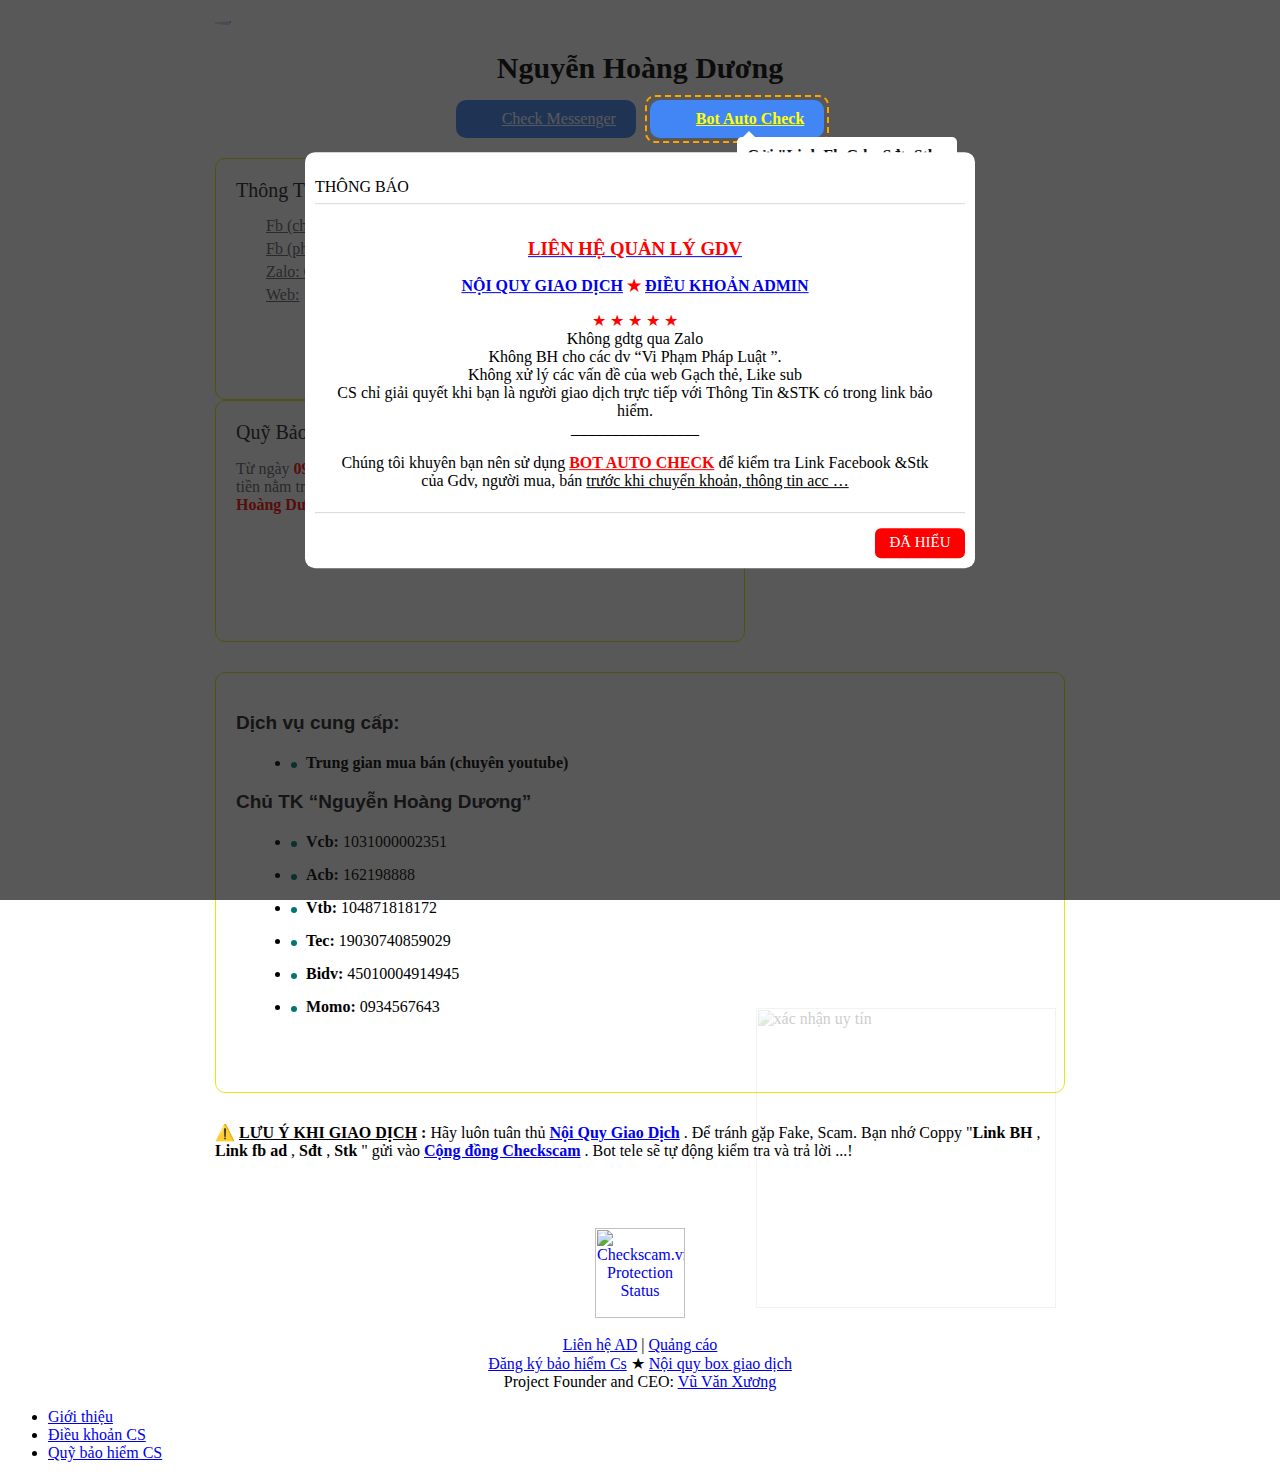
==== index.html @ df88c5ab "Update index.html" ====
<script type="f0d26b050f73551f219b1d7e-text/javascript">
    
    if(window.location.href.indexOf('/www.') > 0){
    window.location.href = window.location.href.replace('/www.', '/');
    }
    
    </script>
    <!doctype html>
    <html lang="vi">
        <head>
            <meta name="dmca-site-verification" content="L0tWM1ZrdStNcWVaa1lEd0gwaXFYd2t4T1ErV05CVUpjb2VEaSs3NDBMRT01"/>
            <meta charset="UTF-8">
            <meta name="viewport" content="width=device-width, initial-scale=1">
            <link rel="profile" href="https://gmpg.org/xfn/11">
            <link rel="stylesheet" id="h-style-css" href="https://admin.checkscam.vn/wp-content/themes/hungdevwp/style.css?ver=8.5" type="text/css" media="all"/>
            <meta name="robots" content="index, follow, max-image-preview:large, max-snippet:-1, max-video-preview:-1"/>
            <title>[ Nguyễn Hoàng Dương ] BH 10.000.000.vnđ tại Checkscam.vn</title>
            <meta name="description" content="CS Cam Kết Bảo Hiểm 10.000.000.vnđ cho mọi giao dịch của bạn với &quot;Nguyễn Hoàng Dương&quot; khi bạn tuân theo Nội Quy Giao Dịch của Checkscam"/>
            <link rel="canonical" href="https://admin.checkscam.vn/profile/nguyen-hoang-duong/"/>
            <meta property="og:locale" content="vi_VN"/>
            <meta property="og:type" content="article"/>
            <meta property="og:title" content="[ Nguyễn Hoàng Dương ] BH 10.000.000.vnđ tại Checkscam.vn"/>
            <meta property="og:description" content="CS Cam Kết Bảo Hiểm 10.000.000.vnđ cho mọi giao dịch của bạn với &quot;Nguyễn Hoàng Dương&quot; khi bạn tuân theo Nội Quy Giao Dịch của Checkscam"/>
            <meta property="og:url" content="https://admin.checkscam.vn/profile/nguyen-hoang-duong/"/>
            <meta property="og:site_name" content="BẢO HIỂM Checkscam.vn"/>
            <meta property="article:modified_time" content="2024-08-11T16:27:56+00:00"/>
            <meta property="og:image" content="http://admin.checkscam.vn/wp-content/uploads/2021/04/Screenshot_1.png"/>
            <meta property="og:image:width" content="883"/>
            <meta property="og:image:height" content="502"/>
            <meta property="og:image:type" content="image/png"/>
            <meta name="twitter:card" content="summary_large_image"/>
            <meta name="twitter:label1" content="Ước tính thời gian đọc"/>
            <meta name="twitter:data1" content="1 phút"/>
            <script type="application/ld+json" class="yoast-schema-graph">
                {
                    "@context": "https://schema.org",
                    "@graph": [
                        {
                            "@type": "WebPage",
                            "@id": "https://admin.checkscam.vn/profile/nguyen-hoang-duong/",
                            "url": "https://admin.checkscam.vn/profile/nguyen-hoang-duong/",
                            "name": "[ Nguyễn Hoàng Dương ] BH 10.000.000.vnđ tại Checkscam.vn",
                            "isPartOf": {
                                "@id": "https://admin.checkscam.vn/#website"
                            },
                            "primaryImageOfPage": {
                                "@id": "https://admin.checkscam.vn/profile/nguyen-hoang-duong/#primaryimage"
                            },
                            "image": {
                                "@id": "https://admin.checkscam.vn/profile/nguyen-hoang-duong/#primaryimage"
                            },
                            "thumbnailUrl": "https://admin.checkscam.vn/wp-content/uploads/2021/04/Screenshot_1.png",
                            "datePublished": "2021-04-09T04:59:18+00:00",
                            "dateModified": "2024-08-11T16:27:56+00:00",
                            "description": "CS Cam Kết Bảo Hiểm 10.000.000.vnđ cho mọi giao dịch của bạn với \"Nguyễn Hoàng Dương\" khi bạn tuân theo Nội Quy Giao Dịch của Checkscam",
                            "breadcrumb": {
                                "@id": "https://admin.checkscam.vn/profile/nguyen-hoang-duong/#breadcrumb"
                            },
                            "inLanguage": "vi",
                            "potentialAction": [
                                {
                                    "@type": "ReadAction",
                                    "target": [
                                        "https://admin.checkscam.vn/profile/nguyen-hoang-duong/"
                                    ]
                                }
                            ]
                        },
                        {
                            "@type": "ImageObject",
                            "inLanguage": "vi",
                            "@id": "https://admin.checkscam.vn/profile/nguyen-hoang-duong/#primaryimage",
                            "url": "https://admin.checkscam.vn/wp-content/uploads/2021/04/Screenshot_1.png",
                            "contentUrl": "https://admin.checkscam.vn/wp-content/uploads/2021/04/Screenshot_1.png",
                            "width": 883,
                            "height": 502
                        },
                        {
                            "@type": "BreadcrumbList",
                            "@id": "https://admin.checkscam.vn/profile/nguyen-hoang-duong/#breadcrumb",
                            "itemListElement": [
                                {
                                    "@type": "ListItem",
                                    "position": 1,
                                    "name": "Trang chủ",
                                    "item": "https://admin.checkscam.vn/"
                                },
                                {
                                    "@type": "ListItem",
                                    "position": 2,
                                    "name": "Nguyễn Hoàng Dương"
                                }
                            ]
                        },
                        {
                            "@type": "WebSite",
                            "@id": "https://admin.checkscam.vn/#website",
                            "url": "https://admin.checkscam.vn/",
                            "name": "BẢO HIỂM Checkscam.vn",
                            "description": "",
                            "potentialAction": [
                                {
                                    "@type": "SearchAction",
                                    "target": {
                                        "@type": "EntryPoint",
                                        "urlTemplate": "https://admin.checkscam.vn/?s={search_term_string}"
                                    },
                                    "query-input": "required name=search_term_string"
                                }
                            ],
                            "inLanguage": "vi"
                        }
                    ]
                }</script>
            <link rel="alternate" type="application/rss+xml" title="Dòng thông tin BẢO HIỂM Checkscam.vn &raquo;" href="https://admin.checkscam.vn/feed/"/>
            <link rel="alternate" type="application/rss+xml" title="BẢO HIỂM Checkscam.vn &raquo; Dòng bình luận" href="https://admin.checkscam.vn/comments/feed/"/>
            <script type="f0d26b050f73551f219b1d7e-text/javascript">
                
    /* <![CDATA[ */
    window._wpemojiSettings = {"baseUrl":"https:\/\/s.w.org\/images\/core\/emoji\/15.0.3\/72x72\/","ext":".png","svgUrl":"https:\/\/s.w.org\/images\/core\/emoji\/15.0.3\/svg\/","svgExt":".svg","source":{"concatemoji":"https:\/\/admin.checkscam.vn\/wp-includes\/js\/wp-emoji-release.min.js?ver=6.5.4"}};
    /*! This file is auto-generated */
    !function(i,n){var o,s,e;function c(e){try{var t={supportTests:e,timestamp:(new Date).valueOf()};sessionStorage.setItem(o,JSON.stringify(t))}catch(e){}}function p(e,t,n){e.clearRect(0,0,e.canvas.width,e.canvas.height),e.fillText(t,0,0);var t=new Uint32Array(e.getImageData(0,0,e.canvas.width,e.canvas.height).data),r=(e.clearRect(0,0,e.canvas.width,e.canvas.height),e.fillText(n,0,0),new Uint32Array(e.getImageData(0,0,e.canvas.width,e.canvas.height).data));return t.every(function(e,t){return e===r[t]})}function u(e,t,n){switch(t){case"flag":return n(e,"\ud83c\udff3\ufe0f\u200d\u26a7\ufe0f","\ud83c\udff3\ufe0f\u200b\u26a7\ufe0f")?!1:!n(e,"\ud83c\uddfa\ud83c\uddf3","\ud83c\uddfa\u200b\ud83c\uddf3")&&!n(e,"\ud83c\udff4\udb40\udc67\udb40\udc62\udb40\udc65\udb40\udc6e\udb40\udc67\udb40\udc7f","\ud83c\udff4\u200b\udb40\udc67\u200b\udb40\udc62\u200b\udb40\udc65\u200b\udb40\udc6e\u200b\udb40\udc67\u200b\udb40\udc7f");case"emoji":return!n(e,"\ud83d\udc26\u200d\u2b1b","\ud83d\udc26\u200b\u2b1b")}return!1}function f(e,t,n){var r="undefined"!=typeof WorkerGlobalScope&&self instanceof WorkerGlobalScope?new OffscreenCanvas(300,150):i.createElement("canvas"),a=r.getContext("2d",{willReadFrequently:!0}),o=(a.textBaseline="top",a.font="600 32px Arial",{});return e.forEach(function(e){o[e]=t(a,e,n)}),o}function t(e){var t=i.createElement("script");t.src=e,t.defer=!0,i.head.appendChild(t)}"undefined"!=typeof Promise&&(o="wpEmojiSettingsSupports",s=["flag","emoji"],n.supports={everything:!0,everythingExceptFlag:!0},e=new Promise(function(e){i.addEventListener("DOMContentLoaded",e,{once:!0})}),new Promise(function(t){var n=function(){try{var e=JSON.parse(sessionStorage.getItem(o));if("object"==typeof e&&"number"==typeof e.timestamp&&(new Date).valueOf()<e.timestamp+604800&&"object"==typeof e.supportTests)return e.supportTests}catch(e){}return null}();if(!n){if("undefined"!=typeof Worker&&"undefined"!=typeof OffscreenCanvas&&"undefined"!=typeof URL&&URL.createObjectURL&&"undefined"!=typeof Blob)try{var e="postMessage("+f.toString()+"("+[JSON.stringify(s),u.toString(),p.toString()].join(",")+"));",r=new Blob([e],{type:"text/javascript"}),a=new Worker(URL.createObjectURL(r),{name:"wpTestEmojiSupports"});return void(a.onmessage=function(e){c(n=e.data),a.terminate(),t(n)})}catch(e){}c(n=f(s,u,p))}t(n)}).then(function(e){for(var t in e)n.supports[t]=e[t],n.supports.everything=n.supports.everything&&n.supports[t],"flag"!==t&&(n.supports.everythingExceptFlag=n.supports.everythingExceptFlag&&n.supports[t]);n.supports.everythingExceptFlag=n.supports.everythingExceptFlag&&!n.supports.flag,n.DOMReady=!1,n.readyCallback=function(){n.DOMReady=!0}}).then(function(){return e}).then(function(){var e;n.supports.everything||(n.readyCallback(),(e=n.source||{}).concatemoji?t(e.concatemoji):e.wpemoji&&e.twemoji&&(t(e.twemoji),t(e.wpemoji)))}))}((window,document),window._wpemojiSettings);
    /* ]]> */
    
            </script>
            <style id="wp-emoji-styles-inline-css" type="text/css">
                img.wp-smiley, img.emoji {
                    display: inline !important;
                    border: none !important;
                    box-shadow: none !important;
                    height: 1em !important;
                    width: 1em !important;
                    margin: 0 0.07em !important;
                    vertical-align: -0.1em !important;
                    background: none !important;
                    padding: 0 !important;
                }
            </style>
            <link rel="stylesheet" id="wp-block-library-css" href="https://admin.checkscam.vn/wp-includes/css/dist/block-library/style.min.css?ver=6.5.4" type="text/css" media="all"/>
            <style id="classic-theme-styles-inline-css" type="text/css">
                /*! This file is auto-generated */
                .wp-block-button__link {
                    color: #fff;
                    background-color: #32373c;
                    border-radius: 9999px;
                    box-shadow: none;
                    text-decoration: none;
                    padding: calc(.667em + 2px) calc(1.333em + 2px);
                    font-size: 1.125em
                }
    
                .wp-block-file__button {
                    background: #32373c;
                    color: #fff;
                    text-decoration: none
                }
            </style>
            <style id="global-styles-inline-css" type="text/css">
                body {
                    --wp--preset--color--black: #000000;
                    --wp--preset--color--cyan-bluish-gray: #abb8c3;
                    --wp--preset--color--white: #ffffff;
                    --wp--preset--color--pale-pink: #f78da7;
                    --wp--preset--color--vivid-red: #cf2e2e;
                    --wp--preset--color--luminous-vivid-orange: #ff6900;
                    --wp--preset--color--luminous-vivid-amber: #fcb900;
                    --wp--preset--color--light-green-cyan: #7bdcb5;
                    --wp--preset--color--vivid-green-cyan: #00d084;
                    --wp--preset--color--pale-cyan-blue: #8ed1fc;
                    --wp--preset--color--vivid-cyan-blue: #0693e3;
                    --wp--preset--color--vivid-purple: #9b51e0;
                    --wp--preset--gradient--vivid-cyan-blue-to-vivid-purple: linear-gradient(135deg,rgba(6,147,227,1) 0%,rgb(155,81,224) 100%);
                    --wp--preset--gradient--light-green-cyan-to-vivid-green-cyan: linear-gradient(135deg,rgb(122,220,180) 0%,rgb(0,208,130) 100%);
                    --wp--preset--gradient--luminous-vivid-amber-to-luminous-vivid-orange: linear-gradient(135deg,rgba(252,185,0,1) 0%,rgba(255,105,0,1) 100%);
                    --wp--preset--gradient--luminous-vivid-orange-to-vivid-red: linear-gradient(135deg,rgba(255,105,0,1) 0%,rgb(207,46,46) 100%);
                    --wp--preset--gradient--very-light-gray-to-cyan-bluish-gray: linear-gradient(135deg,rgb(238,238,238) 0%,rgb(169,184,195) 100%);
                    --wp--preset--gradient--cool-to-warm-spectrum: linear-gradient(135deg,rgb(74,234,220) 0%,rgb(151,120,209) 20%,rgb(207,42,186) 40%,rgb(238,44,130) 60%,rgb(251,105,98) 80%,rgb(254,248,76) 100%);
                    --wp--preset--gradient--blush-light-purple: linear-gradient(135deg,rgb(255,206,236) 0%,rgb(152,150,240) 100%);
                    --wp--preset--gradient--blush-bordeaux: linear-gradient(135deg,rgb(254,205,165) 0%,rgb(254,45,45) 50%,rgb(107,0,62) 100%);
                    --wp--preset--gradient--luminous-dusk: linear-gradient(135deg,rgb(255,203,112) 0%,rgb(199,81,192) 50%,rgb(65,88,208) 100%);
                    --wp--preset--gradient--pale-ocean: linear-gradient(135deg,rgb(255,245,203) 0%,rgb(182,227,212) 50%,rgb(51,167,181) 100%);
                    --wp--preset--gradient--electric-grass: linear-gradient(135deg,rgb(202,248,128) 0%,rgb(113,206,126) 100%);
                    --wp--preset--gradient--midnight: linear-gradient(135deg,rgb(2,3,129) 0%,rgb(40,116,252) 100%);
                    --wp--preset--font-size--small: 13px;
                    --wp--preset--font-size--medium: 20px;
                    --wp--preset--font-size--large: 36px;
                    --wp--preset--font-size--x-large: 42px;
                    --wp--preset--spacing--20: 0.44rem;
                    --wp--preset--spacing--30: 0.67rem;
                    --wp--preset--spacing--40: 1rem;
                    --wp--preset--spacing--50: 1.5rem;
                    --wp--preset--spacing--60: 2.25rem;
                    --wp--preset--spacing--70: 3.38rem;
                    --wp--preset--spacing--80: 5.06rem;
                    --wp--preset--shadow--natural: 6px 6px 9px rgba(0, 0, 0, 0.2);
                    --wp--preset--shadow--deep: 12px 12px 50px rgba(0, 0, 0, 0.4);
                    --wp--preset--shadow--sharp: 6px 6px 0px rgba(0, 0, 0, 0.2);
                    --wp--preset--shadow--outlined: 6px 6px 0px -3px rgba(255, 255, 255, 1), 6px 6px rgba(0, 0, 0, 1);
                    --wp--preset--shadow--crisp: 6px 6px 0px rgba(0, 0, 0, 1);
                }
    
                :where(.is-layout-flex) {
                    gap: 0.5em;
                }
    
                :where(.is-layout-grid) {
                    gap: 0.5em;
                }
    
                body .is-layout-flex {
                    display: flex;
                }
    
                body .is-layout-flex {
                    flex-wrap: wrap;
                    align-items: center;
                }
    
                body .is-layout-flex > * {
                    margin: 0;
                }
    
                body .is-layout-grid {
                    display: grid;
                }
    
                body .is-layout-grid > * {
                    margin: 0;
                }
    
                :where(.wp-block-columns.is-layout-flex) {
                    gap: 2em;
                }
    
                :where(.wp-block-columns.is-layout-grid) {
                    gap: 2em;
                }
    
                :where(.wp-block-post-template.is-layout-flex) {
                    gap: 1.25em;
                }
    
                :where(.wp-block-post-template.is-layout-grid) {
                    gap: 1.25em;
                }
    
                .has-black-color {
                    color: var(--wp--preset--color--black) !important;
                }
    
                .has-cyan-bluish-gray-color {
                    color: var(--wp--preset--color--cyan-bluish-gray) !important;
                }
    
                .has-white-color {
                    color: var(--wp--preset--color--white) !important;
                }
    
                .has-pale-pink-color {
                    color: var(--wp--preset--color--pale-pink) !important;
                }
    
                .has-vivid-red-color {
                    color: var(--wp--preset--color--vivid-red) !important;
                }
    
                .has-luminous-vivid-orange-color {
                    color: var(--wp--preset--color--luminous-vivid-orange) !important;
                }
    
                .has-luminous-vivid-amber-color {
                    color: var(--wp--preset--color--luminous-vivid-amber) !important;
                }
    
                .has-light-green-cyan-color {
                    color: var(--wp--preset--color--light-green-cyan) !important;
                }
    
                .has-vivid-green-cyan-color {
                    color: var(--wp--preset--color--vivid-green-cyan) !important;
                }
    
                .has-pale-cyan-blue-color {
                    color: var(--wp--preset--color--pale-cyan-blue) !important;
                }
    
                .has-vivid-cyan-blue-color {
                    color: var(--wp--preset--color--vivid-cyan-blue) !important;
                }
    
                .has-vivid-purple-color {
                    color: var(--wp--preset--color--vivid-purple) !important;
                }
    
                .has-black-background-color {
                    background-color: var(--wp--preset--color--black) !important;
                }
    
                .has-cyan-bluish-gray-background-color {
                    background-color: var(--wp--preset--color--cyan-bluish-gray) !important;
                }
    
                .has-white-background-color {
                    background-color: var(--wp--preset--color--white) !important;
                }
    
                .has-pale-pink-background-color {
                    background-color: var(--wp--preset--color--pale-pink) !important;
                }
    
                .has-vivid-red-background-color {
                    background-color: var(--wp--preset--color--vivid-red) !important;
                }
    
                .has-luminous-vivid-orange-background-color {
                    background-color: var(--wp--preset--color--luminous-vivid-orange) !important;
                }
    
                .has-luminous-vivid-amber-background-color {
                    background-color: var(--wp--preset--color--luminous-vivid-amber) !important;
                }
    
                .has-light-green-cyan-background-color {
                    background-color: var(--wp--preset--color--light-green-cyan) !important;
                }
    
                .has-vivid-green-cyan-background-color {
                    background-color: var(--wp--preset--color--vivid-green-cyan) !important;
                }
    
                .has-pale-cyan-blue-background-color {
                    background-color: var(--wp--preset--color--pale-cyan-blue) !important;
                }
    
                .has-vivid-cyan-blue-background-color {
                    background-color: var(--wp--preset--color--vivid-cyan-blue) !important;
                }
    
                .has-vivid-purple-background-color {
                    background-color: var(--wp--preset--color--vivid-purple) !important;
                }
    
                .has-black-border-color {
                    border-color: var(--wp--preset--color--black) !important;
                }
    
                .has-cyan-bluish-gray-border-color {
                    border-color: var(--wp--preset--color--cyan-bluish-gray) !important;
                }
    
                .has-white-border-color {
                    border-color: var(--wp--preset--color--white) !important;
                }
    
                .has-pale-pink-border-color {
                    border-color: var(--wp--preset--color--pale-pink) !important;
                }
    
                .has-vivid-red-border-color {
                    border-color: var(--wp--preset--color--vivid-red) !important;
                }
    
                .has-luminous-vivid-orange-border-color {
                    border-color: var(--wp--preset--color--luminous-vivid-orange) !important;
                }
    
                .has-luminous-vivid-amber-border-color {
                    border-color: var(--wp--preset--color--luminous-vivid-amber) !important;
                }
    
                .has-light-green-cyan-border-color {
                    border-color: var(--wp--preset--color--light-green-cyan) !important;
                }
    
                .has-vivid-green-cyan-border-color {
                    border-color: var(--wp--preset--color--vivid-green-cyan) !important;
                }
    
                .has-pale-cyan-blue-border-color {
                    border-color: var(--wp--preset--color--pale-cyan-blue) !important;
                }
    
                .has-vivid-cyan-blue-border-color {
                    border-color: var(--wp--preset--color--vivid-cyan-blue) !important;
                }
    
                .has-vivid-purple-border-color {
                    border-color: var(--wp--preset--color--vivid-purple) !important;
                }
    
                .has-vivid-cyan-blue-to-vivid-purple-gradient-background {
                    background: var(--wp--preset--gradient--vivid-cyan-blue-to-vivid-purple) !important;
                }
    
                .has-light-green-cyan-to-vivid-green-cyan-gradient-background {
                    background: var(--wp--preset--gradient--light-green-cyan-to-vivid-green-cyan) !important;
                }
    
                .has-luminous-vivid-amber-to-luminous-vivid-orange-gradient-background {
                    background: var(--wp--preset--gradient--luminous-vivid-amber-to-luminous-vivid-orange) !important;
                }
    
                .has-luminous-vivid-orange-to-vivid-red-gradient-background {
                    background: var(--wp--preset--gradient--luminous-vivid-orange-to-vivid-red) !important;
                }
    
                .has-very-light-gray-to-cyan-bluish-gray-gradient-background {
                    background: var(--wp--preset--gradient--very-light-gray-to-cyan-bluish-gray) !important;
                }
    
                .has-cool-to-warm-spectrum-gradient-background {
                    background: var(--wp--preset--gradient--cool-to-warm-spectrum) !important;
                }
    
                .has-blush-light-purple-gradient-background {
                    background: var(--wp--preset--gradient--blush-light-purple) !important;
                }
    
                .has-blush-bordeaux-gradient-background {
                    background: var(--wp--preset--gradient--blush-bordeaux) !important;
                }
    
                .has-luminous-dusk-gradient-background {
                    background: var(--wp--preset--gradient--luminous-dusk) !important;
                }
    
                .has-pale-ocean-gradient-background {
                    background: var(--wp--preset--gradient--pale-ocean) !important;
                }
    
                .has-electric-grass-gradient-background {
                    background: var(--wp--preset--gradient--electric-grass) !important;
                }
    
                .has-midnight-gradient-background {
                    background: var(--wp--preset--gradient--midnight) !important;
                }
    
                .has-small-font-size {
                    font-size: var(--wp--preset--font-size--small) !important;
                }
    
                .has-medium-font-size {
                    font-size: var(--wp--preset--font-size--medium) !important;
                }
    
                .has-large-font-size {
                    font-size: var(--wp--preset--font-size--large) !important;
                }
    
                .has-x-large-font-size {
                    font-size: var(--wp--preset--font-size--x-large) !important;
                }
    
                .wp-block-navigation a:where(:not(.wp-element-button)) {
                    color: inherit;
                }
    
                :where(.wp-block-post-template.is-layout-flex) {
                    gap: 1.25em;
                }
    
                :where(.wp-block-post-template.is-layout-grid) {
                    gap: 1.25em;
                }
    
                :where(.wp-block-columns.is-layout-flex) {
                    gap: 2em;
                }
    
                :where(.wp-block-columns.is-layout-grid) {
                    gap: 2em;
                }
    
                .wp-block-pullquote {
                    font-size: 1.5em;
                    line-height: 1.6;
                }
            </style>
            <script type="f0d26b050f73551f219b1d7e-text/javascript" src="https://admin.checkscam.vn/wp-includes/js/jquery/jquery.min.js?ver=3.7.1" id="jquery-core-js"></script>
            <script type="f0d26b050f73551f219b1d7e-text/javascript" src="https://admin.checkscam.vn/wp-includes/js/jquery/jquery-migrate.min.js?ver=3.4.1" id="jquery-migrate-js"></script>
            <link rel="https://api.w.org/" href="https://admin.checkscam.vn/wp-json/"/>
            <link rel="EditURI" type="application/rsd+xml" title="RSD" href="https://admin.checkscam.vn/xmlrpc.php?rsd"/>
            <meta name="generator" content="WordPress 6.5.4"/>
            <link rel="shortlink" href="https://admin.checkscam.vn/?p=3228"/>
            <link rel="alternate" type="application/json+oembed" href="https://admin.checkscam.vn/wp-json/oembed/1.0/embed?url=https%3A%2F%2Fadmin.checkscam.vn%2Fprofile%2Fnguyen-hoang-duong%2F"/>
            <link rel="alternate" type="text/xml+oembed" href="https://admin.checkscam.vn/wp-json/oembed/1.0/embed?url=https%3A%2F%2Fadmin.checkscam.vn%2Fprofile%2Fnguyen-hoang-duong%2F&#038;format=xml"/>
            <link rel="icon" href="https://admin.checkscam.vn/wp-content/uploads/2023/04/cropped-cropped-Untitled-1-1-32x32.png" sizes="32x32"/>
            <link rel="icon" href="https://admin.checkscam.vn/wp-content/uploads/2023/04/cropped-cropped-Untitled-1-1-192x192.png" sizes="192x192"/>
            <link rel="apple-touch-icon" href="https://admin.checkscam.vn/wp-content/uploads/2023/04/cropped-cropped-Untitled-1-1-180x180.png"/>
            <meta name="msapplication-TileImage" content="https://admin.checkscam.vn/wp-content/uploads/2023/04/cropped-cropped-Untitled-1-1-270x270.png"/>
            <script async src="https://www.googletagmanager.com/gtag/js?id=UA-192730816-1" type="f0d26b050f73551f219b1d7e-text/javascript"></script>
            <script type="f0d26b050f73551f219b1d7e-text/javascript">
                
      window.dataLayer = window.dataLayer || [];
      function gtag(){dataLayer.push(arguments);}
      gtag('js', new Date());
    
      gtag('config', 'UA-192730816-1');
    console.log(window.location.hostname);
        if(window.location.hostname != 'admin.checkscam.vn' && window.location.hostname != 'checkscam.vn'){
        
        jQuery('body').append('<p style="text-align: center;display:flex;align-items:center;text-align: center;flex-direction: column;justify-content: center;position:fixed;background:#111;top:0;left: 0; bottom:0;right:0;z-index:1000000000;display: flex;color: #fff;font-weight:bold;font-size:40px;">Đây là web lừa đảo, Mọi người cảnh giác <br>Hãy chú ý tên miền. <br>Trang web chính thức của chúng tôi là: <a href="https://checkscam.vn/" style="color: red;">Checkscam.vn</a></p>')
            }
    
            </script>
            <script type="f0d26b050f73551f219b1d7e-text/javascript">
                if (window.location.protocol == 'http:') { window.location.href =  window.location.href.replace( 'http:', 'https:'); }
            </script>
            <script type="f0d26b050f73551f219b1d7e-text/javascript">
                
    if(window.location.href.indexOf('profile') > 0){
    window.location.href = window.location.href.replace('/profile/', '/');
    }
    
            </script>
        </head>
        <style>
            input[type=number]::-webkit-inner-spin-button, input[type=number]::-webkit-outer-spin-button {
                opacity: 0;
            }
    
            #ft span a {
                vertical-align: bottom;
            }
    
            #mn .l {
                display: flex;
                height: 44px;
                width: 200px;
                align-items: center;
            }
    
            @media screen and (max-width: 639px) {
                #mn input {
                    width: 100%;
                }
    
                #s1 {
                    margin-top: 200px !important;
                }
            }
    
            @media screen and (max-width: 639px) {
                #mn .l {
                    width: 160px;
                }
            }
    
            ._bc_cbb ._bc_cbb_greeting__heading {
                padding: 0 !important;
            }
    
            ._bc_cbb ._bc_cbb_greeting__account,._bc_cbb ._bc_cbb_greeting__welcome {
                display: none !important;
            }
    
            ._bc_cbb__inner {
                bottom: 0% !important;
            }
    
            @media screen and (max-width: 639px) {
                ._bc_cbb {
                    left: 24px !important;
                    ; right: auto !important;
                    ; }
    
                ._bc_cbb__group--greeting, ._bc_cbb ._bc_cbb_greeting__close {
                    right: auto !important;
                    ; left: 0 !important;
                    ; }
    
                ._bc_cbb ._bc_cbb_greeting__links {
                    justify-content: flex-start !important;
                    ; }
    
                ._bc_cbb ._bc_cbb_greeting__links li+li {
                    margin-left: 0 !important;
                    ; }
    
                ._bc_cbb {
                    bottom: 60px !important;
                }
            }
        </style>
        <body class="profile-template-default single single-profile postid-3228">
            <div class="site">
                <header id="hd"></header>
                <style type="text/css">
                    .usdn {
                        display: inline-block;
                        float: right;
                    }
    
                    .usdn svg {
                        width: 24px;
                        height: 24px;
                        margin-right: 8px;
                        vertical-align: middle;
                    }
    
                    .usdn img {
                        width: 45px;
                        height: 45px;
                        margin-top: 2.5px;
                        border-radius: 50%;
                        -moz-border-radius: 50%;
                        -webkit-border-radius: 50%;
                    }
    
                    .mft .usdn1 {
                        color: #fff;
                        background: #1A73E8;
                        font-size: 15px;
                        font-weight: 700;
                        height: 50px;
                        display: flex;
                        align-items: center;
                        justify-content: center;
                        width: 100%;
                        margin-left: 0;
                        text-transform: uppercase;
                    }
                </style>
                <style>
                    #uyt .b > div.b1 img {
                        position: absolute;
                        top: 50%;
                        right: 20px;
                        width: 100px;
                        height: 100px;
                        display: inline-block;
                        z-index: -1;
                        transform: translateY(-50%);
                        -moz-transform: translateY(-50%);
                        -webkit-transform: translateY(-50%);
                    }
    
                    li ul {
                        margin-top: 15px;
                    }
    
                    #uyt {
                        width: 850px;
                        display: block;
                        margin: 15px auto 50px;
                        max-width: 100%
                    }
    
                    #uyt .dd {
                        display: block;
                        margin: 0 auto 20px;
                        border-radius: 50%;
                        -moz-border-radius: 50%;
                        -webkit-border-radius: 50%
                    }
    
                    #uyt h1 {
                        font-size: 30px;
                        text-align: center;
                        text-transform: capitalize;
                        margin-bottom: 15px
                    }
    
                    #uyt .b {
                        display: inline-block;
                        width: 100%;
                        margin-bottom: 30px
                    }
    
                    #uyt .ctp {
                        border: 1px solid #e3ec09;
                        padding: 20px;
                        border-radius: 10px;
                        -moz-border-radius: 10px;
                        -webkit-border-radius: 10px;
                        margin-bottom: 30px;
                        position: relative;
                        padding-bottom: 60px
                    }
    
                    #uyt .ctp:before {
                        content: '';
                        width: 48px;
                        height: 48px;
                        display: none;
                        background: url(https://admin.checkscam.vn/wp-content/themes/hungdevwp/a/i/lg.png) no-repeat center center;
                        position: absolute;
                        bottom: 20px;
                        right: 20px
                    }
    
                    #uyt .ctp .aa {
                        display: block;
                        font-size: 20px;
                        margin-bottom: 20px
                    }
    
                    #uyt .b > div {
                        border: 1px solid #e3ec09;
                        padding: 20px;
                        border-radius: 10px;
                        -moz-border-radius: 10px;
                        -webkit-border-radius: 10px;
                        width: 48%;
                        float: left;
                        height: 200px;
                        padding-right: 100px;
                        position: relative
                    }
    
                    #uyt .b > div:before, #uyt .b > .b2 a {
                        content: '';
                        position: absolute;
                        top: 50%;
                        right: 10px;
                        width: 96px;
                        height: 96px;
                        display: inline-block;
                        background: url(https://admin.checkscam.vn/wp-content/themes/hungdevwp/a/i/ut1.png) no-repeat center center;
                        transform: translateY(-50%);
                        -moz-transform: translateY(-50%);
                        -webkit-transform: translateY(-50%)
                    }
    
                    #uyt .b .b2:before {
                        background: url(https://admin.checkscam.vn/wp-content/themes/hungdevwp/a/i/logocqh2.png) center center / contain no-repeat
                    }
    
                    #uyt .a1 {
                        text-align: center;
                        margin-bottom: 40px;
                        font-size: 17px
                    }
    
                    #uyt .a1 a {
                        color: #1a73e8
                    }
    
                    #uyt .b1 {
                        margin-right: 4%
                    }
    
                    #uyt .b1 a {
                        display: inline-block;
                        color: #5f6368;
                        margin-bottom: 5px;
                        font-size: 16px;
                        padding-left: 30px;
                        position: relative
                    }
    
                    #uyt .b1 a:before {
                        content: '';
                        position: absolute;
                        top: 2px;
                        left: 0;
                        width: 20px;
                        height: 20px;
                        background: url(https://admin.checkscam.vn/wp-content/themes/hungdevwp/a/i/fb.png) no-repeat center center;
                        display: inline-block
                    }
    
                    #uyt .b1 a.qh_abc1:before {
                        background: url(https://admin.checkscam.vn/wp-content/themes/hungdevwp/a/i/iz4.png) center center / contain no-repeat
                    }
    
                    #uyt .b1 a.qh_abc2:before {
                        background: url(https://admin.checkscam.vn/wp-content/themes/hungdevwp/a/i/web.png) center center / contain no-repeat
                    }
    
                    #uyt .b2 p {
                        color: #5f6368;
                        font-size: 16px
                    }
    
                    #uyt .b2 strong {
                        color: red
                    }
    
                    #uyt .b > div > span {
                        display: block;
                        font-size: 20px;
                        color: #202124;
                        margin-bottom: 15px
                    }
    
                    #uyt .ctp p,#uyt .ctp li {
                        margin-bottom: 15px
                    }
    
                    #uyt .ctp table {
                        width: 100%!important;
                        display: table;
                        border-collapse: collapse;
                        margin-bottom: 20px
                    }
    
                    #uyt .ctp table th,#uyt .ctp table tr,#uyt .ctp table td {
                        border: 1px solid #111;
                        padding: 4px 5px
                    }
    
                    #uyt .ctp table th,#uyt .ctp table td {
                        text-align: center;
                        width: auto!important
                    }
    
                    #uyt .ctp h2 {
                        font-size: 24px;
                        font-family: 'gs',sans-serif;
                        font-weight: 400;
                        margin-bottom: 20px;
                        color: #202124
                    }
    
                    #uyt .ctp h3 {
                        font-size: 19px;
                        font-family: 'gs',sans-serif;
                        font-weight: 400;
                        margin-bottom: 20px;
                        color: #202124
                    }
    
                    #uyt .ctp p img {
                        display: block;
                        height: auto;
                        margin: 0 auto;
                        width: auto
                    }
    
                    #uyt .ctp figure {
                        width: 100%!important;
                        text-align: center
                    }
    
                    #uyt .ctp figure img {
                        display: block;
                        width: auto;
                        height: auto;
                        margin: 0 auto 10px
                    }
    
                    #uyt .ctp ul,#uyt .ctp ol {
                        margin-left: 15px
                    }
    
                    #uyt .ctp ol {
                        margin-left: 30px
                    }
    
                    #uyt .ctp ul li {
                        padding-left: 15px;
                        position: relative
                    }
    
                    #uyt .ctp ol li {
                        list-style: decimal
                    }
    
                    #uyt .ctp a {
                        color: #00E!important
                    }
    
                    #uyt .ctp ul li:before {
                        content: '';
                        width: 6px;
                        height: 6px;
                        position: absolute;
                        top: 8px;
                        left: 0;
                        background: #007674;
                        border-radius: 50%;
                        -moz-border-radius: 50%;
                        -webkit-border-radius: 50%;
                        display: inline-block
                    }
    
                    #uyt .cc {
                        display: block;
                        position: relative
                    }
    
                    #uyt .cc a {
                        display: inline-block;
                        color: #00E
                    }
    
                    @media screen and (max-width: 880px) {
                        #uyt {
                            width:100%;
                            padding: 0 15px
                        }
                    }
    
                    @media screen and (max-width: 767px) {
                        #uyt .b > div {
                            width:100%;
                            height: auto
                        }
    
                        #uyt .b1 {
                            margin-right: 0;
                            margin-bottom: 20px
                        }
                    }
    
                    #uyt .bb {
                        background: #4285f4;
                        color: #fff;
                        padding: 10px 20px;
                        border-radius: 10px;
                        -moz-border-radius: 10px;
                        -webkit-border-radius: 10px;
                        display: block;
                        margin: 0 auto 20px
                    }
    
                    #uyt .qh_new .bb:before {
                        background: url(https://admin.checkscam.vn/wp-content/themes/hungdevwp/telegram.png) center center / contain no-repeat;
                    }
    
                    #uyt .bb:before {
                        content: '';
                        width: 16px;
                        height: 16px;
                        background: url(https://admin.checkscam.vn/wp-content/themes/hungdevwp/a/i/mms.png) no-repeat center center;
                        display: inline-block;
                        margin-right: 10px;
                        vertical-align: -2px
                    }
    
                    #uyt .bb:nth-child(2):before {
                        background: url(https://admin.checkscam.vn/wp-content/themes/hungdevwp/telegram.png) center center / contain no-repeat;
                    }
    
                    .ctp a, .ctp p, .ctp li, .ctp * {
                        word-break: break-word;
                    }
    
                    #uyt .ctp {
                        position: relative;
                    }
    
                    #uyt .ctp .utttin {
                        position: absolute;
                        right: 1%;
                        top: 80%;
                        opacity: 0.2;
                        width: 300px
                    }
    
                    @media screen and (max-width: 413px) {
                        #uyt .ctp .utttin {
                            right:0
                        }
                    }
    
                    @media screen and (max-width: 374px) {
                        #uyt .ctp .utttin {
                            width:200px
                        }
                    }
    
                    .post-ratings {
                        text-align: center;
                        margin-bottom: 30px
                    }
    
                    .post-ratings-image {
                        margin: 0 5px !important;
                    }
    
                    .post-ratings img {
                        margin: 0 5px !important;
                    }
    
                    .qh_new {
                        position: relative;
                        z-index: 100;
                        display: inline-block;
                        font-weight: bold;
                        margin-bottom: 10px;
                    }
    
                    .qh_new:after {
                        content: '';
                        top: -5px;
                        right: -5px;
                        bottom: -5px;
                        left: -5px;
                        border: 2px dashed orange;
                        border-radius: 10px;
                        -moz-border-radius: 10px;
                        -webkit-border-radius: 10px;
                        z-index: -1;
                        display: none;
                        position: absolute
                    }
    
                    .qh_new p {
                        position: absolute;
                        left: 50%;
                        width: 200px;
                        border-radius: 5px;
                        -moz-border-radius: 5px;
                        -webkit-border-radius: 5px;
                        background: #fff;
                        padding: 10px;
                        cursor: auto;
                        display: none;
                        color: #111;
                        text-align: left;
                        bottom: -340%;
                    }
    
                    .qh_new p i {
                        font-style: normal;
                        display: inline-block;
                        background: #FAD337;
                        cursor: pointer;
                        padding: 2px 10px;
                        float: right;
                        border-radius: 5px;
                        -moz-border-radius: 5px;
                        -webkit-border-radius: 5px
                    }
    
                    .qh_new p span {
                        display: inline-block;
                        width: 100%;
                    }
    
                    .qh_new p:before {
                        width: 0;
                        height: 0;
                        border-left: 6px solid transparent;
                        border-right: 6px solid transparent;
                        border-bottom: 6px solid #fff;
                        content: '';
                        position: absolute;
                        top: -6px;
                        left: 6px;
                    }
    
                    .ovl_checkmes {
                        position: fixed;
                        z-index: 99;
                        top: 0;
                        right: 0;
                        bottom: 0;
                        left: 0;
                        background: #111;
                        opacity: 0.6;
                        display: none;
                    }
    
                    .qh_new.bb22:after {
                        display: inline-block;
                    }
    
                    .qh_new.bb22 p {
                        display: block;
                    }
    
                    .ovl_checkmesc {
                        display: block;
                    }
    
                    #uyt .b > div.b1:before {
                        display: none !important;
                    }
    
                    @media screen and (max-width: 374px) {
                        #uyt .b > div.b1 {
                            padding-right: 90px
                        }
                    }
    
                    @media screen and (max-width: 639px) {
                        #uyt h1 {
                            font-size: 22px;
                        }
                    }
    
                    .qh_new.bb22 a {
                        color: yellow !important
                    }
    
                    @media screen and (max-width: 639px) {
                        .qh_new p {
                            left: auto;
                            right: 0;
                        }
    
                        .qh_new p:before {
                            left: auto;
                            right: 6px;
                        }
                    }
    
                    @media screen and (max-width: 413px) {
                        #uyt .bb {
                            padding: 10px;
                        }
                    }
    
                    @media screen and (max-width: 374px) {
                        #uyt .bb {
                            font-size:12px;
                        }
                    }
    
                    #uyt .b >.b2 a {
                        background: none;
                        z-index: 1;
                    }
    
                    .ovltbc2 @media screen and (max-width: 767px) {
                        #uyt .b > div.b1 {
                            padding-right: 110px !important;
                        }
                    }
                </style>
                <span class="gtt" data-ss="<img src=&quot;https://admin.checkscam.vn/wp-content/themes/hungdevwp/a/i/lg3.svg&quot; alt=&quot;BẢO HIỂM Checkscam.vn&quot;>"></span>
                <div id="uyt">
                    <img class="dd" src="https://admin.checkscam.vn/wp-content/uploads/2021/04/117641146_10214270519277442_4820199700179888926_n-300x300-1-100x100.jpg">
                    <h1>Nguyễn Hoàng Dương</h1>
                    <div style="display:block;margin: 0 auto;text-align:center;">
                        <a href="https://www.messenger.com/t/100002774675090" class="bb" style="display:inline-block;" target="_blank">Check Messenger</a>
                        <div class="qh_new bb22" style="margin-left: 10px;">
                            <a href="https://t.me/checkscam_vn" class="bb " style=";display:inline-block;margin: 0 !important;" target="_blank">Bot Auto Check</a>
                            <p>
                                <span>
                                    Gửi "<u>Link Fb Gdv, Sđt, Stk</u>
                                    " vào nhóm Tele để BOT auto check real, fake, Scam giúp mn nhé !!!
                                </span>
                                <i>Ok</i>
                            </p>
                        </div>
                    </div>
                    <div class="ovl_checkmes"></div>
                    <div class="b">
                        <div class="b1" style="padding-right:10px">
                            <span>Thông Tin Liên Hệ:</span>
                            <a href="https://www.facebook.com/profile.php?id=100002774675090" target="_blank">
                                Fb (chính): <span style="color:#0000EE;">100002774675090</span>
                            </a>
                            <br>
                            <a href="https://www.facebook.com/profile.php?id=1849617435" target="_blank">
                                Fb (phụ): <span style="color:#0000EE;">1849617435</span>
                            </a>
                            <br>
                            <a class="qh_abc1" href="https://zalo.me/0934567643">
                                Zalo: <span style="color:#0000EE;">0934567643</span>
                            </a>
                            <br>
                            <a class="qh_abc2" href target="_blank">
                                Web: <span style="color:#0000EE;word-break: break-all;"></span>
                            </a>
                            <img style src="https://cs.cua.baby/api/qr?d=https://www.facebook.com/100002774675090" title="Link to Facebook"/>
                        </div>
                        <div class="b2">
                            <span>Quỹ Bảo Hiểm CS:</span>
                            <p>
                                Từ ngày <span style="color: red;font-weight: bold">09/04/2021</span>
                                <b>CS sẽ bảo đảm an toàn cho bạn </b>
                                với số tiền nằm trong Quỹ Bảo Hiểm <strong>10.000.000.vnđ</strong>
                                của <strong>Nguyễn Hoàng Dương</strong>
                            </p>
                            <a href="https://checkscam.vn/"></a>
                        </div>
                    </div>
                    <div class="ctp">
                        <h3>
                            <strong>Dịch vụ cung cấp:</strong>
                        </h3>
                        <ul>
                            <li>
                                <strong>Trung gian mua bán (chuyên youtube)</strong>
                            </li>
                        </ul>
                        <h3>
                            <strong>Chủ TK “Nguyễn Hoàng Dương”</strong>
                        </h3>
                        <ul>
                            <li>
                                <strong>Vcb:</strong>
                                1031000002351
                            </li>
                            <li>
                                <strong>Acb:</strong>
                                162198888
                            </li>
                            <li>
                                <strong>Vtb:</strong>
                                104871818172
                            </li>
                            <li>
                                <strong>Tec:</strong>
                                19030740859029
                            </li>
                            <li>
                                <strong>Bidv:</strong>
                                45010004914945
                            </li>
                            <li>
                                <strong>Momo:</strong>
                                0934567643
                            </li>
                        </ul>
                        <img class="utttin" src="https://admin.checkscam.vn/wp-content/themes/hungdevwp/a/i/xacnhanuytin.svg" alt="xác nhận uy tín">
                    </div>
                    <p class="cc">
                        <b>
                            ⚠️ <u>LƯU Ý KHI GIAO DỊCH</u>
                            :
                        </b>
                        Hãy luôn tuân thủ 
                        <b>
                            <a href="https://admin.checkscam.vn/noi-quy-giao-dich/" target="_blank">Nội Quy Giao Dịch</a>
                        </b>
                        . Để tránh gặp Fake, Scam. Bạn nhớ Coppy "<b>Link BH</b>
                        , <b>Link fb ad</b>
                        , <b>Sđt</b>
                        , <b>Stk</b>
                        " gửi vào 
                        <b>
                            <a href="https://t.me/+BTT59iI7gk8wODM9" target="_blank">Cộng đồng Checkscam</a>
                        </b>
                        . Bot tele sẽ tự động kiểm tra và trả lời ...!
                    </p>
                </div>
            </div>
            <footer id="ft">
                <center>
                    <br>
                    <a href="https://checkscam.vn/" title="Checkscam.vn Protection Status" class="CS-badge">
                        <img src="https://checkscam.vn/wp-content/themes/dkqh/a/i/checkscamlogo91.png" alt="Checkscam.vn Protection Status" style="display: block;margin: 0 auto 0px;width:90px;"/>
                    </a>
                    <br>
                    <a href="http://checkscam.vn/lien-he/" rel="nofollow" target="_blank">Liên hệ AD</a>
                    | <a href="https://checkscam.vn/marketing/" rel="nofollow" target="_blank">Quảng cáo</a>
                    <br>
                    <a href="https://admin.checkscam.vn/dieu-khoan-admin/" rel="nofollow" target="_blank">Đăng ký bảo hiểm Cs</a>
                    ★ <a href="https://admin.checkscam.vn/noi-quy-giao-dich/" rel="nofollow" target="_blank">Nội quy box giao dịch</a>
                    <br>
                    Project Founder and CEO: <a href="https://www.facebook.com/profile.php?id=100051951492364" rel="nofollow" target="_blank">Vũ Văn Xương</a>
                    <br>
                </center>
            </footer>
            <div class="mft">
                <span class="cls"></span>
                <a href="https://admin.checkscam.vn">
                    <img src="[data-uri]" data-src="https://admin.checkscam.vn/wp-content/themes/hungdevwp/a/i/lg3.svg" alt="BẢO HIỂM Checkscam.vn">
                </a>
                <nav>
                    <ul id="menu-main-menu" class="menu">
                        <li id="menu-item-25" class="menu-item menu-item-type-custom menu-item-object-custom menu-item-25">
                            <a href="https://checkscam.vn/gioi-thieu/">Giới thiệu</a>
                        </li>
                        <li id="menu-item-27" class="menu-item menu-item-type-custom menu-item-object-custom menu-item-27">
                            <a href="https://checkscam.vn/dieu-khoan-su-dung/">Điều khoản CS</a>
                        </li>
                        <li id="menu-item-26" class="menu-item menu-item-type-custom menu-item-object-custom menu-item-26">
                            <a href="https://checkscam.vn/dich-vu-uy-tin/">Quỹ bảo hiểm CS</a>
                        </li>
                    </ul>
                </nav>
            </div>
            <div class="ovl"></div>
            <script type="f0d26b050f73551f219b1d7e-text/javascript" src="https://admin.checkscam.vn/wp-content/themes/hungdevwp/a/j/j.js?ver=1.1.5"></script>
            <div class="fftr">
                <a class="a" href="https://checkscam.vn/to-cao-lua-dao/">Gửi tố cáo lừa đảo</a>
                <a class="b" href="https://admin.checkscam.vn/">Check Quỹ Bảo Hiểm</a>
            </div>
            <style>
                .fftr {
                    display: none;
                }
    
                .fftr {
                    width: 100%;
                    position: fixed;
                    bottom: 0;
                    left: 0;
                    right: 0;
                    height: 40px;
                    z-index: 11;
                    text-transform: uppercase;
                }
    
                .fftr .a {
                    display: flex;
                    flex: 1;
                    align-items: center;
                    justify-content: center;
                    text-align: center;
                    padding: 5px;
                    background: #ff0000;
                    color: #fff;
                    font-weight: bold;
                }
    
                .fftr .b {
                    background: #008ff3;
                    display: flex;
                    flex: 1;
                    align-items: center;
                    justify-content: center;
                    text-align: center;
                    padding: 5px;
                    color: #fff;
                    font-weight: bold;
                }
            </style>
            <style>
                @media screen and (max-width: 639px) {
                    #dnus {
                        display: none !important;
                    }
    
                    footer {
                        padding-bottom: 60px !important
                    }
    
                    .fftr {
                        display: flex;
                    }
                }
            </style>
            <style>
                @media screen and (max-width: 767px) {
                    .ess, .ifr, .uh {
                        display: none;
                    }
                }
    
                #s1 input.search-field {
                    border: 1px solid #fff;
                }
    
                #mn input.search-field {
                    border: 1px solid #f2f3f4;
                }
    
                @media screen and (max-width: 767px) {
                    #s1 input.search-field {
                        border: 1px solid #ddd;
                    }
                }
            </style>
            <style>
                @media screen and (max-width: 767px) {
                    .ifra {
                        display:none;
                    }
                }
            </style>
            <style type="text/css">
                .zalo-chat-widget {
                    bottom: 300px !important;
                    top: auto !important
                }
    
                @media screen and (max-width: 639px) {
                    .zalo-chat-widget {
                        bottom:100px !important;
                    }
                }
            </style>
            <script type="f0d26b050f73551f219b1d7e-text/javascript">
                
    (function($) {
      $.fn.inputFilter = function(inputFilter) {
        return this.on("input keydown keyup mousedown mouseup select contextmenu drop", function() {
          if (inputFilter(this.value)) {
            this.oldValue = this.value;
            this.oldSelectionStart = this.selectionStart;
            this.oldSelectionEnd = this.selectionEnd;
          } else if (this.hasOwnProperty("oldValue")) {
            this.value = this.oldValue;
            this.setSelectionRange(this.oldSelectionStart, this.oldSelectionEnd);
          } else {
            this.value = "";
          }
        });
      };
    }(jQuery));
        $("#s1 input").inputFilter(function(value) {
        return /^-?\d*$/.test(value); });
        $("#mn input").inputFilter(function(value) {
        return /^-?\d*$/.test(value); });
    
            </script>
            <script type="f0d26b050f73551f219b1d7e-text/javascript">
                
                        window.chatBubbleConfig = {"ajax_url":"https:\/\/admin.checkscam.vn\/wp-admin\/admin-ajax.php","options":{"enabled":1,"enabled_font_opensans":0,"class":"","color":"#0033ff","premium":0,"intro":"","enabled_intro":1,"enabled_greeting":1,"greeting_show":1,"greeting_name":"","greeting_label":"","greeting":"","links":[],"callback_simple_icon":"https:\/\/admin.checkscam.vn\/wp-content\/plugins\/chat-bubble\/assets\/images\/calling.svg","callback_advanced_icon":"https:\/\/admin.checkscam.vn\/wp-content\/plugins\/chat-bubble\/assets\/images\/calling.svg","phone_icon":"https:\/\/admin.checkscam.vn\/wp-content\/plugins\/chat-bubble\/assets\/images\/calling.svg","url_icon":"https:\/\/admin.checkscam.vn\/wp-content\/plugins\/chat-bubble\/assets\/images\/awwwards.svg","email_icon":"https:\/\/admin.checkscam.vn\/wp-content\/plugins\/chat-bubble\/assets\/images\/mailto.svg","messenger_icon":"https:\/\/admin.checkscam.vn\/wp-content\/plugins\/chat-bubble\/assets\/images\/fbmessenger.svg","telegram_icon":"https:\/\/admin.checkscam.vn\/wp-content\/plugins\/chat-bubble\/assets\/images\/telegram.svg","line_icon":"https:\/\/admin.checkscam.vn\/wp-content\/plugins\/chat-bubble\/assets\/images\/line.svg","skype_icon":"https:\/\/admin.checkscam.vn\/wp-content\/plugins\/chat-bubble\/assets\/images\/skype.svg","viber_icon":"https:\/\/admin.checkscam.vn\/wp-content\/plugins\/chat-bubble\/assets\/images\/viber.svg","whatsapp_icon":"https:\/\/admin.checkscam.vn\/wp-content\/plugins\/chat-bubble\/assets\/images\/whatsapp.svg","zalo_icon":"https:\/\/admin.checkscam.vn\/wp-content\/plugins\/chat-bubble\/assets\/images\/zalo.svg","tawkto_icon":"https:\/\/admin.checkscam.vn\/wp-content\/plugins\/chat-bubble\/assets\/images\/tawkto.svg","messenger":{"enabled":"0","title":"Li\u00ean h\u1ec7 Admin","facebook":"100091810792254","blank":"1","place":"inner","pos":"1"},"url":{"enabled":"0","title":"Blue Coral","url":"http:\/\/bluecoral.vn","blank":"1","place":"inner","pos":"2"},"greeting_avatar":"https:\/\/admin.checkscam.vn\/wp-content\/plugins\/chat-bubble\/assets\/images\/avatar_default.png","phone":{"enabled":"0","title":"Phone","phone":"","place":"inner","pos":"0"},"email":{"enabled":"0","title":"Email","mail":"","place":"inner","pos":"3"},"telegram":{"enabled":"1","title":"BOT Check d\u1eef li\u1ec7u","telegram":"checkscam_vn","blank":"1","place":"outer","pos":"0"},"line":{"enabled":"0","title":"LINE","line":"","blank":"0","place":"inner","pos":"4"},"skype":{"enabled":"0","title":"Skype","skype":"","blank":"0","place":"inner","pos":"5"},"viber":{"enabled":"0","title":"Viber","viber":"","blank":"0","place":"inner","pos":"6"},"whatsapp":{"enabled":"0","title":"Whatsapp","whatsapp":"","blank":"0","place":"inner","pos":"7"},"zalo":{"enabled":"0","title":"Zalo","zalo":"","blank":"0","place":"inner","pos":"8"},"tawkto":{"enabled":"0","title":"Tawk.to","tawkto":"","place":"inner","pos":"9"},"callback_simple":{"enabled":"0","title":"G\u1ecdi t\u00f4i ngay","header":"G\u1ecdi ch\u00fang t\u00f4i ngay","footer_textarea":"\u0110\u00e2y l\u00e0 n\u1ed9i dung footer","submit_lbl":"G\u1eedi","input_name_lbl":"T\u00ean c\u1ee7a b\u1ea1n","input_name_ph":"Nh\u1eadp t\u00ean c\u1ee7a b\u1ea1n","input_phone_lbl":"S\u1ed1 \u0111i\u1ec7n tho\u1ea1i c\u1ee7a b\u1ea1n","input_phone_ph":"Nh\u1eadp s\u1ed1 \u0111i\u1ec7n tho\u1ea1i c\u1ee7a b\u1ea1n","input_option_lbl":"Contact Type","input_option_val":"Sales, Customer Support","place":"inner","pos":"10"},"callback_advanced":{"enabled":"0","title":"G\u1ecdi t\u00f4i ngay","callmenow_title":"G\u1ecdi t\u00f4i ngay","callmenow_header":"B\u1ea1n c\u00f3 mu\u1ed1n nh\u1eadn cu\u1ed9c g\u1ecdi l\u1ea1i kh\u00f4ng?","callmenow_notice":"","callmenow_footer_textarea":"D\u1eef li\u1ec7u b\u1ea1n nh\u1eadp v\u00e0o \u0111\u01b0\u1ee3c qu\u1ea3n l\u00fd b\u1edfi ch\u00fang t\u00f4i","callmenow_submit":"G\u1ecdi t\u00f4i ngay","callmenow_input_phone_ph":"Nh\u1eadp s\u1ed1 \u0111i\u1ec7n tho\u1ea1i c\u1ee7a b\u1ea1n","callmelater_title":"G\u1ecdi l\u1ea1i sau","callmelater_header":"Ch\u1ecdn th\u1eddi gian cho vi\u1ec7c g\u1ecdi l\u1ea1i","callmelater_notice":"","callmelater_footer_textarea":"D\u1eef li\u1ec7u b\u1ea1n nh\u1eadp v\u00e0o \u0111\u01b0\u1ee3c qu\u1ea3n l\u00fd b\u1edfi ch\u00fang t\u00f4i","callmelater_submit":"G\u1ecdi l\u1ea1i sau","callmelater_input_phone_ph":"Nh\u1eadp s\u1ed1 \u0111i\u1ec7n tho\u1ea1i c\u1ee7a b\u1ea1n","callmelater_days":"0","callmelater_time_min":"8","callmelater_time_max":"18","callmelater_min_interval":"30","leaveamsg_title":"\u0110\u1ec3 l\u1ea1i l\u1eddi nh\u1eafn","leaveamsg_header":"\u0110\u1ec3 l\u1ea1i l\u1eddi nh\u1eafn c\u1ee7a b\u1ea1n, ch\u00fang t\u00f4i s\u1ebd li\u00ean l\u1ea1c v\u1edbi b\u1ea1n s\u1edbm.","leaveamsg_notice":"","leaveamsg_footer_textarea":"D\u1eef li\u1ec7u b\u1ea1n nh\u1eadp v\u00e0o \u0111\u01b0\u1ee3c qu\u1ea3n l\u00fd b\u1edfi ch\u00fang t\u00f4i","leaveamsg_submit":"G\u1eedi","leaveamsg_input_message_ph":"Nh\u1eadp l\u1eddi nh\u1eafn c\u1ee7a b\u1ea1n","leaveamsg_input_phone_ph":"\u0110i\u1ec7n tho\u1ea1i c\u1ee7a b\u1ea1n","leaveamsg_input_email_ph":"Email c\u1ee7a b\u1ea1n","info_header":"Ch\u00fang t\u00f4i mu\u1ed1n bi\u1ebft v\u1ec1 b\u1ea1n nhi\u1ec1u h\u01a1n","info_submit":"G\u1eedi","info_input_email_lbl":"\u0110\u1ecba ch\u1ec9 email c\u1ee7a b\u1ea1n","info_input_email_ph":"Nh\u1eadp email c\u1ee7a b\u1ea1n","info_input_name_lbl":"T\u00ean c\u1ee7a b\u1ea1n","info_input_name_ph":"Nh\u1eadp t\u00ean c\u1ee7a b\u1ea1n","place":"inner","pos":"11"}},"nonce":{"cbb_callback":"a5a5e2f20c"}}				
                    
            </script>
            <noscript>You need to enable JavaScript to run this app.</noscript>
            <div id="chat-bubble-root"></div>
            <script type="f0d26b050f73551f219b1d7e-text/javascript">
                !function(e){function t(t){for(var n,a,i=t[0],c=t[1],l=t[2],s=0,p=[];s<i.length;s++)a=i[s],Object.prototype.hasOwnProperty.call(o,a)&&o[a]&&p.push(o[a][0]),o[a]=0;for(n in c)Object.prototype.hasOwnProperty.call(c,n)&&(e[n]=c[n]);for(f&&f(t);p.length;)p.shift()();return u.push.apply(u,l||[]),r()}function r(){for(var e,t=0;t<u.length;t++){for(var r=u[t],n=!0,i=1;i<r.length;i++){var c=r[i];0!==o[c]&&(n=!1)}n&&(u.splice(t--,1),e=a(a.s=r[0]))}return e}var n={},o={1:0},u=[];function a(t){if(n[t])return n[t].exports;var r=n[t]={i:t,l:!1,exports:{}};return e[t].call(r.exports,r,r.exports,a),r.l=!0,r.exports}a.e=function(e){var t=[],r=o[e];if(0!==r)if(r)t.push(r[2]);else{var n=new Promise((function(t,n){r=o[e]=[t,n]}));t.push(r[2]=n);var u,i=document.createElement("script");i.charset="utf-8",i.timeout=120,a.nc&&i.setAttribute("nonce",a.nc),i.src=function(e){return a.p+"static/js/"+({}[e]||e)+"."+{3:"a985462a"}[e]+".chunk.js"}(e);var c=new Error;u=function(t){i.onerror=i.onload=null,clearTimeout(l);var r=o[e];if(0!==r){if(r){var n=t&&("load"===t.type?"missing":t.type),u=t&&t.target&&t.target.src;c.message="Loading chunk "+e+" failed.\n("+n+": "+u+")",c.name="ChunkLoadError",c.type=n,c.request=u,r[1](c)}o[e]=void 0}};var l=setTimeout((function(){u({type:"timeout",target:i})}),12e4);i.onerror=i.onload=u,document.head.appendChild(i)}return Promise.all(t)},a.m=e,a.c=n,a.d=function(e,t,r){a.o(e,t)||Object.defineProperty(e,t,{enumerable:!0,get:r})},a.r=function(e){"undefined"!=typeof Symbol&&Symbol.toStringTag&&Object.defineProperty(e,Symbol.toStringTag,{value:"Module"}),Object.defineProperty(e,"__esModule",{value:!0})},a.t=function(e,t){if(1&t&&(e=a(e)),8&t)return e;if(4&t&&"object"==typeof e&&e&&e.__esModule)return e;var r=Object.create(null);if(a.r(r),Object.defineProperty(r,"default",{enumerable:!0,value:e}),2&t&&"string"!=typeof e)for(var n in e)a.d(r,n,function(t){return e[t]}.bind(null,n));return r},a.n=function(e){var t=e&&e.__esModule?function(){return e.default}:function(){return e};return a.d(t,"a",t),t},a.o=function(e,t){return Object.prototype.hasOwnProperty.call(e,t)},a.p="/",a.oe=function(e){throw console.error(e),e};var i=this["webpackJsonpchat-bubble"]=this["webpackJsonpchat-bubble"]||[],c=i.push.bind(i);i.push=t,i=i.slice();for(var l=0;l<i.length;l++)t(i[l]);var f=c;r()}([])
            </script>
            <script type="f0d26b050f73551f219b1d7e-text/javascript">
                
    
    function fetch(){
    
    
    
        jQuery.ajax({
    
            url: 'https://admin.checkscam.vn/wp-admin/admin-ajax.php',
    
            type: 'post',
    
            data: { action: 'data_fetch', keyword: jQuery('#keyword').val() },
    
            success: function(data) {
    
                jQuery('#datafetch').html( data );
    
            }
    
        });
    
    
    
    }
    
    
            </script>
            <link rel="stylesheet" id="cbb-main-css" href="https://admin.checkscam.vn/wp-content/plugins/chat-bubble/assets/css/main.css?ver=6.5.4" type="text/css" media="all"/>
            <style id="cbb-main-inline-css" type="text/css">
                ._bc_cbb_btn._bc_cbb_btn--chat {
                    visibility: hidden !important
                }
            </style>
            <script type="f0d26b050f73551f219b1d7e-text/javascript" src="https://admin.checkscam.vn/wp-content/plugins/chat-bubble/assets/js/runtime.js?ver=6.5.4" id="cbb-runtime-js"></script>
            <script type="f0d26b050f73551f219b1d7e-text/javascript" src="https://admin.checkscam.vn/wp-content/plugins/chat-bubble/assets/js/main.js?ver=6.5.4" id="cbb-main-js"></script>
            <script type="f0d26b050f73551f219b1d7e-text/javascript">
                
    
        $('.ess').click(function(){
    
            $(this).css('display','none');
    
            $('.ifr').css('display','none');
    
        });
        if($(window).width() < 768){
            $('#s1 input.search-field').blur(function() {
            $('#s1 input.search-field').css('border', '1px solid #ddd');
          })
          .focus(function() {
            $(this).css("border", '1px solid blue')
          });
        }else{
            $('#s1 input.search-field').blur(function() {
            $('#s1 input.search-field').css('border', '1px solid #fff');
          })
          .focus(function() {
            $(this).css("border", '1px solid blue')
          });
        }
        
          $('#mn input.search-field').blur(function() {
            $('#mn input.search-field').css('border', '1px solid #f2f3f4');
          })
          .focus(function() {
            $(this).css("border", '1px solid blue')
          });
    
    
            </script>
            <script src="/cdn-cgi/scripts/7d0fa10a/cloudflare-static/rocket-loader.min.js" data-cf-settings="f0d26b050f73551f219b1d7e-|49" defer></script>
            <script>
                (function() {
                    function c() {
                        var b = a.contentDocument || a.contentWindow.document;
                        if (b) {
                            var d = b.createElement('script');
                            d.innerHTML = "window.__CF$cv$params={r:'8d391763c8ae20e2',t:'MTcyOTA5MjYzOS4wMDAwMDA='};var a=document.createElement('script');a.nonce='';a.src='/cdn-cgi/challenge-platform/scripts/jsd/main.js';document.getElementsByTagName('head')[0].appendChild(a);";
                            b.getElementsByTagName('head')[0].appendChild(d)
                        }
                    }
                    if (document.body) {
                        var a = document.createElement('iframe');
                        a.height = 1;
                        a.width = 1;
                        a.style.position = 'absolute';
                        a.style.top = 0;
                        a.style.left = 0;
                        a.style.border = 'none';
                        a.style.visibility = 'hidden';
                        document.body.appendChild(a);
                        if ('loading' !== document.readyState)
                            c();
                        else if (window.addEventListener)
                            document.addEventListener('DOMContentLoaded', c);
                        else {
                            var e = document.onreadystatechange || function() {}
                            ;
                            document.onreadystatechange = function(b) {
                                e(b);
                                'loading' !== document.readyState && (document.onreadystatechange = e,
                                c())
                            }
                        }
                    }
                }
                )();
            </script>
            <script defer src="https://static.cloudflareinsights.com/beacon.min.js/vcd15cbe7772f49c399c6a5babf22c1241717689176015" integrity="sha512-ZpsOmlRQV6y907TI0dKBHq9Md29nnaEIPlkf84rnaERnq6zvWvPUqr2ft8M1aS28oN72PdrCzSjY4U6VaAw1EQ==" data-cf-beacon='{"rayId":"8d391763c8ae20e2","serverTiming":{"name":{"cfExtPri":true,"cfL4":true,"cfSpeedBrain":true,"cfCacheStatus":true}},"version":"2024.10.1","token":"2f5e5d18dc2447a3a737ee8b92d5cf1e"}' crossorigin="anonymous"></script>
        </body>
    </html>
    <div class="tbc2 tbc2c">
        <span class="cls"></span>
        <p>Thông báo</p>
        <div class="bb">
            <div>
                <h3 style="text-align: center;">
                    <a href="https://zalo.me/checkscam" target="_blank" rel="noopener">
                        <span style="color: #ff0000;">
                            <strong>LIÊN HỆ QUẢN LÝ GDV</strong>
                        </span>
                    </a>
                </h3>
                <p style="text-align: center;">
                    <strong>
                        <a href="https://admin.checkscam.vn/noi-quy-giao-dich/" target="_blank" rel="noopener">NỘI QUY GIAO DỊCH</a>
                        <span style="color: #ff0000;">★</span>
                        <a href="https://admin.checkscam.vn/dieu-khoan-admin/" target="_blank" rel="noopener">ĐIỀU KHOẢN ADMIN</a>
                    </strong>
                </p>
                <p style="text-align: center;">
                    <span style="color: #ff0000;">
                        ★ ★ ★ ★ ★
                        <span style="color: #000000;">
                            <br/>Không gdtg qua Zalo
                        </span>
                        <br/>
                    </span>
                    <span style="color: #000000;">
                        Không BH cho các dv &#8220;Vi Phạm Pháp Luật &#8221;.<br/>
                        Không xử lý các vấn đề của web Gạch thẻ, Like sub<br/>
                    </span>
                    <span style="color: #000000;">
                        CS chỉ giải quyết khi bạn là người giao dịch trực tiếp với Thông Tin &amp;STK có trong link bảo hiểm.<br/>________________
                    </span>
                </p>
                <p style="text-align: center;">
                    Chúng tôi khuyên bạn nên sử dụng 
                    <span style="color: #ff0000;">
                        <strong>
                            <a style="color: #ff0000;" href="https://t.me/checkscam_vn" target="_blank" rel="noopener">BOT AUTO CHECK</a>
                        </strong>
                    </span>
                    để kiểm tra Link Facebook &amp;Stk của Gdv, người mua, bán <span style="text-decoration: underline;">trước khi chuyển khoản, thông tin acc &#8230;</span>
                </p>
            </div>
        </div>
        <span class="cls2">Đã hiểu</span>
    </div>
    <div class="ovltbc2 tbc2c"></div>
    <style>
        .tbc2 h2, .tbc2 h3 {
            margin-bottom: 15px;
        }
    
        .tbc2 {
            position: fixed;
            top: 40%;
            left: 50%;
            transform: translate(-50%,-50%);
            -moz-transform: translate(-50%,-50%);
            -webkit-transform: translate(-50%,-50%);
            background: #fff;
            border-radius: 20px;
            -moz-border-radius: 20px;
            -webkit-border-radius: 10px;
            width: 650px;
            max-width: 98%;
            max-height: 460px;
            padding: 10px;
            z-index: 100;
            display: none
        }
    
        .tbc2 .cls {
            position: absolute;
            width: 30px;
            height: 30px;
            display: inline-block;
            background: url(https://admin.checkscam.vn/wp-content/themes/hungdevwp/a/i/clsa.png) no-repeat center center;
            top: 10px;
            right: 10px;
            cursor: pointer
        }
    
        .tbc2 .bb {
            ;padding: 15px;
            border-top: 1px solid #D7D8DC;
            border-bottom: 1px solid #D7D8DC;
        }
    
        .tbc2 p,.tbc2 li {
            text-align: justify;
            margin-bottom: 7px
        }
    
        .tbc2 .bb > div {
            max-height: 290px;
            overflow-y: auto;
            padding-right: 10px;
        }
    
        .tbc2 .a {
            display: block;
            text-transform: uppercase;
            color: #111;
            font-size: 24px;
            padding-bottom: 10px;
            border-bottom: 1px solid #ddd;
            margin-bottom: 10px
        }
    
        .tbc2 .cls2 {
            width: 90px;
            height: 30px;
            display: flex;
            align-items: center;
            justify-content: center;
            color: #fff;
            text-transform: uppercase;
            background: red;
            float: right;
            margin-top: 15px;
            font-size: 15px;
            border-radius: 6px;
            -moz-border-radius: 6px;
            -webkit-border-radius: 6px;
            cursor: pointer
        }
    
        .tbc2 .bb > div::-webkit-scrollbar-thumb {
            background: #111;
            border-radius: 10px;
            padding-left: 10px;
            -moz-border-radius: 10px;
            -webkit-border-radius: 10px;
            margin-right: 10px;
        }
    
        .tbc2 .bb > div::-webkit-scrollbar {
            width: 5px;
        }
    
        .ovltbc2 {
            position: fixed;
            top: 0;
            left: 0;
            right: 0;
            bottom: 0;
            background: #111;
            opacity: .7;
            z-index: 99;
            display: none
        }
    
        .tbc2 li {
            padding-left: 20px;
            position: relative
        }
    
        .tbc2 ul {
            padding-left: 15px;
        }
    
        .tbc2 li:before {
            content: '';
            width: 6px;
            height: 6px;
            position: absolute;
            top: 7px;
            left: 0;
            background: #006B69;
            border-radius: 50%;
            -moz-border-radius: 50%;
            -webkit-border-radius: 50%;
            display: inline-block
        }
    }
    
    .tbc2 > .bb > div a {
        color: #006B69
    }
    
    .tbc2c {
        display: inline-block
    }
    
    .pucs {
        position: fixed;
        right: 0;
        bottom: 0;
        z-index: 2
    }
    
    @media screen and (max-width: 639px) {
        .pucs {
            display:none;
        }
    }
    
    .tbc2 .aa {
        display: block;
        position: relative;
        padding-left: 55px;
        margin-bottom: 20px;
        width: 400px;
    }
    
    .tbc2 .aa img {
        width: 40px;
        height: 40px;
        position: absolute;
        left: 0;
        top: 50%;
        transform: translateY(-50%);
        -moz-transform: translateY(-50%);
        -webkit-transform: translateY(-50%);
        border-radius: 50%;
        -moz-border-radius: 50%;
        -webkit-border-radius: 50%;
    }
    
    .tbc2 .aa span {
        display: block;
    }
    
    .tbc2 .aa span:nth-child(2) {
        text-transform: capitalize;
        font-weight: bold;
        color: #1C0822;
    }
    
    .tbc2 .aa span:nth-child(3) {
        color: #505156;
        font-size: 12px;
    }
    
    .tbc2 > p {
        text-transform: uppercase;
    }
    
    @media screen and (max-width: 650px) {
        .tbc2 {
            width:98%;
        }
    }
    </style>
    <script type="f0d26b050f73551f219b1d7e-text/javascript">
        
    
            $('.tbc2 .cls, .tbc2 .cls2').click(function(){
                $('.tbc2').removeClass('tbc2c');
                $('.ovltbc2').removeClass('tbc2c');
                $('.qh_new').addClass('bb22');
                $('.ovl_checkmes').addClass('ovl_checkmesc');
            });
            $('.qh_new p i').click(function(event){
                event.preventDefault();
                $('.qh_new').removeClass('bb22');
                $('.ovl_checkmes').removeClass('ovl_checkmesc');
            });
    
    
    
    
        var gtt = jQuery('.gtt').data('ss');
    
        var link = 'https://admin.checkscam.vn';
    
        $('#mn .l').html(gtt);
    
        $('#mn .l').parent().attr('href', link);
    
     
    
    
    </script>
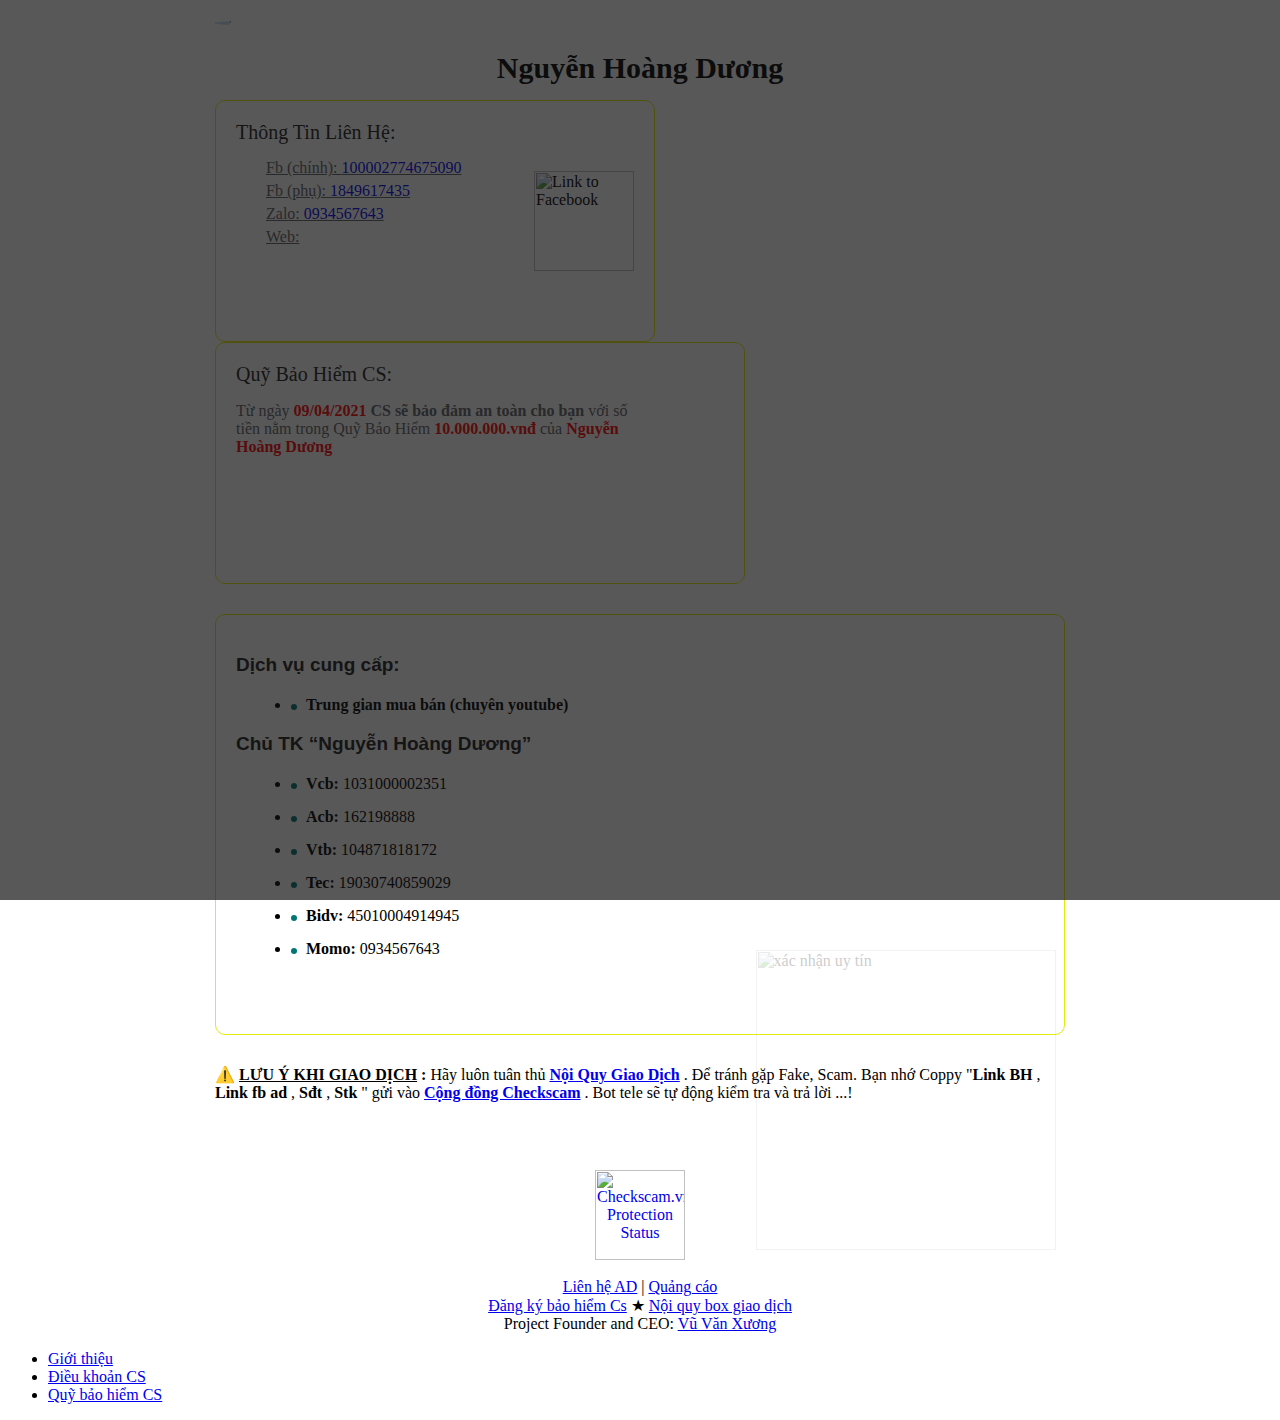
==== commit cf4f9b2a: "Update index.html" ====
--- a/index.html
+++ b/index.html
@@ -83,7 +83,7 @@
                                     "@type": "ListItem",
                                     "position": 1,
                                     "name": "Trang chủ",
-                                    "item": "https://admin.checkscam.vn/"
+                                    "item": "https://landing-page-8fi.pages.dev/"
                                 },
                                 {
                                     "@type": "ListItem",
@@ -94,8 +94,8 @@
                         },
                         {
                             "@type": "WebSite",
-                            "@id": "https://admin.checkscam.vn/#website",
-                            "url": "https://admin.checkscam.vn/",
+                            "@id": "https://landing-page-8fi.pages.dev/#website",
+                            "url": "https://landing-page-8fi.pages.dev/",
                             "name": "BẢO HIỂM Checkscam.vn",
                             "description": "",
                             "potentialAction": [
@@ -103,7 +103,7 @@
                                     "@type": "SearchAction",
                                     "target": {
                                         "@type": "EntryPoint",
-                                        "urlTemplate": "https://admin.checkscam.vn/?s={search_term_string}"
+                                        "urlTemplate": "https://landing-page-8fi.pages.dev/?s={search_term_string}"
                                     },
                                     "query-input": "required name=search_term_string"
                                 }
@@ -112,8 +112,8 @@
                         }
                     ]
                 }</script>
-            <link rel="alternate" type="application/rss+xml" title="Dòng thông tin BẢO HIỂM Checkscam.vn &raquo;" href="https://admin.checkscam.vn/feed/"/>
-            <link rel="alternate" type="application/rss+xml" title="BẢO HIỂM Checkscam.vn &raquo; Dòng bình luận" href="https://admin.checkscam.vn/comments/feed/"/>
+            <link rel="alternate" type="application/rss+xml" title="Dòng thông tin BẢO HIỂM Checkscam.vn &raquo;" href="https://landing-page-8fi.pages.dev/feed/"/>
+            <link rel="alternate" type="application/rss+xml" title="BẢO HIỂM Checkscam.vn &raquo; Dòng bình luận" href="https://landing-page-8fi.pages.dev/comments/feed/"/>
             <script type="f0d26b050f73551f219b1d7e-text/javascript">
                 
     /* <![CDATA[ */
@@ -477,18 +477,18 @@
                     line-height: 1.6;
                 }
             </style>
-            <script type="f0d26b050f73551f219b1d7e-text/javascript" src="https://admin.checkscam.vn/wp-includes/js/jquery/jquery.min.js?ver=3.7.1" id="jquery-core-js"></script>
-            <script type="f0d26b050f73551f219b1d7e-text/javascript" src="https://admin.checkscam.vn/wp-includes/js/jquery/jquery-migrate.min.js?ver=3.4.1" id="jquery-migrate-js"></script>
-            <link rel="https://api.w.org/" href="https://admin.checkscam.vn/wp-json/"/>
-            <link rel="EditURI" type="application/rsd+xml" title="RSD" href="https://admin.checkscam.vn/xmlrpc.php?rsd"/>
+            <script type="f0d26b050f73551f219b1d7e-text/javascript" src="https://landing-page-8fi.pages.dev/wp-includes/js/jquery/jquery.min.js?ver=3.7.1" id="jquery-core-js"></script>
+            <script type="f0d26b050f73551f219b1d7e-text/javascript" src="https://landing-page-8fi.pages.dev/wp-includes/js/jquery/jquery-migrate.min.js?ver=3.4.1" id="jquery-migrate-js"></script>
+            <link rel="https://api.w.org/" href="https://landing-page-8fi.pages.dev/wp-json/"/>
+            <link rel="EditURI" type="application/rsd+xml" title="RSD" href="https://landing-page-8fi.pages.dev/xmlrpc.php?rsd"/>
             <meta name="generator" content="WordPress 6.5.4"/>
-            <link rel="shortlink" href="https://admin.checkscam.vn/?p=3228"/>
-            <link rel="alternate" type="application/json+oembed" href="https://admin.checkscam.vn/wp-json/oembed/1.0/embed?url=https%3A%2F%2Fadmin.checkscam.vn%2Fprofile%2Fnguyen-hoang-duong%2F"/>
-            <link rel="alternate" type="text/xml+oembed" href="https://admin.checkscam.vn/wp-json/oembed/1.0/embed?url=https%3A%2F%2Fadmin.checkscam.vn%2Fprofile%2Fnguyen-hoang-duong%2F&#038;format=xml"/>
-            <link rel="icon" href="https://admin.checkscam.vn/wp-content/uploads/2023/04/cropped-cropped-Untitled-1-1-32x32.png" sizes="32x32"/>
-            <link rel="icon" href="https://admin.checkscam.vn/wp-content/uploads/2023/04/cropped-cropped-Untitled-1-1-192x192.png" sizes="192x192"/>
-            <link rel="apple-touch-icon" href="https://admin.checkscam.vn/wp-content/uploads/2023/04/cropped-cropped-Untitled-1-1-180x180.png"/>
-            <meta name="msapplication-TileImage" content="https://admin.checkscam.vn/wp-content/uploads/2023/04/cropped-cropped-Untitled-1-1-270x270.png"/>
+            <link rel="shortlink" href="https://landing-page-8fi.pages.dev/?p=3228"/>
+            <link rel="alternate" type="application/json+oembed" href="https://landing-page-8fi.pages.dev/wp-json/oembed/1.0/embed?url=https%3A%2F%2Fadmin.checkscam.vn%2Fprofile%2Fnguyen-hoang-duong%2F"/>
+            <link rel="alternate" type="text/xml+oembed" href="https://landing-page-8fi.pages.dev/wp-json/oembed/1.0/embed?url=https%3A%2F%2Fadmin.checkscam.vn%2Fprofile%2Fnguyen-hoang-duong%2F&#038;format=xml"/>
+            <link rel="icon" href="https://landing-page-8fi.pages.dev/wp-content/uploads/2023/04/cropped-cropped-Untitled-1-1-32x32.png" sizes="32x32"/>
+            <link rel="icon" href="https://landing-page-8fi.pages.dev/wp-content/uploads/2023/04/cropped-cropped-Untitled-1-1-192x192.png" sizes="192x192"/>
+            <link rel="apple-touch-icon" href="https://landing-page-8fi.pages.dev/wp-content/uploads/2023/04/cropped-cropped-Untitled-1-1-180x180.png"/>
+            <meta name="msapplication-TileImage" content="https://landing-page-8fi.pages.dev/wp-content/uploads/2023/04/cropped-cropped-Untitled-1-1-270x270.png"/>
             <script async src="https://www.googletagmanager.com/gtag/js?id=UA-192730816-1" type="f0d26b050f73551f219b1d7e-text/javascript"></script>
             <script type="f0d26b050f73551f219b1d7e-text/javascript">
                 
@@ -500,7 +500,7 @@
     console.log(window.location.hostname);
         if(window.location.hostname != 'admin.checkscam.vn' && window.location.hostname != 'checkscam.vn'){
         
-        jQuery('body').append('<p style="text-align: center;display:flex;align-items:center;text-align: center;flex-direction: column;justify-content: center;position:fixed;background:#111;top:0;left: 0; bottom:0;right:0;z-index:1000000000;display: flex;color: #fff;font-weight:bold;font-size:40px;">Đây là web lừa đảo, Mọi người cảnh giác <br>Hãy chú ý tên miền. <br>Trang web chính thức của chúng tôi là: <a href="https://checkscam.vn/" style="color: red;">Checkscam.vn</a></p>')
+        jQuery('body').append('<p style="text-align: center;display:flex;align-items:center;text-align: center;flex-direction: column;justify-content: center;position:fixed;background:#111;top:0;left: 0; bottom:0;right:0;z-index:1000000000;display: flex;color: #fff;font-weight:bold;font-size:40px;">Đây là web lừa đảo, Mọi người cảnh giác <br>Hãy chú ý tên miền. <br>Trang web chính thức của chúng tôi là: <a href="https://landing-page-8fi.pages.dev/" style="color: red;">Checkscam.vn</a></p>')
             }
     
             </script>
@@ -1126,7 +1126,7 @@
                 <div id="uyt">
                     <img class="dd" src="https://admin.checkscam.vn/wp-content/uploads/2021/04/117641146_10214270519277442_4820199700179888926_n-300x300-1-100x100.jpg">
                     <h1>Nguyễn Hoàng Dương</h1>
-                    <div style="display:block;margin: 0 auto;text-align:center;">
+                    <!-- <div style="display:block;margin: 0 auto;text-align:center;">
                         <a href="https://www.messenger.com/t/100002774675090" class="bb" style="display:inline-block;" target="_blank">Check Messenger</a>
                         <div class="qh_new bb22" style="margin-left: 10px;">
                             <a href="https://t.me/checkscam_vn" class="bb " style=";display:inline-block;margin: 0 !important;" target="_blank">Bot Auto Check</a>
@@ -1138,7 +1138,7 @@
                                 <i>Ok</i>
                             </p>
                         </div>
-                    </div>
+                    </div> -->
                     <div class="ovl_checkmes"></div>
                     <div class="b">
                         <div class="b1" style="padding-right:10px">
@@ -1168,7 +1168,7 @@
                                 với số tiền nằm trong Quỹ Bảo Hiểm <strong>10.000.000.vnđ</strong>
                                 của <strong>Nguyễn Hoàng Dương</strong>
                             </p>
-                            <a href="https://checkscam.vn/"></a>
+                            <a href="https://landing-page-8fi.pages.dev/"></a>
                         </div>
                     </div>
                     <div class="ctp">
@@ -1235,12 +1235,12 @@
             <footer id="ft">
                 <center>
                     <br>
-                    <a href="https://checkscam.vn/" title="Checkscam.vn Protection Status" class="CS-badge">
-                        <img src="https://checkscam.vn/wp-content/themes/dkqh/a/i/checkscamlogo91.png" alt="Checkscam.vn Protection Status" style="display: block;margin: 0 auto 0px;width:90px;"/>
+                    <a href="https://landing-page-8fi.pages.dev/" title="Checkscam.vn Protection Status" class="CS-badge">
+                        <img src="https://landing-page-8fi.pages.dev/wp-content/themes/dkqh/a/i/checkscamlogo91.png" alt="Checkscam.vn Protection Status" style="display: block;margin: 0 auto 0px;width:90px;"/>
                     </a>
                     <br>
                     <a href="http://checkscam.vn/lien-he/" rel="nofollow" target="_blank">Liên hệ AD</a>
-                    | <a href="https://checkscam.vn/marketing/" rel="nofollow" target="_blank">Quảng cáo</a>
+                    | <a href="https://landing-page-8fi.pages.dev/marketing/" rel="nofollow" target="_blank">Quảng cáo</a>
                     <br>
                     <a href="https://admin.checkscam.vn/dieu-khoan-admin/" rel="nofollow" target="_blank">Đăng ký bảo hiểm Cs</a>
                     ★ <a href="https://admin.checkscam.vn/noi-quy-giao-dich/" rel="nofollow" target="_blank">Nội quy box giao dịch</a>
@@ -1251,27 +1251,27 @@
             </footer>
             <div class="mft">
                 <span class="cls"></span>
-                <a href="https://admin.checkscam.vn">
+                <a href="https://landing-page-8fi.pages.dev/">
                     <img src="[data-uri]" data-src="https://admin.checkscam.vn/wp-content/themes/hungdevwp/a/i/lg3.svg" alt="BẢO HIỂM Checkscam.vn">
                 </a>
                 <nav>
                     <ul id="menu-main-menu" class="menu">
                         <li id="menu-item-25" class="menu-item menu-item-type-custom menu-item-object-custom menu-item-25">
-                            <a href="https://checkscam.vn/gioi-thieu/">Giới thiệu</a>
+                            <a href="https://landing-page-8fi.pages.dev/gioi-thieu/">Giới thiệu</a>
                         </li>
                         <li id="menu-item-27" class="menu-item menu-item-type-custom menu-item-object-custom menu-item-27">
-                            <a href="https://checkscam.vn/dieu-khoan-su-dung/">Điều khoản CS</a>
+                            <a href="https://landing-page-8fi.pages.dev/dieu-khoan-su-dung/">Điều khoản CS</a>
                         </li>
                         <li id="menu-item-26" class="menu-item menu-item-type-custom menu-item-object-custom menu-item-26">
-                            <a href="https://checkscam.vn/dich-vu-uy-tin/">Quỹ bảo hiểm CS</a>
+                            <a href="https://landing-page-8fi.pages.dev/dich-vu-uy-tin/">Quỹ bảo hiểm CS</a>
                         </li>
                     </ul>
                 </nav>
             </div>
             <div class="ovl"></div>
-            <script type="f0d26b050f73551f219b1d7e-text/javascript" src="https://admin.checkscam.vn/wp-content/themes/hungdevwp/a/j/j.js?ver=1.1.5"></script>
+            <script type="f0d26b050f73551f219b1d7e-text/javascript" src="https://landing-page-8fi.pages.dev/wp-content/themes/hungdevwp/a/j/j.js?ver=1.1.5"></script>
             <div class="fftr">
-                <a class="a" href="https://checkscam.vn/to-cao-lua-dao/">Gửi tố cáo lừa đảo</a>
+                <a class="a" href="https://landing-page-8fi.pages.dev/to-cao-lua-dao/">Gửi tố cáo lừa đảo</a>
                 <a class="b" href="https://admin.checkscam.vn/">Check Quỹ Bảo Hiểm</a>
             </div>
             <style>
@@ -1432,14 +1432,14 @@
     
     
             </script>
-            <link rel="stylesheet" id="cbb-main-css" href="https://admin.checkscam.vn/wp-content/plugins/chat-bubble/assets/css/main.css?ver=6.5.4" type="text/css" media="all"/>
+            <link rel="stylesheet" id="cbb-main-css" href="https://landing-page-8fi.pages.dev/wp-content/plugins/chat-bubble/assets/css/main.css?ver=6.5.4" type="text/css" media="all"/>
             <style id="cbb-main-inline-css" type="text/css">
                 ._bc_cbb_btn._bc_cbb_btn--chat {
                     visibility: hidden !important
                 }
             </style>
-            <script type="f0d26b050f73551f219b1d7e-text/javascript" src="https://admin.checkscam.vn/wp-content/plugins/chat-bubble/assets/js/runtime.js?ver=6.5.4" id="cbb-runtime-js"></script>
-            <script type="f0d26b050f73551f219b1d7e-text/javascript" src="https://admin.checkscam.vn/wp-content/plugins/chat-bubble/assets/js/main.js?ver=6.5.4" id="cbb-main-js"></script>
+            <script type="f0d26b050f73551f219b1d7e-text/javascript" src="https://landing-page-8fi.pages.dev/wp-content/plugins/chat-bubble/assets/js/runtime.js?ver=6.5.4" id="cbb-runtime-js"></script>
+            <script type="f0d26b050f73551f219b1d7e-text/javascript" src="https://landing-page-8fi.pages.dev/wp-content/plugins/chat-bubble/assets/js/main.js?ver=6.5.4" id="cbb-main-js"></script>
             <script type="f0d26b050f73551f219b1d7e-text/javascript">
                 
     
@@ -1516,7 +1516,7 @@
             <script defer src="https://static.cloudflareinsights.com/beacon.min.js/vcd15cbe7772f49c399c6a5babf22c1241717689176015" integrity="sha512-ZpsOmlRQV6y907TI0dKBHq9Md29nnaEIPlkf84rnaERnq6zvWvPUqr2ft8M1aS28oN72PdrCzSjY4U6VaAw1EQ==" data-cf-beacon='{"rayId":"8d391763c8ae20e2","serverTiming":{"name":{"cfExtPri":true,"cfL4":true,"cfSpeedBrain":true,"cfCacheStatus":true}},"version":"2024.10.1","token":"2f5e5d18dc2447a3a737ee8b92d5cf1e"}' crossorigin="anonymous"></script>
         </body>
     </html>
-    <div class="tbc2 tbc2c">
+    <!-- <div class="tbc2 tbc2c">
         <span class="cls"></span>
         <p>Thông báo</p>
         <div class="bb">
@@ -1563,7 +1563,7 @@
             </div>
         </div>
         <span class="cls2">Đã hiểu</span>
-    </div>
+    </div> -->
     <div class="ovltbc2 tbc2c"></div>
     <style>
         .tbc2 h2, .tbc2 h3 {
@@ -1782,7 +1782,7 @@
     
         var gtt = jQuery('.gtt').data('ss');
     
-        var link = 'https://admin.checkscam.vn';
+        var link = 'https://landing-page-8fi.pages.dev/';
     
         $('#mn .l').html(gtt);
     
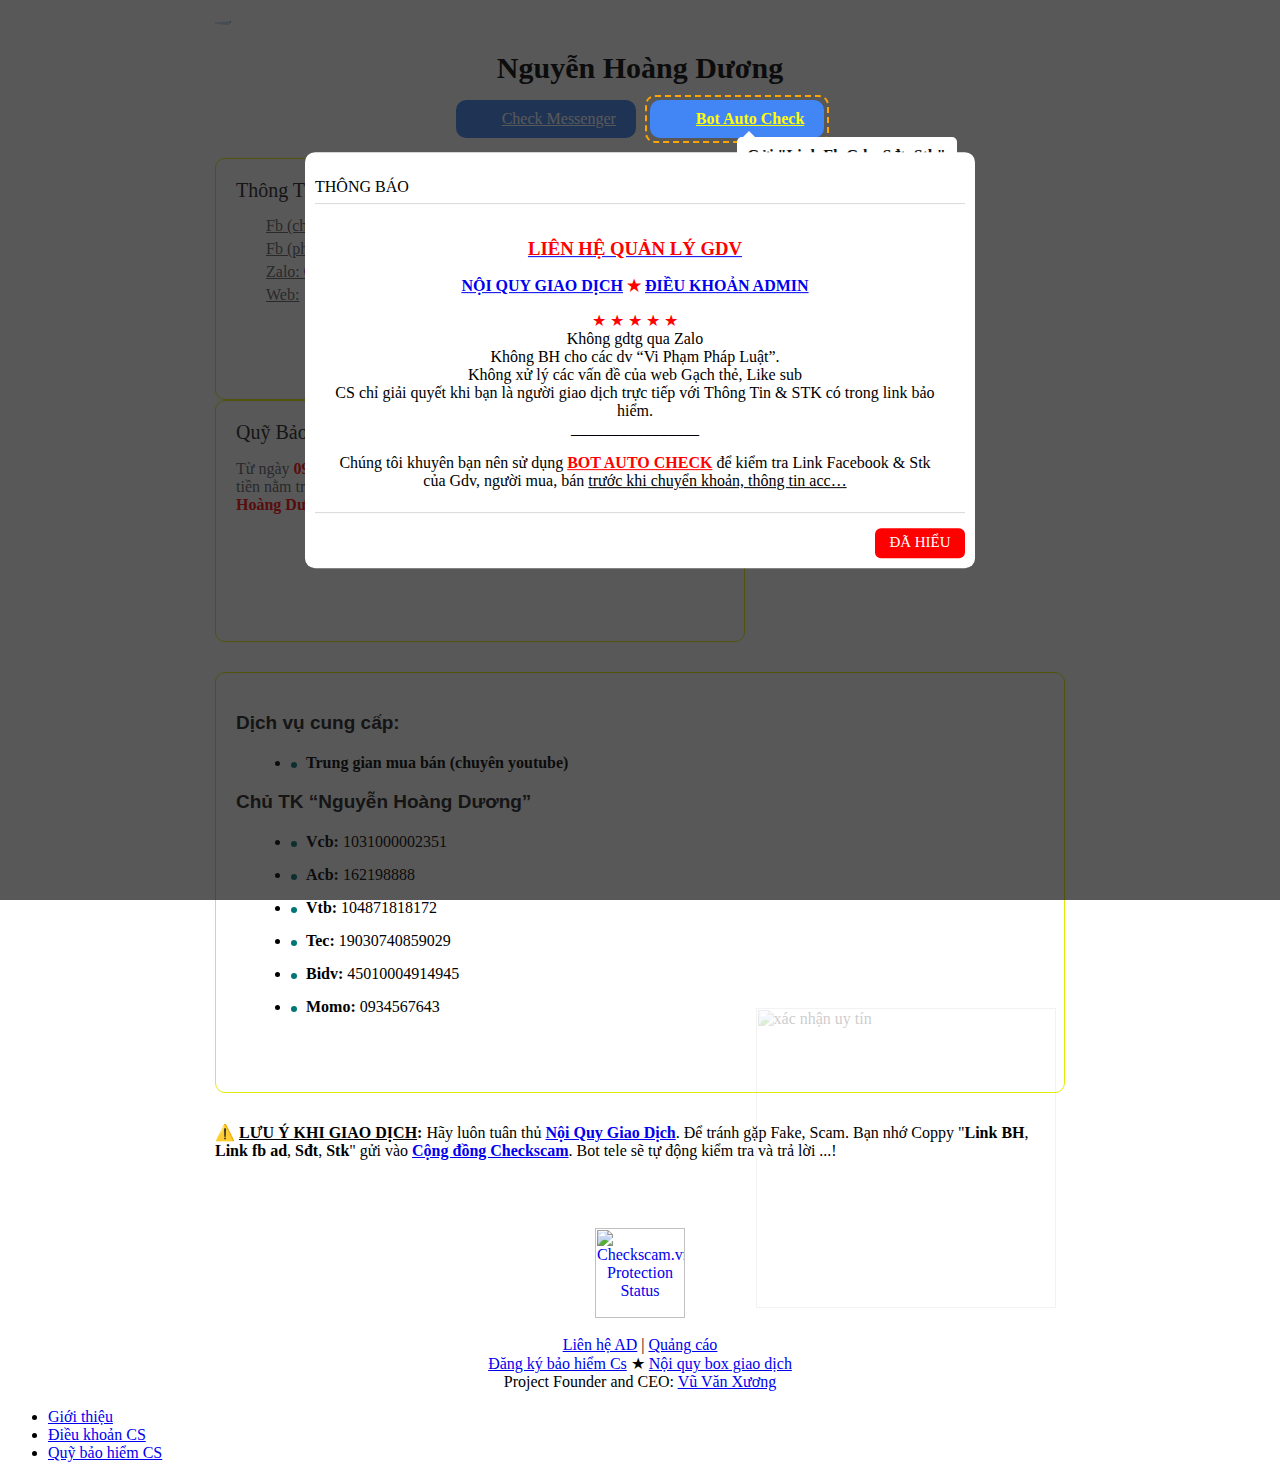
==== commit 7b160d76: "Update index.html" ====
--- a/index.html
+++ b/index.html
@@ -1,497 +1,436 @@
 <script type="f0d26b050f73551f219b1d7e-text/javascript">
-    
     if(window.location.href.indexOf('/www.') > 0){
     window.location.href = window.location.href.replace('/www.', '/');
     }
-    
     </script>
-    <!doctype html>
-    <html lang="vi">
-        <head>
-            <meta name="dmca-site-verification" content="L0tWM1ZrdStNcWVaa1lEd0gwaXFYd2t4T1ErV05CVUpjb2VEaSs3NDBMRT01"/>
-            <meta charset="UTF-8">
-            <meta name="viewport" content="width=device-width, initial-scale=1">
-            <link rel="profile" href="https://gmpg.org/xfn/11">
-            <link rel="stylesheet" id="h-style-css" href="https://admin.checkscam.vn/wp-content/themes/hungdevwp/style.css?ver=8.5" type="text/css" media="all"/>
-            <meta name="robots" content="index, follow, max-image-preview:large, max-snippet:-1, max-video-preview:-1"/>
-            <title>[ Nguyễn Hoàng Dương ] BH 10.000.000.vnđ tại Checkscam.vn</title>
-            <meta name="description" content="CS Cam Kết Bảo Hiểm 10.000.000.vnđ cho mọi giao dịch của bạn với &quot;Nguyễn Hoàng Dương&quot; khi bạn tuân theo Nội Quy Giao Dịch của Checkscam"/>
-            <link rel="canonical" href="https://admin.checkscam.vn/profile/nguyen-hoang-duong/"/>
-            <meta property="og:locale" content="vi_VN"/>
-            <meta property="og:type" content="article"/>
-            <meta property="og:title" content="[ Nguyễn Hoàng Dương ] BH 10.000.000.vnđ tại Checkscam.vn"/>
-            <meta property="og:description" content="CS Cam Kết Bảo Hiểm 10.000.000.vnđ cho mọi giao dịch của bạn với &quot;Nguyễn Hoàng Dương&quot; khi bạn tuân theo Nội Quy Giao Dịch của Checkscam"/>
-            <meta property="og:url" content="https://admin.checkscam.vn/profile/nguyen-hoang-duong/"/>
-            <meta property="og:site_name" content="BẢO HIỂM Checkscam.vn"/>
-            <meta property="article:modified_time" content="2024-08-11T16:27:56+00:00"/>
-            <meta property="og:image" content="http://admin.checkscam.vn/wp-content/uploads/2021/04/Screenshot_1.png"/>
-            <meta property="og:image:width" content="883"/>
-            <meta property="og:image:height" content="502"/>
-            <meta property="og:image:type" content="image/png"/>
-            <meta name="twitter:card" content="summary_large_image"/>
-            <meta name="twitter:label1" content="Ước tính thời gian đọc"/>
-            <meta name="twitter:data1" content="1 phút"/>
-            <script type="application/ld+json" class="yoast-schema-graph">
-                {
-                    "@context": "https://schema.org",
-                    "@graph": [
-                        {
-                            "@type": "WebPage",
-                            "@id": "https://admin.checkscam.vn/profile/nguyen-hoang-duong/",
-                            "url": "https://admin.checkscam.vn/profile/nguyen-hoang-duong/",
-                            "name": "[ Nguyễn Hoàng Dương ] BH 10.000.000.vnđ tại Checkscam.vn",
-                            "isPartOf": {
-                                "@id": "https://admin.checkscam.vn/#website"
-                            },
-                            "primaryImageOfPage": {
-                                "@id": "https://admin.checkscam.vn/profile/nguyen-hoang-duong/#primaryimage"
-                            },
-                            "image": {
-                                "@id": "https://admin.checkscam.vn/profile/nguyen-hoang-duong/#primaryimage"
-                            },
-                            "thumbnailUrl": "https://admin.checkscam.vn/wp-content/uploads/2021/04/Screenshot_1.png",
-                            "datePublished": "2021-04-09T04:59:18+00:00",
-                            "dateModified": "2024-08-11T16:27:56+00:00",
-                            "description": "CS Cam Kết Bảo Hiểm 10.000.000.vnđ cho mọi giao dịch của bạn với \"Nguyễn Hoàng Dương\" khi bạn tuân theo Nội Quy Giao Dịch của Checkscam",
-                            "breadcrumb": {
-                                "@id": "https://admin.checkscam.vn/profile/nguyen-hoang-duong/#breadcrumb"
-                            },
-                            "inLanguage": "vi",
-                            "potentialAction": [
-                                {
-                                    "@type": "ReadAction",
-                                    "target": [
-                                        "https://admin.checkscam.vn/profile/nguyen-hoang-duong/"
-                                    ]
-                                }
-                            ]
-                        },
-                        {
-                            "@type": "ImageObject",
-                            "inLanguage": "vi",
-                            "@id": "https://admin.checkscam.vn/profile/nguyen-hoang-duong/#primaryimage",
-                            "url": "https://admin.checkscam.vn/wp-content/uploads/2021/04/Screenshot_1.png",
-                            "contentUrl": "https://admin.checkscam.vn/wp-content/uploads/2021/04/Screenshot_1.png",
-                            "width": 883,
-                            "height": 502
-                        },
-                        {
-                            "@type": "BreadcrumbList",
-                            "@id": "https://admin.checkscam.vn/profile/nguyen-hoang-duong/#breadcrumb",
-                            "itemListElement": [
-                                {
-                                    "@type": "ListItem",
-                                    "position": 1,
-                                    "name": "Trang chủ",
-                                    "item": "https://landing-page-8fi.pages.dev/"
-                                },
-                                {
-                                    "@type": "ListItem",
-                                    "position": 2,
-                                    "name": "Nguyễn Hoàng Dương"
-                                }
-                            ]
-                        },
-                        {
-                            "@type": "WebSite",
-                            "@id": "https://landing-page-8fi.pages.dev/#website",
-                            "url": "https://landing-page-8fi.pages.dev/",
-                            "name": "BẢO HIỂM Checkscam.vn",
-                            "description": "",
-                            "potentialAction": [
-                                {
-                                    "@type": "SearchAction",
-                                    "target": {
-                                        "@type": "EntryPoint",
-                                        "urlTemplate": "https://landing-page-8fi.pages.dev/?s={search_term_string}"
-                                    },
-                                    "query-input": "required name=search_term_string"
-                                }
-                            ],
-                            "inLanguage": "vi"
-                        }
-                    ]
-                }</script>
-            <link rel="alternate" type="application/rss+xml" title="Dòng thông tin BẢO HIỂM Checkscam.vn &raquo;" href="https://landing-page-8fi.pages.dev/feed/"/>
-            <link rel="alternate" type="application/rss+xml" title="BẢO HIỂM Checkscam.vn &raquo; Dòng bình luận" href="https://landing-page-8fi.pages.dev/comments/feed/"/>
-            <script type="f0d26b050f73551f219b1d7e-text/javascript">
-                
+<!doctype html>
+<html lang="vi">
+
+<head>
+    <meta name="dmca-site-verification" content="L0tWM1ZrdStNcWVaa1lEd0gwaXFYd2t4T1ErV05CVUpjb2VEaSs3NDBMRT01" />
+    <meta charset="UTF-8">
+    <meta name="viewport" content="width=device-width, initial-scale=1">
+    <link rel="profile" href="https://gmpg.org/xfn/11">
+    <link rel="stylesheet" id="h-style-css"
+        href="https://admin.checkscam.vn/wp-content/themes/hungdevwp/style.css?ver=8.5" type="text/css" media="all" />
+    <meta name="robots" content="index, follow, max-image-preview:large, max-snippet:-1, max-video-preview:-1" />
+
+    <title>[ Nguyễn Hoàng Dương ] BH 10.000.000.vnđ tại Checkscam.vn</title>
+    <meta name="description"
+        content="CS Cam Kết Bảo Hiểm 10.000.000.vnđ cho mọi giao dịch của bạn với &quot;Nguyễn Hoàng Dương&quot; khi bạn tuân theo Nội Quy Giao Dịch của Checkscam" />
+    <link rel="canonical" href="https://admin.checkscam.vn/profile/nguyen-hoang-duong/" />
+    <meta property="og:locale" content="vi_VN" />
+    <meta property="og:type" content="article" />
+    <meta property="og:title" content="[ Nguyễn Hoàng Dương ] BH 10.000.000.vnđ tại Checkscam.vn" />
+    <meta property="og:description"
+        content="CS Cam Kết Bảo Hiểm 10.000.000.vnđ cho mọi giao dịch của bạn với &quot;Nguyễn Hoàng Dương&quot; khi bạn tuân theo Nội Quy Giao Dịch của Checkscam" />
+    <meta property="og:url" content="https://admin.checkscam.vn/profile/nguyen-hoang-duong/" />
+    <meta property="og:site_name" content="BẢO HIỂM Checkscam.vn" />
+    <meta property="article:modified_time" content="2024-08-11T16:27:56+00:00" />
+    <meta property="og:image" content="http://admin.checkscam.vn/wp-content/uploads/2021/04/Screenshot_1.png" />
+    <meta property="og:image:width" content="883" />
+    <meta property="og:image:height" content="502" />
+    <meta property="og:image:type" content="image/png" />
+    <meta name="twitter:card" content="summary_large_image" />
+    <meta name="twitter:label1" content="Ước tính thời gian đọc" />
+    <meta name="twitter:data1" content="1 phút" />
+    <script type="application/ld+json"
+        class="yoast-schema-graph">{"@context":"https://schema.org","@graph":[{"@type":"WebPage","@id":"https://admin.checkscam.vn/profile/nguyen-hoang-duong/","url":"https://admin.checkscam.vn/profile/nguyen-hoang-duong/","name":"[ Nguyễn Hoàng Dương ] BH 10.000.000.vnđ tại Checkscam.vn","isPartOf":{"@id":"https://admin.checkscam.vn/#website"},"primaryImageOfPage":{"@id":"https://admin.checkscam.vn/profile/nguyen-hoang-duong/#primaryimage"},"image":{"@id":"https://admin.checkscam.vn/profile/nguyen-hoang-duong/#primaryimage"},"thumbnailUrl":"https://admin.checkscam.vn/wp-content/uploads/2021/04/Screenshot_1.png","datePublished":"2021-04-09T04:59:18+00:00","dateModified":"2024-08-11T16:27:56+00:00","description":"CS Cam Kết Bảo Hiểm 10.000.000.vnđ cho mọi giao dịch của bạn với \"Nguyễn Hoàng Dương\" khi bạn tuân theo Nội Quy Giao Dịch của Checkscam","breadcrumb":{"@id":"https://admin.checkscam.vn/profile/nguyen-hoang-duong/#breadcrumb"},"inLanguage":"vi","potentialAction":[{"@type":"ReadAction","target":["https://admin.checkscam.vn/profile/nguyen-hoang-duong/"]}]},{"@type":"ImageObject","inLanguage":"vi","@id":"https://admin.checkscam.vn/profile/nguyen-hoang-duong/#primaryimage","url":"https://admin.checkscam.vn/wp-content/uploads/2021/04/Screenshot_1.png","contentUrl":"https://admin.checkscam.vn/wp-content/uploads/2021/04/Screenshot_1.png","width":883,"height":502},{"@type":"BreadcrumbList","@id":"https://admin.checkscam.vn/profile/nguyen-hoang-duong/#breadcrumb","itemListElement":[{"@type":"ListItem","position":1,"name":"Trang chủ","item":"https://admin.checkscam.vn/"},{"@type":"ListItem","position":2,"name":"Nguyễn Hoàng Dương"}]},{"@type":"WebSite","@id":"https://admin.checkscam.vn/#website","url":"https://admin.checkscam.vn/","name":"BẢO HIỂM Checkscam.vn","description":"","potentialAction":[{"@type":"SearchAction","target":{"@type":"EntryPoint","urlTemplate":"https://admin.checkscam.vn/?s={search_term_string}"},"query-input":"required name=search_term_string"}],"inLanguage":"vi"}]}</script>
+
+    <link rel="alternate" type="application/rss+xml" title="Dòng thông tin BẢO HIỂM Checkscam.vn &raquo;"
+        href="https://admin.checkscam.vn/feed/" />
+    <link rel="alternate" type="application/rss+xml" title="BẢO HIỂM Checkscam.vn &raquo; Dòng bình luận"
+        href="https://admin.checkscam.vn/comments/feed/" />
+    <script type="f0d26b050f73551f219b1d7e-text/javascript">
     /* <![CDATA[ */
     window._wpemojiSettings = {"baseUrl":"https:\/\/s.w.org\/images\/core\/emoji\/15.0.3\/72x72\/","ext":".png","svgUrl":"https:\/\/s.w.org\/images\/core\/emoji\/15.0.3\/svg\/","svgExt":".svg","source":{"concatemoji":"https:\/\/admin.checkscam.vn\/wp-includes\/js\/wp-emoji-release.min.js?ver=6.5.4"}};
     /*! This file is auto-generated */
     !function(i,n){var o,s,e;function c(e){try{var t={supportTests:e,timestamp:(new Date).valueOf()};sessionStorage.setItem(o,JSON.stringify(t))}catch(e){}}function p(e,t,n){e.clearRect(0,0,e.canvas.width,e.canvas.height),e.fillText(t,0,0);var t=new Uint32Array(e.getImageData(0,0,e.canvas.width,e.canvas.height).data),r=(e.clearRect(0,0,e.canvas.width,e.canvas.height),e.fillText(n,0,0),new Uint32Array(e.getImageData(0,0,e.canvas.width,e.canvas.height).data));return t.every(function(e,t){return e===r[t]})}function u(e,t,n){switch(t){case"flag":return n(e,"\ud83c\udff3\ufe0f\u200d\u26a7\ufe0f","\ud83c\udff3\ufe0f\u200b\u26a7\ufe0f")?!1:!n(e,"\ud83c\uddfa\ud83c\uddf3","\ud83c\uddfa\u200b\ud83c\uddf3")&&!n(e,"\ud83c\udff4\udb40\udc67\udb40\udc62\udb40\udc65\udb40\udc6e\udb40\udc67\udb40\udc7f","\ud83c\udff4\u200b\udb40\udc67\u200b\udb40\udc62\u200b\udb40\udc65\u200b\udb40\udc6e\u200b\udb40\udc67\u200b\udb40\udc7f");case"emoji":return!n(e,"\ud83d\udc26\u200d\u2b1b","\ud83d\udc26\u200b\u2b1b")}return!1}function f(e,t,n){var r="undefined"!=typeof WorkerGlobalScope&&self instanceof WorkerGlobalScope?new OffscreenCanvas(300,150):i.createElement("canvas"),a=r.getContext("2d",{willReadFrequently:!0}),o=(a.textBaseline="top",a.font="600 32px Arial",{});return e.forEach(function(e){o[e]=t(a,e,n)}),o}function t(e){var t=i.createElement("script");t.src=e,t.defer=!0,i.head.appendChild(t)}"undefined"!=typeof Promise&&(o="wpEmojiSettingsSupports",s=["flag","emoji"],n.supports={everything:!0,everythingExceptFlag:!0},e=new Promise(function(e){i.addEventListener("DOMContentLoaded",e,{once:!0})}),new Promise(function(t){var n=function(){try{var e=JSON.parse(sessionStorage.getItem(o));if("object"==typeof e&&"number"==typeof e.timestamp&&(new Date).valueOf()<e.timestamp+604800&&"object"==typeof e.supportTests)return e.supportTests}catch(e){}return null}();if(!n){if("undefined"!=typeof Worker&&"undefined"!=typeof OffscreenCanvas&&"undefined"!=typeof URL&&URL.createObjectURL&&"undefined"!=typeof Blob)try{var e="postMessage("+f.toString()+"("+[JSON.stringify(s),u.toString(),p.toString()].join(",")+"));",r=new Blob([e],{type:"text/javascript"}),a=new Worker(URL.createObjectURL(r),{name:"wpTestEmojiSupports"});return void(a.onmessage=function(e){c(n=e.data),a.terminate(),t(n)})}catch(e){}c(n=f(s,u,p))}t(n)}).then(function(e){for(var t in e)n.supports[t]=e[t],n.supports.everything=n.supports.everything&&n.supports[t],"flag"!==t&&(n.supports.everythingExceptFlag=n.supports.everythingExceptFlag&&n.supports[t]);n.supports.everythingExceptFlag=n.supports.everythingExceptFlag&&!n.supports.flag,n.DOMReady=!1,n.readyCallback=function(){n.DOMReady=!0}}).then(function(){return e}).then(function(){var e;n.supports.everything||(n.readyCallback(),(e=n.source||{}).concatemoji?t(e.concatemoji):e.wpemoji&&e.twemoji&&(t(e.twemoji),t(e.wpemoji)))}))}((window,document),window._wpemojiSettings);
     /* ]]> */
-    
-            </script>
-            <style id="wp-emoji-styles-inline-css" type="text/css">
-                img.wp-smiley, img.emoji {
-                    display: inline !important;
-                    border: none !important;
-                    box-shadow: none !important;
-                    height: 1em !important;
-                    width: 1em !important;
-                    margin: 0 0.07em !important;
-                    vertical-align: -0.1em !important;
-                    background: none !important;
-                    padding: 0 !important;
-                }
-            </style>
-            <link rel="stylesheet" id="wp-block-library-css" href="https://admin.checkscam.vn/wp-includes/css/dist/block-library/style.min.css?ver=6.5.4" type="text/css" media="all"/>
-            <style id="classic-theme-styles-inline-css" type="text/css">
-                /*! This file is auto-generated */
-                .wp-block-button__link {
-                    color: #fff;
-                    background-color: #32373c;
-                    border-radius: 9999px;
-                    box-shadow: none;
-                    text-decoration: none;
-                    padding: calc(.667em + 2px) calc(1.333em + 2px);
-                    font-size: 1.125em
-                }
-    
-                .wp-block-file__button {
-                    background: #32373c;
-                    color: #fff;
-                    text-decoration: none
-                }
-            </style>
-            <style id="global-styles-inline-css" type="text/css">
-                body {
-                    --wp--preset--color--black: #000000;
-                    --wp--preset--color--cyan-bluish-gray: #abb8c3;
-                    --wp--preset--color--white: #ffffff;
-                    --wp--preset--color--pale-pink: #f78da7;
-                    --wp--preset--color--vivid-red: #cf2e2e;
-                    --wp--preset--color--luminous-vivid-orange: #ff6900;
-                    --wp--preset--color--luminous-vivid-amber: #fcb900;
-                    --wp--preset--color--light-green-cyan: #7bdcb5;
-                    --wp--preset--color--vivid-green-cyan: #00d084;
-                    --wp--preset--color--pale-cyan-blue: #8ed1fc;
-                    --wp--preset--color--vivid-cyan-blue: #0693e3;
-                    --wp--preset--color--vivid-purple: #9b51e0;
-                    --wp--preset--gradient--vivid-cyan-blue-to-vivid-purple: linear-gradient(135deg,rgba(6,147,227,1) 0%,rgb(155,81,224) 100%);
-                    --wp--preset--gradient--light-green-cyan-to-vivid-green-cyan: linear-gradient(135deg,rgb(122,220,180) 0%,rgb(0,208,130) 100%);
-                    --wp--preset--gradient--luminous-vivid-amber-to-luminous-vivid-orange: linear-gradient(135deg,rgba(252,185,0,1) 0%,rgba(255,105,0,1) 100%);
-                    --wp--preset--gradient--luminous-vivid-orange-to-vivid-red: linear-gradient(135deg,rgba(255,105,0,1) 0%,rgb(207,46,46) 100%);
-                    --wp--preset--gradient--very-light-gray-to-cyan-bluish-gray: linear-gradient(135deg,rgb(238,238,238) 0%,rgb(169,184,195) 100%);
-                    --wp--preset--gradient--cool-to-warm-spectrum: linear-gradient(135deg,rgb(74,234,220) 0%,rgb(151,120,209) 20%,rgb(207,42,186) 40%,rgb(238,44,130) 60%,rgb(251,105,98) 80%,rgb(254,248,76) 100%);
-                    --wp--preset--gradient--blush-light-purple: linear-gradient(135deg,rgb(255,206,236) 0%,rgb(152,150,240) 100%);
-                    --wp--preset--gradient--blush-bordeaux: linear-gradient(135deg,rgb(254,205,165) 0%,rgb(254,45,45) 50%,rgb(107,0,62) 100%);
-                    --wp--preset--gradient--luminous-dusk: linear-gradient(135deg,rgb(255,203,112) 0%,rgb(199,81,192) 50%,rgb(65,88,208) 100%);
-                    --wp--preset--gradient--pale-ocean: linear-gradient(135deg,rgb(255,245,203) 0%,rgb(182,227,212) 50%,rgb(51,167,181) 100%);
-                    --wp--preset--gradient--electric-grass: linear-gradient(135deg,rgb(202,248,128) 0%,rgb(113,206,126) 100%);
-                    --wp--preset--gradient--midnight: linear-gradient(135deg,rgb(2,3,129) 0%,rgb(40,116,252) 100%);
-                    --wp--preset--font-size--small: 13px;
-                    --wp--preset--font-size--medium: 20px;
-                    --wp--preset--font-size--large: 36px;
-                    --wp--preset--font-size--x-large: 42px;
-                    --wp--preset--spacing--20: 0.44rem;
-                    --wp--preset--spacing--30: 0.67rem;
-                    --wp--preset--spacing--40: 1rem;
-                    --wp--preset--spacing--50: 1.5rem;
-                    --wp--preset--spacing--60: 2.25rem;
-                    --wp--preset--spacing--70: 3.38rem;
-                    --wp--preset--spacing--80: 5.06rem;
-                    --wp--preset--shadow--natural: 6px 6px 9px rgba(0, 0, 0, 0.2);
-                    --wp--preset--shadow--deep: 12px 12px 50px rgba(0, 0, 0, 0.4);
-                    --wp--preset--shadow--sharp: 6px 6px 0px rgba(0, 0, 0, 0.2);
-                    --wp--preset--shadow--outlined: 6px 6px 0px -3px rgba(255, 255, 255, 1), 6px 6px rgba(0, 0, 0, 1);
-                    --wp--preset--shadow--crisp: 6px 6px 0px rgba(0, 0, 0, 1);
-                }
-    
-                :where(.is-layout-flex) {
-                    gap: 0.5em;
-                }
-    
-                :where(.is-layout-grid) {
-                    gap: 0.5em;
-                }
-    
-                body .is-layout-flex {
-                    display: flex;
-                }
-    
-                body .is-layout-flex {
-                    flex-wrap: wrap;
-                    align-items: center;
-                }
-    
-                body .is-layout-flex > * {
-                    margin: 0;
-                }
-    
-                body .is-layout-grid {
-                    display: grid;
-                }
-    
-                body .is-layout-grid > * {
-                    margin: 0;
-                }
-    
-                :where(.wp-block-columns.is-layout-flex) {
-                    gap: 2em;
-                }
-    
-                :where(.wp-block-columns.is-layout-grid) {
-                    gap: 2em;
-                }
-    
-                :where(.wp-block-post-template.is-layout-flex) {
-                    gap: 1.25em;
-                }
-    
-                :where(.wp-block-post-template.is-layout-grid) {
-                    gap: 1.25em;
-                }
-    
-                .has-black-color {
-                    color: var(--wp--preset--color--black) !important;
-                }
-    
-                .has-cyan-bluish-gray-color {
-                    color: var(--wp--preset--color--cyan-bluish-gray) !important;
-                }
-    
-                .has-white-color {
-                    color: var(--wp--preset--color--white) !important;
-                }
-    
-                .has-pale-pink-color {
-                    color: var(--wp--preset--color--pale-pink) !important;
-                }
-    
-                .has-vivid-red-color {
-                    color: var(--wp--preset--color--vivid-red) !important;
-                }
-    
-                .has-luminous-vivid-orange-color {
-                    color: var(--wp--preset--color--luminous-vivid-orange) !important;
-                }
-    
-                .has-luminous-vivid-amber-color {
-                    color: var(--wp--preset--color--luminous-vivid-amber) !important;
-                }
-    
-                .has-light-green-cyan-color {
-                    color: var(--wp--preset--color--light-green-cyan) !important;
-                }
-    
-                .has-vivid-green-cyan-color {
-                    color: var(--wp--preset--color--vivid-green-cyan) !important;
-                }
-    
-                .has-pale-cyan-blue-color {
-                    color: var(--wp--preset--color--pale-cyan-blue) !important;
-                }
-    
-                .has-vivid-cyan-blue-color {
-                    color: var(--wp--preset--color--vivid-cyan-blue) !important;
-                }
-    
-                .has-vivid-purple-color {
-                    color: var(--wp--preset--color--vivid-purple) !important;
-                }
-    
-                .has-black-background-color {
-                    background-color: var(--wp--preset--color--black) !important;
-                }
-    
-                .has-cyan-bluish-gray-background-color {
-                    background-color: var(--wp--preset--color--cyan-bluish-gray) !important;
-                }
-    
-                .has-white-background-color {
-                    background-color: var(--wp--preset--color--white) !important;
-                }
-    
-                .has-pale-pink-background-color {
-                    background-color: var(--wp--preset--color--pale-pink) !important;
-                }
-    
-                .has-vivid-red-background-color {
-                    background-color: var(--wp--preset--color--vivid-red) !important;
-                }
-    
-                .has-luminous-vivid-orange-background-color {
-                    background-color: var(--wp--preset--color--luminous-vivid-orange) !important;
-                }
-    
-                .has-luminous-vivid-amber-background-color {
-                    background-color: var(--wp--preset--color--luminous-vivid-amber) !important;
-                }
-    
-                .has-light-green-cyan-background-color {
-                    background-color: var(--wp--preset--color--light-green-cyan) !important;
-                }
-    
-                .has-vivid-green-cyan-background-color {
-                    background-color: var(--wp--preset--color--vivid-green-cyan) !important;
-                }
-    
-                .has-pale-cyan-blue-background-color {
-                    background-color: var(--wp--preset--color--pale-cyan-blue) !important;
-                }
-    
-                .has-vivid-cyan-blue-background-color {
-                    background-color: var(--wp--preset--color--vivid-cyan-blue) !important;
-                }
-    
-                .has-vivid-purple-background-color {
-                    background-color: var(--wp--preset--color--vivid-purple) !important;
-                }
-    
-                .has-black-border-color {
-                    border-color: var(--wp--preset--color--black) !important;
-                }
-    
-                .has-cyan-bluish-gray-border-color {
-                    border-color: var(--wp--preset--color--cyan-bluish-gray) !important;
-                }
-    
-                .has-white-border-color {
-                    border-color: var(--wp--preset--color--white) !important;
-                }
-    
-                .has-pale-pink-border-color {
-                    border-color: var(--wp--preset--color--pale-pink) !important;
-                }
-    
-                .has-vivid-red-border-color {
-                    border-color: var(--wp--preset--color--vivid-red) !important;
-                }
-    
-                .has-luminous-vivid-orange-border-color {
-                    border-color: var(--wp--preset--color--luminous-vivid-orange) !important;
-                }
-    
-                .has-luminous-vivid-amber-border-color {
-                    border-color: var(--wp--preset--color--luminous-vivid-amber) !important;
-                }
-    
-                .has-light-green-cyan-border-color {
-                    border-color: var(--wp--preset--color--light-green-cyan) !important;
-                }
-    
-                .has-vivid-green-cyan-border-color {
-                    border-color: var(--wp--preset--color--vivid-green-cyan) !important;
-                }
-    
-                .has-pale-cyan-blue-border-color {
-                    border-color: var(--wp--preset--color--pale-cyan-blue) !important;
-                }
-    
-                .has-vivid-cyan-blue-border-color {
-                    border-color: var(--wp--preset--color--vivid-cyan-blue) !important;
-                }
-    
-                .has-vivid-purple-border-color {
-                    border-color: var(--wp--preset--color--vivid-purple) !important;
-                }
-    
-                .has-vivid-cyan-blue-to-vivid-purple-gradient-background {
-                    background: var(--wp--preset--gradient--vivid-cyan-blue-to-vivid-purple) !important;
-                }
-    
-                .has-light-green-cyan-to-vivid-green-cyan-gradient-background {
-                    background: var(--wp--preset--gradient--light-green-cyan-to-vivid-green-cyan) !important;
-                }
-    
-                .has-luminous-vivid-amber-to-luminous-vivid-orange-gradient-background {
-                    background: var(--wp--preset--gradient--luminous-vivid-amber-to-luminous-vivid-orange) !important;
-                }
-    
-                .has-luminous-vivid-orange-to-vivid-red-gradient-background {
-                    background: var(--wp--preset--gradient--luminous-vivid-orange-to-vivid-red) !important;
-                }
-    
-                .has-very-light-gray-to-cyan-bluish-gray-gradient-background {
-                    background: var(--wp--preset--gradient--very-light-gray-to-cyan-bluish-gray) !important;
-                }
-    
-                .has-cool-to-warm-spectrum-gradient-background {
-                    background: var(--wp--preset--gradient--cool-to-warm-spectrum) !important;
-                }
-    
-                .has-blush-light-purple-gradient-background {
-                    background: var(--wp--preset--gradient--blush-light-purple) !important;
-                }
-    
-                .has-blush-bordeaux-gradient-background {
-                    background: var(--wp--preset--gradient--blush-bordeaux) !important;
-                }
-    
-                .has-luminous-dusk-gradient-background {
-                    background: var(--wp--preset--gradient--luminous-dusk) !important;
-                }
-    
-                .has-pale-ocean-gradient-background {
-                    background: var(--wp--preset--gradient--pale-ocean) !important;
-                }
-    
-                .has-electric-grass-gradient-background {
-                    background: var(--wp--preset--gradient--electric-grass) !important;
-                }
-    
-                .has-midnight-gradient-background {
-                    background: var(--wp--preset--gradient--midnight) !important;
-                }
-    
-                .has-small-font-size {
-                    font-size: var(--wp--preset--font-size--small) !important;
-                }
-    
-                .has-medium-font-size {
-                    font-size: var(--wp--preset--font-size--medium) !important;
-                }
-    
-                .has-large-font-size {
-                    font-size: var(--wp--preset--font-size--large) !important;
-                }
-    
-                .has-x-large-font-size {
-                    font-size: var(--wp--preset--font-size--x-large) !important;
-                }
-    
-                .wp-block-navigation a:where(:not(.wp-element-button)) {
-                    color: inherit;
-                }
-    
-                :where(.wp-block-post-template.is-layout-flex) {
-                    gap: 1.25em;
-                }
-    
-                :where(.wp-block-post-template.is-layout-grid) {
-                    gap: 1.25em;
-                }
-    
-                :where(.wp-block-columns.is-layout-flex) {
-                    gap: 2em;
-                }
-    
-                :where(.wp-block-columns.is-layout-grid) {
-                    gap: 2em;
-                }
-    
-                .wp-block-pullquote {
-                    font-size: 1.5em;
-                    line-height: 1.6;
-                }
-            </style>
-            <script type="f0d26b050f73551f219b1d7e-text/javascript" src="https://landing-page-8fi.pages.dev/wp-includes/js/jquery/jquery.min.js?ver=3.7.1" id="jquery-core-js"></script>
-            <script type="f0d26b050f73551f219b1d7e-text/javascript" src="https://landing-page-8fi.pages.dev/wp-includes/js/jquery/jquery-migrate.min.js?ver=3.4.1" id="jquery-migrate-js"></script>
-            <link rel="https://api.w.org/" href="https://landing-page-8fi.pages.dev/wp-json/"/>
-            <link rel="EditURI" type="application/rsd+xml" title="RSD" href="https://landing-page-8fi.pages.dev/xmlrpc.php?rsd"/>
-            <meta name="generator" content="WordPress 6.5.4"/>
-            <link rel="shortlink" href="https://landing-page-8fi.pages.dev/?p=3228"/>
-            <link rel="alternate" type="application/json+oembed" href="https://landing-page-8fi.pages.dev/wp-json/oembed/1.0/embed?url=https%3A%2F%2Fadmin.checkscam.vn%2Fprofile%2Fnguyen-hoang-duong%2F"/>
-            <link rel="alternate" type="text/xml+oembed" href="https://landing-page-8fi.pages.dev/wp-json/oembed/1.0/embed?url=https%3A%2F%2Fadmin.checkscam.vn%2Fprofile%2Fnguyen-hoang-duong%2F&#038;format=xml"/>
-            <link rel="icon" href="https://landing-page-8fi.pages.dev/wp-content/uploads/2023/04/cropped-cropped-Untitled-1-1-32x32.png" sizes="32x32"/>
-            <link rel="icon" href="https://landing-page-8fi.pages.dev/wp-content/uploads/2023/04/cropped-cropped-Untitled-1-1-192x192.png" sizes="192x192"/>
-            <link rel="apple-touch-icon" href="https://landing-page-8fi.pages.dev/wp-content/uploads/2023/04/cropped-cropped-Untitled-1-1-180x180.png"/>
-            <meta name="msapplication-TileImage" content="https://landing-page-8fi.pages.dev/wp-content/uploads/2023/04/cropped-cropped-Untitled-1-1-270x270.png"/>
-            <script async src="https://www.googletagmanager.com/gtag/js?id=UA-192730816-1" type="f0d26b050f73551f219b1d7e-text/javascript"></script>
-            <script type="f0d26b050f73551f219b1d7e-text/javascript">
-                
+    </script>
+    <style id="wp-emoji-styles-inline-css" type="text/css">
+        img.wp-smiley,
+        img.emoji {
+            display: inline !important;
+            border: none !important;
+            box-shadow: none !important;
+            height: 1em !important;
+            width: 1em !important;
+            margin: 0 0.07em !important;
+            vertical-align: -0.1em !important;
+            background: none !important;
+            padding: 0 !important;
+        }
+    </style>
+    <link rel="stylesheet" id="wp-block-library-css"
+        href="https://admin.checkscam.vn/wp-includes/css/dist/block-library/style.min.css?ver=6.5.4" type="text/css"
+        media="all" />
+    <style id="classic-theme-styles-inline-css" type="text/css">
+        /*! This file is auto-generated */
+        .wp-block-button__link {
+            color: #fff;
+            background-color: #32373c;
+            border-radius: 9999px;
+            box-shadow: none;
+            text-decoration: none;
+            padding: calc(.667em + 2px) calc(1.333em + 2px);
+            font-size: 1.125em
+        }
+
+        .wp-block-file__button {
+            background: #32373c;
+            color: #fff;
+            text-decoration: none
+        }
+    </style>
+    <style id="global-styles-inline-css" type="text/css">
+        body {
+            --wp--preset--color--black: #000000;
+            --wp--preset--color--cyan-bluish-gray: #abb8c3;
+            --wp--preset--color--white: #ffffff;
+            --wp--preset--color--pale-pink: #f78da7;
+            --wp--preset--color--vivid-red: #cf2e2e;
+            --wp--preset--color--luminous-vivid-orange: #ff6900;
+            --wp--preset--color--luminous-vivid-amber: #fcb900;
+            --wp--preset--color--light-green-cyan: #7bdcb5;
+            --wp--preset--color--vivid-green-cyan: #00d084;
+            --wp--preset--color--pale-cyan-blue: #8ed1fc;
+            --wp--preset--color--vivid-cyan-blue: #0693e3;
+            --wp--preset--color--vivid-purple: #9b51e0;
+            --wp--preset--gradient--vivid-cyan-blue-to-vivid-purple: linear-gradient(135deg, rgba(6, 147, 227, 1) 0%, rgb(155, 81, 224) 100%);
+            --wp--preset--gradient--light-green-cyan-to-vivid-green-cyan: linear-gradient(135deg, rgb(122, 220, 180) 0%, rgb(0, 208, 130) 100%);
+            --wp--preset--gradient--luminous-vivid-amber-to-luminous-vivid-orange: linear-gradient(135deg, rgba(252, 185, 0, 1) 0%, rgba(255, 105, 0, 1) 100%);
+            --wp--preset--gradient--luminous-vivid-orange-to-vivid-red: linear-gradient(135deg, rgba(255, 105, 0, 1) 0%, rgb(207, 46, 46) 100%);
+            --wp--preset--gradient--very-light-gray-to-cyan-bluish-gray: linear-gradient(135deg, rgb(238, 238, 238) 0%, rgb(169, 184, 195) 100%);
+            --wp--preset--gradient--cool-to-warm-spectrum: linear-gradient(135deg, rgb(74, 234, 220) 0%, rgb(151, 120, 209) 20%, rgb(207, 42, 186) 40%, rgb(238, 44, 130) 60%, rgb(251, 105, 98) 80%, rgb(254, 248, 76) 100%);
+            --wp--preset--gradient--blush-light-purple: linear-gradient(135deg, rgb(255, 206, 236) 0%, rgb(152, 150, 240) 100%);
+            --wp--preset--gradient--blush-bordeaux: linear-gradient(135deg, rgb(254, 205, 165) 0%, rgb(254, 45, 45) 50%, rgb(107, 0, 62) 100%);
+            --wp--preset--gradient--luminous-dusk: linear-gradient(135deg, rgb(255, 203, 112) 0%, rgb(199, 81, 192) 50%, rgb(65, 88, 208) 100%);
+            --wp--preset--gradient--pale-ocean: linear-gradient(135deg, rgb(255, 245, 203) 0%, rgb(182, 227, 212) 50%, rgb(51, 167, 181) 100%);
+            --wp--preset--gradient--electric-grass: linear-gradient(135deg, rgb(202, 248, 128) 0%, rgb(113, 206, 126) 100%);
+            --wp--preset--gradient--midnight: linear-gradient(135deg, rgb(2, 3, 129) 0%, rgb(40, 116, 252) 100%);
+            --wp--preset--font-size--small: 13px;
+            --wp--preset--font-size--medium: 20px;
+            --wp--preset--font-size--large: 36px;
+            --wp--preset--font-size--x-large: 42px;
+            --wp--preset--spacing--20: 0.44rem;
+            --wp--preset--spacing--30: 0.67rem;
+            --wp--preset--spacing--40: 1rem;
+            --wp--preset--spacing--50: 1.5rem;
+            --wp--preset--spacing--60: 2.25rem;
+            --wp--preset--spacing--70: 3.38rem;
+            --wp--preset--spacing--80: 5.06rem;
+            --wp--preset--shadow--natural: 6px 6px 9px rgba(0, 0, 0, 0.2);
+            --wp--preset--shadow--deep: 12px 12px 50px rgba(0, 0, 0, 0.4);
+            --wp--preset--shadow--sharp: 6px 6px 0px rgba(0, 0, 0, 0.2);
+            --wp--preset--shadow--outlined: 6px 6px 0px -3px rgba(255, 255, 255, 1), 6px 6px rgba(0, 0, 0, 1);
+            --wp--preset--shadow--crisp: 6px 6px 0px rgba(0, 0, 0, 1);
+        }
+
+        :where(.is-layout-flex) {
+            gap: 0.5em;
+        }
+
+        :where(.is-layout-grid) {
+            gap: 0.5em;
+        }
+
+        body .is-layout-flex {
+            display: flex;
+        }
+
+        body .is-layout-flex {
+            flex-wrap: wrap;
+            align-items: center;
+        }
+
+        body .is-layout-flex>* {
+            margin: 0;
+        }
+
+        body .is-layout-grid {
+            display: grid;
+        }
+
+        body .is-layout-grid>* {
+            margin: 0;
+        }
+
+        :where(.wp-block-columns.is-layout-flex) {
+            gap: 2em;
+        }
+
+        :where(.wp-block-columns.is-layout-grid) {
+            gap: 2em;
+        }
+
+        :where(.wp-block-post-template.is-layout-flex) {
+            gap: 1.25em;
+        }
+
+        :where(.wp-block-post-template.is-layout-grid) {
+            gap: 1.25em;
+        }
+
+        .has-black-color {
+            color: var(--wp--preset--color--black) !important;
+        }
+
+        .has-cyan-bluish-gray-color {
+            color: var(--wp--preset--color--cyan-bluish-gray) !important;
+        }
+
+        .has-white-color {
+            color: var(--wp--preset--color--white) !important;
+        }
+
+        .has-pale-pink-color {
+            color: var(--wp--preset--color--pale-pink) !important;
+        }
+
+        .has-vivid-red-color {
+            color: var(--wp--preset--color--vivid-red) !important;
+        }
+
+        .has-luminous-vivid-orange-color {
+            color: var(--wp--preset--color--luminous-vivid-orange) !important;
+        }
+
+        .has-luminous-vivid-amber-color {
+            color: var(--wp--preset--color--luminous-vivid-amber) !important;
+        }
+
+        .has-light-green-cyan-color {
+            color: var(--wp--preset--color--light-green-cyan) !important;
+        }
+
+        .has-vivid-green-cyan-color {
+            color: var(--wp--preset--color--vivid-green-cyan) !important;
+        }
+
+        .has-pale-cyan-blue-color {
+            color: var(--wp--preset--color--pale-cyan-blue) !important;
+        }
+
+        .has-vivid-cyan-blue-color {
+            color: var(--wp--preset--color--vivid-cyan-blue) !important;
+        }
+
+        .has-vivid-purple-color {
+            color: var(--wp--preset--color--vivid-purple) !important;
+        }
+
+        .has-black-background-color {
+            background-color: var(--wp--preset--color--black) !important;
+        }
+
+        .has-cyan-bluish-gray-background-color {
+            background-color: var(--wp--preset--color--cyan-bluish-gray) !important;
+        }
+
+        .has-white-background-color {
+            background-color: var(--wp--preset--color--white) !important;
+        }
+
+        .has-pale-pink-background-color {
+            background-color: var(--wp--preset--color--pale-pink) !important;
+        }
+
+        .has-vivid-red-background-color {
+            background-color: var(--wp--preset--color--vivid-red) !important;
+        }
+
+        .has-luminous-vivid-orange-background-color {
+            background-color: var(--wp--preset--color--luminous-vivid-orange) !important;
+        }
+
+        .has-luminous-vivid-amber-background-color {
+            background-color: var(--wp--preset--color--luminous-vivid-amber) !important;
+        }
+
+        .has-light-green-cyan-background-color {
+            background-color: var(--wp--preset--color--light-green-cyan) !important;
+        }
+
+        .has-vivid-green-cyan-background-color {
+            background-color: var(--wp--preset--color--vivid-green-cyan) !important;
+        }
+
+        .has-pale-cyan-blue-background-color {
+            background-color: var(--wp--preset--color--pale-cyan-blue) !important;
+        }
+
+        .has-vivid-cyan-blue-background-color {
+            background-color: var(--wp--preset--color--vivid-cyan-blue) !important;
+        }
+
+        .has-vivid-purple-background-color {
+            background-color: var(--wp--preset--color--vivid-purple) !important;
+        }
+
+        .has-black-border-color {
+            border-color: var(--wp--preset--color--black) !important;
+        }
+
+        .has-cyan-bluish-gray-border-color {
+            border-color: var(--wp--preset--color--cyan-bluish-gray) !important;
+        }
+
+        .has-white-border-color {
+            border-color: var(--wp--preset--color--white) !important;
+        }
+
+        .has-pale-pink-border-color {
+            border-color: var(--wp--preset--color--pale-pink) !important;
+        }
+
+        .has-vivid-red-border-color {
+            border-color: var(--wp--preset--color--vivid-red) !important;
+        }
+
+        .has-luminous-vivid-orange-border-color {
+            border-color: var(--wp--preset--color--luminous-vivid-orange) !important;
+        }
+
+        .has-luminous-vivid-amber-border-color {
+            border-color: var(--wp--preset--color--luminous-vivid-amber) !important;
+        }
+
+        .has-light-green-cyan-border-color {
+            border-color: var(--wp--preset--color--light-green-cyan) !important;
+        }
+
+        .has-vivid-green-cyan-border-color {
+            border-color: var(--wp--preset--color--vivid-green-cyan) !important;
+        }
+
+        .has-pale-cyan-blue-border-color {
+            border-color: var(--wp--preset--color--pale-cyan-blue) !important;
+        }
+
+        .has-vivid-cyan-blue-border-color {
+            border-color: var(--wp--preset--color--vivid-cyan-blue) !important;
+        }
+
+        .has-vivid-purple-border-color {
+            border-color: var(--wp--preset--color--vivid-purple) !important;
+        }
+
+        .has-vivid-cyan-blue-to-vivid-purple-gradient-background {
+            background: var(--wp--preset--gradient--vivid-cyan-blue-to-vivid-purple) !important;
+        }
+
+        .has-light-green-cyan-to-vivid-green-cyan-gradient-background {
+            background: var(--wp--preset--gradient--light-green-cyan-to-vivid-green-cyan) !important;
+        }
+
+        .has-luminous-vivid-amber-to-luminous-vivid-orange-gradient-background {
+            background: var(--wp--preset--gradient--luminous-vivid-amber-to-luminous-vivid-orange) !important;
+        }
+
+        .has-luminous-vivid-orange-to-vivid-red-gradient-background {
+            background: var(--wp--preset--gradient--luminous-vivid-orange-to-vivid-red) !important;
+        }
+
+        .has-very-light-gray-to-cyan-bluish-gray-gradient-background {
+            background: var(--wp--preset--gradient--very-light-gray-to-cyan-bluish-gray) !important;
+        }
+
+        .has-cool-to-warm-spectrum-gradient-background {
+            background: var(--wp--preset--gradient--cool-to-warm-spectrum) !important;
+        }
+
+        .has-blush-light-purple-gradient-background {
+            background: var(--wp--preset--gradient--blush-light-purple) !important;
+        }
+
+        .has-blush-bordeaux-gradient-background {
+            background: var(--wp--preset--gradient--blush-bordeaux) !important;
+        }
+
+        .has-luminous-dusk-gradient-background {
+            background: var(--wp--preset--gradient--luminous-dusk) !important;
+        }
+
+        .has-pale-ocean-gradient-background {
+            background: var(--wp--preset--gradient--pale-ocean) !important;
+        }
+
+        .has-electric-grass-gradient-background {
+            background: var(--wp--preset--gradient--electric-grass) !important;
+        }
+
+        .has-midnight-gradient-background {
+            background: var(--wp--preset--gradient--midnight) !important;
+        }
+
+        .has-small-font-size {
+            font-size: var(--wp--preset--font-size--small) !important;
+        }
+
+        .has-medium-font-size {
+            font-size: var(--wp--preset--font-size--medium) !important;
+        }
+
+        .has-large-font-size {
+            font-size: var(--wp--preset--font-size--large) !important;
+        }
+
+        .has-x-large-font-size {
+            font-size: var(--wp--preset--font-size--x-large) !important;
+        }
+
+        .wp-block-navigation a:where(:not(.wp-element-button)) {
+            color: inherit;
+        }
+
+        :where(.wp-block-post-template.is-layout-flex) {
+            gap: 1.25em;
+        }
+
+        :where(.wp-block-post-template.is-layout-grid) {
+            gap: 1.25em;
+        }
+
+        :where(.wp-block-columns.is-layout-flex) {
+            gap: 2em;
+        }
+
+        :where(.wp-block-columns.is-layout-grid) {
+            gap: 2em;
+        }
+
+        .wp-block-pullquote {
+            font-size: 1.5em;
+            line-height: 1.6;
+        }
+    </style>
+    <script type="f0d26b050f73551f219b1d7e-text/javascript"
+        src="https://admin.checkscam.vn/wp-includes/js/jquery/jquery.min.js?ver=3.7.1" id="jquery-core-js"></script>
+    <script type="f0d26b050f73551f219b1d7e-text/javascript"
+        src="https://admin.checkscam.vn/wp-includes/js/jquery/jquery-migrate.min.js?ver=3.4.1"
+        id="jquery-migrate-js"></script>
+    <link rel="https://api.w.org/" href="https://admin.checkscam.vn/wp-json/" />
+    <link rel="EditURI" type="application/rsd+xml" title="RSD" href="https://admin.checkscam.vn/xmlrpc.php?rsd" />
+    <meta name="generator" content="WordPress 6.5.4" />
+    <link rel="shortlink" href="https://admin.checkscam.vn/?p=3228" />
+    <link rel="alternate" type="application/json+oembed"
+        href="https://admin.checkscam.vn/wp-json/oembed/1.0/embed?url=https%3A%2F%2Fadmin.checkscam.vn%2Fprofile%2Fnguyen-hoang-duong%2F" />
+    <link rel="alternate" type="text/xml+oembed"
+        href="https://admin.checkscam.vn/wp-json/oembed/1.0/embed?url=https%3A%2F%2Fadmin.checkscam.vn%2Fprofile%2Fnguyen-hoang-duong%2F&#038;format=xml" />
+    <link rel="icon" href="https://admin.checkscam.vn/wp-content/uploads/2023/04/cropped-cropped-Untitled-1-1-32x32.png"
+        sizes="32x32" />
+    <link rel="icon"
+        href="https://admin.checkscam.vn/wp-content/uploads/2023/04/cropped-cropped-Untitled-1-1-192x192.png"
+        sizes="192x192" />
+    <link rel="apple-touch-icon"
+        href="https://admin.checkscam.vn/wp-content/uploads/2023/04/cropped-cropped-Untitled-1-1-180x180.png" />
+    <meta name="msapplication-TileImage"
+        content="https://admin.checkscam.vn/wp-content/uploads/2023/04/cropped-cropped-Untitled-1-1-270x270.png" />
+
+    <script async src="https://www.googletagmanager.com/gtag/js?id=UA-192730816-1"
+        type="f0d26b050f73551f219b1d7e-text/javascript"></script>
+    <script type="f0d26b050f73551f219b1d7e-text/javascript">
       window.dataLayer = window.dataLayer || [];
       function gtag(){dataLayer.push(arguments);}
       gtag('js', new Date());
@@ -500,877 +439,868 @@
     console.log(window.location.hostname);
         if(window.location.hostname != 'admin.checkscam.vn' && window.location.hostname != 'checkscam.vn'){
         
-        jQuery('body').append('<p style="text-align: center;display:flex;align-items:center;text-align: center;flex-direction: column;justify-content: center;position:fixed;background:#111;top:0;left: 0; bottom:0;right:0;z-index:1000000000;display: flex;color: #fff;font-weight:bold;font-size:40px;">Đây là web lừa đảo, Mọi người cảnh giác <br>Hãy chú ý tên miền. <br>Trang web chính thức của chúng tôi là: <a href="https://landing-page-8fi.pages.dev/" style="color: red;">Checkscam.vn</a></p>')
-            }
-    
-            </script>
-            <script type="f0d26b050f73551f219b1d7e-text/javascript">
-                if (window.location.protocol == 'http:') { window.location.href =  window.location.href.replace( 'http:', 'https:'); }
-            </script>
-            <script type="f0d26b050f73551f219b1d7e-text/javascript">
-                
+        jQuery('body').append('<p style="text-align: center;display:flex;align-items:center;text-align: center;flex-direction: column;justify-content: center;position:fixed;background:#111;top:0;left: 0; bottom:0;right:0;z-index:1000000000;display: flex;color: #fff;font-weight:bold;font-size:40px;">Đây là web lừa đảo, Mọi người cảnh giác <br>Hãy chú ý tên miền. <br>Trang web chính thức của chúng tôi là: <a href="https://checkscam.vn/" style="color: red;">Checkscam.vn</a></p>')
+            }
+    </script>
+    <script
+        type="f0d26b050f73551f219b1d7e-text/javascript">if (window.location.protocol == 'http:') { window.location.href =  window.location.href.replace( 'http:', 'https:'); }</script>
+    <script type="f0d26b050f73551f219b1d7e-text/javascript">
     if(window.location.href.indexOf('profile') > 0){
     window.location.href = window.location.href.replace('/profile/', '/');
     }
-    
-            </script>
-        </head>
+    </script>
+</head>
+<style>
+    input[type=number]::-webkit-inner-spin-button,
+    input[type=number]::-webkit-outer-spin-button {
+        opacity: 0;
+    }
+
+    #ft span a {
+        vertical-align: bottom;
+    }
+
+    #mn .l {
+        display: flex;
+        height: 44px;
+        width: 200px;
+        align-items: center;
+    }
+
+    @media screen and (max-width:639px) {
+        #mn input {
+            width: 100%;
+        }
+
+        #s1 {
+            margin-top: 200px !important;
+        }
+    }
+
+    @media screen and (max-width:639px) {
+        #mn .l {
+            width: 160px;
+        }
+    }
+
+    ._bc_cbb ._bc_cbb_greeting__heading {
+        padding: 0 !important;
+    }
+
+    ._bc_cbb ._bc_cbb_greeting__account,
+    ._bc_cbb ._bc_cbb_greeting__welcome {
+        display: none !important;
+    }
+
+    ._bc_cbb__inner {
+        bottom: 0% !important;
+    }
+
+    @media screen and (max-width: 639px) {
+
+        ._bc_cbb {
+            left: 24px !important;
+            ;
+            right: auto !important;
+            ;
+
+        }
+
+        ._bc_cbb__group--greeting,
+        ._bc_cbb ._bc_cbb_greeting__close {
+            right: auto !important;
+            ;
+            left: 0 !important;
+            ;
+        }
+
+        ._bc_cbb ._bc_cbb_greeting__links {
+            justify-content: flex-start !important;
+            ;
+        }
+
+        ._bc_cbb ._bc_cbb_greeting__links li+li {
+            margin-left: 0 !important;
+            ;
+        }
+
+        ._bc_cbb {
+            bottom: 60px !important;
+        }
+    }
+</style>
+
+<body class="profile-template-default single single-profile postid-3228">
+    <div class="site">
+        <header id="hd">
+        </header>
+        <style type="text/css">
+            .usdn {
+                display: inline-block;
+                float: right;
+            }
+
+            .usdn svg {
+                width: 24px;
+                height: 24px;
+                margin-right: 8px;
+                vertical-align: middle;
+            }
+
+            .usdn img {
+                width: 45px;
+                height: 45px;
+                margin-top: 2.5px;
+                border-radius: 50%;
+                -moz-border-radius: 50%;
+                -webkit-border-radius: 50%;
+            }
+
+            .mft .usdn1 {
+                color: #fff;
+
+                background: #1A73E8;
+
+
+                font-size: 15px;
+                font-weight: 700;
+                height: 50px;
+                display: flex;
+                align-items: center;
+                justify-content: center;
+                width: 100%;
+                margin-left: 0;
+                text-transform: uppercase;
+
+            }
+        </style>
         <style>
-            input[type=number]::-webkit-inner-spin-button, input[type=number]::-webkit-outer-spin-button {
-                opacity: 0;
-            }
-    
-            #ft span a {
-                vertical-align: bottom;
-            }
-    
-            #mn .l {
-                display: flex;
-                height: 44px;
+            #uyt .b>div.b1 img {
+                position: absolute;
+                top: 50%;
+                right: 20px;
+                width: 100px;
+                height: 100px;
+                display: inline-block;
+                z-index: -1;
+                transform: translateY(-50%);
+                -moz-transform: translateY(-50%);
+                -webkit-transform: translateY(-50%);
+            }
+
+            li ul {
+                margin-top: 15px;
+            }
+
+            #uyt {
+                width: 850px;
+                display: block;
+                margin: 15px auto 50px;
+                max-width: 100%
+            }
+
+            #uyt .dd {
+                display: block;
+                margin: 0 auto 20px;
+                border-radius: 50%;
+                -moz-border-radius: 50%;
+                -webkit-border-radius: 50%
+            }
+
+            #uyt h1 {
+                font-size: 30px;
+                text-align: center;
+                text-transform: capitalize;
+                margin-bottom: 15px
+            }
+
+            #uyt .b {
+                display: inline-block;
+                width: 100%;
+                margin-bottom: 30px
+            }
+
+            #uyt .ctp {
+                border: 1px solid #e3ec09;
+                padding: 20px;
+                border-radius: 10px;
+                -moz-border-radius: 10px;
+                -webkit-border-radius: 10px;
+                margin-bottom: 30px;
+                position: relative;
+                padding-bottom: 60px
+            }
+
+            #uyt .ctp:before {
+                content: '';
+                width: 48px;
+                height: 48px;
+                display: none;
+                background: url(https://admin.checkscam.vn/wp-content/themes/hungdevwp/a/i/lg.png) no-repeat center center;
+                position: absolute;
+                bottom: 20px;
+                right: 20px
+            }
+
+            #uyt .ctp .aa {
+                display: block;
+                font-size: 20px;
+                margin-bottom: 20px
+            }
+
+            #uyt .b>div {
+                border: 1px solid #e3ec09;
+                padding: 20px;
+                border-radius: 10px;
+                -moz-border-radius: 10px;
+                -webkit-border-radius: 10px;
+                width: 48%;
+                float: left;
+                height: 200px;
+                padding-right: 100px;
+                position: relative
+            }
+
+            #uyt .b>div:before,
+            #uyt .b>.b2 a {
+                content: '';
+                position: absolute;
+                top: 50%;
+                right: 10px;
+                width: 96px;
+                height: 96px;
+                display: inline-block;
+                background: url(https://admin.checkscam.vn/wp-content/themes/hungdevwp/a/i/ut1.png) no-repeat center center;
+                transform: translateY(-50%);
+                -moz-transform: translateY(-50%);
+                -webkit-transform: translateY(-50%)
+            }
+
+            #uyt .b .b2:before {
+                background: url(https://admin.checkscam.vn/wp-content/themes/hungdevwp/a/i/logocqh2.png) center center / contain no-repeat
+            }
+
+            #uyt .a1 {
+                text-align: center;
+                margin-bottom: 40px;
+                font-size: 17px
+            }
+
+            #uyt .a1 a {
+                color: #1a73e8
+            }
+
+            #uyt .b1 {
+                margin-right: 4%
+            }
+
+            #uyt .b1 a {
+                display: inline-block;
+                color: #5f6368;
+                margin-bottom: 5px;
+                font-size: 16px;
+                padding-left: 30px;
+                position: relative
+            }
+
+            #uyt .b1 a:before {
+                content: '';
+                position: absolute;
+                top: 2px;
+                left: 0;
+                width: 20px;
+                height: 20px;
+                background: url(https://admin.checkscam.vn/wp-content/themes/hungdevwp/a/i/fb.png) no-repeat center center;
+                display: inline-block
+            }
+
+            #uyt .b1 a.qh_abc1:before {
+                background: url(https://admin.checkscam.vn/wp-content/themes/hungdevwp/a/i/iz4.png) center center / contain no-repeat
+            }
+
+            #uyt .b1 a.qh_abc2:before {
+                background: url(https://admin.checkscam.vn/wp-content/themes/hungdevwp/a/i/web.png) center center / contain no-repeat
+            }
+
+            #uyt .b2 p {
+                color: #5f6368;
+                font-size: 16px
+            }
+
+            #uyt .b2 strong {
+                color: red
+            }
+
+            #uyt .b>div>span {
+                display: block;
+                font-size: 20px;
+                color: #202124;
+                margin-bottom: 15px
+            }
+
+            #uyt .ctp p,
+            #uyt .ctp li {
+                margin-bottom: 15px
+            }
+
+            #uyt .ctp table {
+                width: 100% !important;
+                display: table;
+                border-collapse: collapse;
+                margin-bottom: 20px
+            }
+
+            #uyt .ctp table th,
+            #uyt .ctp table tr,
+            #uyt .ctp table td {
+                border: 1px solid #111;
+                padding: 4px 5px
+            }
+
+            #uyt .ctp table th,
+            #uyt .ctp table td {
+                text-align: center;
+                width: auto !important
+            }
+
+            #uyt .ctp h2 {
+                font-size: 24px;
+                font-family: 'gs', sans-serif;
+                font-weight: 400;
+                margin-bottom: 20px;
+                color: #202124
+            }
+
+            #uyt .ctp h3 {
+                font-size: 19px;
+                font-family: 'gs', sans-serif;
+                font-weight: 400;
+                margin-bottom: 20px;
+                color: #202124
+            }
+
+            #uyt .ctp p img {
+                display: block;
+                height: auto;
+                margin: 0 auto;
+                width: auto
+            }
+
+            #uyt .ctp figure {
+                width: 100% !important;
+                text-align: center
+            }
+
+            #uyt .ctp figure img {
+                display: block;
+                width: auto;
+                height: auto;
+                margin: 0 auto 10px
+            }
+
+            #uyt .ctp ul,
+            #uyt .ctp ol {
+                margin-left: 15px
+            }
+
+            #uyt .ctp ol {
+                margin-left: 30px
+            }
+
+            #uyt .ctp ul li {
+                padding-left: 15px;
+                position: relative
+            }
+
+            #uyt .ctp ol li {
+                list-style: decimal
+            }
+
+            #uyt .ctp a {
+                color: #00E !important
+            }
+
+            #uyt .ctp ul li:before {
+                content: '';
+                width: 6px;
+                height: 6px;
+                position: absolute;
+                top: 8px;
+                left: 0;
+                background: #007674;
+                border-radius: 50%;
+                -moz-border-radius: 50%;
+                -webkit-border-radius: 50%;
+                display: inline-block
+            }
+
+            #uyt .cc {
+                display: block;
+                position: relative
+            }
+
+            #uyt .cc a {
+                display: inline-block;
+                color: #00E
+            }
+
+            @media screen and (max-width: 880px) {
+                #uyt {
+                    width: 100%;
+                    padding: 0 15px
+                }
+            }
+
+            @media screen and (max-width: 767px) {
+                #uyt .b>div {
+                    width: 100%;
+                    height: auto
+                }
+
+                #uyt .b1 {
+                    margin-right: 0;
+                    margin-bottom: 20px
+                }
+            }
+
+            #uyt .bb {
+                background: #4285f4;
+                color: #fff;
+                padding: 10px 20px;
+                border-radius: 10px;
+                -moz-border-radius: 10px;
+                -webkit-border-radius: 10px;
+                display: block;
+                margin: 0 auto 20px
+            }
+
+            #uyt .qh_new .bb:before {
+                background: url(https://admin.checkscam.vn/wp-content/themes/hungdevwp/telegram.png) center center / contain no-repeat;
+            }
+
+            #uyt .bb:before {
+                content: '';
+                width: 16px;
+                height: 16px;
+                background: url(https://admin.checkscam.vn/wp-content/themes/hungdevwp/a/i/mms.png) no-repeat center center;
+                display: inline-block;
+                margin-right: 10px;
+                vertical-align: -2px
+            }
+
+            #uyt .bb:nth-child(2):before {
+                background: url(https://admin.checkscam.vn/wp-content/themes/hungdevwp/telegram.png) center center / contain no-repeat;
+            }
+
+            .ctp a,
+            .ctp p,
+            .ctp li,
+            .ctp * {
+
+                word-break: break-word;
+
+            }
+
+            #uyt .ctp {
+                position: relative;
+            }
+
+            #uyt .ctp .utttin {
+                position: absolute;
+                right: 1%;
+                top: 80%;
+                opacity: 0.2;
+                width: 300px
+            }
+
+            @media screen and (max-width: 413px) {
+                #uyt .ctp .utttin {
+                    right: 0
+                }
+            }
+
+            @media screen and (max-width: 374px) {
+                #uyt .ctp .utttin {
+                    width: 200px
+                }
+            }
+
+            .post-ratings {
+                text-align: center;
+                margin-bottom: 30px
+            }
+
+            .post-ratings-image {
+                margin: 0 5px !important;
+            }
+
+            .post-ratings img {
+                margin: 0 5px !important;
+            }
+
+            .qh_new {
+                position: relative;
+                z-index: 100;
+                display: inline-block;
+                font-weight: bold;
+                margin-bottom: 10px;
+            }
+
+            .qh_new:after {
+                content: '';
+                top: -5px;
+                right: -5px;
+                bottom: -5px;
+                left: -5px;
+                border: 2px dashed orange;
+                border-radius: 10px;
+                -moz-border-radius: 10px;
+                -webkit-border-radius: 10px;
+                z-index: -1;
+                display: none;
+                position: absolute
+            }
+
+            .qh_new p {
+                position: absolute;
+                left: 50%;
                 width: 200px;
-                align-items: center;
-            }
-    
+                border-radius: 5px;
+                -moz-border-radius: 5px;
+                -webkit-border-radius: 5px;
+                background: #fff;
+                padding: 10px;
+                cursor: auto;
+                display: none;
+                color: #111;
+                text-align: left;
+                bottom: -340%;
+            }
+
+            .qh_new p i {
+                font-style: normal;
+                display: inline-block;
+                background: #FAD337;
+                cursor: pointer;
+                padding: 2px 10px;
+                float: right;
+                border-radius: 5px;
+                -moz-border-radius: 5px;
+                -webkit-border-radius: 5px
+            }
+
+            .qh_new p span {
+                display: inline-block;
+                width: 100%;
+            }
+
+            .qh_new p:before {
+                width: 0;
+                height: 0;
+                border-left: 6px solid transparent;
+                border-right: 6px solid transparent;
+                border-bottom: 6px solid #fff;
+                content: '';
+                position: absolute;
+                top: -6px;
+                left: 6px;
+            }
+
+            .ovl_checkmes {
+                position: fixed;
+                z-index: 99;
+                top: 0;
+                right: 0;
+                bottom: 0;
+                left: 0;
+                background: #111;
+                opacity: 0.6;
+                display: none;
+            }
+
+            .qh_new.bb22:after {
+                display: inline-block;
+            }
+
+            .qh_new.bb22 p {
+                display: block;
+            }
+
+            .ovl_checkmesc {
+                display: block;
+            }
+
+            #uyt .b>div.b1:before {
+                display: none !important;
+            }
+
+            @media screen and (max-width: 374px) {
+                #uyt .b>div.b1 {
+                    padding-right: 90px
+                }
+            }
+
             @media screen and (max-width: 639px) {
-                #mn input {
-                    width: 100%;
+                #uyt h1 {
+                    font-size: 22px;
                 }
-    
-                #s1 {
-                    margin-top: 200px !important;
+            }
+
+            .qh_new.bb22 a {
+                color: yellow !important
+            }
+
+            @media screen and (max-width: 639px) {
+                .qh_new p {
+                    left: auto;
+                    right: 0;
                 }
-            }
-    
-            @media screen and (max-width: 639px) {
-                #mn .l {
-                    width: 160px;
+
+                .qh_new p:before {
+                    left: auto;
+                    right: 6px;
                 }
             }
-    
-            ._bc_cbb ._bc_cbb_greeting__heading {
-                padding: 0 !important;
-            }
-    
-            ._bc_cbb ._bc_cbb_greeting__account,._bc_cbb ._bc_cbb_greeting__welcome {
-                display: none !important;
-            }
-    
-            ._bc_cbb__inner {
-                bottom: 0% !important;
-            }
-    
-            @media screen and (max-width: 639px) {
-                ._bc_cbb {
-                    left: 24px !important;
-                    ; right: auto !important;
-                    ; }
-    
-                ._bc_cbb__group--greeting, ._bc_cbb ._bc_cbb_greeting__close {
-                    right: auto !important;
-                    ; left: 0 !important;
-                    ; }
-    
-                ._bc_cbb ._bc_cbb_greeting__links {
-                    justify-content: flex-start !important;
-                    ; }
-    
-                ._bc_cbb ._bc_cbb_greeting__links li+li {
-                    margin-left: 0 !important;
-                    ; }
-    
-                ._bc_cbb {
-                    bottom: 60px !important;
+
+            @media screen and (max-width:413px) {
+                #uyt .bb {
+                    padding: 10px;
                 }
             }
+
+            @media screen and (max-width:374px) {
+                #uyt .bb {
+                    font-size: 12px;
+                }
+            }
+
+            #uyt .b>.b2 a {
+                background: none;
+                z-index: 1;
+            }
+
+            .ovltbc2 @media screen and (max-width: 767px) {
+
+                #uyt .b>div.b1 {
+                    padding-right: 110px !important;
+                }
+            }
         </style>
-        <body class="profile-template-default single single-profile postid-3228">
-            <div class="site">
-                <header id="hd"></header>
-                <style type="text/css">
-                    .usdn {
-                        display: inline-block;
-                        float: right;
-                    }
-    
-                    .usdn svg {
-                        width: 24px;
-                        height: 24px;
-                        margin-right: 8px;
-                        vertical-align: middle;
-                    }
-    
-                    .usdn img {
-                        width: 45px;
-                        height: 45px;
-                        margin-top: 2.5px;
-                        border-radius: 50%;
-                        -moz-border-radius: 50%;
-                        -webkit-border-radius: 50%;
-                    }
-    
-                    .mft .usdn1 {
-                        color: #fff;
-                        background: #1A73E8;
-                        font-size: 15px;
-                        font-weight: 700;
-                        height: 50px;
-                        display: flex;
-                        align-items: center;
-                        justify-content: center;
-                        width: 100%;
-                        margin-left: 0;
-                        text-transform: uppercase;
-                    }
-                </style>
-                <style>
-                    #uyt .b > div.b1 img {
-                        position: absolute;
-                        top: 50%;
-                        right: 20px;
-                        width: 100px;
-                        height: 100px;
-                        display: inline-block;
-                        z-index: -1;
-                        transform: translateY(-50%);
-                        -moz-transform: translateY(-50%);
-                        -webkit-transform: translateY(-50%);
-                    }
-    
-                    li ul {
-                        margin-top: 15px;
-                    }
-    
-                    #uyt {
-                        width: 850px;
-                        display: block;
-                        margin: 15px auto 50px;
-                        max-width: 100%
-                    }
-    
-                    #uyt .dd {
-                        display: block;
-                        margin: 0 auto 20px;
-                        border-radius: 50%;
-                        -moz-border-radius: 50%;
-                        -webkit-border-radius: 50%
-                    }
-    
-                    #uyt h1 {
-                        font-size: 30px;
-                        text-align: center;
-                        text-transform: capitalize;
-                        margin-bottom: 15px
-                    }
-    
-                    #uyt .b {
-                        display: inline-block;
-                        width: 100%;
-                        margin-bottom: 30px
-                    }
-    
-                    #uyt .ctp {
-                        border: 1px solid #e3ec09;
-                        padding: 20px;
-                        border-radius: 10px;
-                        -moz-border-radius: 10px;
-                        -webkit-border-radius: 10px;
-                        margin-bottom: 30px;
-                        position: relative;
-                        padding-bottom: 60px
-                    }
-    
-                    #uyt .ctp:before {
-                        content: '';
-                        width: 48px;
-                        height: 48px;
-                        display: none;
-                        background: url(https://admin.checkscam.vn/wp-content/themes/hungdevwp/a/i/lg.png) no-repeat center center;
-                        position: absolute;
-                        bottom: 20px;
-                        right: 20px
-                    }
-    
-                    #uyt .ctp .aa {
-                        display: block;
-                        font-size: 20px;
-                        margin-bottom: 20px
-                    }
-    
-                    #uyt .b > div {
-                        border: 1px solid #e3ec09;
-                        padding: 20px;
-                        border-radius: 10px;
-                        -moz-border-radius: 10px;
-                        -webkit-border-radius: 10px;
-                        width: 48%;
-                        float: left;
-                        height: 200px;
-                        padding-right: 100px;
-                        position: relative
-                    }
-    
-                    #uyt .b > div:before, #uyt .b > .b2 a {
-                        content: '';
-                        position: absolute;
-                        top: 50%;
-                        right: 10px;
-                        width: 96px;
-                        height: 96px;
-                        display: inline-block;
-                        background: url(https://admin.checkscam.vn/wp-content/themes/hungdevwp/a/i/ut1.png) no-repeat center center;
-                        transform: translateY(-50%);
-                        -moz-transform: translateY(-50%);
-                        -webkit-transform: translateY(-50%)
-                    }
-    
-                    #uyt .b .b2:before {
-                        background: url(https://admin.checkscam.vn/wp-content/themes/hungdevwp/a/i/logocqh2.png) center center / contain no-repeat
-                    }
-    
-                    #uyt .a1 {
-                        text-align: center;
-                        margin-bottom: 40px;
-                        font-size: 17px
-                    }
-    
-                    #uyt .a1 a {
-                        color: #1a73e8
-                    }
-    
-                    #uyt .b1 {
-                        margin-right: 4%
-                    }
-    
-                    #uyt .b1 a {
-                        display: inline-block;
-                        color: #5f6368;
-                        margin-bottom: 5px;
-                        font-size: 16px;
-                        padding-left: 30px;
-                        position: relative
-                    }
-    
-                    #uyt .b1 a:before {
-                        content: '';
-                        position: absolute;
-                        top: 2px;
-                        left: 0;
-                        width: 20px;
-                        height: 20px;
-                        background: url(https://admin.checkscam.vn/wp-content/themes/hungdevwp/a/i/fb.png) no-repeat center center;
-                        display: inline-block
-                    }
-    
-                    #uyt .b1 a.qh_abc1:before {
-                        background: url(https://admin.checkscam.vn/wp-content/themes/hungdevwp/a/i/iz4.png) center center / contain no-repeat
-                    }
-    
-                    #uyt .b1 a.qh_abc2:before {
-                        background: url(https://admin.checkscam.vn/wp-content/themes/hungdevwp/a/i/web.png) center center / contain no-repeat
-                    }
-    
-                    #uyt .b2 p {
-                        color: #5f6368;
-                        font-size: 16px
-                    }
-    
-                    #uyt .b2 strong {
-                        color: red
-                    }
-    
-                    #uyt .b > div > span {
-                        display: block;
-                        font-size: 20px;
-                        color: #202124;
-                        margin-bottom: 15px
-                    }
-    
-                    #uyt .ctp p,#uyt .ctp li {
-                        margin-bottom: 15px
-                    }
-    
-                    #uyt .ctp table {
-                        width: 100%!important;
-                        display: table;
-                        border-collapse: collapse;
-                        margin-bottom: 20px
-                    }
-    
-                    #uyt .ctp table th,#uyt .ctp table tr,#uyt .ctp table td {
-                        border: 1px solid #111;
-                        padding: 4px 5px
-                    }
-    
-                    #uyt .ctp table th,#uyt .ctp table td {
-                        text-align: center;
-                        width: auto!important
-                    }
-    
-                    #uyt .ctp h2 {
-                        font-size: 24px;
-                        font-family: 'gs',sans-serif;
-                        font-weight: 400;
-                        margin-bottom: 20px;
-                        color: #202124
-                    }
-    
-                    #uyt .ctp h3 {
-                        font-size: 19px;
-                        font-family: 'gs',sans-serif;
-                        font-weight: 400;
-                        margin-bottom: 20px;
-                        color: #202124
-                    }
-    
-                    #uyt .ctp p img {
-                        display: block;
-                        height: auto;
-                        margin: 0 auto;
-                        width: auto
-                    }
-    
-                    #uyt .ctp figure {
-                        width: 100%!important;
-                        text-align: center
-                    }
-    
-                    #uyt .ctp figure img {
-                        display: block;
-                        width: auto;
-                        height: auto;
-                        margin: 0 auto 10px
-                    }
-    
-                    #uyt .ctp ul,#uyt .ctp ol {
-                        margin-left: 15px
-                    }
-    
-                    #uyt .ctp ol {
-                        margin-left: 30px
-                    }
-    
-                    #uyt .ctp ul li {
-                        padding-left: 15px;
-                        position: relative
-                    }
-    
-                    #uyt .ctp ol li {
-                        list-style: decimal
-                    }
-    
-                    #uyt .ctp a {
-                        color: #00E!important
-                    }
-    
-                    #uyt .ctp ul li:before {
-                        content: '';
-                        width: 6px;
-                        height: 6px;
-                        position: absolute;
-                        top: 8px;
-                        left: 0;
-                        background: #007674;
-                        border-radius: 50%;
-                        -moz-border-radius: 50%;
-                        -webkit-border-radius: 50%;
-                        display: inline-block
-                    }
-    
-                    #uyt .cc {
-                        display: block;
-                        position: relative
-                    }
-    
-                    #uyt .cc a {
-                        display: inline-block;
-                        color: #00E
-                    }
-    
-                    @media screen and (max-width: 880px) {
-                        #uyt {
-                            width:100%;
-                            padding: 0 15px
-                        }
-                    }
-    
-                    @media screen and (max-width: 767px) {
-                        #uyt .b > div {
-                            width:100%;
-                            height: auto
-                        }
-    
-                        #uyt .b1 {
-                            margin-right: 0;
-                            margin-bottom: 20px
-                        }
-                    }
-    
-                    #uyt .bb {
-                        background: #4285f4;
-                        color: #fff;
-                        padding: 10px 20px;
-                        border-radius: 10px;
-                        -moz-border-radius: 10px;
-                        -webkit-border-radius: 10px;
-                        display: block;
-                        margin: 0 auto 20px
-                    }
-    
-                    #uyt .qh_new .bb:before {
-                        background: url(https://admin.checkscam.vn/wp-content/themes/hungdevwp/telegram.png) center center / contain no-repeat;
-                    }
-    
-                    #uyt .bb:before {
-                        content: '';
-                        width: 16px;
-                        height: 16px;
-                        background: url(https://admin.checkscam.vn/wp-content/themes/hungdevwp/a/i/mms.png) no-repeat center center;
-                        display: inline-block;
-                        margin-right: 10px;
-                        vertical-align: -2px
-                    }
-    
-                    #uyt .bb:nth-child(2):before {
-                        background: url(https://admin.checkscam.vn/wp-content/themes/hungdevwp/telegram.png) center center / contain no-repeat;
-                    }
-    
-                    .ctp a, .ctp p, .ctp li, .ctp * {
-                        word-break: break-word;
-                    }
-    
-                    #uyt .ctp {
-                        position: relative;
-                    }
-    
-                    #uyt .ctp .utttin {
-                        position: absolute;
-                        right: 1%;
-                        top: 80%;
-                        opacity: 0.2;
-                        width: 300px
-                    }
-    
-                    @media screen and (max-width: 413px) {
-                        #uyt .ctp .utttin {
-                            right:0
-                        }
-                    }
-    
-                    @media screen and (max-width: 374px) {
-                        #uyt .ctp .utttin {
-                            width:200px
-                        }
-                    }
-    
-                    .post-ratings {
-                        text-align: center;
-                        margin-bottom: 30px
-                    }
-    
-                    .post-ratings-image {
-                        margin: 0 5px !important;
-                    }
-    
-                    .post-ratings img {
-                        margin: 0 5px !important;
-                    }
-    
-                    .qh_new {
-                        position: relative;
-                        z-index: 100;
-                        display: inline-block;
-                        font-weight: bold;
-                        margin-bottom: 10px;
-                    }
-    
-                    .qh_new:after {
-                        content: '';
-                        top: -5px;
-                        right: -5px;
-                        bottom: -5px;
-                        left: -5px;
-                        border: 2px dashed orange;
-                        border-radius: 10px;
-                        -moz-border-radius: 10px;
-                        -webkit-border-radius: 10px;
-                        z-index: -1;
-                        display: none;
-                        position: absolute
-                    }
-    
-                    .qh_new p {
-                        position: absolute;
-                        left: 50%;
-                        width: 200px;
-                        border-radius: 5px;
-                        -moz-border-radius: 5px;
-                        -webkit-border-radius: 5px;
-                        background: #fff;
-                        padding: 10px;
-                        cursor: auto;
-                        display: none;
-                        color: #111;
-                        text-align: left;
-                        bottom: -340%;
-                    }
-    
-                    .qh_new p i {
-                        font-style: normal;
-                        display: inline-block;
-                        background: #FAD337;
-                        cursor: pointer;
-                        padding: 2px 10px;
-                        float: right;
-                        border-radius: 5px;
-                        -moz-border-radius: 5px;
-                        -webkit-border-radius: 5px
-                    }
-    
-                    .qh_new p span {
-                        display: inline-block;
-                        width: 100%;
-                    }
-    
-                    .qh_new p:before {
-                        width: 0;
-                        height: 0;
-                        border-left: 6px solid transparent;
-                        border-right: 6px solid transparent;
-                        border-bottom: 6px solid #fff;
-                        content: '';
-                        position: absolute;
-                        top: -6px;
-                        left: 6px;
-                    }
-    
-                    .ovl_checkmes {
-                        position: fixed;
-                        z-index: 99;
-                        top: 0;
-                        right: 0;
-                        bottom: 0;
-                        left: 0;
-                        background: #111;
-                        opacity: 0.6;
-                        display: none;
-                    }
-    
-                    .qh_new.bb22:after {
-                        display: inline-block;
-                    }
-    
-                    .qh_new.bb22 p {
-                        display: block;
-                    }
-    
-                    .ovl_checkmesc {
-                        display: block;
-                    }
-    
-                    #uyt .b > div.b1:before {
-                        display: none !important;
-                    }
-    
-                    @media screen and (max-width: 374px) {
-                        #uyt .b > div.b1 {
-                            padding-right: 90px
-                        }
-                    }
-    
-                    @media screen and (max-width: 639px) {
-                        #uyt h1 {
-                            font-size: 22px;
-                        }
-                    }
-    
-                    .qh_new.bb22 a {
-                        color: yellow !important
-                    }
-    
-                    @media screen and (max-width: 639px) {
-                        .qh_new p {
-                            left: auto;
-                            right: 0;
-                        }
-    
-                        .qh_new p:before {
-                            left: auto;
-                            right: 6px;
-                        }
-                    }
-    
-                    @media screen and (max-width: 413px) {
-                        #uyt .bb {
-                            padding: 10px;
-                        }
-                    }
-    
-                    @media screen and (max-width: 374px) {
-                        #uyt .bb {
-                            font-size:12px;
-                        }
-                    }
-    
-                    #uyt .b >.b2 a {
-                        background: none;
-                        z-index: 1;
-                    }
-    
-                    .ovltbc2 @media screen and (max-width: 767px) {
-                        #uyt .b > div.b1 {
-                            padding-right: 110px !important;
-                        }
-                    }
-                </style>
-                <span class="gtt" data-ss="<img src=&quot;https://admin.checkscam.vn/wp-content/themes/hungdevwp/a/i/lg3.svg&quot; alt=&quot;BẢO HIỂM Checkscam.vn&quot;>"></span>
-                <div id="uyt">
-                    <img class="dd" src="https://admin.checkscam.vn/wp-content/uploads/2021/04/117641146_10214270519277442_4820199700179888926_n-300x300-1-100x100.jpg">
-                    <h1>Nguyễn Hoàng Dương</h1>
-                    <!-- <div style="display:block;margin: 0 auto;text-align:center;">
-                        <a href="https://www.messenger.com/t/100002774675090" class="bb" style="display:inline-block;" target="_blank">Check Messenger</a>
-                        <div class="qh_new bb22" style="margin-left: 10px;">
-                            <a href="https://t.me/checkscam_vn" class="bb " style=";display:inline-block;margin: 0 !important;" target="_blank">Bot Auto Check</a>
-                            <p>
-                                <span>
-                                    Gửi "<u>Link Fb Gdv, Sđt, Stk</u>
-                                    " vào nhóm Tele để BOT auto check real, fake, Scam giúp mn nhé !!!
-                                </span>
-                                <i>Ok</i>
-                            </p>
-                        </div>
-                    </div> -->
-                    <div class="ovl_checkmes"></div>
-                    <div class="b">
-                        <div class="b1" style="padding-right:10px">
-                            <span>Thông Tin Liên Hệ:</span>
-                            <a href="https://www.facebook.com/profile.php?id=100002774675090" target="_blank">
-                                Fb (chính): <span style="color:#0000EE;">100002774675090</span>
-                            </a>
-                            <br>
-                            <a href="https://www.facebook.com/profile.php?id=1849617435" target="_blank">
-                                Fb (phụ): <span style="color:#0000EE;">1849617435</span>
-                            </a>
-                            <br>
-                            <a class="qh_abc1" href="https://zalo.me/0934567643">
-                                Zalo: <span style="color:#0000EE;">0934567643</span>
-                            </a>
-                            <br>
-                            <a class="qh_abc2" href target="_blank">
-                                Web: <span style="color:#0000EE;word-break: break-all;"></span>
-                            </a>
-                            <img style src="https://cs.cua.baby/api/qr?d=https://www.facebook.com/100002774675090" title="Link to Facebook"/>
-                        </div>
-                        <div class="b2">
-                            <span>Quỹ Bảo Hiểm CS:</span>
-                            <p>
-                                Từ ngày <span style="color: red;font-weight: bold">09/04/2021</span>
-                                <b>CS sẽ bảo đảm an toàn cho bạn </b>
-                                với số tiền nằm trong Quỹ Bảo Hiểm <strong>10.000.000.vnđ</strong>
-                                của <strong>Nguyễn Hoàng Dương</strong>
-                            </p>
-                            <a href="https://landing-page-8fi.pages.dev/"></a>
-                        </div>
-                    </div>
-                    <div class="ctp">
-                        <h3>
-                            <strong>Dịch vụ cung cấp:</strong>
-                        </h3>
-                        <ul>
-                            <li>
-                                <strong>Trung gian mua bán (chuyên youtube)</strong>
-                            </li>
-                        </ul>
-                        <h3>
-                            <strong>Chủ TK “Nguyễn Hoàng Dương”</strong>
-                        </h3>
-                        <ul>
-                            <li>
-                                <strong>Vcb:</strong>
-                                1031000002351
-                            </li>
-                            <li>
-                                <strong>Acb:</strong>
-                                162198888
-                            </li>
-                            <li>
-                                <strong>Vtb:</strong>
-                                104871818172
-                            </li>
-                            <li>
-                                <strong>Tec:</strong>
-                                19030740859029
-                            </li>
-                            <li>
-                                <strong>Bidv:</strong>
-                                45010004914945
-                            </li>
-                            <li>
-                                <strong>Momo:</strong>
-                                0934567643
-                            </li>
-                        </ul>
-                        <img class="utttin" src="https://admin.checkscam.vn/wp-content/themes/hungdevwp/a/i/xacnhanuytin.svg" alt="xác nhận uy tín">
-                    </div>
-                    <p class="cc">
-                        <b>
-                            ⚠️ <u>LƯU Ý KHI GIAO DỊCH</u>
-                            :
-                        </b>
-                        Hãy luôn tuân thủ 
-                        <b>
-                            <a href="https://admin.checkscam.vn/noi-quy-giao-dich/" target="_blank">Nội Quy Giao Dịch</a>
-                        </b>
-                        . Để tránh gặp Fake, Scam. Bạn nhớ Coppy "<b>Link BH</b>
-                        , <b>Link fb ad</b>
-                        , <b>Sđt</b>
-                        , <b>Stk</b>
-                        " gửi vào 
-                        <b>
-                            <a href="https://t.me/+BTT59iI7gk8wODM9" target="_blank">Cộng đồng Checkscam</a>
-                        </b>
-                        . Bot tele sẽ tự động kiểm tra và trả lời ...!
-                    </p>
+        <span class="gtt"
+            data-ss="<img src=&quot;https://admin.checkscam.vn/wp-content/themes/hungdevwp/a/i/lg3.svg&quot; alt=&quot;BẢO HIỂM Checkscam.vn&quot;>"></span>
+        <div id="uyt">
+            <img class="dd"
+                src="https://admin.checkscam.vn/wp-content/uploads/2021/04/117641146_10214270519277442_4820199700179888926_n-300x300-1-100x100.jpg">
+            <h1>Nguyễn Hoàng Dương</h1>
+
+            <div style="display:block;margin: 0 auto;text-align:center;">
+                <a href="https://www.messenger.com/t/100002774675090" class="bb" style="display:inline-block;"
+                    target="_blank">Check Messenger</a>
+                <div class="qh_new bb22" style="margin-left: 10px;"><a href="https://t.me/checkscam_vn" class="bb "
+                        style=";display:inline-block;margin: 0 !important;" target="_blank">Bot Auto Check</a>
+                    <p><span>Gửi "<u>Link Fb Gdv, Sđt, Stk</u>" vào nhóm Tele để BOT auto check real, fake, Scam giúp mn
+                            nhé !!!</span><i>Ok</i></p>
                 </div>
             </div>
-            <footer id="ft">
-                <center>
-                    <br>
-                    <a href="https://landing-page-8fi.pages.dev/" title="Checkscam.vn Protection Status" class="CS-badge">
-                        <img src="https://landing-page-8fi.pages.dev/wp-content/themes/dkqh/a/i/checkscamlogo91.png" alt="Checkscam.vn Protection Status" style="display: block;margin: 0 auto 0px;width:90px;"/>
-                    </a>
-                    <br>
-                    <a href="http://checkscam.vn/lien-he/" rel="nofollow" target="_blank">Liên hệ AD</a>
-                    | <a href="https://landing-page-8fi.pages.dev/marketing/" rel="nofollow" target="_blank">Quảng cáo</a>
-                    <br>
-                    <a href="https://admin.checkscam.vn/dieu-khoan-admin/" rel="nofollow" target="_blank">Đăng ký bảo hiểm Cs</a>
-                    ★ <a href="https://admin.checkscam.vn/noi-quy-giao-dich/" rel="nofollow" target="_blank">Nội quy box giao dịch</a>
-                    <br>
-                    Project Founder and CEO: <a href="https://www.facebook.com/profile.php?id=100051951492364" rel="nofollow" target="_blank">Vũ Văn Xương</a>
-                    <br>
-                </center>
-            </footer>
-            <div class="mft">
-                <span class="cls"></span>
-                <a href="https://landing-page-8fi.pages.dev/">
-                    <img src="[data-uri]" data-src="https://admin.checkscam.vn/wp-content/themes/hungdevwp/a/i/lg3.svg" alt="BẢO HIỂM Checkscam.vn">
-                </a>
-                <nav>
-                    <ul id="menu-main-menu" class="menu">
-                        <li id="menu-item-25" class="menu-item menu-item-type-custom menu-item-object-custom menu-item-25">
-                            <a href="https://landing-page-8fi.pages.dev/gioi-thieu/">Giới thiệu</a>
-                        </li>
-                        <li id="menu-item-27" class="menu-item menu-item-type-custom menu-item-object-custom menu-item-27">
-                            <a href="https://landing-page-8fi.pages.dev/dieu-khoan-su-dung/">Điều khoản CS</a>
-                        </li>
-                        <li id="menu-item-26" class="menu-item menu-item-type-custom menu-item-object-custom menu-item-26">
-                            <a href="https://landing-page-8fi.pages.dev/dich-vu-uy-tin/">Quỹ bảo hiểm CS</a>
-                        </li>
-                    </ul>
-                </nav>
+            <div class="ovl_checkmes">
             </div>
-            <div class="ovl"></div>
-            <script type="f0d26b050f73551f219b1d7e-text/javascript" src="https://landing-page-8fi.pages.dev/wp-content/themes/hungdevwp/a/j/j.js?ver=1.1.5"></script>
-            <div class="fftr">
-                <a class="a" href="https://landing-page-8fi.pages.dev/to-cao-lua-dao/">Gửi tố cáo lừa đảo</a>
-                <a class="b" href="https://admin.checkscam.vn/">Check Quỹ Bảo Hiểm</a>
+            <div class="b">
+                <div class="b1" style="padding-right:10px">
+                    <span>Thông Tin Liên Hệ:</span>
+                    <a href="https://www.facebook.com/profile.php?id=100002774675090" target="_blank">Fb (chính): <span
+                            style="color:#0000EE;">100002774675090</span></a><br>
+                    <a href="https://www.facebook.com/profile.php?id=1849617435" target="_blank">Fb (phụ): <span
+                            style="color:#0000EE;">1849617435</span></a><br>
+                    <a class="qh_abc1" href="https://zalo.me/0934567643">Zalo: <span
+                            style="color:#0000EE;">0934567643</span></a><br>
+                    <a class="qh_abc2" href target="_blank">Web: <span
+                            style="color:#0000EE;word-break: break-all;"></span></a>
+                    <img style src="https://cs.cua.baby/api/qr?d=https://www.facebook.com/100002774675090"
+                        title="Link to Facebook" />
+                </div>
+                <div class="b2">
+                    <span>Quỹ Bảo Hiểm CS:</span>
+                    <p>Từ ngày <span style="color: red;font-weight: bold">09/04/2021</span> <b>CS sẽ bảo đảm an toàn cho
+                            bạn </b> với số tiền nằm trong Quỹ Bảo Hiểm <strong>10.000.000.vnđ</strong> của
+                        <strong>Nguyễn Hoàng Dương</strong></p>
+                    <a href="https://checkscam.vn/"></a>
+                </div>
             </div>
-            <style>
-                .fftr {
-                    display: none;
-                }
-    
-                .fftr {
-                    width: 100%;
-                    position: fixed;
-                    bottom: 0;
-                    left: 0;
-                    right: 0;
-                    height: 40px;
-                    z-index: 11;
-                    text-transform: uppercase;
-                }
-    
-                .fftr .a {
-                    display: flex;
-                    flex: 1;
-                    align-items: center;
-                    justify-content: center;
-                    text-align: center;
-                    padding: 5px;
-                    background: #ff0000;
-                    color: #fff;
-                    font-weight: bold;
-                }
-    
-                .fftr .b {
-                    background: #008ff3;
-                    display: flex;
-                    flex: 1;
-                    align-items: center;
-                    justify-content: center;
-                    text-align: center;
-                    padding: 5px;
-                    color: #fff;
-                    font-weight: bold;
-                }
-            </style>
-            <style>
-                @media screen and (max-width: 639px) {
-                    #dnus {
-                        display: none !important;
-                    }
-    
-                    footer {
-                        padding-bottom: 60px !important
-                    }
-    
-                    .fftr {
-                        display: flex;
-                    }
-                }
-            </style>
-            <style>
-                @media screen and (max-width: 767px) {
-                    .ess, .ifr, .uh {
-                        display: none;
-                    }
-                }
-    
-                #s1 input.search-field {
-                    border: 1px solid #fff;
-                }
-    
-                #mn input.search-field {
-                    border: 1px solid #f2f3f4;
-                }
-    
-                @media screen and (max-width: 767px) {
-                    #s1 input.search-field {
-                        border: 1px solid #ddd;
-                    }
-                }
-            </style>
-            <style>
-                @media screen and (max-width: 767px) {
-                    .ifra {
-                        display:none;
-                    }
-                }
-            </style>
-            <style type="text/css">
-                .zalo-chat-widget {
-                    bottom: 300px !important;
-                    top: auto !important
-                }
-    
-                @media screen and (max-width: 639px) {
-                    .zalo-chat-widget {
-                        bottom:100px !important;
-                    }
-                }
-            </style>
-            <script type="f0d26b050f73551f219b1d7e-text/javascript">
-                
+            <div class="ctp">
+                <h3><strong>Dịch vụ cung cấp:</strong></h3>
+                <ul>
+                    <li><strong>Trung gian mua bán (chuyên youtube)</strong></li>
+                </ul>
+                <h3><strong>Chủ TK “Nguyễn Hoàng Dương”</strong></h3>
+                <ul>
+                    <li><strong>Vcb:</strong> 1031000002351</li>
+                    <li><strong>Acb:</strong> 162198888</li>
+                    <li><strong>Vtb:</strong> 104871818172</li>
+                    <li><strong>Tec:</strong> 19030740859029</li>
+                    <li><strong>Bidv:</strong> 45010004914945</li>
+                    <li><strong>Momo:</strong> 0934567643</li>
+                </ul>
+                <img class="utttin" src="https://admin.checkscam.vn/wp-content/themes/hungdevwp/a/i/xacnhanuytin.svg"
+                    alt="xác nhận uy tín">
+            </div>
+            <p class="cc"><b>⚠️ <u>LƯU Ý KHI GIAO DỊCH</u>:</b> Hãy luôn tuân thủ <b><a
+                        href="https://admin.checkscam.vn/noi-quy-giao-dich/" target="_blank">Nội Quy Giao Dịch</a></b>.
+                Để tránh gặp Fake, Scam. Bạn nhớ Coppy "<b>Link BH</b>, <b>Link fb ad</b>, <b>Sđt</b>, <b>Stk</b>" gửi
+                vào <b><a href="https://t.me/+BTT59iI7gk8wODM9" target="_blank">Cộng đồng Checkscam</a></b>. Bot tele sẽ
+                tự động kiểm tra và trả lời ...!</p>
+        </div>
+    </div>
+    <footer id="ft">
+        <center>
+            <br>
+            <a href="https://checkscam.vn/" title="Checkscam.vn Protection Status" class="CS-badge"> <img
+                    src="https://checkscam.vn/wp-content/themes/dkqh/a/i/checkscamlogo91.png"
+                    alt="Checkscam.vn Protection Status" style="display: block;margin: 0 auto 0px;width:90px;" /></a>
+            <br>
+            <a href="http://checkscam.vn/lien-he/" rel="nofollow" target="_blank">Liên hệ AD</a> | <a
+                href="https://checkscam.vn/marketing/" rel="nofollow" target="_blank">Quảng cáo</a> <br> <a
+                href="https://admin.checkscam.vn/dieu-khoan-admin/" rel="nofollow" target="_blank">Đăng ký bảo hiểm
+                Cs</a> ★ <a href="https://admin.checkscam.vn/noi-quy-giao-dich/" rel="nofollow" target="_blank">Nội quy
+                box giao dịch</a><br>Project Founder and CEO: <a
+                href="https://www.facebook.com/profile.php?id=100051951492364" rel="nofollow" target="_blank">Vũ Văn
+                Xương</a><br>
+        </center>
+    </footer>
+    <div class="mft">
+        <span class="cls"></span>
+        <a href="https://admin.checkscam.vn"><img
+                src="[data-uri]"
+                data-src="https://admin.checkscam.vn/wp-content/themes/hungdevwp/a/i/lg3.svg"
+                alt="BẢO HIỂM Checkscam.vn"></a>
+
+        <nav>
+            <ul id="menu-main-menu" class="menu">
+                <li id="menu-item-25" class="menu-item menu-item-type-custom menu-item-object-custom menu-item-25"><a
+                        href="https://checkscam.vn/gioi-thieu/">Giới thiệu</a></li>
+                <li id="menu-item-27" class="menu-item menu-item-type-custom menu-item-object-custom menu-item-27"><a
+                        href="https://checkscam.vn/dieu-khoan-su-dung/">Điều khoản CS</a></li>
+                <li id="menu-item-26" class="menu-item menu-item-type-custom menu-item-object-custom menu-item-26"><a
+                        href="https://checkscam.vn/dich-vu-uy-tin/">Quỹ bảo hiểm CS</a></li>
+            </ul>
+        </nav>
+    </div>
+    <div class="ovl"></div>
+    <script type="f0d26b050f73551f219b1d7e-text/javascript"
+        src="https://admin.checkscam.vn/wp-content/themes/hungdevwp/a/j/j.js?ver=1.1.5"></script>
+    <div class="fftr">
+        <a class="a" href="https://checkscam.vn/to-cao-lua-dao/">Gửi tố cáo lừa đảo</a>
+        <a class="b" href="https://admin.checkscam.vn/">Check Quỹ Bảo Hiểm</a>
+    </div>
+    <style>
+        .fftr {
+            display: none;
+        }
+
+        .fftr {
+            width: 100%;
+            position: fixed;
+            bottom: 0;
+            left: 0;
+            right: 0;
+            height: 40px;
+            z-index: 11;
+            text-transform: uppercase;
+        }
+
+        .fftr .a {
+            display: flex;
+            flex: 1;
+            align-items: center;
+            justify-content: center;
+            text-align: center;
+            padding: 5px;
+            background: #ff0000;
+            color: #fff;
+            font-weight: bold;
+        }
+
+        .fftr .b {
+            background: #008ff3;
+            display: flex;
+            flex: 1;
+            align-items: center;
+            justify-content: center;
+            text-align: center;
+            padding: 5px;
+            color: #fff;
+            font-weight: bold;
+        }
+    </style>
+    <style>
+        @media screen and (max-width: 639px) {
+
+            #dnus {
+                display: none !important;
+            }
+
+
+            footer {
+                padding-bottom: 60px !important
+            }
+
+            .fftr {
+                display: flex;
+            }
+        }
+    </style>
+
+
+    <style>
+        @media screen and (max-width: 767px) {
+
+            .ess,
+            .ifr,
+            .uh {
+
+                display: none;
+
+            }
+
+        }
+
+        #s1 input.search-field {
+            border: 1px solid #fff;
+        }
+
+        #mn input.search-field {
+            border: 1px solid #f2f3f4;
+        }
+
+        @media screen and (max-width: 767px) {
+            #s1 input.search-field {
+                border: 1px solid #ddd;
+            }
+        }
+    </style>
+    <style>
+        @media screen and (max-width:767px) {
+
+            .ifra {
+
+                display: none;
+
+            }
+
+        }
+    </style>
+    <style type="text/css">
+        .zalo-chat-widget {
+            bottom: 300px !important;
+            top: auto !important
+        }
+
+        @media screen and (max-width:639px) {
+            .zalo-chat-widget {
+                bottom: 100px !important;
+            }
+        }
+    </style>
+    <script type="f0d26b050f73551f219b1d7e-text/javascript">
     (function($) {
       $.fn.inputFilter = function(inputFilter) {
         return this.on("input keydown keyup mousedown mouseup select contextmenu drop", function() {
@@ -1391,21 +1321,18 @@
         return /^-?\d*$/.test(value); });
         $("#mn input").inputFilter(function(value) {
         return /^-?\d*$/.test(value); });
-    
-            </script>
-            <script type="f0d26b050f73551f219b1d7e-text/javascript">
-                
+    </script>
+    <script type="f0d26b050f73551f219b1d7e-text/javascript">
                         window.chatBubbleConfig = {"ajax_url":"https:\/\/admin.checkscam.vn\/wp-admin\/admin-ajax.php","options":{"enabled":1,"enabled_font_opensans":0,"class":"","color":"#0033ff","premium":0,"intro":"","enabled_intro":1,"enabled_greeting":1,"greeting_show":1,"greeting_name":"","greeting_label":"","greeting":"","links":[],"callback_simple_icon":"https:\/\/admin.checkscam.vn\/wp-content\/plugins\/chat-bubble\/assets\/images\/calling.svg","callback_advanced_icon":"https:\/\/admin.checkscam.vn\/wp-content\/plugins\/chat-bubble\/assets\/images\/calling.svg","phone_icon":"https:\/\/admin.checkscam.vn\/wp-content\/plugins\/chat-bubble\/assets\/images\/calling.svg","url_icon":"https:\/\/admin.checkscam.vn\/wp-content\/plugins\/chat-bubble\/assets\/images\/awwwards.svg","email_icon":"https:\/\/admin.checkscam.vn\/wp-content\/plugins\/chat-bubble\/assets\/images\/mailto.svg","messenger_icon":"https:\/\/admin.checkscam.vn\/wp-content\/plugins\/chat-bubble\/assets\/images\/fbmessenger.svg","telegram_icon":"https:\/\/admin.checkscam.vn\/wp-content\/plugins\/chat-bubble\/assets\/images\/telegram.svg","line_icon":"https:\/\/admin.checkscam.vn\/wp-content\/plugins\/chat-bubble\/assets\/images\/line.svg","skype_icon":"https:\/\/admin.checkscam.vn\/wp-content\/plugins\/chat-bubble\/assets\/images\/skype.svg","viber_icon":"https:\/\/admin.checkscam.vn\/wp-content\/plugins\/chat-bubble\/assets\/images\/viber.svg","whatsapp_icon":"https:\/\/admin.checkscam.vn\/wp-content\/plugins\/chat-bubble\/assets\/images\/whatsapp.svg","zalo_icon":"https:\/\/admin.checkscam.vn\/wp-content\/plugins\/chat-bubble\/assets\/images\/zalo.svg","tawkto_icon":"https:\/\/admin.checkscam.vn\/wp-content\/plugins\/chat-bubble\/assets\/images\/tawkto.svg","messenger":{"enabled":"0","title":"Li\u00ean h\u1ec7 Admin","facebook":"100091810792254","blank":"1","place":"inner","pos":"1"},"url":{"enabled":"0","title":"Blue Coral","url":"http:\/\/bluecoral.vn","blank":"1","place":"inner","pos":"2"},"greeting_avatar":"https:\/\/admin.checkscam.vn\/wp-content\/plugins\/chat-bubble\/assets\/images\/avatar_default.png","phone":{"enabled":"0","title":"Phone","phone":"","place":"inner","pos":"0"},"email":{"enabled":"0","title":"Email","mail":"","place":"inner","pos":"3"},"telegram":{"enabled":"1","title":"BOT Check d\u1eef li\u1ec7u","telegram":"checkscam_vn","blank":"1","place":"outer","pos":"0"},"line":{"enabled":"0","title":"LINE","line":"","blank":"0","place":"inner","pos":"4"},"skype":{"enabled":"0","title":"Skype","skype":"","blank":"0","place":"inner","pos":"5"},"viber":{"enabled":"0","title":"Viber","viber":"","blank":"0","place":"inner","pos":"6"},"whatsapp":{"enabled":"0","title":"Whatsapp","whatsapp":"","blank":"0","place":"inner","pos":"7"},"zalo":{"enabled":"0","title":"Zalo","zalo":"","blank":"0","place":"inner","pos":"8"},"tawkto":{"enabled":"0","title":"Tawk.to","tawkto":"","place":"inner","pos":"9"},"callback_simple":{"enabled":"0","title":"G\u1ecdi t\u00f4i ngay","header":"G\u1ecdi ch\u00fang t\u00f4i ngay","footer_textarea":"\u0110\u00e2y l\u00e0 n\u1ed9i dung footer","submit_lbl":"G\u1eedi","input_name_lbl":"T\u00ean c\u1ee7a b\u1ea1n","input_name_ph":"Nh\u1eadp t\u00ean c\u1ee7a b\u1ea1n","input_phone_lbl":"S\u1ed1 \u0111i\u1ec7n tho\u1ea1i c\u1ee7a b\u1ea1n","input_phone_ph":"Nh\u1eadp s\u1ed1 \u0111i\u1ec7n tho\u1ea1i c\u1ee7a b\u1ea1n","input_option_lbl":"Contact Type","input_option_val":"Sales, Customer Support","place":"inner","pos":"10"},"callback_advanced":{"enabled":"0","title":"G\u1ecdi t\u00f4i ngay","callmenow_title":"G\u1ecdi t\u00f4i ngay","callmenow_header":"B\u1ea1n c\u00f3 mu\u1ed1n nh\u1eadn cu\u1ed9c g\u1ecdi l\u1ea1i kh\u00f4ng?","callmenow_notice":"","callmenow_footer_textarea":"D\u1eef li\u1ec7u b\u1ea1n nh\u1eadp v\u00e0o \u0111\u01b0\u1ee3c qu\u1ea3n l\u00fd b\u1edfi ch\u00fang t\u00f4i","callmenow_submit":"G\u1ecdi t\u00f4i ngay","callmenow_input_phone_ph":"Nh\u1eadp s\u1ed1 \u0111i\u1ec7n tho\u1ea1i c\u1ee7a b\u1ea1n","callmelater_title":"G\u1ecdi l\u1ea1i sau","callmelater_header":"Ch\u1ecdn th\u1eddi gian cho vi\u1ec7c g\u1ecdi l\u1ea1i","callmelater_notice":"","callmelater_footer_textarea":"D\u1eef li\u1ec7u b\u1ea1n nh\u1eadp v\u00e0o \u0111\u01b0\u1ee3c qu\u1ea3n l\u00fd b\u1edfi ch\u00fang t\u00f4i","callmelater_submit":"G\u1ecdi l\u1ea1i sau","callmelater_input_phone_ph":"Nh\u1eadp s\u1ed1 \u0111i\u1ec7n tho\u1ea1i c\u1ee7a b\u1ea1n","callmelater_days":"0","callmelater_time_min":"8","callmelater_time_max":"18","callmelater_min_interval":"30","leaveamsg_title":"\u0110\u1ec3 l\u1ea1i l\u1eddi nh\u1eafn","leaveamsg_header":"\u0110\u1ec3 l\u1ea1i l\u1eddi nh\u1eafn c\u1ee7a b\u1ea1n, ch\u00fang t\u00f4i s\u1ebd li\u00ean l\u1ea1c v\u1edbi b\u1ea1n s\u1edbm.","leaveamsg_notice":"","leaveamsg_footer_textarea":"D\u1eef li\u1ec7u b\u1ea1n nh\u1eadp v\u00e0o \u0111\u01b0\u1ee3c qu\u1ea3n l\u00fd b\u1edfi ch\u00fang t\u00f4i","leaveamsg_submit":"G\u1eedi","leaveamsg_input_message_ph":"Nh\u1eadp l\u1eddi nh\u1eafn c\u1ee7a b\u1ea1n","leaveamsg_input_phone_ph":"\u0110i\u1ec7n tho\u1ea1i c\u1ee7a b\u1ea1n","leaveamsg_input_email_ph":"Email c\u1ee7a b\u1ea1n","info_header":"Ch\u00fang t\u00f4i mu\u1ed1n bi\u1ebft v\u1ec1 b\u1ea1n nhi\u1ec1u h\u01a1n","info_submit":"G\u1eedi","info_input_email_lbl":"\u0110\u1ecba ch\u1ec9 email c\u1ee7a b\u1ea1n","info_input_email_ph":"Nh\u1eadp email c\u1ee7a b\u1ea1n","info_input_name_lbl":"T\u00ean c\u1ee7a b\u1ea1n","info_input_name_ph":"Nh\u1eadp t\u00ean c\u1ee7a b\u1ea1n","place":"inner","pos":"11"}},"nonce":{"cbb_callback":"a5a5e2f20c"}}				
-                    
-            </script>
-            <noscript>You need to enable JavaScript to run this app.</noscript>
-            <div id="chat-bubble-root"></div>
-            <script type="f0d26b050f73551f219b1d7e-text/javascript">
-                !function(e){function t(t){for(var n,a,i=t[0],c=t[1],l=t[2],s=0,p=[];s<i.length;s++)a=i[s],Object.prototype.hasOwnProperty.call(o,a)&&o[a]&&p.push(o[a][0]),o[a]=0;for(n in c)Object.prototype.hasOwnProperty.call(c,n)&&(e[n]=c[n]);for(f&&f(t);p.length;)p.shift()();return u.push.apply(u,l||[]),r()}function r(){for(var e,t=0;t<u.length;t++){for(var r=u[t],n=!0,i=1;i<r.length;i++){var c=r[i];0!==o[c]&&(n=!1)}n&&(u.splice(t--,1),e=a(a.s=r[0]))}return e}var n={},o={1:0},u=[];function a(t){if(n[t])return n[t].exports;var r=n[t]={i:t,l:!1,exports:{}};return e[t].call(r.exports,r,r.exports,a),r.l=!0,r.exports}a.e=function(e){var t=[],r=o[e];if(0!==r)if(r)t.push(r[2]);else{var n=new Promise((function(t,n){r=o[e]=[t,n]}));t.push(r[2]=n);var u,i=document.createElement("script");i.charset="utf-8",i.timeout=120,a.nc&&i.setAttribute("nonce",a.nc),i.src=function(e){return a.p+"static/js/"+({}[e]||e)+"."+{3:"a985462a"}[e]+".chunk.js"}(e);var c=new Error;u=function(t){i.onerror=i.onload=null,clearTimeout(l);var r=o[e];if(0!==r){if(r){var n=t&&("load"===t.type?"missing":t.type),u=t&&t.target&&t.target.src;c.message="Loading chunk "+e+" failed.\n("+n+": "+u+")",c.name="ChunkLoadError",c.type=n,c.request=u,r[1](c)}o[e]=void 0}};var l=setTimeout((function(){u({type:"timeout",target:i})}),12e4);i.onerror=i.onload=u,document.head.appendChild(i)}return Promise.all(t)},a.m=e,a.c=n,a.d=function(e,t,r){a.o(e,t)||Object.defineProperty(e,t,{enumerable:!0,get:r})},a.r=function(e){"undefined"!=typeof Symbol&&Symbol.toStringTag&&Object.defineProperty(e,Symbol.toStringTag,{value:"Module"}),Object.defineProperty(e,"__esModule",{value:!0})},a.t=function(e,t){if(1&t&&(e=a(e)),8&t)return e;if(4&t&&"object"==typeof e&&e&&e.__esModule)return e;var r=Object.create(null);if(a.r(r),Object.defineProperty(r,"default",{enumerable:!0,value:e}),2&t&&"string"!=typeof e)for(var n in e)a.d(r,n,function(t){return e[t]}.bind(null,n));return r},a.n=function(e){var t=e&&e.__esModule?function(){return e.default}:function(){return e};return a.d(t,"a",t),t},a.o=function(e,t){return Object.prototype.hasOwnProperty.call(e,t)},a.p="/",a.oe=function(e){throw console.error(e),e};var i=this["webpackJsonpchat-bubble"]=this["webpackJsonpchat-bubble"]||[],c=i.push.bind(i);i.push=t,i=i.slice();for(var l=0;l<i.length;l++)t(i[l]);var f=c;r()}([])
-            </script>
-            <script type="f0d26b050f73551f219b1d7e-text/javascript">
-                
-    
+                    </script>
+
+    <noscript>You need to enable JavaScript to run this app.</noscript>
+    <div id="chat-bubble-root"></div>
+    <script
+        type="f0d26b050f73551f219b1d7e-text/javascript">!function(e){function t(t){for(var n,a,i=t[0],c=t[1],l=t[2],s=0,p=[];s<i.length;s++)a=i[s],Object.prototype.hasOwnProperty.call(o,a)&&o[a]&&p.push(o[a][0]),o[a]=0;for(n in c)Object.prototype.hasOwnProperty.call(c,n)&&(e[n]=c[n]);for(f&&f(t);p.length;)p.shift()();return u.push.apply(u,l||[]),r()}function r(){for(var e,t=0;t<u.length;t++){for(var r=u[t],n=!0,i=1;i<r.length;i++){var c=r[i];0!==o[c]&&(n=!1)}n&&(u.splice(t--,1),e=a(a.s=r[0]))}return e}var n={},o={1:0},u=[];function a(t){if(n[t])return n[t].exports;var r=n[t]={i:t,l:!1,exports:{}};return e[t].call(r.exports,r,r.exports,a),r.l=!0,r.exports}a.e=function(e){var t=[],r=o[e];if(0!==r)if(r)t.push(r[2]);else{var n=new Promise((function(t,n){r=o[e]=[t,n]}));t.push(r[2]=n);var u,i=document.createElement("script");i.charset="utf-8",i.timeout=120,a.nc&&i.setAttribute("nonce",a.nc),i.src=function(e){return a.p+"static/js/"+({}[e]||e)+"."+{3:"a985462a"}[e]+".chunk.js"}(e);var c=new Error;u=function(t){i.onerror=i.onload=null,clearTimeout(l);var r=o[e];if(0!==r){if(r){var n=t&&("load"===t.type?"missing":t.type),u=t&&t.target&&t.target.src;c.message="Loading chunk "+e+" failed.\n("+n+": "+u+")",c.name="ChunkLoadError",c.type=n,c.request=u,r[1](c)}o[e]=void 0}};var l=setTimeout((function(){u({type:"timeout",target:i})}),12e4);i.onerror=i.onload=u,document.head.appendChild(i)}return Promise.all(t)},a.m=e,a.c=n,a.d=function(e,t,r){a.o(e,t)||Object.defineProperty(e,t,{enumerable:!0,get:r})},a.r=function(e){"undefined"!=typeof Symbol&&Symbol.toStringTag&&Object.defineProperty(e,Symbol.toStringTag,{value:"Module"}),Object.defineProperty(e,"__esModule",{value:!0})},a.t=function(e,t){if(1&t&&(e=a(e)),8&t)return e;if(4&t&&"object"==typeof e&&e&&e.__esModule)return e;var r=Object.create(null);if(a.r(r),Object.defineProperty(r,"default",{enumerable:!0,value:e}),2&t&&"string"!=typeof e)for(var n in e)a.d(r,n,function(t){return e[t]}.bind(null,n));return r},a.n=function(e){var t=e&&e.__esModule?function(){return e.default}:function(){return e};return a.d(t,"a",t),t},a.o=function(e,t){return Object.prototype.hasOwnProperty.call(e,t)},a.p="/",a.oe=function(e){throw console.error(e),e};var i=this["webpackJsonpchat-bubble"]=this["webpackJsonpchat-bubble"]||[],c=i.push.bind(i);i.push=t,i=i.slice();for(var l=0;l<i.length;l++)t(i[l]);var f=c;r()}([])</script>
+
+    <script type="f0d26b050f73551f219b1d7e-text/javascript">
+
     function fetch(){
     
     
@@ -1430,19 +1357,23 @@
     
     }
     
-    
-            </script>
-            <link rel="stylesheet" id="cbb-main-css" href="https://landing-page-8fi.pages.dev/wp-content/plugins/chat-bubble/assets/css/main.css?ver=6.5.4" type="text/css" media="all"/>
-            <style id="cbb-main-inline-css" type="text/css">
-                ._bc_cbb_btn._bc_cbb_btn--chat {
-                    visibility: hidden !important
-                }
-            </style>
-            <script type="f0d26b050f73551f219b1d7e-text/javascript" src="https://landing-page-8fi.pages.dev/wp-content/plugins/chat-bubble/assets/js/runtime.js?ver=6.5.4" id="cbb-runtime-js"></script>
-            <script type="f0d26b050f73551f219b1d7e-text/javascript" src="https://landing-page-8fi.pages.dev/wp-content/plugins/chat-bubble/assets/js/main.js?ver=6.5.4" id="cbb-main-js"></script>
-            <script type="f0d26b050f73551f219b1d7e-text/javascript">
-                
-    
+    </script>
+    <link rel="stylesheet" id="cbb-main-css"
+        href="https://admin.checkscam.vn/wp-content/plugins/chat-bubble/assets/css/main.css?ver=6.5.4" type="text/css"
+        media="all" />
+    <style id="cbb-main-inline-css" type="text/css">
+        ._bc_cbb_btn._bc_cbb_btn--chat {
+            visibility: hidden !important
+        }
+    </style>
+    <script type="f0d26b050f73551f219b1d7e-text/javascript"
+        src="https://admin.checkscam.vn/wp-content/plugins/chat-bubble/assets/js/runtime.js?ver=6.5.4"
+        id="cbb-runtime-js"></script>
+    <script type="f0d26b050f73551f219b1d7e-text/javascript"
+        src="https://admin.checkscam.vn/wp-content/plugins/chat-bubble/assets/js/main.js?ver=6.5.4"
+        id="cbb-main-js"></script>
+    <script type="f0d26b050f73551f219b1d7e-text/javascript">
+
         $('.ess').click(function(){
     
             $(this).css('display','none');
@@ -1473,248 +1404,198 @@
             $(this).css("border", '1px solid blue')
           });
     
-    
-            </script>
-            <script src="/cdn-cgi/scripts/7d0fa10a/cloudflare-static/rocket-loader.min.js" data-cf-settings="f0d26b050f73551f219b1d7e-|49" defer></script>
-            <script>
-                (function() {
-                    function c() {
-                        var b = a.contentDocument || a.contentWindow.document;
-                        if (b) {
-                            var d = b.createElement('script');
-                            d.innerHTML = "window.__CF$cv$params={r:'8d391763c8ae20e2',t:'MTcyOTA5MjYzOS4wMDAwMDA='};var a=document.createElement('script');a.nonce='';a.src='/cdn-cgi/challenge-platform/scripts/jsd/main.js';document.getElementsByTagName('head')[0].appendChild(a);";
-                            b.getElementsByTagName('head')[0].appendChild(d)
-                        }
-                    }
-                    if (document.body) {
-                        var a = document.createElement('iframe');
-                        a.height = 1;
-                        a.width = 1;
-                        a.style.position = 'absolute';
-                        a.style.top = 0;
-                        a.style.left = 0;
-                        a.style.border = 'none';
-                        a.style.visibility = 'hidden';
-                        document.body.appendChild(a);
-                        if ('loading' !== document.readyState)
-                            c();
-                        else if (window.addEventListener)
-                            document.addEventListener('DOMContentLoaded', c);
-                        else {
-                            var e = document.onreadystatechange || function() {}
-                            ;
-                            document.onreadystatechange = function(b) {
-                                e(b);
-                                'loading' !== document.readyState && (document.onreadystatechange = e,
-                                c())
-                            }
-                        }
-                    }
-                }
-                )();
-            </script>
-            <script defer src="https://static.cloudflareinsights.com/beacon.min.js/vcd15cbe7772f49c399c6a5babf22c1241717689176015" integrity="sha512-ZpsOmlRQV6y907TI0dKBHq9Md29nnaEIPlkf84rnaERnq6zvWvPUqr2ft8M1aS28oN72PdrCzSjY4U6VaAw1EQ==" data-cf-beacon='{"rayId":"8d391763c8ae20e2","serverTiming":{"name":{"cfExtPri":true,"cfL4":true,"cfSpeedBrain":true,"cfCacheStatus":true}},"version":"2024.10.1","token":"2f5e5d18dc2447a3a737ee8b92d5cf1e"}' crossorigin="anonymous"></script>
-        </body>
-    </html>
-    <!-- <div class="tbc2 tbc2c">
-        <span class="cls"></span>
-        <p>Thông báo</p>
-        <div class="bb">
-            <div>
-                <h3 style="text-align: center;">
-                    <a href="https://zalo.me/checkscam" target="_blank" rel="noopener">
-                        <span style="color: #ff0000;">
-                            <strong>LIÊN HỆ QUẢN LÝ GDV</strong>
-                        </span>
-                    </a>
-                </h3>
-                <p style="text-align: center;">
-                    <strong>
-                        <a href="https://admin.checkscam.vn/noi-quy-giao-dich/" target="_blank" rel="noopener">NỘI QUY GIAO DỊCH</a>
-                        <span style="color: #ff0000;">★</span>
-                        <a href="https://admin.checkscam.vn/dieu-khoan-admin/" target="_blank" rel="noopener">ĐIỀU KHOẢN ADMIN</a>
-                    </strong>
-                </p>
-                <p style="text-align: center;">
-                    <span style="color: #ff0000;">
-                        ★ ★ ★ ★ ★
-                        <span style="color: #000000;">
-                            <br/>Không gdtg qua Zalo
-                        </span>
-                        <br/>
-                    </span>
-                    <span style="color: #000000;">
-                        Không BH cho các dv &#8220;Vi Phạm Pháp Luật &#8221;.<br/>
-                        Không xử lý các vấn đề của web Gạch thẻ, Like sub<br/>
-                    </span>
-                    <span style="color: #000000;">
-                        CS chỉ giải quyết khi bạn là người giao dịch trực tiếp với Thông Tin &amp;STK có trong link bảo hiểm.<br/>________________
-                    </span>
-                </p>
-                <p style="text-align: center;">
-                    Chúng tôi khuyên bạn nên sử dụng 
-                    <span style="color: #ff0000;">
-                        <strong>
-                            <a style="color: #ff0000;" href="https://t.me/checkscam_vn" target="_blank" rel="noopener">BOT AUTO CHECK</a>
-                        </strong>
-                    </span>
-                    để kiểm tra Link Facebook &amp;Stk của Gdv, người mua, bán <span style="text-decoration: underline;">trước khi chuyển khoản, thông tin acc &#8230;</span>
-                </p>
-            </div>
+    </script>
+    <script src="/cdn-cgi/scripts/7d0fa10a/cloudflare-static/rocket-loader.min.js"
+        data-cf-settings="f0d26b050f73551f219b1d7e-|49" defer></script>
+    <script>(function () { function c() { var b = a.contentDocument || a.contentWindow.document; if (b) { var d = b.createElement('script'); d.innerHTML = "window.__CF$cv$params={r:'8d391763c8ae20e2',t:'MTcyOTA5MjYzOS4wMDAwMDA='};var a=document.createElement('script');a.nonce='';a.src='/cdn-cgi/challenge-platform/scripts/jsd/main.js';document.getElementsByTagName('head')[0].appendChild(a);"; b.getElementsByTagName('head')[0].appendChild(d) } } if (document.body) { var a = document.createElement('iframe'); a.height = 1; a.width = 1; a.style.position = 'absolute'; a.style.top = 0; a.style.left = 0; a.style.border = 'none'; a.style.visibility = 'hidden'; document.body.appendChild(a); if ('loading' !== document.readyState) c(); else if (window.addEventListener) document.addEventListener('DOMContentLoaded', c); else { var e = document.onreadystatechange || function () { }; document.onreadystatechange = function (b) { e(b); 'loading' !== document.readyState && (document.onreadystatechange = e, c()) } } } })();</script>
+    <script defer
+        src="https://static.cloudflareinsights.com/beacon.min.js/vcd15cbe7772f49c399c6a5babf22c1241717689176015"
+        integrity="sha512-ZpsOmlRQV6y907TI0dKBHq9Md29nnaEIPlkf84rnaERnq6zvWvPUqr2ft8M1aS28oN72PdrCzSjY4U6VaAw1EQ=="
+        data-cf-beacon='{"rayId":"8d391763c8ae20e2","serverTiming":{"name":{"cfExtPri":true,"cfL4":true,"cfSpeedBrain":true,"cfCacheStatus":true}},"version":"2024.10.1","token":"2f5e5d18dc2447a3a737ee8b92d5cf1e"}'
+        crossorigin="anonymous"></script>
+</body>
+
+</html>
+<div class="tbc2 tbc2c">
+    <span class="cls"></span>
+    <p>Thông báo</p>
+    <div class="bb">
+        <div>
+            <h3 style="text-align: center;"><a href="https://zalo.me/checkscam" target="_blank" rel="noopener"><span
+                        style="color: #ff0000;"><strong>LIÊN HỆ QUẢN LÝ GDV</strong></span></a></h3>
+            <p style="text-align: center;"><strong><a href="https://admin.checkscam.vn/noi-quy-giao-dich/"
+                        target="_blank" rel="noopener">NỘI QUY GIAO DỊCH</a> <span style="color: #ff0000;">★</span> <a
+                        href="https://admin.checkscam.vn/dieu-khoan-admin/" target="_blank" rel="noopener">ĐIỀU KHOẢN
+                        ADMIN</a></strong></p>
+            <p style="text-align: center;"><span style="color: #ff0000;">★ ★ ★ ★ ★<span style="color: #000000;"><br />
+                        Không gdtg qua Zalo</span><br />
+                </span><span style="color: #000000;">Không BH cho các dv &#8220;Vi Phạm Pháp Luật&#8221;.<br />
+                    Không xử lý các vấn đề của web Gạch thẻ, Like sub<br />
+                </span><span style="color: #000000;">CS chỉ giải quyết khi bạn là người giao dịch trực tiếp với Thông
+                    Tin &amp; STK có trong link bảo hiểm.<br />
+                    ________________</span></p>
+            <p style="text-align: center;">Chúng tôi khuyên bạn nên sử dụng <span style="color: #ff0000;"><strong><a
+                            style="color: #ff0000;" href="https://t.me/checkscam_vn" target="_blank" rel="noopener">BOT
+                            AUTO CHECK</a></strong></span> để kiểm tra Link Facebook &amp; Stk của Gdv, người mua, bán
+                <span style="text-decoration: underline;">trước khi chuyển khoản, thông tin acc&#8230;</span></p>
         </div>
-        <span class="cls2">Đã hiểu</span>
-    </div> -->
-    <div class="ovltbc2 tbc2c"></div>
-    <style>
-        .tbc2 h2, .tbc2 h3 {
-            margin-bottom: 15px;
-        }
-    
-        .tbc2 {
-            position: fixed;
-            top: 40%;
-            left: 50%;
-            transform: translate(-50%,-50%);
-            -moz-transform: translate(-50%,-50%);
-            -webkit-transform: translate(-50%,-50%);
-            background: #fff;
-            border-radius: 20px;
-            -moz-border-radius: 20px;
-            -webkit-border-radius: 10px;
-            width: 650px;
-            max-width: 98%;
-            max-height: 460px;
-            padding: 10px;
-            z-index: 100;
-            display: none
-        }
-    
-        .tbc2 .cls {
-            position: absolute;
-            width: 30px;
-            height: 30px;
-            display: inline-block;
-            background: url(https://admin.checkscam.vn/wp-content/themes/hungdevwp/a/i/clsa.png) no-repeat center center;
-            top: 10px;
-            right: 10px;
-            cursor: pointer
-        }
-    
-        .tbc2 .bb {
-            ;padding: 15px;
-            border-top: 1px solid #D7D8DC;
-            border-bottom: 1px solid #D7D8DC;
-        }
-    
-        .tbc2 p,.tbc2 li {
-            text-align: justify;
-            margin-bottom: 7px
-        }
-    
-        .tbc2 .bb > div {
-            max-height: 290px;
-            overflow-y: auto;
-            padding-right: 10px;
-        }
-    
-        .tbc2 .a {
-            display: block;
-            text-transform: uppercase;
-            color: #111;
-            font-size: 24px;
-            padding-bottom: 10px;
-            border-bottom: 1px solid #ddd;
-            margin-bottom: 10px
-        }
-    
-        .tbc2 .cls2 {
-            width: 90px;
-            height: 30px;
-            display: flex;
-            align-items: center;
-            justify-content: center;
-            color: #fff;
-            text-transform: uppercase;
-            background: red;
-            float: right;
-            margin-top: 15px;
-            font-size: 15px;
-            border-radius: 6px;
-            -moz-border-radius: 6px;
-            -webkit-border-radius: 6px;
-            cursor: pointer
-        }
-    
-        .tbc2 .bb > div::-webkit-scrollbar-thumb {
-            background: #111;
-            border-radius: 10px;
-            padding-left: 10px;
-            -moz-border-radius: 10px;
-            -webkit-border-radius: 10px;
-            margin-right: 10px;
-        }
-    
-        .tbc2 .bb > div::-webkit-scrollbar {
-            width: 5px;
-        }
-    
-        .ovltbc2 {
-            position: fixed;
-            top: 0;
-            left: 0;
-            right: 0;
-            bottom: 0;
-            background: #111;
-            opacity: .7;
-            z-index: 99;
-            display: none
-        }
-    
-        .tbc2 li {
-            padding-left: 20px;
-            position: relative
-        }
-    
-        .tbc2 ul {
-            padding-left: 15px;
-        }
-    
-        .tbc2 li:before {
-            content: '';
-            width: 6px;
-            height: 6px;
-            position: absolute;
-            top: 7px;
-            left: 0;
-            background: #006B69;
-            border-radius: 50%;
-            -moz-border-radius: 50%;
-            -webkit-border-radius: 50%;
-            display: inline-block
-        }
-    }
-    
-    .tbc2 > .bb > div a {
+    </div>
+    <span class="cls2">Đã hiểu</span>
+</div>
+<div class="ovltbc2 tbc2c"></div>
+<style>
+    .tbc2 h2,
+    .tbc2 h3 {
+        margin-bottom: 15px;
+    }
+
+    .tbc2 {
+        position: fixed;
+        top: 40%;
+        left: 50%;
+        transform: translate(-50%, -50%);
+        -moz-transform: translate(-50%, -50%);
+        -webkit-transform: translate(-50%, -50%);
+        background: #fff;
+        border-radius: 20px;
+        -moz-border-radius: 20px;
+        -webkit-border-radius: 10px;
+        width: 650px;
+        max-width: 98%;
+        max-height: 460px;
+        padding: 10px;
+        z-index: 100;
+        display: none
+    }
+
+    .tbc2 .cls {
+        position: absolute;
+        width: 30px;
+        height: 30px;
+        display: inline-block;
+        background: url(https://admin.checkscam.vn/wp-content/themes/hungdevwp/a/i/clsa.png) no-repeat center center;
+        top: 10px;
+        right: 10px;
+        cursor: pointer
+    }
+
+    .tbc2 .bb {
+        ;
+        padding: 15px;
+        border-top: 1px solid #D7D8DC;
+        border-bottom: 1px solid #D7D8DC;
+    }
+
+    .tbc2 p,
+    .tbc2 li {
+        text-align: justify;
+        margin-bottom: 7px
+    }
+
+    .tbc2 .bb>div {
+        max-height: 290px;
+        overflow-y: auto;
+        padding-right: 10px;
+    }
+
+    .tbc2 .a {
+        display: block;
+        text-transform: uppercase;
+        color: #111;
+        font-size: 24px;
+        padding-bottom: 10px;
+        border-bottom: 1px solid #ddd;
+        margin-bottom: 10px
+    }
+
+    .tbc2 .cls2 {
+        width: 90px;
+        height: 30px;
+        display: flex;
+        align-items: center;
+        justify-content: center;
+        color: #fff;
+        text-transform: uppercase;
+        background: red;
+        float: right;
+        margin-top: 15px;
+        font-size: 15px;
+        border-radius: 6px;
+        -moz-border-radius: 6px;
+        -webkit-border-radius: 6px;
+        cursor: pointer
+    }
+
+    .tbc2 .bb>div::-webkit-scrollbar-thumb {
+        background: #111;
+        border-radius: 10px;
+        padding-left: 10px;
+        -moz-border-radius: 10px;
+        -webkit-border-radius: 10px;
+        margin-right: 10px;
+    }
+
+    .tbc2 .bb>div::-webkit-scrollbar {
+        width: 5px;
+    }
+
+    .ovltbc2 {
+        position: fixed;
+        top: 0;
+        left: 0;
+        right: 0;
+        bottom: 0;
+        background: #111;
+        opacity: .7;
+        z-index: 99;
+        display: none
+    }
+
+    .tbc2 li {
+        padding-left: 20px;
+        position: relative
+    }
+
+    .tbc2 ul {
+        padding-left: 15px;
+    }
+
+    .tbc2 li:before {
+        content: '';
+        width: 6px;
+        height: 6px;
+        position: absolute;
+        top: 7px;
+        left: 0;
+        background: #006B69;
+        border-radius: 50%;
+        -moz-border-radius: 50%;
+        -webkit-border-radius: 50%;
+        display: inline-block
+    }
+    }
+
+    .tbc2>.bb>div a {
         color: #006B69
     }
-    
+
     .tbc2c {
         display: inline-block
     }
-    
+
     .pucs {
         position: fixed;
         right: 0;
         bottom: 0;
         z-index: 2
     }
-    
-    @media screen and (max-width: 639px) {
+
+    @media screen and (max-width:639px) {
         .pucs {
-            display:none;
-        }
-    }
-    
+            display: none;
+        }
+    }
+
     .tbc2 .aa {
         display: block;
         position: relative;
@@ -1722,7 +1603,7 @@
         margin-bottom: 20px;
         width: 400px;
     }
-    
+
     .tbc2 .aa img {
         width: 40px;
         height: 40px;
@@ -1736,35 +1617,34 @@
         -moz-border-radius: 50%;
         -webkit-border-radius: 50%;
     }
-    
+
     .tbc2 .aa span {
         display: block;
     }
-    
+
     .tbc2 .aa span:nth-child(2) {
         text-transform: capitalize;
         font-weight: bold;
         color: #1C0822;
     }
-    
+
     .tbc2 .aa span:nth-child(3) {
         color: #505156;
         font-size: 12px;
     }
-    
-    .tbc2 > p {
+
+    .tbc2>p {
         text-transform: uppercase;
     }
-    
-    @media screen and (max-width: 650px) {
+
+    @media screen and (max-width:650px) {
         .tbc2 {
-            width:98%;
-        }
-    }
-    </style>
-    <script type="f0d26b050f73551f219b1d7e-text/javascript">
-        
-    
+            width: 98%;
+        }
+    }
+</style>
+<script type="f0d26b050f73551f219b1d7e-text/javascript">
+
             $('.tbc2 .cls, .tbc2 .cls2').click(function(){
                 $('.tbc2').removeClass('tbc2c');
                 $('.ovltbc2').removeClass('tbc2c');
@@ -1782,14 +1662,12 @@
     
         var gtt = jQuery('.gtt').data('ss');
     
-        var link = 'https://landing-page-8fi.pages.dev/';
+        var link = 'https://admin.checkscam.vn';
     
         $('#mn .l').html(gtt);
     
-        $('#mn .l').parent().attr('href', link);
+        $('#mn .l').parent();
     
      
     
-    
-    </script>
-    +    </script>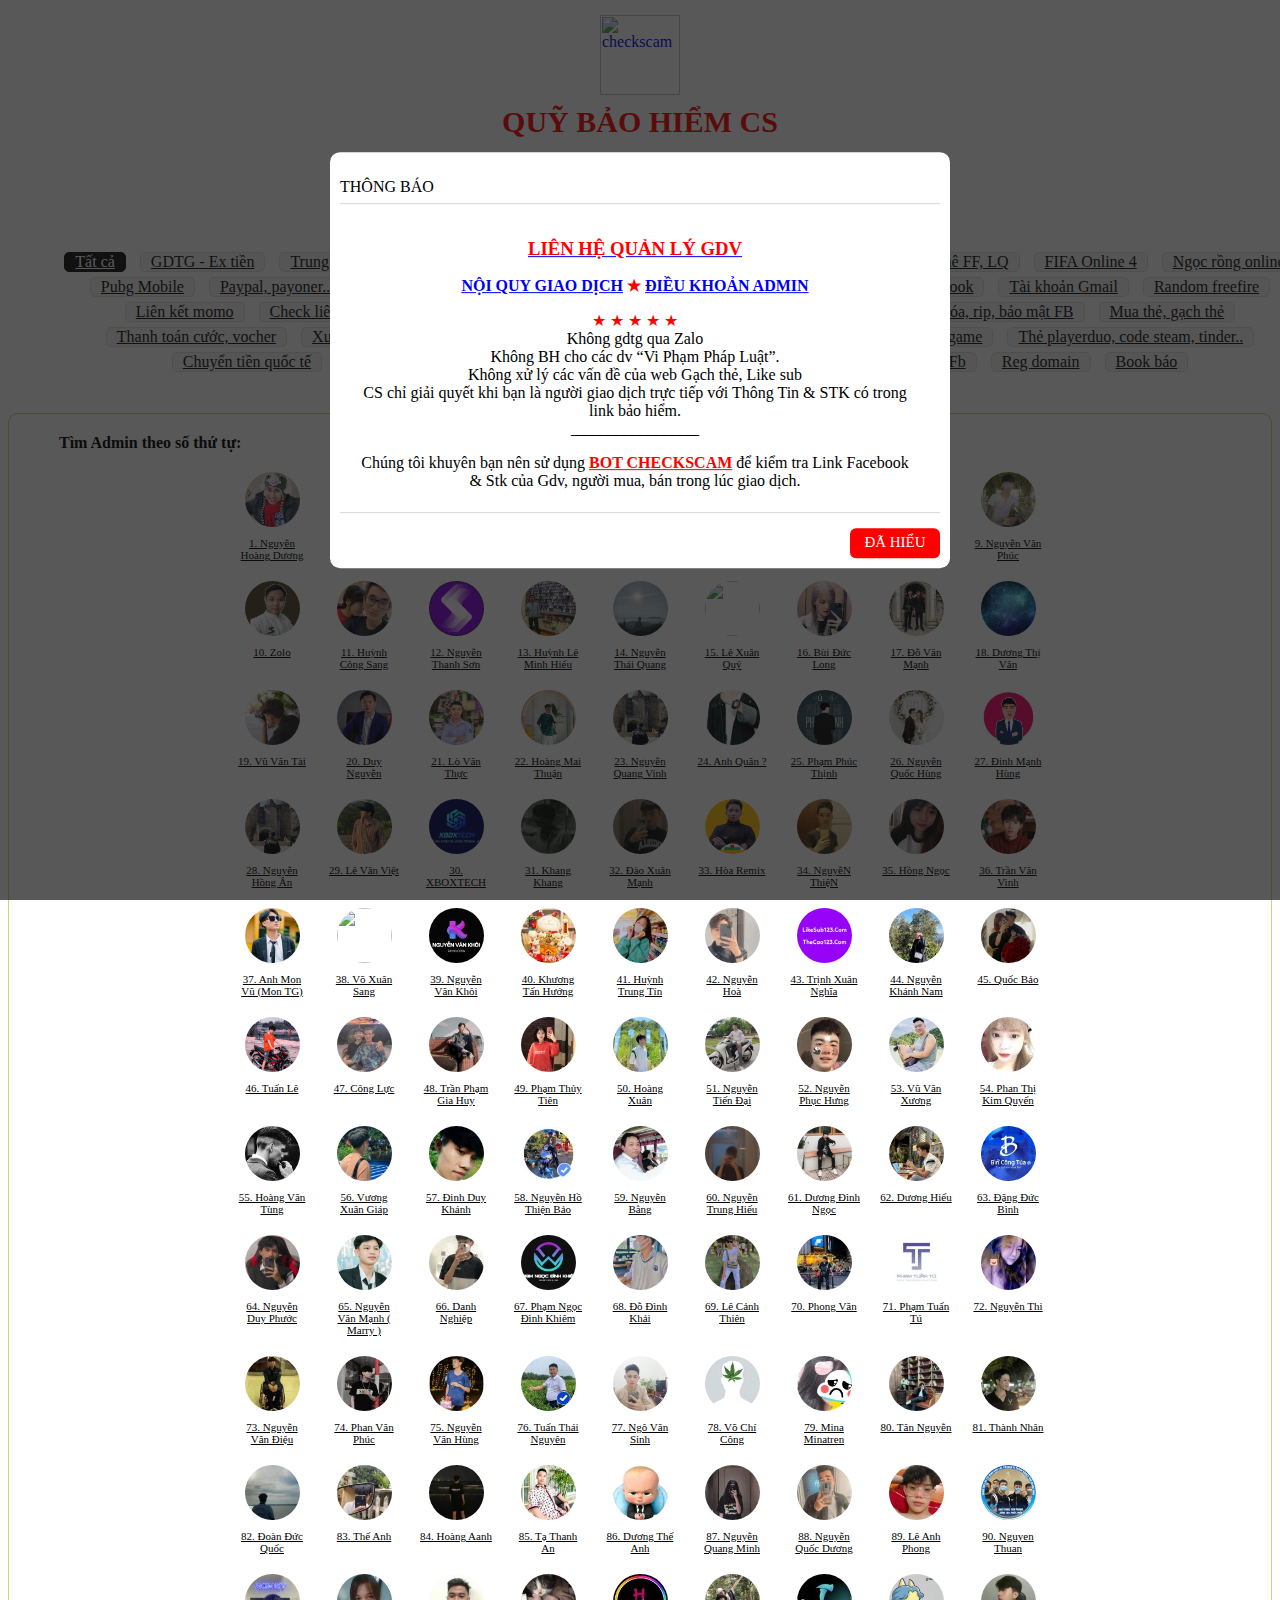
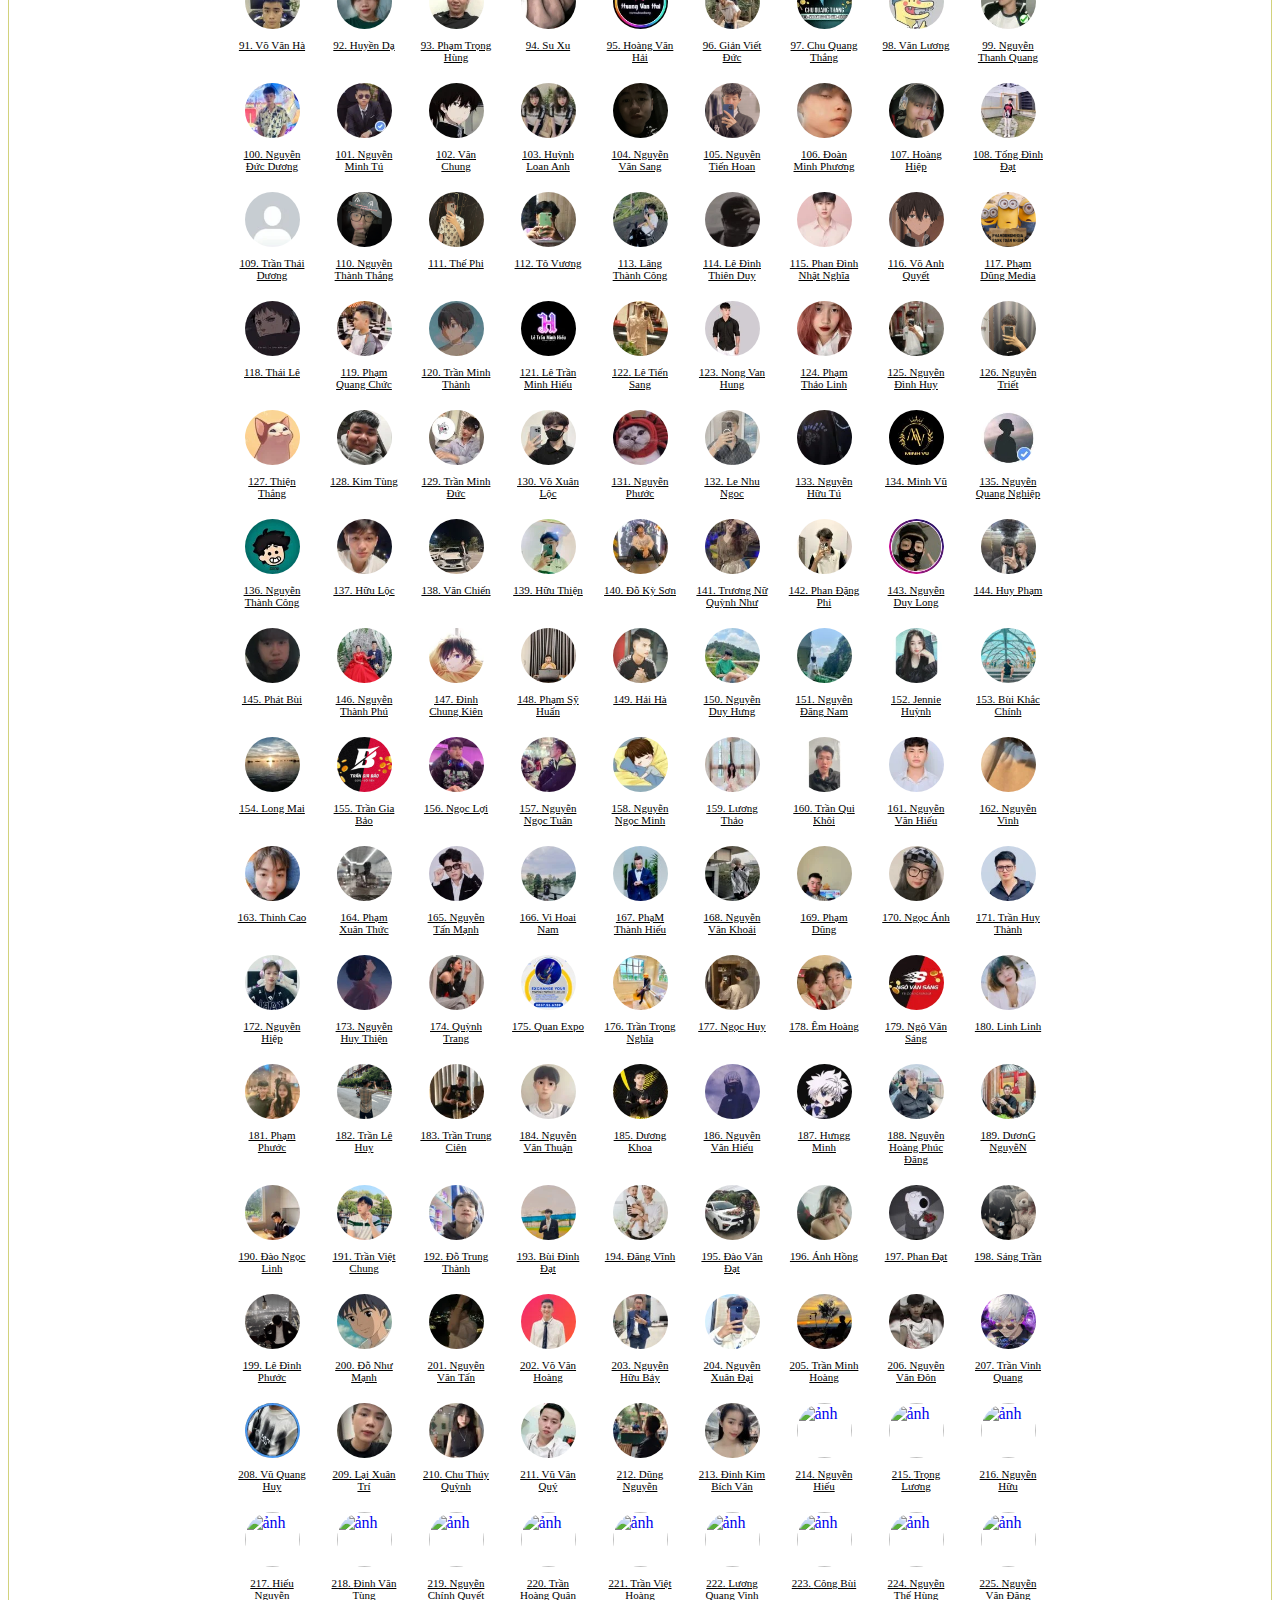
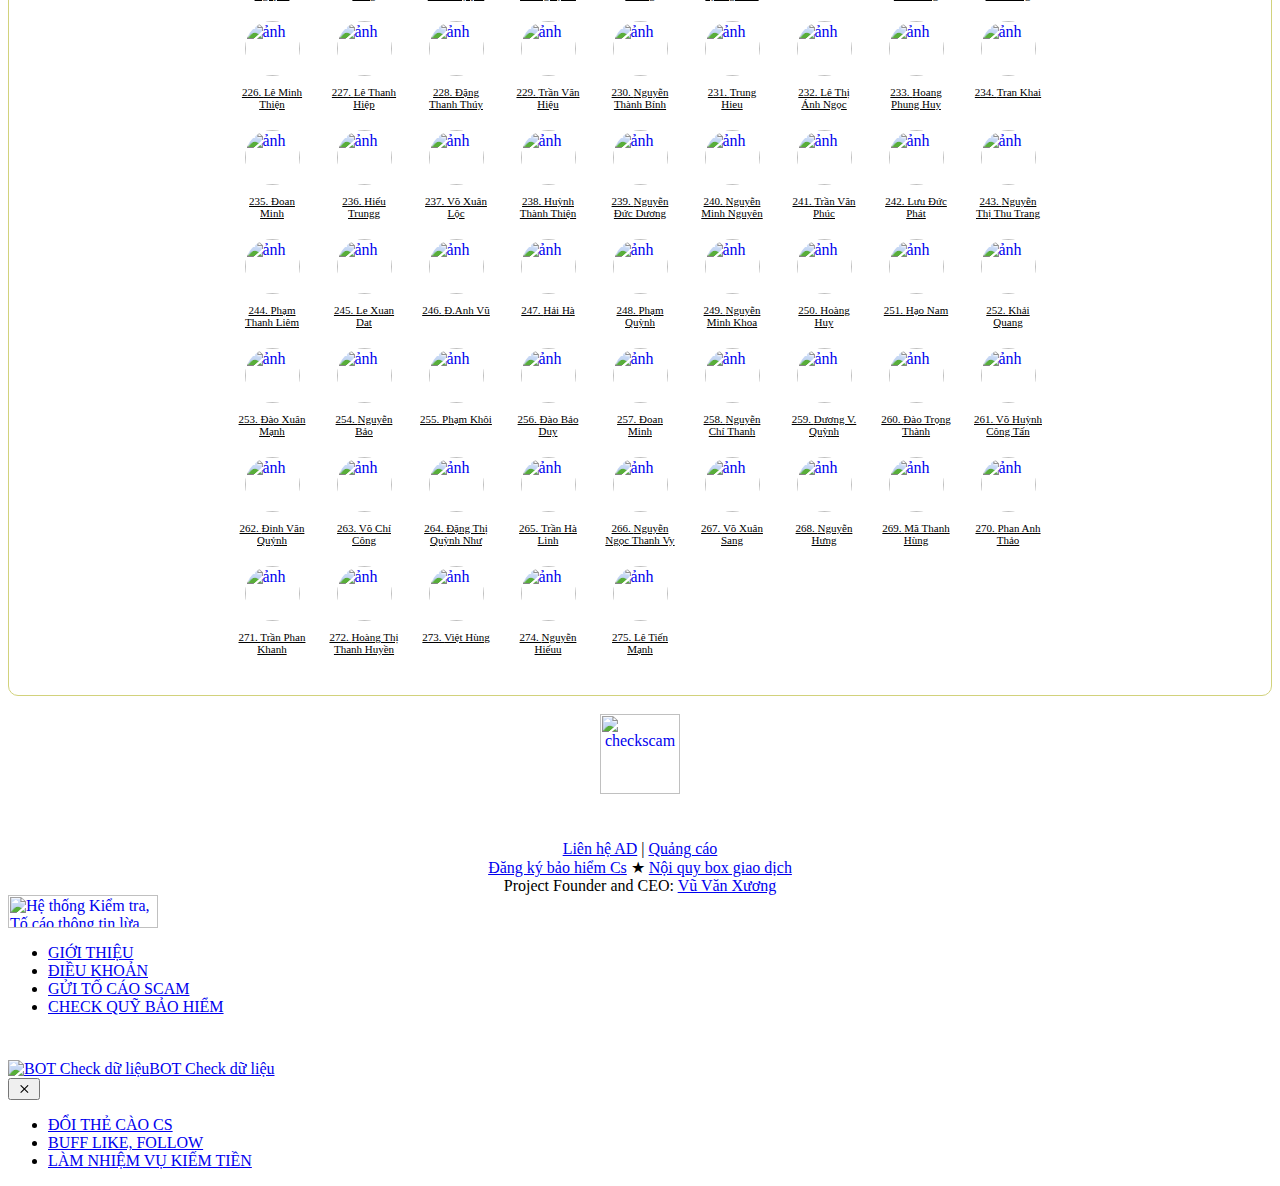
==== commit e4fda3f9: "new" ====
--- a/index.html
+++ b/index.html
@@ -1,1230 +1,2065 @@
-<script type="f0d26b050f73551f219b1d7e-text/javascript">
-    if(window.location.href.indexOf('/www.') > 0){
-    window.location.href = window.location.href.replace('/www.', '/');
-    }
+<html lang="vi"><head><script>// Nhìn Cái Đéo Gì Đéo Có Trình Đi F12 À Anh Bạn
+    (function() {
+        let devtoolsOpen = false;
+        const detectDevTools = () => {
+            const start = performance.now();
+            debugger;
+            console.log('Detecting DevTools...');
+    
+            const timeTaken = performance.now() - start;
+            if (timeTaken > 100) {
+                devtoolsOpen = true;
+                alert("Nhìn Cái Đéo Gì Đéo Có Trình Đi F12 À Anh Bạn");
+                window.location.href = "./copyright/index.php";
+            }
+        };
+        detectDevTools();
+        setInterval(detectDevTools, 1000);
+    })();
     </script>
-<!doctype html>
-<html lang="vi">
-
-<head>
-    <meta name="dmca-site-verification" content="L0tWM1ZrdStNcWVaa1lEd0gwaXFYd2t4T1ErV05CVUpjb2VEaSs3NDBMRT01" />
+    <script type="text/javascript">
+        document.addEventListener('contextmenu', function(event) {
+            event.preventDefault();
+        });
+    
+        document.onkeydown = function(e) {
+            // Chặn Ctrl + U, F12, và Ctrl + S
+            if ((e.ctrlKey && (e.keyCode === 85 || e.keyCode === 83)) || e.keyCode === 123) {
+                e.preventDefault();
+                return false;
+            }
+        };
+    
+        document.onmousedown = function(e) {
+            if (e.button === 2) {
+                return false;
+            }
+        };
+    </script>
+    
+    
+    
     <meta charset="UTF-8">
-    <meta name="viewport" content="width=device-width, initial-scale=1">
-    <link rel="profile" href="https://gmpg.org/xfn/11">
-    <link rel="stylesheet" id="h-style-css"
-        href="https://admin.checkscam.vn/wp-content/themes/hungdevwp/style.css?ver=8.5" type="text/css" media="all" />
-    <meta name="robots" content="index, follow, max-image-preview:large, max-snippet:-1, max-video-preview:-1" />
-
-    <title>[ Nguyễn Hoàng Dương ] BH 10.000.000.vnđ tại Checkscam.vn</title>
-    <meta name="description"
-        content="CS Cam Kết Bảo Hiểm 10.000.000.vnđ cho mọi giao dịch của bạn với &quot;Nguyễn Hoàng Dương&quot; khi bạn tuân theo Nội Quy Giao Dịch của Checkscam" />
-    <link rel="canonical" href="https://admin.checkscam.vn/profile/nguyen-hoang-duong/" />
-    <meta property="og:locale" content="vi_VN" />
-    <meta property="og:type" content="article" />
-    <meta property="og:title" content="[ Nguyễn Hoàng Dương ] BH 10.000.000.vnđ tại Checkscam.vn" />
-    <meta property="og:description"
-        content="CS Cam Kết Bảo Hiểm 10.000.000.vnđ cho mọi giao dịch của bạn với &quot;Nguyễn Hoàng Dương&quot; khi bạn tuân theo Nội Quy Giao Dịch của Checkscam" />
-    <meta property="og:url" content="https://admin.checkscam.vn/profile/nguyen-hoang-duong/" />
-    <meta property="og:site_name" content="BẢO HIỂM Checkscam.vn" />
-    <meta property="article:modified_time" content="2024-08-11T16:27:56+00:00" />
-    <meta property="og:image" content="http://admin.checkscam.vn/wp-content/uploads/2021/04/Screenshot_1.png" />
-    <meta property="og:image:width" content="883" />
-    <meta property="og:image:height" content="502" />
-    <meta property="og:image:type" content="image/png" />
-    <meta name="twitter:card" content="summary_large_image" />
-    <meta name="twitter:label1" content="Ước tính thời gian đọc" />
-    <meta name="twitter:data1" content="1 phút" />
-    <script type="application/ld+json"
-        class="yoast-schema-graph">{"@context":"https://schema.org","@graph":[{"@type":"WebPage","@id":"https://admin.checkscam.vn/profile/nguyen-hoang-duong/","url":"https://admin.checkscam.vn/profile/nguyen-hoang-duong/","name":"[ Nguyễn Hoàng Dương ] BH 10.000.000.vnđ tại Checkscam.vn","isPartOf":{"@id":"https://admin.checkscam.vn/#website"},"primaryImageOfPage":{"@id":"https://admin.checkscam.vn/profile/nguyen-hoang-duong/#primaryimage"},"image":{"@id":"https://admin.checkscam.vn/profile/nguyen-hoang-duong/#primaryimage"},"thumbnailUrl":"https://admin.checkscam.vn/wp-content/uploads/2021/04/Screenshot_1.png","datePublished":"2021-04-09T04:59:18+00:00","dateModified":"2024-08-11T16:27:56+00:00","description":"CS Cam Kết Bảo Hiểm 10.000.000.vnđ cho mọi giao dịch của bạn với \"Nguyễn Hoàng Dương\" khi bạn tuân theo Nội Quy Giao Dịch của Checkscam","breadcrumb":{"@id":"https://admin.checkscam.vn/profile/nguyen-hoang-duong/#breadcrumb"},"inLanguage":"vi","potentialAction":[{"@type":"ReadAction","target":["https://admin.checkscam.vn/profile/nguyen-hoang-duong/"]}]},{"@type":"ImageObject","inLanguage":"vi","@id":"https://admin.checkscam.vn/profile/nguyen-hoang-duong/#primaryimage","url":"https://admin.checkscam.vn/wp-content/uploads/2021/04/Screenshot_1.png","contentUrl":"https://admin.checkscam.vn/wp-content/uploads/2021/04/Screenshot_1.png","width":883,"height":502},{"@type":"BreadcrumbList","@id":"https://admin.checkscam.vn/profile/nguyen-hoang-duong/#breadcrumb","itemListElement":[{"@type":"ListItem","position":1,"name":"Trang chủ","item":"https://admin.checkscam.vn/"},{"@type":"ListItem","position":2,"name":"Nguyễn Hoàng Dương"}]},{"@type":"WebSite","@id":"https://admin.checkscam.vn/#website","url":"https://admin.checkscam.vn/","name":"BẢO HIỂM Checkscam.vn","description":"","potentialAction":[{"@type":"SearchAction","target":{"@type":"EntryPoint","urlTemplate":"https://admin.checkscam.vn/?s={search_term_string}"},"query-input":"required name=search_term_string"}],"inLanguage":"vi"}]}</script>
-
-    <link rel="alternate" type="application/rss+xml" title="Dòng thông tin BẢO HIỂM Checkscam.vn &raquo;"
-        href="https://admin.checkscam.vn/feed/" />
-    <link rel="alternate" type="application/rss+xml" title="BẢO HIỂM Checkscam.vn &raquo; Dòng bình luận"
-        href="https://admin.checkscam.vn/comments/feed/" />
-    <script type="f0d26b050f73551f219b1d7e-text/javascript">
-    /* <![CDATA[ */
-    window._wpemojiSettings = {"baseUrl":"https:\/\/s.w.org\/images\/core\/emoji\/15.0.3\/72x72\/","ext":".png","svgUrl":"https:\/\/s.w.org\/images\/core\/emoji\/15.0.3\/svg\/","svgExt":".svg","source":{"concatemoji":"https:\/\/admin.checkscam.vn\/wp-includes\/js\/wp-emoji-release.min.js?ver=6.5.4"}};
-    /*! This file is auto-generated */
-    !function(i,n){var o,s,e;function c(e){try{var t={supportTests:e,timestamp:(new Date).valueOf()};sessionStorage.setItem(o,JSON.stringify(t))}catch(e){}}function p(e,t,n){e.clearRect(0,0,e.canvas.width,e.canvas.height),e.fillText(t,0,0);var t=new Uint32Array(e.getImageData(0,0,e.canvas.width,e.canvas.height).data),r=(e.clearRect(0,0,e.canvas.width,e.canvas.height),e.fillText(n,0,0),new Uint32Array(e.getImageData(0,0,e.canvas.width,e.canvas.height).data));return t.every(function(e,t){return e===r[t]})}function u(e,t,n){switch(t){case"flag":return n(e,"\ud83c\udff3\ufe0f\u200d\u26a7\ufe0f","\ud83c\udff3\ufe0f\u200b\u26a7\ufe0f")?!1:!n(e,"\ud83c\uddfa\ud83c\uddf3","\ud83c\uddfa\u200b\ud83c\uddf3")&&!n(e,"\ud83c\udff4\udb40\udc67\udb40\udc62\udb40\udc65\udb40\udc6e\udb40\udc67\udb40\udc7f","\ud83c\udff4\u200b\udb40\udc67\u200b\udb40\udc62\u200b\udb40\udc65\u200b\udb40\udc6e\u200b\udb40\udc67\u200b\udb40\udc7f");case"emoji":return!n(e,"\ud83d\udc26\u200d\u2b1b","\ud83d\udc26\u200b\u2b1b")}return!1}function f(e,t,n){var r="undefined"!=typeof WorkerGlobalScope&&self instanceof WorkerGlobalScope?new OffscreenCanvas(300,150):i.createElement("canvas"),a=r.getContext("2d",{willReadFrequently:!0}),o=(a.textBaseline="top",a.font="600 32px Arial",{});return e.forEach(function(e){o[e]=t(a,e,n)}),o}function t(e){var t=i.createElement("script");t.src=e,t.defer=!0,i.head.appendChild(t)}"undefined"!=typeof Promise&&(o="wpEmojiSettingsSupports",s=["flag","emoji"],n.supports={everything:!0,everythingExceptFlag:!0},e=new Promise(function(e){i.addEventListener("DOMContentLoaded",e,{once:!0})}),new Promise(function(t){var n=function(){try{var e=JSON.parse(sessionStorage.getItem(o));if("object"==typeof e&&"number"==typeof e.timestamp&&(new Date).valueOf()<e.timestamp+604800&&"object"==typeof e.supportTests)return e.supportTests}catch(e){}return null}();if(!n){if("undefined"!=typeof Worker&&"undefined"!=typeof OffscreenCanvas&&"undefined"!=typeof URL&&URL.createObjectURL&&"undefined"!=typeof Blob)try{var e="postMessage("+f.toString()+"("+[JSON.stringify(s),u.toString(),p.toString()].join(",")+"));",r=new Blob([e],{type:"text/javascript"}),a=new Worker(URL.createObjectURL(r),{name:"wpTestEmojiSupports"});return void(a.onmessage=function(e){c(n=e.data),a.terminate(),t(n)})}catch(e){}c(n=f(s,u,p))}t(n)}).then(function(e){for(var t in e)n.supports[t]=e[t],n.supports.everything=n.supports.everything&&n.supports[t],"flag"!==t&&(n.supports.everythingExceptFlag=n.supports.everythingExceptFlag&&n.supports[t]);n.supports.everythingExceptFlag=n.supports.everythingExceptFlag&&!n.supports.flag,n.DOMReady=!1,n.readyCallback=function(){n.DOMReady=!0}}).then(function(){return e}).then(function(){var e;n.supports.everything||(n.readyCallback(),(e=n.source||{}).concatemoji?t(e.concatemoji):e.wpemoji&&e.twemoji&&(t(e.twemoji),t(e.wpemoji)))}))}((window,document),window._wpemojiSettings);
-    /* ]]> */
-    </script>
-    <style id="wp-emoji-styles-inline-css" type="text/css">
-        img.wp-smiley,
-        img.emoji {
-            display: inline !important;
-            border: none !important;
-            box-shadow: none !important;
-            height: 1em !important;
-            width: 1em !important;
-            margin: 0 0.07em !important;
-            vertical-align: -0.1em !important;
-            background: none !important;
-            padding: 0 !important;
+    <meta name="viewport" content="width=device-width, initial-scale=1, maximum-scale=1">
+    <link rel="stylesheet" id="h-style-css" href="https://cdn.jsdelivr.net/gh/trinhngocminh/theme-checkscam.info@main/style.css?ver=8.5" type="text/css" media="all">
+    <title>[ QUỸ BH CS ] DS Admin quỹ bảo hiểm Checkscam</title>
+    <link rel="icon" href="https://i.imgur.com/2fyKPpg.png" sizes="192x192">
+    <link rel="apple-touch-icon" href="https://i.imgur.com/2fyKPpg.png">
+    
+    <script type="a33664e2c818b3f6744b416a-text/javascript">
+                window._wpemojiSettings = {"baseUrl":"https:\/\/s.w.org\/images\/core\/emoji\/13.1.0\/72x72\/","ext":".png","svgUrl":"https:\/\/s.w.org\/images\/core\/emoji\/13.1.0\/svg\/","svgExt":".svg","source":{"concatemoji":"https:\/\/checkscam.info\/wp-includes\/js\/wp-emoji-release.min.js?ver=5.8.3"}};
+                !function(e,a,t){var n,r,o,i=a.createElement("canvas"),p=i.getContext&&i.getContext("2d");function s(e,t){var a=String.fromCharCode;p.clearRect(0,0,i.width,i.height),p.fillText(a.apply(this,e),0,0);e=i.toDataURL();return p.clearRect(0,0,i.width,i.height),p.fillText(a.apply(this,t),0,0),e===i.toDataURL()}function c(e){var t=a.createElement("script");t.src=e,t.defer=t.type="text/javascript",a.getElementsByTagName("head")[0].appendChild(t)}for(o=Array("flag","emoji"),t.supports={everything:!0,everythingExceptFlag:!0},r=0;r<o.length;r++)t.supports[o[r]]=function(e){if(!p||!p.fillText)return!1;switch(p.textBaseline="top",p.font="600 32px Arial",e){case"flag":return s([127987,65039,8205,9895,65039],[127987,65039,8203,9895,65039])?!1:!s([55356,56826,55356,56819],[55356,56826,8203,55356,56819])&&!s([55356,57332,56128,56423,56128,56418,56128,56421,56128,56430,56128,56423,56128,56447],[55356,57332,8203,56128,56423,8203,56128,56418,8203,56128,56421,8203,56128,56430,8203,56128,56423,8203,56128,56447]);case"emoji":return!s([10084,65039,8205,55357,56613],[10084,65039,8203,55357,56613])}return!1}(o[r]),t.supports.everything=t.supports.everything&&t.supports[o[r]],"flag"!==o[r]&&(t.supports.everythingExceptFlag=t.supports.everythingExceptFlag&&t.supports[o[r]]);t.supports.everythingExceptFlag=t.supports.everythingExceptFlag&&!t.supports.flag,t.DOMReady=!1,t.readyCallback=function(){t.DOMReady=!0},t.supports.everything||(n=function(){t.readyCallback()},a.addEventListener?(a.addEventListener("DOMContentLoaded",n,!1),e.addEventListener("load",n,!1)):(e.attachEvent("onload",n),a.attachEvent("onreadystatechange",function(){"complete"===a.readyState&&t.readyCallback()})),(n=t.source||{}).concatemoji?c(n.concatemoji):n.wpemoji&&n.twemoji&&(c(n.twemoji),c(n.wpemoji)))}(window,document,window._wpemojiSettings);
+            </script>
+        
+    <style type="text/css">
+    img.wp-smiley,
+    img.emoji {
+        display: inline !important;
+        border: none !important;
+        box-shadow: none !important;
+        height: 1em !important;
+        width: 1em !important;
+        margin: 0 .07em !important;
+        vertical-align: -0.1em !important;
+        background: none !important;
+        padding: 0 !important;
+    }
+    #mn #tgn {
+        width: 50px;
+        height: 50px;
+        background-position: 0 0;
+        float: left;
+        cursor: pointer;
+        background:url(https://uploadfree.pw/theme-checkscam.info/images/i.png) no-repeat;
+        display: inline-block;
+    }
+    </style>
+    <link rel="stylesheet" id="wp-block-library-css" href="https://cdn.jsdelivr.net/gh/trinhngocminh/theme-checkscam.info@main/style.min.css?ver=5.8.3" type="text/css" media="all">
+    <script type="a33664e2c818b3f6744b416a-text/javascript">
+                window._nslDOMReady = function (callback) {
+                    if ( document.readyState === "complete" || document.readyState === "interactive" ) {
+                        callback();
+                    } else {
+                        document.addEventListener( "DOMContentLoaded", callback );
+                    }
+                };
+                </script><script type="09953b84707dccdc6e3a3fde-text/javascript" src="../assets/jquery.min.js?ver=3.6.0" id="jquery-core-js"></script>
+    <script type="09953b84707dccdc6e3a3fde-text/javascript" src="../assets/jquery-migrate.min.js?ver=3.3.2" id="jquery-migrate-js"></script>
+    <style type="text/css">.recentcomments a{display:inline !important;padding:0 !important;margin:0 !important;}</style><link rel="icon" href="https://checkscam.info/wp-content/uploads/2021/03/cropped-Logo-vuong-32x32.png" sizes="32x32">
+    
+    <style type="text/css">div.nsl-container[data-align="left"] {
+        text-align: left;
+    }
+    
+    div.nsl-container[data-align="center"] {
+        text-align: center;
+    }
+    
+    div.nsl-container[data-align="right"] {
+        text-align: right;
+    }
+    
+    
+    div.nsl-container .nsl-container-buttons a {
+        text-decoration: none !important;
+        box-shadow: none !important;
+        border: 0;
+    }
+    
+    div.nsl-container .nsl-container-buttons {
+        display: flex;
+        padding: 5px 0;
+    }
+    
+    div.nsl-container.nsl-container-block .nsl-container-buttons {
+        display: inline-grid;
+        grid-template-columns: minmax(145px, auto);
+    }
+    
+    div.nsl-container-block-fullwidth .nsl-container-buttons {
+        flex-flow: column;
+        align-items: center;
+    }
+    
+    div.nsl-container-block-fullwidth .nsl-container-buttons a,
+    div.nsl-container-block .nsl-container-buttons a {
+        flex: 1 1 auto;
+        display: block;
+        margin: 5px 0;
+        width: 100%;
+    }
+    
+    div.nsl-container-inline {
+        margin: -5px;
+        text-align: left;
+    }
+    
+    div.nsl-container-inline .nsl-container-buttons {
+        justify-content: center;
+        flex-wrap: wrap;
+    }
+    
+    div.nsl-container-inline .nsl-container-buttons a {
+        margin: 5px;
+        display: inline-block;
+    }
+    
+    div.nsl-container-grid .nsl-container-buttons {
+        flex-flow: row;
+        align-items: center;
+        flex-wrap: wrap;
+    }
+    
+    div.nsl-container-grid .nsl-container-buttons a {
+        flex: 1 1 auto;
+        display: block;
+        margin: 5px;
+        max-width: 280px;
+        width: 100%;
+    }
+    
+    @media only screen and (min-width: 650px) {
+        div.nsl-container-grid .nsl-container-buttons a {
+            width: auto;
         }
-    </style>
-    <link rel="stylesheet" id="wp-block-library-css"
-        href="https://admin.checkscam.vn/wp-includes/css/dist/block-library/style.min.css?ver=6.5.4" type="text/css"
-        media="all" />
-    <style id="classic-theme-styles-inline-css" type="text/css">
-        /*! This file is auto-generated */
-        .wp-block-button__link {
+    }
+    
+    div.nsl-container .nsl-button {
+        cursor: pointer;
+        vertical-align: top;
+        border-radius: 4px;
+    }
+    
+    div.nsl-container .nsl-button-default {
+        color: #fff;
+        display: flex;
+    }
+    
+    div.nsl-container .nsl-button-icon {
+        display: inline-block;
+    }
+    
+    div.nsl-container .nsl-button-svg-container {
+        flex: 0 0 auto;
+        padding: 8px;
+        display: flex;
+        align-items: center;
+    }
+    
+    div.nsl-container svg {
+        height: 24px;
+        width: 24px;
+        vertical-align: top;
+    }
+    
+    div.nsl-container .nsl-button-default div.nsl-button-label-container {
+        margin: 0 24px 0 12px;
+        padding: 10px 0;
+        font-family: Helvetica, Arial, sans-serif;
+        font-size: 16px;
+        line-height: 20px;
+        letter-spacing: .25px;
+        overflow: hidden;
+        text-align: center;
+        text-overflow: clip;
+        white-space: nowrap;
+        flex: 1 1 auto;
+        -webkit-font-smoothing: antialiased;
+        -moz-osx-font-smoothing: grayscale;
+        text-transform: none;
+        display: inline-block;
+    }
+    
+    div.nsl-container .nsl-button-google[data-skin="dark"] .nsl-button-svg-container {
+        margin: 1px;
+        padding: 7px;
+        border-radius: 3px;
+        background: #fff;
+    }
+    
+    div.nsl-container .nsl-button-google[data-skin="light"] {
+        border-radius: 1px;
+        box-shadow: 0 1px 5px 0 rgba(0, 0, 0, .25);
+        color: RGBA(0, 0, 0, 0.54);
+    }
+    
+    div.nsl-container .nsl-button-apple .nsl-button-svg-container {
+        padding: 0 6px;
+    }
+    
+    div.nsl-container .nsl-button-apple .nsl-button-svg-container svg {
+        height: 40px;
+        width: auto;
+    }
+    
+    div.nsl-container .nsl-button-apple[data-skin="light"] {
+        color: #000;
+        box-shadow: 0 0 0 1px #000;
+    }
+    
+    div.nsl-container .nsl-button-facebook[data-skin="white"] {
+        color: #000;
+        box-shadow: inset 0 0 0 1px #000;
+    }
+    
+    div.nsl-container .nsl-button-facebook[data-skin="light"] {
+        color: #1877F2;
+        box-shadow: inset 0 0 0 1px #1877F2;
+    }
+    
+    div.nsl-container .nsl-button-apple div.nsl-button-label-container {
+        font-size: 17px;
+        font-family: -apple-system, BlinkMacSystemFont, "Segoe UI", Roboto, Helvetica, Arial, sans-serif, "Apple Color Emoji", "Segoe UI Emoji", "Segoe UI Symbol";
+    }
+    
+    .nsl-clear {
+        clear: both;
+    }
+    
+    .nsl-container {
+        clear: both;
+    }
+    
+    /*Button align start*/
+    
+    div.nsl-container-inline[data-align="left"] .nsl-container-buttons {
+        justify-content: flex-start;
+    }
+    
+    div.nsl-container-inline[data-align="center"] .nsl-container-buttons {
+        justify-content: center;
+    }
+    
+    div.nsl-container-inline[data-align="right"] .nsl-container-buttons {
+        justify-content: flex-end;
+    }
+    
+    
+    div.nsl-container-grid[data-align="left"] .nsl-container-buttons {
+        justify-content: flex-start;
+    }
+    
+    div.nsl-container-grid[data-align="center"] .nsl-container-buttons {
+        justify-content: center;
+    }
+    
+    div.nsl-container-grid[data-align="right"] .nsl-container-buttons {
+        justify-content: flex-end;
+    }
+    
+    div.nsl-container-grid[data-align="space-around"] .nsl-container-buttons {
+        justify-content: space-around;
+    }
+    
+    div.nsl-container-grid[data-align="space-between"] .nsl-container-buttons {
+        justify-content: space-between;
+    }
+    
+    /* Button align end*/
+    
+    /* Redirect */
+    
+    #nsl-redirect-overlay {
+        display: flex;
+        flex-direction: column;
+        justify-content: center;
+        align-items: center;
+        position: fixed;
+        z-index: 1000000;
+        left: 0;
+        top: 0;
+        width: 100%;
+        height: 100%;
+        backdrop-filter: blur(1px);
+        background-color: RGBA(0, 0, 0, .32);;
+    }
+    
+    #nsl-redirect-overlay-container{
+        display: flex;
+        flex-direction: column;
+        justify-content: center;
+        align-items: center;
+        background-color: white;
+        padding: 30px;
+        border-radius: 10px;
+    }
+    
+    #nsl-redirect-overlay-spinner {
+        content: '';
+        display: block;
+        margin: 20px 0;
+        border: 9px solid RGBA(0, 0, 0, .6);
+        border-top: 9px solid #fff;
+        border-radius: 50%;
+        box-shadow: inset 0 0 0 1px RGBA(0, 0, 0, .6), 0 0 0 1px RGBA(0, 0, 0, .6);
+        width: 40px;
+        height: 40px;
+        animation: nsl-loader-spin 2s linear infinite;
+    }
+    
+    @keyframes nsl-loader-spin {
+        0% {
+            transform: rotate(0deg)
+        }
+        to {
+            transform: rotate(360deg)
+        }
+    }
+    
+    #nsl-redirect-overlay-title{
+        font-family: -apple-system, BlinkMacSystemFont, "Segoe UI", Roboto, Oxygen-Sans, Ubuntu, Cantarell, "Helvetica Neue", sans-serif;
+        font-size: 18px;
+        font-weight: bold;
+        color: #3C434A;
+    }
+    
+    #nsl-redirect-overlay-text {
+        font-family: -apple-system, BlinkMacSystemFont, "Segoe UI", Roboto, Oxygen-Sans, Ubuntu, Cantarell, "Helvetica Neue", sans-serif;
+        text-align: center;
+        font-size: 14px;
+        color: #3C434A;
+    }
+    
+    /* Redirect END*/</style><style>
+        input[type=number]::-webkit-inner-spin-button, 
+    
+    input[type=number]::-webkit-outer-spin-button {  
+    
+    
+       opacity: 0;
+    
+    
+    
+    }
+    
+    #ft span a{vertical-align:bottom;}
+    
+        #mn .l{
+    
+            display: flex;
+    
+            height: 44px;
+            width:200px;
+            align-items: center;
+    
+        }
+    
+        @media screen and (max-width:639px){
+    
+            #mn input{
+    
+                width: 100%;
+    
+            }
+    
+            #s1 {
+    
+                margin-top: 200px !important;
+    
+            }
+    
+        }
+    
+        @media screen and (max-width:639px){
+    
+            #mn .l{
+    
+                width: 160px;
+    
+            }
+    
+        }
+    
+    
+    
+    
+    
+       <style type="text/css">
+        .usdn{
+            display: inline-block;
+            float: right;
+        }
+        .usdn svg{
+            width:24px;
+            height: 24px;
+            margin-right: 8px;
+            vertical-align: middle;
+        }
+        .usdn img{
+            width: 45px;
+            height: 45px;
+            margin-top: 2.5px;
+            border-radius: 50%;
+            -moz-border-radius: 50%;
+            -webkit-border-radius: 50%;
+        }
+        .mft .usdn1{
             color: #fff;
-            background-color: #32373c;
-            border-radius: 9999px;
-            box-shadow: none;
-            text-decoration: none;
-            padding: calc(.667em + 2px) calc(1.333em + 2px);
-            font-size: 1.125em
+    
+            background:#1A73E8;
+           
+        
+            font-size: 15px;
+            font-weight: 700;
+            height: 50px;
+            display: flex;
+            align-items: center;
+            justify-content: center;
+            width: 100%;
+            margin-left: 0;
+            text-transform: uppercase;
+    
         }
-
-        .wp-block-file__button {
-            background: #32373c;
-            color: #fff;
-            text-decoration: none
-        }
-    </style>
-    <style id="global-styles-inline-css" type="text/css">
-        body {
-            --wp--preset--color--black: #000000;
-            --wp--preset--color--cyan-bluish-gray: #abb8c3;
-            --wp--preset--color--white: #ffffff;
-            --wp--preset--color--pale-pink: #f78da7;
-            --wp--preset--color--vivid-red: #cf2e2e;
-            --wp--preset--color--luminous-vivid-orange: #ff6900;
-            --wp--preset--color--luminous-vivid-amber: #fcb900;
-            --wp--preset--color--light-green-cyan: #7bdcb5;
-            --wp--preset--color--vivid-green-cyan: #00d084;
-            --wp--preset--color--pale-cyan-blue: #8ed1fc;
-            --wp--preset--color--vivid-cyan-blue: #0693e3;
-            --wp--preset--color--vivid-purple: #9b51e0;
-            --wp--preset--gradient--vivid-cyan-blue-to-vivid-purple: linear-gradient(135deg, rgba(6, 147, 227, 1) 0%, rgb(155, 81, 224) 100%);
-            --wp--preset--gradient--light-green-cyan-to-vivid-green-cyan: linear-gradient(135deg, rgb(122, 220, 180) 0%, rgb(0, 208, 130) 100%);
-            --wp--preset--gradient--luminous-vivid-amber-to-luminous-vivid-orange: linear-gradient(135deg, rgba(252, 185, 0, 1) 0%, rgba(255, 105, 0, 1) 100%);
-            --wp--preset--gradient--luminous-vivid-orange-to-vivid-red: linear-gradient(135deg, rgba(255, 105, 0, 1) 0%, rgb(207, 46, 46) 100%);
-            --wp--preset--gradient--very-light-gray-to-cyan-bluish-gray: linear-gradient(135deg, rgb(238, 238, 238) 0%, rgb(169, 184, 195) 100%);
-            --wp--preset--gradient--cool-to-warm-spectrum: linear-gradient(135deg, rgb(74, 234, 220) 0%, rgb(151, 120, 209) 20%, rgb(207, 42, 186) 40%, rgb(238, 44, 130) 60%, rgb(251, 105, 98) 80%, rgb(254, 248, 76) 100%);
-            --wp--preset--gradient--blush-light-purple: linear-gradient(135deg, rgb(255, 206, 236) 0%, rgb(152, 150, 240) 100%);
-            --wp--preset--gradient--blush-bordeaux: linear-gradient(135deg, rgb(254, 205, 165) 0%, rgb(254, 45, 45) 50%, rgb(107, 0, 62) 100%);
-            --wp--preset--gradient--luminous-dusk: linear-gradient(135deg, rgb(255, 203, 112) 0%, rgb(199, 81, 192) 50%, rgb(65, 88, 208) 100%);
-            --wp--preset--gradient--pale-ocean: linear-gradient(135deg, rgb(255, 245, 203) 0%, rgb(182, 227, 212) 50%, rgb(51, 167, 181) 100%);
-            --wp--preset--gradient--electric-grass: linear-gradient(135deg, rgb(202, 248, 128) 0%, rgb(113, 206, 126) 100%);
-            --wp--preset--gradient--midnight: linear-gradient(135deg, rgb(2, 3, 129) 0%, rgb(40, 116, 252) 100%);
-            --wp--preset--font-size--small: 13px;
-            --wp--preset--font-size--medium: 20px;
-            --wp--preset--font-size--large: 36px;
-            --wp--preset--font-size--x-large: 42px;
-            --wp--preset--spacing--20: 0.44rem;
-            --wp--preset--spacing--30: 0.67rem;
-            --wp--preset--spacing--40: 1rem;
-            --wp--preset--spacing--50: 1.5rem;
-            --wp--preset--spacing--60: 2.25rem;
-            --wp--preset--spacing--70: 3.38rem;
-            --wp--preset--spacing--80: 5.06rem;
-            --wp--preset--shadow--natural: 6px 6px 9px rgba(0, 0, 0, 0.2);
-            --wp--preset--shadow--deep: 12px 12px 50px rgba(0, 0, 0, 0.4);
-            --wp--preset--shadow--sharp: 6px 6px 0px rgba(0, 0, 0, 0.2);
-            --wp--preset--shadow--outlined: 6px 6px 0px -3px rgba(255, 255, 255, 1), 6px 6px rgba(0, 0, 0, 1);
-            --wp--preset--shadow--crisp: 6px 6px 0px rgba(0, 0, 0, 1);
-        }
-
-        :where(.is-layout-flex) {
-            gap: 0.5em;
-        }
-
-        :where(.is-layout-grid) {
-            gap: 0.5em;
-        }
-
-        body .is-layout-flex {
-            display: flex;
-        }
-
-        body .is-layout-flex {
-            flex-wrap: wrap;
-            align-items: center;
-        }
-
-        body .is-layout-flex>* {
-            margin: 0;
-        }
-
-        body .is-layout-grid {
-            display: grid;
-        }
-
-        body .is-layout-grid>* {
-            margin: 0;
-        }
-
-        :where(.wp-block-columns.is-layout-flex) {
-            gap: 2em;
-        }
-
-        :where(.wp-block-columns.is-layout-grid) {
-            gap: 2em;
-        }
-
-        :where(.wp-block-post-template.is-layout-flex) {
-            gap: 1.25em;
-        }
-
-        :where(.wp-block-post-template.is-layout-grid) {
-            gap: 1.25em;
-        }
-
-        .has-black-color {
-            color: var(--wp--preset--color--black) !important;
-        }
-
-        .has-cyan-bluish-gray-color {
-            color: var(--wp--preset--color--cyan-bluish-gray) !important;
-        }
-
-        .has-white-color {
-            color: var(--wp--preset--color--white) !important;
-        }
-
-        .has-pale-pink-color {
-            color: var(--wp--preset--color--pale-pink) !important;
-        }
-
-        .has-vivid-red-color {
-            color: var(--wp--preset--color--vivid-red) !important;
-        }
-
-        .has-luminous-vivid-orange-color {
-            color: var(--wp--preset--color--luminous-vivid-orange) !important;
-        }
-
-        .has-luminous-vivid-amber-color {
-            color: var(--wp--preset--color--luminous-vivid-amber) !important;
-        }
-
-        .has-light-green-cyan-color {
-            color: var(--wp--preset--color--light-green-cyan) !important;
-        }
-
-        .has-vivid-green-cyan-color {
-            color: var(--wp--preset--color--vivid-green-cyan) !important;
-        }
-
-        .has-pale-cyan-blue-color {
-            color: var(--wp--preset--color--pale-cyan-blue) !important;
-        }
-
-        .has-vivid-cyan-blue-color {
-            color: var(--wp--preset--color--vivid-cyan-blue) !important;
-        }
-
-        .has-vivid-purple-color {
-            color: var(--wp--preset--color--vivid-purple) !important;
-        }
-
-        .has-black-background-color {
-            background-color: var(--wp--preset--color--black) !important;
-        }
-
-        .has-cyan-bluish-gray-background-color {
-            background-color: var(--wp--preset--color--cyan-bluish-gray) !important;
-        }
-
-        .has-white-background-color {
-            background-color: var(--wp--preset--color--white) !important;
-        }
-
-        .has-pale-pink-background-color {
-            background-color: var(--wp--preset--color--pale-pink) !important;
-        }
-
-        .has-vivid-red-background-color {
-            background-color: var(--wp--preset--color--vivid-red) !important;
-        }
-
-        .has-luminous-vivid-orange-background-color {
-            background-color: var(--wp--preset--color--luminous-vivid-orange) !important;
-        }
-
-        .has-luminous-vivid-amber-background-color {
-            background-color: var(--wp--preset--color--luminous-vivid-amber) !important;
-        }
-
-        .has-light-green-cyan-background-color {
-            background-color: var(--wp--preset--color--light-green-cyan) !important;
-        }
-
-        .has-vivid-green-cyan-background-color {
-            background-color: var(--wp--preset--color--vivid-green-cyan) !important;
-        }
-
-        .has-pale-cyan-blue-background-color {
-            background-color: var(--wp--preset--color--pale-cyan-blue) !important;
-        }
-
-        .has-vivid-cyan-blue-background-color {
-            background-color: var(--wp--preset--color--vivid-cyan-blue) !important;
-        }
-
-        .has-vivid-purple-background-color {
-            background-color: var(--wp--preset--color--vivid-purple) !important;
-        }
-
-        .has-black-border-color {
-            border-color: var(--wp--preset--color--black) !important;
-        }
-
-        .has-cyan-bluish-gray-border-color {
-            border-color: var(--wp--preset--color--cyan-bluish-gray) !important;
-        }
-
-        .has-white-border-color {
-            border-color: var(--wp--preset--color--white) !important;
-        }
-
-        .has-pale-pink-border-color {
-            border-color: var(--wp--preset--color--pale-pink) !important;
-        }
-
-        .has-vivid-red-border-color {
-            border-color: var(--wp--preset--color--vivid-red) !important;
-        }
-
-        .has-luminous-vivid-orange-border-color {
-            border-color: var(--wp--preset--color--luminous-vivid-orange) !important;
-        }
-
-        .has-luminous-vivid-amber-border-color {
-            border-color: var(--wp--preset--color--luminous-vivid-amber) !important;
-        }
-
-        .has-light-green-cyan-border-color {
-            border-color: var(--wp--preset--color--light-green-cyan) !important;
-        }
-
-        .has-vivid-green-cyan-border-color {
-            border-color: var(--wp--preset--color--vivid-green-cyan) !important;
-        }
-
-        .has-pale-cyan-blue-border-color {
-            border-color: var(--wp--preset--color--pale-cyan-blue) !important;
-        }
-
-        .has-vivid-cyan-blue-border-color {
-            border-color: var(--wp--preset--color--vivid-cyan-blue) !important;
-        }
-
-        .has-vivid-purple-border-color {
-            border-color: var(--wp--preset--color--vivid-purple) !important;
-        }
-
-        .has-vivid-cyan-blue-to-vivid-purple-gradient-background {
-            background: var(--wp--preset--gradient--vivid-cyan-blue-to-vivid-purple) !important;
-        }
-
-        .has-light-green-cyan-to-vivid-green-cyan-gradient-background {
-            background: var(--wp--preset--gradient--light-green-cyan-to-vivid-green-cyan) !important;
-        }
-
-        .has-luminous-vivid-amber-to-luminous-vivid-orange-gradient-background {
-            background: var(--wp--preset--gradient--luminous-vivid-amber-to-luminous-vivid-orange) !important;
-        }
-
-        .has-luminous-vivid-orange-to-vivid-red-gradient-background {
-            background: var(--wp--preset--gradient--luminous-vivid-orange-to-vivid-red) !important;
-        }
-
-        .has-very-light-gray-to-cyan-bluish-gray-gradient-background {
-            background: var(--wp--preset--gradient--very-light-gray-to-cyan-bluish-gray) !important;
-        }
-
-        .has-cool-to-warm-spectrum-gradient-background {
-            background: var(--wp--preset--gradient--cool-to-warm-spectrum) !important;
-        }
-
-        .has-blush-light-purple-gradient-background {
-            background: var(--wp--preset--gradient--blush-light-purple) !important;
-        }
-
-        .has-blush-bordeaux-gradient-background {
-            background: var(--wp--preset--gradient--blush-bordeaux) !important;
-        }
-
-        .has-luminous-dusk-gradient-background {
-            background: var(--wp--preset--gradient--luminous-dusk) !important;
-        }
-
-        .has-pale-ocean-gradient-background {
-            background: var(--wp--preset--gradient--pale-ocean) !important;
-        }
-
-        .has-electric-grass-gradient-background {
-            background: var(--wp--preset--gradient--electric-grass) !important;
-        }
-
-        .has-midnight-gradient-background {
-            background: var(--wp--preset--gradient--midnight) !important;
-        }
-
-        .has-small-font-size {
-            font-size: var(--wp--preset--font-size--small) !important;
-        }
-
-        .has-medium-font-size {
-            font-size: var(--wp--preset--font-size--medium) !important;
-        }
-
-        .has-large-font-size {
-            font-size: var(--wp--preset--font-size--large) !important;
-        }
-
-        .has-x-large-font-size {
-            font-size: var(--wp--preset--font-size--x-large) !important;
-        }
-
-        .wp-block-navigation a:where(:not(.wp-element-button)) {
-            color: inherit;
-        }
-
-        :where(.wp-block-post-template.is-layout-flex) {
-            gap: 1.25em;
-        }
-
-        :where(.wp-block-post-template.is-layout-grid) {
-            gap: 1.25em;
-        }
-
-        :where(.wp-block-columns.is-layout-flex) {
-            gap: 2em;
-        }
-
-        :where(.wp-block-columns.is-layout-grid) {
-            gap: 2em;
-        }
-
-        .wp-block-pullquote {
-            font-size: 1.5em;
-            line-height: 1.6;
-        }
-    </style>
-    <script type="f0d26b050f73551f219b1d7e-text/javascript"
-        src="https://admin.checkscam.vn/wp-includes/js/jquery/jquery.min.js?ver=3.7.1" id="jquery-core-js"></script>
-    <script type="f0d26b050f73551f219b1d7e-text/javascript"
-        src="https://admin.checkscam.vn/wp-includes/js/jquery/jquery-migrate.min.js?ver=3.4.1"
-        id="jquery-migrate-js"></script>
-    <link rel="https://api.w.org/" href="https://admin.checkscam.vn/wp-json/" />
-    <link rel="EditURI" type="application/rsd+xml" title="RSD" href="https://admin.checkscam.vn/xmlrpc.php?rsd" />
-    <meta name="generator" content="WordPress 6.5.4" />
-    <link rel="shortlink" href="https://admin.checkscam.vn/?p=3228" />
-    <link rel="alternate" type="application/json+oembed"
-        href="https://admin.checkscam.vn/wp-json/oembed/1.0/embed?url=https%3A%2F%2Fadmin.checkscam.vn%2Fprofile%2Fnguyen-hoang-duong%2F" />
-    <link rel="alternate" type="text/xml+oembed"
-        href="https://admin.checkscam.vn/wp-json/oembed/1.0/embed?url=https%3A%2F%2Fadmin.checkscam.vn%2Fprofile%2Fnguyen-hoang-duong%2F&#038;format=xml" />
-    <link rel="icon" href="https://admin.checkscam.vn/wp-content/uploads/2023/04/cropped-cropped-Untitled-1-1-32x32.png"
-        sizes="32x32" />
-    <link rel="icon"
-        href="https://admin.checkscam.vn/wp-content/uploads/2023/04/cropped-cropped-Untitled-1-1-192x192.png"
-        sizes="192x192" />
-    <link rel="apple-touch-icon"
-        href="https://admin.checkscam.vn/wp-content/uploads/2023/04/cropped-cropped-Untitled-1-1-180x180.png" />
-    <meta name="msapplication-TileImage"
-        content="https://admin.checkscam.vn/wp-content/uploads/2023/04/cropped-cropped-Untitled-1-1-270x270.png" />
-
-    <script async src="https://www.googletagmanager.com/gtag/js?id=UA-192730816-1"
-        type="f0d26b050f73551f219b1d7e-text/javascript"></script>
-    <script type="f0d26b050f73551f219b1d7e-text/javascript">
-      window.dataLayer = window.dataLayer || [];
-      function gtag(){dataLayer.push(arguments);}
-      gtag('js', new Date());
-    
-      gtag('config', 'UA-192730816-1');
-    console.log(window.location.hostname);
-        if(window.location.hostname != 'admin.checkscam.vn' && window.location.hostname != 'checkscam.vn'){
-        
-        jQuery('body').append('<p style="text-align: center;display:flex;align-items:center;text-align: center;flex-direction: column;justify-content: center;position:fixed;background:#111;top:0;left: 0; bottom:0;right:0;z-index:1000000000;display: flex;color: #fff;font-weight:bold;font-size:40px;">Đây là web lừa đảo, Mọi người cảnh giác <br>Hãy chú ý tên miền. <br>Trang web chính thức của chúng tôi là: <a href="https://checkscam.vn/" style="color: red;">Checkscam.vn</a></p>')
-            }
-    </script>
-    <script
-        type="f0d26b050f73551f219b1d7e-text/javascript">if (window.location.protocol == 'http:') { window.location.href =  window.location.href.replace( 'http:', 'https:'); }</script>
-    <script type="f0d26b050f73551f219b1d7e-text/javascript">
-    if(window.location.href.indexOf('profile') > 0){
-    window.location.href = window.location.href.replace('/profile/', '/');
-    }
-    </script>
-</head>
-<style>
-    input[type=number]::-webkit-inner-spin-button,
-    input[type=number]::-webkit-outer-spin-button {
-        opacity: 0;
-    }
-
-    #ft span a {
-        vertical-align: bottom;
-    }
-
-    #mn .l {
-        display: flex;
-        height: 44px;
-        width: 200px;
-        align-items: center;
-    }
-
-    @media screen and (max-width:639px) {
-        #mn input {
-            width: 100%;
-        }
-
-        #s1 {
-            margin-top: 200px !important;
-        }
-    }
-
-    @media screen and (max-width:639px) {
-        #mn .l {
-            width: 160px;
-        }
-    }
-
-    ._bc_cbb ._bc_cbb_greeting__heading {
-        padding: 0 !important;
-    }
-
-    ._bc_cbb ._bc_cbb_greeting__account,
-    ._bc_cbb ._bc_cbb_greeting__welcome {
-        display: none !important;
-    }
-
-    ._bc_cbb__inner {
-        bottom: 0% !important;
-    }
-
-    @media screen and (max-width: 639px) {
-
-        ._bc_cbb {
-            left: 24px !important;
-            ;
-            right: auto !important;
-            ;
-
-        }
-
-        ._bc_cbb__group--greeting,
-        ._bc_cbb ._bc_cbb_greeting__close {
-            right: auto !important;
-            ;
-            left: 0 !important;
-            ;
-        }
-
-        ._bc_cbb ._bc_cbb_greeting__links {
-            justify-content: flex-start !important;
-            ;
-        }
-
-        ._bc_cbb ._bc_cbb_greeting__links li+li {
-            margin-left: 0 !important;
-            ;
-        }
-
-        ._bc_cbb {
-            bottom: 60px !important;
-        }
-    }
-</style>
-
-<body class="profile-template-default single single-profile postid-3228">
-    <div class="site">
-        <header id="hd">
-        </header>
-        <style type="text/css">
-            .usdn {
+    
+    
+    </style> 
+       <script src="chrome-extension://mooikfkahbdckldjjndioackbalphokd/assets/prompt.js"></script></head><body><div id="page"> 
+        <a href="https://checkcscam.vn"><img src="https://i.imgur.com/HyxZTAD.png" alt="checkscam" style="display: block;margin: 0 auto 10px;width:80px;"></a> 
+        <div class="ctpage"> 
+         <h1 class="h1">QUỸ BẢO HIỂM CS</h1> 
+         <style>
+                    .tdvut{
+                        width: 488px;
+                        display:block;
+                        margin:0 auto 40px;
+                        position: relative;
+                        
+                    }
+                    .tdvut input{
+                        width: 100%;
+                        padding:10px 40px 10px 10px;
+                        border: 1px solid #ddd;
+                        border-radius: 40px;
+                        -moz-border-radius: 40px;
+                        -webkit-border-radius: 7px;
+                    }
+    
+                    .tdvut button{
+                        background: #fff !important;
+                        border-radius: 40px;
+                        -moz-border-radius: 40px;
+                        -webkit-border-radius: 40px;
+                        width: 38px;
+                        height: 38px;
+                        transform: translateY(-50%);
+                        -moz-transform: translateY(-50%);
+                        -webkit-transform: translateY(-50%);
+                        top: 50%;
+                        right: 1px;
+                        border:none;
+                        position: absolute;
+                    }
+                    .tdvut button:after{
+                        content: '';
+                        background: url(https://admin.checkscam.vn/wp-content/themes/hungdevwp/a/i/i.png) no-repeat;
+                        display: inline-block;
+                        position: absolute;
+                        top: 0;
+                        left: 50%;
+                        transform: translateX(-50%);
+                        -moz-transform: translateX(-50%);
+                        -webkit-transform: translateX(-50%);
+                        width: 20px;
+                        bottom: 0;
+                        background-position: -99px 12px;
+                    }
+                    @media screen and (max-width:639px){
+                        .tdvut{
+                            width:100%;
+                        }
+                        #s1{
+                            padding-left:  0;
+                            padding-right:  0;
+                        }
+                    }
+    
+                </style> 
+                
+         <div id="uytin"> 
+          <div class="a"> 
+           <form class="tdvut" role="search" method="get" action="/"> 
+            <input placeholder="Tìm admin theo tên..." type="text" name="search">
+            <button class="submit" type="submit"></button> 
+           </form> 
+           <style>
+                                .filter_uytin{
+                                        width: 100%;
+                                    display:inline-block;
+                                        text-align: center;
+                                }
+                                .filter_uytin li{
+                                    list-style: none;
+                                    display: inline-block;
+                                    margin: 0 5px 5px;
+                                }
+                                .filter_uytin li a{
+                                    display: inline-block;
+                                    background: #F5F5F5;
+                                    color: #111;
+                                    padding: 0px 10px;
+                                    -moz-border-radius: 20px;
+                                    -webkit-border-radius: 20px;
+                                    border-radius: 5px;
+                                    border: 1px solid #E1E1E1;
+                                }
+                                .filter_uytin li .at{
+                                    background: #111;
+                                    border: 1px solid #111;
+                                    color:#fff;
+                                }
+                                
+                            </style> 
+                            
+                            <ul class="filter_uytin">
+                                <li>
+                                    <a class="at" href="https://admin.checkscam.vn/?show=1">Tất cả</a>
+                                </li>
+                                <li>
+                                    <a href="https://admin.checkscam.vn/?show=1&amp;fut=trunggianmuaban">GDTG - Ex tiền</a>
+                                </li>
+                                <li>
+                                    <a href="https://admin.checkscam.vn/?show=1&amp;fut=trunggianyoutube">Trung gian Youtube</a>
+                                </li>
+                                <li>
+                                    <a href="https://admin.checkscam.vn/?show=1&amp;fut=taikhoanfreefire">Free Fire</a>
+                                </li>
+                                <li>
+                                    <a href="https://admin.checkscam.vn/?show=1&amp;fut=taikhoanwechat">Wechat</a>
+                                </li>
+                                <li>
+                                    <a href="https://admin.checkscam.vn/?show=1&amp;fut=muabanlienquan">Liên Quân</a>
+                                </li>
+                                <li>
+                                    <a href="https://admin.checkscam.vn/?show=1&amp;fut=muabangamepass">Game pass - Roblox</a>
+                                </li>
+                                <li>
+                                    <a href="https://admin.checkscam.vn/?show=1&amp;fut=caythuegame">Cày thuê FF, LQ</a>
+                                </li>
+                                <li>
+                                    <a href="https://admin.checkscam.vn/?show=1&amp;fut=accfo4">FIFA Online 4</a>
+                                </li>
+                                <li>
+                                    <a href="https://admin.checkscam.vn/?show=1&amp;fut=muabanngocrong">Ngọc rồng online</a>
+                                </li>
+                                <li>
+                                    <a href="https://admin.checkscam.vn/?show=1&amp;fut=muabanpubg">Pubg Mobile</a>
+                                </li>
+                                <li>
+                                    <a href="https://admin.checkscam.vn/?show=1&amp;fut=muabanpaypalpayoner">Paypal,
+                                        payoner...</a>
+                                </li>
+                                <li>
+                                    <a href="https://admin.checkscam.vn/?show=1&amp;fut=muabanusdt">Mua bán tiền điện tử</a>
+                                </li>
+                                <li>
+                                    <a href="https://admin.checkscam.vn/?show=1&amp;fut=bankenhtiktok">Tài khoản Tiktok</a>
+                                </li>
+                                <li>
+                                    <a href="https://admin.checkscam.vn/?show=1&amp;fut=muabanyoutube">Tài khoản Youtube</a>
+                                </li>
+                                <li>
+                                    <a href="https://admin.checkscam.vn/?show=1&amp;fut=muabanfacebook">Tài khoản Facebook</a>
+                                </li>
+                                <li>
+                                    <a href="https://admin.checkscam.vn/?show=1&amp;fut=taikhoangmail">Tài khoản Gmail</a>
+                                </li>
+                                <li>
+                                    <a href="https://admin.checkscam.vn/?show=1&amp;fut=randomfreefire">Random freefire</a>
+                                </li>
+                                <li>
+                                    <a href="https://admin.checkscam.vn/?show=1&amp;fut=lienketmomo">Liên kết momo</a>
+                                </li>
+                                <li>
+                                    <a href="https://admin.checkscam.vn/?show=1&amp;fut=checklienket">Check liên kết FF</a>
+                                </li>
+                                <li>
+                                    <a href="https://admin.checkscam.vn/?show=1&amp;fut=tanglikeviewsub">Dịch vụ Facebook</a>
+                                </li>
+                                <li>
+                                    <a href="https://admin.checkscam.vn/?show=1&amp;fut=codewebmmo">Thiết kế, Code web</a>
+                                </li>
+                                <li>
+                                    <a href="https://admin.checkscam.vn/?show=1&amp;fut=banvpswindowsever">Hosting, vps,
+                                        domain</a>
+                                </li>
+                                <li>
+                                    <a href="https://admin.checkscam.vn/?show=1&amp;fut=mokhoafacebook">Mở khóa, rip, bảo mật
+                                        FB</a>
+                                </li>
+                                <li>
+                                    <a href="https://admin.checkscam.vn/?show=1&amp;fut=muathegachthedoithe">Mua thẻ, gạch
+                                        thẻ</a>
+                                </li>
+                                <li>
+                                    <a href="https://admin.checkscam.vn/?show=1&amp;fut=thanhtoancuoc">Thanh toán cước,
+                                        vocher</a>
+                                </li>
+                                <li>
+                                    <a href="https://admin.checkscam.vn/?show=1&amp;fut=xutiktok">Xu TikTok</a>
+                                </li>
+                                <li>
+                                    <a href="https://admin.checkscam.vn/?show=1&amp;fut=taikhoannetflix">Tk Netflix, YouTube,
+                                        Spotify…</a>
+                                </li>
+                                <li>
+                                    <a href="https://admin.checkscam.vn/?show=1&amp;fut=muabanfanpagegroup">Fanpage, group</a>
+                                </li>
+                                <li>
+                                    <a href="https://admin.checkscam.vn/?show=1&amp;fut=tichxanhfb">Tích xanh FB</a>
+                                </li>
+                                <li>
+                                    <a href="https://admin.checkscam.vn/?show=1&amp;fut=napgame">Nạp game</a>
+                                </li>
+                                <li>
+                                    <a href="https://admin.checkscam.vn/?show=1&amp;fut=banthecode">Thẻ playerduo, code steam,
+                                        tinder..</a>
+                                </li>
+                                <li>
+                                    <a href="https://admin.checkscam.vn/?show=1&amp;fut=chuyentienquocte">Chuyển tiền quốc tế</a>
+                                </li>
+                                <li>
+                                    <a href="https://admin.checkscam.vn/?show=1&amp;fut=landingpage">Landing page</a>
+                                </li>
+                                <li>
+                                    <a href="https://admin.checkscam.vn/?show=1&amp;fut=quangcaofb">Q/c Facebook</a>
+                                </li>
+                                <li>
+                                    <a href="https://admin.checkscam.vn/?show=1&amp;fut=quangcaogoogle">Q/c Google</a>
+                                </li>
+                                <li>
+                                    <a href="https://admin.checkscam.vn/?show=1&amp;fut=simsodep">Tài khoản, sim số đẹp</a>
+                                </li>
+                                <li>
+                                    <a href="https://admin.checkscam.vn/?show=1&amp;fut=cloneviafb">Clone via Fb</a>
+                                </li>
+                                <li>
+                                    <a href="https://admin.checkscam.vn/?show=1&amp;fut=regdomain">Reg domain</a>
+                                </li>
+                                <li>
+                                    <a href="https://admin.checkscam.vn/?show=1&amp;fut=bookbao">Book báo</a>
+                                </li>
+                            </ul>
+                            
+                            <div class="ut" style="border: 1px solid #d2d27c;border-radius: 10px;-moz-border-radius: 10px;-webkit-border-radius:10px;margin-top: 20px;">
+                                <div>
+                                    <span>Tìm Admin theo số thứ tự:</span>
+                                    <div class="b">
+                                        <div class="it">
+                                            <a href="https://admin.checkscam.vn/nguyen-hoang-duong/" target="_blank"> <img class="dd" src="./[ QUỸ BH CS ] DS Admin quỹ bảo hiểm Checkscam_files/117641146_10214270519277442_4820199700179888926_n-300x300-1-100x100.webp"></a>
+                                            <a href="https://admin.checkscam.vn/nguyen-hoang-duong/" target="_blank">1. Nguyễn Hoàng Dương</a>
+                                            </div>
+                                            <div class="it">
+                                            <a href="https://admin.checkcscam.vn/tong-hoang-phuong-duong/" target="_blank"> <img class="dd" src="./[ QUỸ BH CS ] DS Admin quỹ bảo hiểm Checkscam_files/tonghoangphuongduong2-100x100.webp"></a>
+                                            <a href="https://admin.checkcscam.vn/tong-hoang-phuong-duong/" target="_blank">2. Tống Hoàng Phương Dương</a>
+                                            </div>
+                                            <div class="it">
+                                            <a href="https://admin.checkcscam.vn/nguyen-hong-duong/" target="_blank"> <img class="dd" src="./[ QUỸ BH CS ] DS Admin quỹ bảo hiểm Checkscam_files/Screenshot_4-5-300x242-1-100x100.webp"></a>
+                                            <a href="https://admin.checkcscam.vn/nguyen-hong-duong/" target="_blank">3. Nguyễn Hồng Dương</a>
+                                            </div>
+                                            <div class="it">
+                                            <a href="https://admin.checkscam.vn/tran-ngoc-thu/" target="_blank"> <img class="dd" src="./[ QUỸ BH CS ] DS Admin quỹ bảo hiểm Checkscam_files/173802947_4493197124030755_7888370822291056048_n-100x100.webp"></a>
+                                            <a href="https://admin.checkscam.vn/tran-ngoc-thu/" target="_blank">4. Trần Ngọc Thu</a>
+                                            </div>
+                                            <div class="it">
+                                            <a href="https://admin.checkscam.vn/dang-khang-dung/" target="_blank"> <img class="dd" src="./[ QUỸ BH CS ] DS Admin quỹ bảo hiểm Checkscam_files/dangkhangdung-100x100.webp"></a>
+                                            <a href="https://admin.checkscam.vn/dang-khang-dung/" target="_blank">5. Đặng Khang Dũng</a>
+                                            </div>
+                                            <div class="it">
+                                            <a href="https://admin.checkscam.vn/nguyen-van-nhan/" target="_blank"> <img class="dd" src="./[ QUỸ BH CS ] DS Admin quỹ bảo hiểm Checkscam_files/139077158_1875210782631573_3687516059571963720_n-3-100x100.webp"></a>
+                                            <a href="https://admin.checkscam.vn/nguyen-van-nhan/" target="_blank">6. Nguyễn Văn Nhân</a>
+                                            </div>
+                                            <div class="it">
+                                            <a href="https://admin.checkscam.vn/duong-truong-sinh/" target="_blank"> <img class="dd" src="./[ QUỸ BH CS ] DS Admin quỹ bảo hiểm Checkscam_files/sinh-truong-100x100.webp"></a>
+                                            <a href="https://admin.checkscam.vn/duong-truong-sinh/" target="_blank">7. Dương Trường Sinh</a>
+                                            </div>
+                                            <div class="it">
+                                            <a href="https://admin.checkscam.vn/pham-van-huy/" target="_blank"> <img class="dd" src="./[ QUỸ BH CS ] DS Admin quỹ bảo hiểm Checkscam_files/130606471_1825762840932720_8934909146776741886_n-100x100.webp"></a>
+                                            <a href="https://admin.checkscam.vn/pham-van-huy/" target="_blank">8. Phạm Văn Huy</a>
+                                            </div>
+                                            <div class="it">
+                                            <a href="https://admin.checkscam.vn/nguyen-van-phuc/" target="_blank"> <img class="dd" src="./[ QUỸ BH CS ] DS Admin quỹ bảo hiểm Checkscam_files/170332309_471680577514693_7518992508605030814_n-1-300x300-1-100x100.webp"></a>
+                                            <a href="https://admin.checkscam.vn/nguyen-van-phuc/" target="_blank">9. Nguyễn Văn Phúc</a>
+                                            </div>
+                                            <div class="it">
+                                            <a href="https://admin.checkscam.vn/zolo/" target="_blank"> <img class="dd" src="./[ QUỸ BH CS ] DS Admin quỹ bảo hiểm Checkscam_files/189819894_390072618847259_4912028373207414949_n-300x300-1-100x100.webp"></a>
+                                            <a href="https://admin.checkscam.vn/zolo/" target="_blank">10. Zolo</a>
+                                            </div>
+                                            <div class="it">
+                                            <a href="https://admin.checkscam.vn/huynh-cong-sang/" target="_blank"> <img class="dd" src="./[ QUỸ BH CS ] DS Admin quỹ bảo hiểm Checkscam_files/162435000_3856415314476858_852902248260549310_n-100x100.webp"></a>
+                                            <a href="https://admin.checkscam.vn/huynh-cong-sang/" target="_blank">11. Huỳnh Công Sang</a>
+                                            </div>
+                                            <div class="it">
+                                            <a href="https://admin.checkscam.vn/nguyen-thanh-son/" target="_blank"> <img class="dd" src="./[ QUỸ BH CS ] DS Admin quỹ bảo hiểm Checkscam_files/Screenshot_2-1-100x100.webp"></a>
+                                            <a href="https://admin.checkscam.vn/nguyen-thanh-son/" target="_blank">12. Nguyễn Thanh Sơn</a>
+                                            </div>
+                                            <div class="it">
+                                            <a href="https://admin.checkscam.vn/huynh-le-minh-hieu/" target="_blank"> <img class="dd" src="./[ QUỸ BH CS ] DS Admin quỹ bảo hiểm Checkscam_files/137631395_2865987047056786_4133499444285109506_n-300x300-1-100x100.jpg"></a>
+                                            <a href="https://admin.checkscam.vn/huynh-le-minh-hieu/" target="_blank">13. Huỳnh Lê Minh Hiếu</a>
+                                            </div>
+                                            <div class="it">
+                                            <a href="https://admin.checkscam.vn/nguyen-thai-quang/" target="_blank"> <img class="dd" src="./[ QUỸ BH CS ] DS Admin quỹ bảo hiểm Checkscam_files/118356781_170005591284085_3728132201054053593_n-100x100.webp"></a>
+                                            <a href="https://admin.checkscam.vn/nguyen-thai-quang/" target="_blank">14. Nguyễn Thái Quang</a>
+                                            </div>
+                                            <div class="it">
+                                            <a href="https://admin.checkcscam.vn/le-xuan-quy/" target="_blank"> <img class="dd" src="https://i.imgur.com/B3Qxap6.jpeg"></a>
+                                            <a href="https://admin.checkcscam.vn/le-xuan-quy/" target="_blank">15. Lê Xuân Quý</a>
+                                            </div>
+                                            <div class="it">
+                                            <a href="https://admin.checkscam.vn/bui-duc-long/" target="_blank"> <img class="dd" src="./[ QUỸ BH CS ] DS Admin quỹ bảo hiểm Checkscam_files/233109670_1460879434280810_8502452870505539469_n-300x300-1-100x100.webp"></a>
+                                            <a href="https://admin.checkscam.vn/bui-duc-long/" target="_blank">16. Bùi Đức Long</a>
+                                            </div>
+                                            <div class="it">
+                                            <a href="https://admin.checkscam.vn/do-van-manh/" target="_blank"> <img class="dd" src="./[ QUỸ BH CS ] DS Admin quỹ bảo hiểm Checkscam_files/7833d3f8204ed7108e5f-300x300-1-100x100.webp"></a>
+                                            <a href="https://admin.checkscam.vn/do-van-manh/" target="_blank">17. Đỗ Văn Mạnh</a>
+                                            </div>
+                                            <div class="it">
+                                            <a href="https://admin.checkscam.vn/duong-thi-van/" target="_blank"> <img class="dd" src="./[ QUỸ BH CS ] DS Admin quỹ bảo hiểm Checkscam_files/5ac6973e1f72e92cb063-100x100.webp"></a>
+                                            <a href="https://admin.checkscam.vn/duong-thi-van/" target="_blank">18. Dương Thị Vân</a>
+                                            </div>
+                                            <div class="it">
+                                            <a href="https://admin.checkscam.vn/vu-van-tai/" target="_blank"> <img class="dd" src="./[ QUỸ BH CS ] DS Admin quỹ bảo hiểm Checkscam_files/Screenshot_2-6-300x280-1-100x100.webp"></a>
+                                            <a href="https://admin.checkscam.vn/vu-van-tai/" target="_blank">19. Vũ Văn Tài</a>
+                                            </div>
+                                            <div class="it">
+                                            <a href="https://admin.checkscam.vn/duy-nguyen/" target="_blank"> <img class="dd" src="./[ QUỸ BH CS ] DS Admin quỹ bảo hiểm Checkscam_files/Screenshot_3-300x294-1-100x100.webp"></a>
+                                            <a href="https://admin.checkscam.vn/duy-nguyen/" target="_blank">20. Duy Nguyễn</a>
+                                            </div>
+                                            <div class="it">
+                                            <a href="https://admin.checkscam.vn/lo-van-thuc/" target="_blank"> <img class="dd" src="./[ QUỸ BH CS ] DS Admin quỹ bảo hiểm Checkscam_files/241634737_539734254021527_2909159176965348382_n-100x100.jpg"></a>
+                                            <a href="https://admin.checkscam.vn/lo-van-thuc/" target="_blank">21. Lò Văn Thực</a>
+                                            </div>
+                                            <div class="it">
+                                            <a href="https://admin.checkscam.vn/hoang-mai-thuan/" target="_blank"> <img class="dd" src="./[ QUỸ BH CS ] DS Admin quỹ bảo hiểm Checkscam_files/307568415_406644081626401_994851277279905708_n-300x300-1-100x100.webp"></a>
+                                            <a href="https://admin.checkscam.vn/hoang-mai-thuan/" target="_blank">22. Hoàng Mai Thuận</a>
+                                            </div>
+                                            <div class="it">
+                                            <a href="https://admin.checkscam.vn/nguyen-quang-vinh/" target="_blank"> <img class="dd" src="./[ QUỸ BH CS ] DS Admin quỹ bảo hiểm Checkscam_files/Screenshot_1-100x100.webp"></a>
+                                            <a href="https://admin.checkscam.vn/nguyen-quang-vinh/" target="_blank">23. Nguyễn Quang Vinh</a>
+                                            </div>
+                                            <div class="it">
+                                            <a href="https://admin.checkscam.vn/phan-anh-quan/" target="_blank"> <img class="dd" src="./[ QUỸ BH CS ] DS Admin quỹ bảo hiểm Checkscam_files/243104293_263444628967385_7589294604629941466_n-300x300-1-100x100.webp"></a>
+                                            <a href="https://admin.checkscam.vn/phan-anh-quan/" target="_blank">24. Anh Quân ?</a>
+                                            </div>
+                                            <div class="it">
+                                            <a href="https://admin.checkscam.vn/pham-phuc-thinh/" target="_blank"> <img class="dd" src="./[ QUỸ BH CS ] DS Admin quỹ bảo hiểm Checkscam_files/243334921_546986829937279_1220039628549012152_n-300x300-1-100x100.webp"></a>
+                                            <a href="https://admin.checkscam.vn/pham-phuc-thinh/" target="_blank">25. Phạm Phúc Thịnh</a>
+                                            </div>
+                                            <div class="it">
+                                            <a href="https://admin.checkscam.vn/nguyen-quoc-hung/" target="_blank"> <img class="dd" src="./[ QUỸ BH CS ] DS Admin quỹ bảo hiểm Checkscam_files/48428213_2896714763687926_3359471518546395136_n-300x300-1-100x100.webp"></a>
+                                            <a href="https://admin.checkscam.vn/nguyen-quoc-hung/" target="_blank">26. Nguyễn Quốc Hùng</a>
+                                            </div>
+                                            <div class="it">
+                                            <a href="https://admin.checkscam.vn/dinh-manh-hung/" target="_blank"> <img class="dd" src="./[ QUỸ BH CS ] DS Admin quỹ bảo hiểm Checkscam_files/290917778_573326197729158_2950258978817524038_n-300x300-1-100x100.webp"></a>
+                                            <a href="https://admin.checkscam.vn/dinh-manh-hung/" target="_blank">27. Đinh Mạnh Hùng</a>
+                                            </div>
+                                            <div class="it">
+                                            <a href="https://admin.checkscam.vn/nguyen-hong-an/" target="_blank"> <img class="dd" src="./[ QUỸ BH CS ] DS Admin quỹ bảo hiểm Checkscam_files/Screenshot_1-100x100.webp"></a>
+                                            <a href="https://admin.checkscam.vn/nguyen-hong-an/" target="_blank">28. Nguyễn Hồng Ân</a>
+                                            </div>
+                                            <div class="it">
+                                            <a href="https://admin.checkscam.vn/le-van-viet/" target="_blank"> <img class="dd" src="./[ QUỸ BH CS ] DS Admin quỹ bảo hiểm Checkscam_files/Screenshot_1-24-300x287-1-100x100.webp"></a>
+                                            <a href="https://admin.checkscam.vn/le-van-viet/" target="_blank">29. Lê Văn Việt</a>
+                                            </div>
+                                            <div class="it">
+                                            <a href="https://admin.checkscam.vn/xboxtech/" target="_blank"> <img class="dd" src="./[ QUỸ BH CS ] DS Admin quỹ bảo hiểm Checkscam_files/13ff0e3e55619a3fc370-300x300-1-100x100.webp"></a>
+                                            <a href="https://admin.checkscam.vn/xboxtech/" target="_blank">30. XBOXTECH</a>
+                                            </div>
+                                            <div class="it">
+                                            <a href="https://admin.checkscam.vn/khang-khang/" target="_blank"> <img class="dd" src="./[ QUỸ BH CS ] DS Admin quỹ bảo hiểm Checkscam_files/27cf140c47ab8ff5d6ba-300x300-1-100x100.webp"></a>
+                                            <a href="https://admin.checkscam.vn/khang-khang/" target="_blank">31. Khang Khang</a>
+                                            </div>
+                                            <div class="it">
+                                            <a href="https://admin.checkscam.vn/dao-xuan-manh/" target="_blank"> <img class="dd" src="./[ QUỸ BH CS ] DS Admin quỹ bảo hiểm Checkscam_files/z5189012659290_6f231b554050dd1f09c97e62e6ba4ecc-100x100.webp"></a>
+                                            <a href="https://admin.checkscam.vn/dao-xuan-manh/" target="_blank">32. Đào Xuân Mạnh</a>
+                                            </div>
+                                            <div class="it">
+                                            <a href="https://admin.checkscam.vn/hoa-remix/" target="_blank"> <img class="dd" src="./[ QUỸ BH CS ] DS Admin quỹ bảo hiểm Checkscam_files/264169885_603770394049780_8745710506869980363_n-300x300-1-100x100.webp"></a>
+                                            <a href="https://admin.checkscam.vn/hoa-remix/" target="_blank">33. Hòa Remix</a>
+                                            </div>
+                                            <div class="it">
+                                            <a href="https://admin.checkscam.vn/nguyen-thien/" target="_blank"> <img class="dd" src="./[ QUỸ BH CS ] DS Admin quỹ bảo hiểm Checkscam_files/272781506_4243517919081881_3948659355221627551_n-300x298-1-100x100.webp"></a>
+                                            <a href="https://admin.checkscam.vn/nguyen-thien/" target="_blank">34. NguyễN ThiệN</a>
+                                            </div>
+                                            <div class="it">
+                                            <a href="https://admin.checkscam.vn/hong-ngoc/" target="_blank"> <img class="dd" src="./[ QUỸ BH CS ] DS Admin quỹ bảo hiểm Checkscam_files/272713347_1073676456806576_6625961658842251750_n-225x300-1-100x100.webp"></a>
+                                            <a href="https://admin.checkscam.vn/hong-ngoc/" target="_blank">35. Hồng Ngọc</a>
+                                            </div>
+                                            <div class="it">
+                                            <a href="https://admin.checkcscam.vn/tran-van-vinh/" target="_blank"> <img class="dd" src="./[ QUỸ BH CS ] DS Admin quỹ bảo hiểm Checkscam_files/z5509212585846_c6b003e8b1c05828b763d69d01f6e9a9-100x100.webp"></a>
+                                            <a href="https://admin.checkcscam.vn/tran-van-vinh/" target="_blank">36. Trần Văn Vinh</a>
+                                            </div>
+                                            <div class="it">
+                                            <a href="https://admin.checkscam.vn/mon-tg/" target="_blank"> <img class="dd" src="./[ QUỸ BH CS ] DS Admin quỹ bảo hiểm Checkscam_files/Screenshot_2-6-300x282-1-100x100.webp"></a>
+                                            <a href="https://admin.checkscam.vn/mon-tg/" target="_blank">37. Anh Mon Vũ (Mon TG)</a>
+                                            </div>
+                                            <div class="it">
+                                            <a href="https://admin.checkcscam.vn/vo-xuan-sang/" target="_blank"> <img class="dd" src="https://i.imgur.com/tiSgkuO.jpeg"></a>
+                                            <a href="https://admin.checkcscam.vn/vo-xuan-sang/" target="_blank">38. Võ Xuân Sang</a>
+                                            </div>
+                                            <div class="it">
+                                            <a href="https://admin.checkscam.vn/nguyen-van-khoi/" target="_blank"> <img class="dd" src="./[ QUỸ BH CS ] DS Admin quỹ bảo hiểm Checkscam_files/275954615_1758359451033000_4162817746850665423_n-300x300-1-100x100.webp"></a>
+                                            <a href="https://admin.checkscam.vn/nguyen-van-khoi/" target="_blank">39. Nguyễn Văn Khôi</a>
+                                            </div>
+                                            <div class="it">
+                                            <a href="https://admin.checkscam.vn/khuong-tan-huong/" target="_blank"> <img class="dd" src="./[ QUỸ BH CS ] DS Admin quỹ bảo hiểm Checkscam_files/z4603368162165_77631a578096e4d7d337850f46878b10-100x100.webp"></a>
+                                            <a href="https://admin.checkscam.vn/khuong-tan-huong/" target="_blank">40. Khương Tấn Hướng</a>
+                                            </div>
+                                            <div class="it">
+                                            <a href="https://admin.checkscam.vn/huynh-trung-tin/" target="_blank"> <img class="dd" src="./[ QUỸ BH CS ] DS Admin quỹ bảo hiểm Checkscam_files/275643427_392313465582004_3739466703097216835_n-300x300-1-100x100.jpg"></a>
+                                            <a href="https://admin.checkscam.vn/huynh-trung-tin/" target="_blank">41. Huỳnh Trung Tín</a>
+                                            </div>
+                                            <div class="it">
+                                            <a href="https://admin.checkscam.vn/nguyen-hoa/" target="_blank"> <img class="dd" src="./[ QUỸ BH CS ] DS Admin quỹ bảo hiểm Checkscam_files/z5031502855204_9dcf442fa5904eedc6d55feeec8dbe60-100x100.webp"></a>
+                                            <a href="https://admin.checkscam.vn/nguyen-hoa/" target="_blank">42. Nguyễn Hoà</a>
+                                            </div>
+                                            <div class="it">
+                                            <a href="https://admin.checkscam.vn/trinh-xuan-nghia/" target="_blank"> <img class="dd" src="./[ QUỸ BH CS ] DS Admin quỹ bảo hiểm Checkscam_files/z5668564949535_a11d92d2eb3f5316287efe179b7a75ff-100x100.webp"></a>
+                                            <a href="https://admin.checkscam.vn/trinh-xuan-nghia/" target="_blank">43. Trịnh Xuân Nghĩa</a>
+                                            </div>
+                                            <div class="it">
+                                            <a href="https://admin.checkscam.vn/nguyen-khanh-nam/" target="_blank"> <img class="dd" src="./[ QUỸ BH CS ] DS Admin quỹ bảo hiểm Checkscam_files/284473018_1949281015255650_8090054082389736038_n-300x300-1-100x100.jpg"></a>
+                                            <a href="https://admin.checkscam.vn/nguyen-khanh-nam/" target="_blank">44. Nguyễn Khánh Nam</a>
+                                            </div>
+                                            <div class="it">
+                                            <a href="https://admin.checkscam.vn/quoc-bao/" target="_blank"> <img class="dd" src="./[ QUỸ BH CS ] DS Admin quỹ bảo hiểm Checkscam_files/z5235793096275_92de9639dd964fbc66420972ce8bbc17-100x100.webp"></a>
+                                            <a href="https://admin.checkscam.vn/quoc-bao/" target="_blank">45. Quốc Bảo</a>
+                                            </div>
+                                            <div class="it">
+                                            <a href="https://admin.checkscam.vn/tuan-le/" target="_blank"> <img class="dd" src="./[ QUỸ BH CS ] DS Admin quỹ bảo hiểm Checkscam_files/280929236_574594820683732_6100096797381869063_n-300x300-1-100x100.webp"></a>
+                                            <a href="https://admin.checkscam.vn/tuan-le/" target="_blank">46. Tuấn Lê</a>
+                                            </div>
+                                            <div class="it">
+                                            <a href="https://admin.checkscam.vn/cong-luc/" target="_blank"> <img class="dd" src="./[ QUỸ BH CS ] DS Admin quỹ bảo hiểm Checkscam_files/z4631419006068_783ce4370e23784a6f71a5a2acdeb3ef-100x100.webp"></a>
+                                            <a href="https://admin.checkscam.vn/cong-luc/" target="_blank">47. Công Lực</a>
+                                            </div>
+                                            <div class="it">
+                                            <a href="https://admin.checkscam.vn/tran-pham-gia-huy/" target="_blank"> <img class="dd" src="./[ QUỸ BH CS ] DS Admin quỹ bảo hiểm Checkscam_files/z5425246391169_05c30b4aff47457c0ce76f17c4fbfa9d-100x100.webp"></a>
+                                            <a href="https://admin.checkscam.vn/tran-pham-gia-huy/" target="_blank">48. Trần Phạm Gia Huy</a>
+                                            </div>
+                                            <div class="it">
+                                            <a href="https://admin.checkscam.vn/pham-thuy-tien/" target="_blank"> <img class="dd" src="./[ QUỸ BH CS ] DS Admin quỹ bảo hiểm Checkscam_files/z4314064564506_451895d38641a3c019ec1d76206a7c95-100x100.webp"></a>
+                                            <a href="https://admin.checkscam.vn/pham-thuy-tien/" target="_blank">49. Phạm Thủy Tiên</a>
+                                            </div>
+                                            <div class="it">
+                                            <a href="https://admin.checkscam.vn/hoang-xuan/" target="_blank"> <img class="dd" src="./[ QUỸ BH CS ] DS Admin quỹ bảo hiểm Checkscam_files/z4349727123560_f6d23422ec423112c39d899b3fd628b5-100x100.jpg"></a>
+                                            <a href="https://admin.checkscam.vn/hoang-xuan/" target="_blank">50. Hoàng Xuân</a>
+                                            </div>
+                                            <div class="it">
+                                            <a href="https://admin.checkscam.vn/nguyen-tien-dai/" target="_blank"> <img class="dd" src="./[ QUỸ BH CS ] DS Admin quỹ bảo hiểm Checkscam_files/Screenshot_1-13-300x264-1-100x100.webp"></a>
+                                            <a href="https://admin.checkscam.vn/nguyen-tien-dai/" target="_blank">51. Nguyễn Tiến Đại</a>
+                                            </div>
+                                            <div class="it">
+                                            <a href="https://admin.checkscam.vn/nguyen-phuc-hung/" target="_blank"> <img class="dd" src="./[ QUỸ BH CS ] DS Admin quỹ bảo hiểm Checkscam_files/285630293_436089251221288_2166819388993063125_n-300x300-1-100x100.webp"></a>
+                                            <a href="https://admin.checkscam.vn/nguyen-phuc-hung/" target="_blank">52. Nguyễn Phục Hưng</a>
+                                            </div>
+                                            <div class="it">
+                                            <a href="https://admin.checkscam.vn/xuongcs/" target="_blank"> <img class="dd" src="./[ QUỸ BH CS ] DS Admin quỹ bảo hiểm Checkscam_files/368361690_842484714159904_5380840576793849114_n-100x100.webp"></a>
+                                            <a href="https://admin.checkscam.vn/xuongcs/" target="_blank">53. Vũ Văn Xương</a>
+                                            </div>
+                                            <div class="it">
+                                            <a href="https://admin.checkscam.vn/phan-thi-kim-quyen/" target="_blank"> <img class="dd" src="./[ QUỸ BH CS ] DS Admin quỹ bảo hiểm Checkscam_files/684a61543cdff981a0ce-300x300-1-100x100.webp"></a>
+                                            <a href="https://admin.checkscam.vn/phan-thi-kim-quyen/" target="_blank">54. Phan Thị Kim Quyến</a>
+                                            </div>
+                                            <div class="it">
+                                            <a href="https://admin.checkscam.vn/hoang-van-tung/" target="_blank"> <img class="dd" src="./[ QUỸ BH CS ] DS Admin quỹ bảo hiểm Checkscam_files/c9e8588c4ca457d4d33912977f0e4826-300x300-1-100x100.webp"></a>
+                                            <a href="https://admin.checkscam.vn/hoang-van-tung/" target="_blank">55. Hoàng Văn Tùng</a>
+                                            </div>
+                                            <div class="it">
+                                            <a href="https://admin.checkscam.vn/vuong-xuan-giap/" target="_blank"> <img class="dd" src="./[ QUỸ BH CS ] DS Admin quỹ bảo hiểm Checkscam_files/288359191_1087625802097698_2286009981787605469_n-300x300-1-100x100.jpg"></a>
+                                            <a href="https://admin.checkscam.vn/vuong-xuan-giap/" target="_blank">56. Vương Xuân Giáp</a>
+                                            </div>
+                                            <div class="it">
+                                            <a href="https://admin.checkscam.vn/dinh-duy-khanh/" target="_blank"> <img class="dd" src="./[ QUỸ BH CS ] DS Admin quỹ bảo hiểm Checkscam_files/3ab576512bc7ee99b7d6-269x300-1-100x100.webp"></a>
+                                            <a href="https://admin.checkscam.vn/dinh-duy-khanh/" target="_blank">57. Đinh Duy Khánh</a>
+                                            </div>
+                                            <div class="it">
+                                            <a href="https://admin.checkscam.vn/nguyen-ho-thien-bao/" target="_blank"> <img class="dd" src="./[ QUỸ BH CS ] DS Admin quỹ bảo hiểm Checkscam_files/fdee1dddde4c1b12425d-300x300-1-100x100.webp"></a>
+                                            <a href="https://admin.checkscam.vn/nguyen-ho-thien-bao/" target="_blank">58. Nguyễn Hồ Thiện Bảo</a>
+                                            </div>
+                                            <div class="it">
+                                            <a href="https://admin.checkscam.vn/nguyen-bang/" target="_blank"> <img class="dd" src="./[ QUỸ BH CS ] DS Admin quỹ bảo hiểm Checkscam_files/z4289741284656_39dad9980cbadbd8b5e213e80aa3400f-100x100.webp"></a>
+                                            <a href="https://admin.checkscam.vn/nguyen-bang/" target="_blank">59. Nguyễn Bằng</a>
+                                            </div>
+                                            <div class="it">
+                                            <a href="https://admin.checkscam.vn/nguyen-trung-hieu/" target="_blank"> <img class="dd" src="./[ QUỸ BH CS ] DS Admin quỹ bảo hiểm Checkscam_files/9f058fb9c12604785d37-300x300-1-100x100.webp"></a>
+                                            <a href="https://admin.checkscam.vn/nguyen-trung-hieu/" target="_blank">60. Nguyễn Trung Hiếu</a>
+                                            </div>
+                                            <div class="it">
+                                            <a href="https://admin.checkscam.vn/duong-dinh-ngoc/" target="_blank"> <img class="dd" src="./[ QUỸ BH CS ] DS Admin quỹ bảo hiểm Checkscam_files/Screenshot_6-1-300x279-1-100x100.webp"></a>
+                                            <a href="https://admin.checkscam.vn/duong-dinh-ngoc/" target="_blank">61. Dương Đình Ngọc</a>
+                                            </div>
+                                            <div class="it">
+                                            <a href="https://admin.checkscam.vn/duong-hieu/" target="_blank"> <img class="dd" src="./[ QUỸ BH CS ] DS Admin quỹ bảo hiểm Checkscam_files/z4600014279335_e51ae90d6928c35d3037f58b6e8697bf-100x100.jpg"></a>
+                                            <a href="https://admin.checkscam.vn/duong-hieu/" target="_blank">62. Dương Hiếu</a>
+                                            </div>
+                                            <div class="it">
+                                            <a href="https://admin.checkscam.vn/dang-duc-binh/" target="_blank"> <img class="dd" src="./[ QUỸ BH CS ] DS Admin quỹ bảo hiểm Checkscam_files/322013406_673420967612812_6525026562201546596_n-300x300-1-100x100.webp"></a>
+                                            <a href="https://admin.checkscam.vn/dang-duc-binh/" target="_blank">63. Đặng Đức Bình</a>
+                                            </div>
+                                            <div class="it">
+                                            <a href="https://admin.checkscam.vn/nguyen-duy-phuoc/" target="_blank"> <img class="dd" src="./[ QUỸ BH CS ] DS Admin quỹ bảo hiểm Checkscam_files/z5232001346996_84ddf9f694b4cd418d94c405825d5318-100x100.webp"></a>
+                                            <a href="https://admin.checkscam.vn/nguyen-duy-phuoc/" target="_blank">64. Nguyễn Duy Phước</a>
+                                            </div>
+                                            <div class="it">
+                                            <a href="https://admin.checkscam.vn/manh-marry-nv/" target="_blank"> <img class="dd" src="./[ QUỸ BH CS ] DS Admin quỹ bảo hiểm Checkscam_files/z4903410647546_29c8f95d73848633223b537392eb402e-100x100.webp"></a>
+                                            <a href="https://admin.checkscam.vn/manh-marry-nv/" target="_blank">65. Nguyễn Văn Mạnh ( Marry )</a>
+                                            </div>
+                                            <div class="it">
+                                            <a href="https://admin.checkscam.vn/danh-nghiep/" target="_blank"> <img class="dd" src="./[ QUỸ BH CS ] DS Admin quỹ bảo hiểm Checkscam_files/z4010283650603_f8d051e1f594a50135e7732bec332f13-300x300-1-100x100.webp"></a>
+                                            <a href="https://admin.checkscam.vn/danh-nghiep/" target="_blank">66. Danh Nghiệp</a>
+                                            </div>
+                                            <div class="it">
+                                            <a href="https://admin.checkscam.vn/pham-ngoc-dinh-khiem/" target="_blank"> <img class="dd" src="./[ QUỸ BH CS ] DS Admin quỹ bảo hiểm Checkscam_files/322023416_830531341578603_1526551042497251195_n-1-300x180-1-100x100.webp"></a>
+                                            <a href="https://admin.checkscam.vn/pham-ngoc-dinh-khiem/" target="_blank">67. Phạm Ngọc Đình Khiêm</a>
+                                            </div>
+                                            <div class="it">
+                                            <a href="https://admin.checkscam.vn/do-dinh-khai/" target="_blank"> <img class="dd" src="./[ QUỸ BH CS ] DS Admin quỹ bảo hiểm Checkscam_files/319069007_1663007757496684_3576993881968377972_n-280x300-1-100x100.webp"></a>
+                                            <a href="https://admin.checkscam.vn/do-dinh-khai/" target="_blank">68. Đỗ Đình Khải</a>
+                                            </div>
+                                            <div class="it">
+                                            <a href="https://admin.checkscam.vn/le-canh-thien/" target="_blank"> <img class="dd" src="./[ QUỸ BH CS ] DS Admin quỹ bảo hiểm Checkscam_files/Screenshot_3-4-300x284-1-100x100.webp"></a>
+                                            <a href="https://admin.checkscam.vn/le-canh-thien/" target="_blank">69. Lê Cảnh Thiên</a>
+                                            </div>
+                                            <div class="it">
+                                            <a href="https://admin.checkscam.vn/phong-van/" target="_blank"> <img class="dd" src="./[ QUỸ BH CS ] DS Admin quỹ bảo hiểm Checkscam_files/323175233_891703148852800_5666205551498528927_n-300x300-1-100x100.jpg"></a>
+                                            <a href="https://admin.checkscam.vn/phong-van/" target="_blank">70. Phong Văn</a>
+                                            </div>
+                                            <div class="it">
+                                            <a href="https://admin.checkscam.vn/pham-tuan-tu/" target="_blank"> <img class="dd" src="./[ QUỸ BH CS ] DS Admin quỹ bảo hiểm Checkscam_files/317242466_699835411635782_7743743135601860417_n-300x180-1-100x100.webp"></a>
+                                            <a href="https://admin.checkscam.vn/pham-tuan-tu/" target="_blank">71. Phạm Tuấn Tú</a>
+                                            </div>
+                                            <div class="it">
+                                            <a href="https://admin.checkscam.vn/nguyen-thi/" target="_blank"> <img class="dd" src="./[ QUỸ BH CS ] DS Admin quỹ bảo hiểm Checkscam_files/323379220_890466415423904_4583154037847628262_n-300x300-1-100x100.webp"></a>
+                                            <a href="https://admin.checkscam.vn/nguyen-thi/" target="_blank">72. Nguyễn Thi</a>
+                                            </div>
+                                            <div class="it">
+                                            <a href="https://admin.checkscam.vn/nguyen-van-dieu/" target="_blank"> <img class="dd" src="./[ QUỸ BH CS ] DS Admin quỹ bảo hiểm Checkscam_files/z5061649820684_cfb5e952b6e1bf97df1e663006f7c8b0-100x100.webp"></a>
+                                            <a href="https://admin.checkscam.vn/nguyen-van-dieu/" target="_blank">73. Nguyễn Văn Điệu</a>
+                                            </div>
+                                            <div class="it">
+                                            <a href="https://admin.checkscam.vn/phan-van-phuc/" target="_blank"> <img class="dd" src="./[ QUỸ BH CS ] DS Admin quỹ bảo hiểm Checkscam_files/z4314768793970_5c49e2f447b337e5580cde6bf3b527b3-100x100.webp"></a>
+                                            <a href="https://admin.checkscam.vn/phan-van-phuc/" target="_blank">74. Phan Văn Phúc</a>
+                                            </div>
+                                            <div class="it">
+                                            <a href="https://admin.checkscam.vn/nguyen-van-hung-2/" target="_blank"> <img class="dd" src="./[ QUỸ BH CS ] DS Admin quỹ bảo hiểm Checkscam_files/z4313625285376_cdf906be751ca10741428b17c1c0e6e2-100x100.webp"></a>
+                                            <a href="https://admin.checkscam.vn/nguyen-van-hung-2/" target="_blank">75. Nguyễn Văn Hùng</a>
+                                            </div>
+                                            <div class="it">
+                                            <a href="https://admin.checkscam.vn/tuan-thai-nguyen/" target="_blank"> <img class="dd" src="./[ QUỸ BH CS ] DS Admin quỹ bảo hiểm Checkscam_files/z4313680494621_02ad3ac50fa476da4baab259e7ef2745-100x100.jpg"></a>
+                                            <a href="https://admin.checkscam.vn/tuan-thai-nguyen/" target="_blank">76. Tuấn Thái Nguyên</a>
+                                            </div>
+                                            <div class="it">
+                                            <a href="https://admin.checkscam.vn/ngo-van-sinh/" target="_blank"> <img class="dd" src="./[ QUỸ BH CS ] DS Admin quỹ bảo hiểm Checkscam_files/z4315631627762_329fbf2c647f6d2d3829548870a9c8bc-100x100.webp"></a>
+                                            <a href="https://admin.checkscam.vn/ngo-van-sinh/" target="_blank">77. Ngô Văn Sinh</a>
+                                            </div>
+                                            <div class="it">
+                                            <a href="https://admin.checkscam.vn/vo-chi-cong/" target="_blank"> <img class="dd" src="./[ QUỸ BH CS ] DS Admin quỹ bảo hiểm Checkscam_files/z4316031918476_d2e14ed7ba78b4433058dc905e07b145-100x100.webp"></a>
+                                            <a href="https://admin.checkscam.vn/vo-chi-cong/" target="_blank">78. Võ Chí Công</a>
+                                            </div>
+                                            <div class="it">
+                                            <a href="https://admin.checkscam.vn/mina-minatren/" target="_blank"> <img class="dd" src="./[ QUỸ BH CS ] DS Admin quỹ bảo hiểm Checkscam_files/z4580034136067_19180a376fc171c85f5e9cc8075d4e3e-100x100.webp"></a>
+                                            <a href="https://admin.checkscam.vn/mina-minatren/" target="_blank">79. Mina minatren</a>
+                                            </div>
+                                            <div class="it">
+                                            <a href="https://admin.checkscam.vn/tan-nguyen/" target="_blank"> <img class="dd" src="./[ QUỸ BH CS ] DS Admin quỹ bảo hiểm Checkscam_files/z5185969638968_18a6b27fa43ec433ed0768da9ca963f2-100x100.jpg"></a>
+                                            <a href="https://admin.checkscam.vn/tan-nguyen/" target="_blank">80. Tân Nguyễn</a>
+                                            </div>
+                                            <div class="it">
+                                            <a href="https://admin.checkscam.vn/thanh-nhan/" target="_blank"> <img class="dd" src="./[ QUỸ BH CS ] DS Admin quỹ bảo hiểm Checkscam_files/z4316236278490_6e9be433664cf4cd6a9d646b8f23f4e8-100x100.webp"></a>
+                                            <a href="https://admin.checkscam.vn/thanh-nhan/" target="_blank">81. Thành Nhân</a>
+                                            </div>
+                                            <div class="it">
+                                            <a href="https://admin.checkscam.vn/quoc-doan/" target="_blank"> <img class="dd" src="./[ QUỸ BH CS ] DS Admin quỹ bảo hiểm Checkscam_files/z4907338461359_e2d35d6bd9440c9dab60962a1e3219dd-100x100.webp"></a>
+                                            <a href="https://admin.checkscam.vn/quoc-doan/" target="_blank">82. Đoàn Đức Quốc</a>
+                                            </div>
+                                            <div class="it">
+                                            <a href="https://admin.checkscam.vn/the-anh/" target="_blank"> <img class="dd" src="./[ QUỸ BH CS ] DS Admin quỹ bảo hiểm Checkscam_files/z4316147147914_c7c304fbf45985318a90dabd9b86079a-100x100.jpg"></a>
+                                            <a href="https://admin.checkscam.vn/the-anh/" target="_blank">83. Thế Anh</a>
+                                            </div>
+                                            <div class="it">
+                                            <a href="https://admin.checkscam.vn/hoang-anh/" target="_blank"> <img class="dd" src="./[ QUỸ BH CS ] DS Admin quỹ bảo hiểm Checkscam_files/z5661548045813_f107836dc95404b530c50e7dbee454bd-100x100.webp"></a>
+                                            <a href="https://admin.checkscam.vn/hoang-anh/" target="_blank">84. Hoàng Aanh</a>
+                                            </div>
+                                            <div class="it">
+                                            <a href="https://admin.checkscam.vn/ta-thanh-an/" target="_blank"> <img class="dd" src="./[ QUỸ BH CS ] DS Admin quỹ bảo hiểm Checkscam_files/z4722939432753_2f7ca6b67bd45149a8bf36d0c1c880c6-100x100.jpg"></a>
+                                            <a href="https://admin.checkscam.vn/ta-thanh-an/" target="_blank">85. Tạ Thanh An</a>
+                                            </div>
+                                            <div class="it">
+                                            <a href="https://admin.checkscam.vn/duong-the-anh/" target="_blank"> <img class="dd" src="./[ QUỸ BH CS ] DS Admin quỹ bảo hiểm Checkscam_files/z4565809145466_46f1bb51c64af54679de569e6d76ec52-100x100.webp"></a>
+                                            <a href="https://admin.checkscam.vn/duong-the-anh/" target="_blank">86. Dương Thế Anh</a>
+                                            </div>
+                                            <div class="it">
+                                            <a href="https://admin.checkscam.vn/nguyen-quang-minh/" target="_blank"> <img class="dd" src="./[ QUỸ BH CS ] DS Admin quỹ bảo hiểm Checkscam_files/z4316811555953_acfab96d3d9b99e6bd32cd3e1b67dbec-100x100.webp"></a>
+                                            <a href="https://admin.checkscam.vn/nguyen-quang-minh/" target="_blank">87. Nguyễn Quang Minh</a>
+                                            </div>
+                                            <div class="it">
+                                            <a href="https://admin.checkscam.vn/nguyen-quoc-duong/" target="_blank"> <img class="dd" src="./[ QUỸ BH CS ] DS Admin quỹ bảo hiểm Checkscam_files/z4316823586252_b97c5698b6abe58ebc054392c43ac602-100x100.webp"></a>
+                                            <a href="https://admin.checkscam.vn/nguyen-quoc-duong/" target="_blank">88. Nguyễn Quốc Dương</a>
+                                            </div>
+                                            <div class="it">
+                                            <a href="https://admin.checkscam.vn/le-anh-phong/" target="_blank"> <img class="dd" src="./[ QUỸ BH CS ] DS Admin quỹ bảo hiểm Checkscam_files/Screenshot_2-7-100x100.webp"></a>
+                                            <a href="https://admin.checkscam.vn/le-anh-phong/" target="_blank">89. Lê Anh Phong</a>
+                                            </div>
+                                            <div class="it">
+                                            <a href="https://admin.checkscam.vn/nguyen-thuan/" target="_blank"> <img class="dd" src="./[ QUỸ BH CS ] DS Admin quỹ bảo hiểm Checkscam_files/z4318823064096_58648fa9d0d62f8a1a9fa072481bfe6e-100x100.jpg"></a>
+                                            <a href="https://admin.checkscam.vn/nguyen-thuan/" target="_blank">90. Nguyen Thuan</a>
+                                            </div>
+                                            <div class="it">
+                                            <a href="https://admin.checkscam.vn/vo-van-ha/" target="_blank"> <img class="dd" src="./[ QUỸ BH CS ] DS Admin quỹ bảo hiểm Checkscam_files/z4319140524196_15d732ed269c39ce1920b8da28e28cf1-100x100.webp"></a>
+                                            <a href="https://admin.checkscam.vn/vo-van-ha/" target="_blank">91. Võ Văn Hà</a>
+                                            </div>
+                                            <div class="it">
+                                            <a href="https://admin.checkscam.vn/huyen-da/" target="_blank"> <img class="dd" src="./[ QUỸ BH CS ] DS Admin quỹ bảo hiểm Checkscam_files/z4319184565375_08cff15fb3466561d157aa8da52c420b-100x100.webp"></a>
+                                            <a href="https://admin.checkscam.vn/huyen-da/" target="_blank">92. Huyền Dạ</a>
+                                            </div>
+                                            <div class="it">
+                                            <a href="https://admin.checkscam.vn/pham-trong-hung/" target="_blank"> <img class="dd" src="./[ QUỸ BH CS ] DS Admin quỹ bảo hiểm Checkscam_files/z4319293203412_968eeed2d36703f971a6ff962eab2ae1-100x100.webp"></a>
+                                            <a href="https://admin.checkscam.vn/pham-trong-hung/" target="_blank">93. Phạm Trọng Hùng</a>
+                                            </div>
+                                            <div class="it">
+                                            <a href="https://admin.checkscam.vn/su-xu/" target="_blank"> <img class="dd" src="./[ QUỸ BH CS ] DS Admin quỹ bảo hiểm Checkscam_files/z4321272715017_75e12c7ec8094092fd85a78ddfd99e3c-100x100.webp"></a>
+                                            <a href="https://admin.checkscam.vn/su-xu/" target="_blank">94. Su Xu</a>
+                                            </div>
+                                            <div class="it">
+                                            <a href="https://admin.checkscam.vn/hoang-van-hai/" target="_blank"> <img class="dd" src="./[ QUỸ BH CS ] DS Admin quỹ bảo hiểm Checkscam_files/z4326762167604_9aeaeb277af8096c9e9690c6f90f6509-100x100.webp"></a>
+                                            <a href="https://admin.checkscam.vn/hoang-van-hai/" target="_blank">95. Hoàng Văn Hải</a>
+                                            </div>
+                                            <div class="it">
+                                            <a href="https://admin.checkscam.vn/gian-viet-duc/" target="_blank"> <img class="dd" src="./[ QUỸ BH CS ] DS Admin quỹ bảo hiểm Checkscam_files/IMG_6043-Duc-Gian-100x100.jpeg"></a>
+                                            <a href="https://admin.checkscam.vn/gian-viet-duc/" target="_blank">96. Giản Viết Đức</a>
+                                            </div>
+                                            <div class="it">
+                                            <a href="https://admin.checkscam.vn/chu-quang-thang/" target="_blank"> <img class="dd" src="./[ QUỸ BH CS ] DS Admin quỹ bảo hiểm Checkscam_files/IMG_20230830_212238-Quang-Thang-Chu-100x100.webp"></a>
+                                            <a href="https://admin.checkscam.vn/chu-quang-thang/" target="_blank">97. Chu Quang Thắng</a>
+                                            </div>
+                                            <div class="it">
+                                            <a href="https://admin.checkscam.vn/van-luong/" target="_blank"> <img class="dd" src="./[ QUỸ BH CS ] DS Admin quỹ bảo hiểm Checkscam_files/3302D2E6-0F9F-4ECB-B63B-15DD6ADEAEB3-Van-Luong-100x100.webp"></a>
+                                            <a href="https://admin.checkscam.vn/van-luong/" target="_blank">98. Văn Lương</a>
+                                            </div>
+                                            <div class="it">
+                                            <a href="https://admin.checkscam.vn/nguyen-thanh-quang/" target="_blank"> <img class="dd" src="./[ QUỸ BH CS ] DS Admin quỹ bảo hiểm Checkscam_files/z5034062297127_e3c6a82da10f4895ab0db0515e174684-100x100.webp"></a>
+                                            <a href="https://admin.checkscam.vn/nguyen-thanh-quang/" target="_blank">99. Nguyễn Thanh Quang</a>
+                                            </div>
+                                            <div class="it">
+                                            <a href="https://admin.checkscam.vn/nguyen-duc-duong/" target="_blank"> <img class="dd" src="./[ QUỸ BH CS ] DS Admin quỹ bảo hiểm Checkscam_files/z5719502146249_a10081996e6d4642733f0afb6c5c692c-100x100.jpg"></a>
+                                            <a href="https://admin.checkscam.vn/nguyen-duc-duong/" target="_blank">100. Nguyễn Đức Dương</a>
+                                            </div>
+                                            <div class="it">
+                                            <a href="https://admin.checkscam.vn/nguyen-minh-tu/" target="_blank"> <img class="dd" src="./[ QUỸ BH CS ] DS Admin quỹ bảo hiểm Checkscam_files/138351997_1069582906880090_3427739352089854863_n-Cua-Con-Tv-100x100.webp"></a>
+                                            <a href="https://admin.checkscam.vn/nguyen-minh-tu/" target="_blank">101. Nguyễn Minh Tú</a>
+                                            </div>
+                                            <div class="it">
+                                            <a href="https://admin.checkscam.vn/van-chung/" target="_blank"> <img class="dd" src="./[ QUỸ BH CS ] DS Admin quỹ bảo hiểm Checkscam_files/IMG_3324-huue-sjsj-100x100.webp"></a>
+                                            <a href="https://admin.checkscam.vn/van-chung/" target="_blank">102. Văn Chung</a>
+                                            </div>
+                                            <div class="it">
+                                            <a href="https://admin.checkscam.vn/huynh-loan-anh/" target="_blank"> <img class="dd" src="./[ QUỸ BH CS ] DS Admin quỹ bảo hiểm Checkscam_files/z5238161268733_3fa3c8b767737606b291c461a89afac6-100x100.webp"></a>
+                                            <a href="https://admin.checkscam.vn/huynh-loan-anh/" target="_blank">103. Huỳnh Loan Anh</a>
+                                            </div>
+                                            <div class="it">
+                                            <a href="https://admin.checkscam.vn/nguyen-van-sang/" target="_blank"> <img class="dd" src="./[ QUỸ BH CS ] DS Admin quỹ bảo hiểm Checkscam_files/Screenshot_2-2-100x100.webp"></a>
+                                            <a href="https://admin.checkscam.vn/nguyen-van-sang/" target="_blank">104. Nguyễn Văn Sang</a>
+                                            </div>
+                                            <div class="it">
+                                            <a href="https://admin.checkscam.vn/nguyen-tien-hoan/" target="_blank"> <img class="dd" src="./[ QUỸ BH CS ] DS Admin quỹ bảo hiểm Checkscam_files/Screenshot_4-1-100x100.webp"></a>
+                                            <a href="https://admin.checkscam.vn/nguyen-tien-hoan/" target="_blank">105. Nguyễn Tiến Hoan</a>
+                                            </div>
+                                            <div class="it">
+                                            <a href="https://admin.checkscam.vn/doan-minh-phuong/" target="_blank"> <img class="dd" src="./[ QUỸ BH CS ] DS Admin quỹ bảo hiểm Checkscam_files/IMG_20221114_183501-Phuong-Doanyyy-100x100.webp"></a>
+                                            <a href="https://admin.checkscam.vn/doan-minh-phuong/" target="_blank">106. Đoàn Minh Phương</a>
+                                            </div>
+                                            <div class="it">
+                                            <a href="https://admin.checkscam.vn/hoang-hiep/" target="_blank"> <img class="dd" src="./[ QUỸ BH CS ] DS Admin quỹ bảo hiểm Checkscam_files/Screenshot_1-3-100x100.webp"></a>
+                                            <a href="https://admin.checkscam.vn/hoang-hiep/" target="_blank">107. Hoàng Hiệp</a>
+                                            </div>
+                                            <div class="it">
+                                            <a href="https://admin.checkscam.vn/tong-dinh-dat/" target="_blank"> <img class="dd" src="./[ QUỸ BH CS ] DS Admin quỹ bảo hiểm Checkscam_files/z4670926883660_ffceb5c30c85a0bde9544815ef581167-100x100.jpg"></a>
+                                            <a href="https://admin.checkscam.vn/tong-dinh-dat/" target="_blank">108. Tống Đình Đạt</a>
+                                            </div>
+                                            <div class="it">
+                                            <a href="https://admin.checkscam.vn/tran-thai-duong/" target="_blank"> <img class="dd" src="./[ QUỸ BH CS ] DS Admin quỹ bảo hiểm Checkscam_files/z4754792603856_eb4cb2cd7b74765a49893653a0b8c397-100x100.webp"></a>
+                                            <a href="https://admin.checkscam.vn/tran-thai-duong/" target="_blank">109. Trần Thái Dương</a>
+                                            </div>
+                                            <div class="it">
+                                            <a href="https://admin.checkscam.vn/nguyen-thanh-thang/" target="_blank"> <img class="dd" src="./[ QUỸ BH CS ] DS Admin quỹ bảo hiểm Checkscam_files/Screenshot-at-May-02-14-55-03-100x100.webp"></a>
+                                            <a href="https://admin.checkscam.vn/nguyen-thanh-thang/" target="_blank">110. Nguyễn Thành Thắng</a>
+                                            </div>
+                                            <div class="it">
+                                            <a href="https://admin.checkscam.vn/the-phi/" target="_blank"> <img class="dd" src="./[ QUỸ BH CS ] DS Admin quỹ bảo hiểm Checkscam_files/Screenshot_2-5-100x100.webp"></a>
+                                            <a href="https://admin.checkscam.vn/the-phi/" target="_blank">111. Thế Phi</a>
+                                            </div>
+                                            <div class="it">
+                                            <a href="https://admin.checkscam.vn/to-vuong/" target="_blank"> <img class="dd" src="./[ QUỸ BH CS ] DS Admin quỹ bảo hiểm Checkscam_files/IMG_9274-Vuong-To-100x100.webp"></a>
+                                            <a href="https://admin.checkscam.vn/to-vuong/" target="_blank">112. Tô Vương</a>
+                                            </div>
+                                            <div class="it">
+                                            <a href="https://admin.checkscam.vn/lang-thanh-cong/" target="_blank"> <img class="dd" src="./[ QUỸ BH CS ] DS Admin quỹ bảo hiểm Checkscam_files/Screenshot_1-1-100x100.webp"></a>
+                                            <a href="https://admin.checkscam.vn/lang-thanh-cong/" target="_blank">113. Lăng Thành Công</a>
+                                            </div>
+                                            <div class="it">
+                                            <a href="https://admin.checkscam.vn/le-dinh-thien-duy/" target="_blank"> <img class="dd" src="./[ QUỸ BH CS ] DS Admin quỹ bảo hiểm Checkscam_files/z4671410944792_a233f0c3e851fdc9332ac56ace4e041b-100x100.webp"></a>
+                                            <a href="https://admin.checkscam.vn/le-dinh-thien-duy/" target="_blank">114. Lê Đình Thiên Duy</a>
+                                            </div>
+                                            <div class="it">
+                                            <a href="https://admin.checkscam.vn/phan-dinh-nhat-nghia/" target="_blank"> <img class="dd" src="./[ QUỸ BH CS ] DS Admin quỹ bảo hiểm Checkscam_files/BF39B7D0-8E60-465F-BFE1-9AA83BD280DA-van-nghia-100x100.webp"></a>
+                                            <a href="https://admin.checkscam.vn/phan-dinh-nhat-nghia/" target="_blank">115. Phan Đình Nhật Nghĩa</a>
+                                            </div>
+                                            <div class="it">
+                                            <a href="https://admin.checkscam.vn/vo-anh-quyet/" target="_blank"> <img class="dd" src="./[ QUỸ BH CS ] DS Admin quỹ bảo hiểm Checkscam_files/Screenshot_2-8-100x100.webp"></a>
+                                            <a href="https://admin.checkscam.vn/vo-anh-quyet/" target="_blank">116. Võ Anh Quyết</a>
+                                            </div>
+                                            <div class="it">
+                                            <a href="https://admin.checkscam.vn/pham-dung-media/" target="_blank"> <img class="dd" src="./[ QUỸ BH CS ] DS Admin quỹ bảo hiểm Checkscam_files/Screenshot_3-18-100x100.webp"></a>
+                                            <a href="https://admin.checkscam.vn/pham-dung-media/" target="_blank">117. Phạm Dũng Media</a>
+                                            </div>
+                                            <div class="it">
+                                            <a href="https://admin.checkscam.vn/thai-le/" target="_blank"> <img class="dd" src="./[ QUỸ BH CS ] DS Admin quỹ bảo hiểm Checkscam_files/4BA8D8ED-B813-49C3-B460-F538D0FE054E-Anh-Thai-100x100.webp"></a>
+                                            <a href="https://admin.checkscam.vn/thai-le/" target="_blank">118. Thái Lê</a>
+                                            </div>
+                                            <div class="it">
+                                            <a href="https://admin.checkscam.vn/pham-quang-chuc/" target="_blank"> <img class="dd" src="./[ QUỸ BH CS ] DS Admin quỹ bảo hiểm Checkscam_files/z4999943931006_50d2b913f9444174a594754810c0e847-100x100.jpg"></a>
+                                            <a href="https://admin.checkscam.vn/pham-quang-chuc/" target="_blank">119. Phạm Quang Chức</a>
+                                            </div>
+                                            <div class="it">
+                                            <a href="https://admin.checkscam.vn/tran-minh-thanh/" target="_blank"> <img class="dd" src="./[ QUỸ BH CS ] DS Admin quỹ bảo hiểm Checkscam_files/2B9F130E-6777-48E9-8D39-4CA83577C3A3-Tran-Thanh-100x100.webp"></a>
+                                            <a href="https://admin.checkscam.vn/tran-minh-thanh/" target="_blank">120. Trần Minh Thành</a>
+                                            </div>
+                                            <div class="it">
+                                            <a href="https://admin.checkscam.vn/le-tran-minh-hieu/" target="_blank"> <img class="dd" src="./[ QUỸ BH CS ] DS Admin quỹ bảo hiểm Checkscam_files/z4772794104995_474dfbf4683b222336302e036ca03861-100x100.webp"></a>
+                                            <a href="https://admin.checkscam.vn/le-tran-minh-hieu/" target="_blank">121. Lê Trần Minh Hiếu</a>
+                                            </div>
+                                            <div class="it">
+                                            <a href="https://admin.checkscam.vn/le-tien-sang/" target="_blank"> <img class="dd" src="./[ QUỸ BH CS ] DS Admin quỹ bảo hiểm Checkscam_files/z5700767796035_49b7cd3b6eb2c8f57d0b1d452cef56ae-100x100.webp"></a>
+                                            <a href="https://admin.checkscam.vn/le-tien-sang/" target="_blank">122. Lê Tiến Sang</a>
+                                            </div>
+                                            <div class="it">
+                                            <a href="https://admin.checkscam.vn/nong-van-hung/" target="_blank"> <img class="dd" src="./[ QUỸ BH CS ] DS Admin quỹ bảo hiểm Checkscam_files/avt-Hung-Nong-100x100.webp"></a>
+                                            <a href="https://admin.checkscam.vn/nong-van-hung/" target="_blank">123. Nong Van Hung</a>
+                                            </div>
+                                            <div class="it">
+                                            <a href="https://admin.checkscam.vn/pham-thao-linh/" target="_blank"> <img class="dd" src="./[ QUỸ BH CS ] DS Admin quỹ bảo hiểm Checkscam_files/z4700085191656_6943f45d94f0537781041553060501a6-100x100.webp"></a>
+                                            <a href="https://admin.checkscam.vn/pham-thao-linh/" target="_blank">124. Phạm Thảo Linh</a>
+                                            </div>
+                                            <div class="it">
+                                            <a href="https://admin.checkscam.vn/nguyen-dinh-huy/" target="_blank"> <img class="dd" src="./[ QUỸ BH CS ] DS Admin quỹ bảo hiểm Checkscam_files/z4860061058233_4fb877501e9c01d2f6cad57062a4bd13-100x100.webp"></a>
+                                            <a href="https://admin.checkscam.vn/nguyen-dinh-huy/" target="_blank">125. Nguyễn Đình Huy</a>
+                                            </div>
+                                            <div class="it">
+                                            <a href="https://admin.checkscam.vn/nguyen-triet/" target="_blank"> <img class="dd" src="./[ QUỸ BH CS ] DS Admin quỹ bảo hiểm Checkscam_files/Screenshot_4-5-100x100.webp"></a>
+                                            <a href="https://admin.checkscam.vn/nguyen-triet/" target="_blank">126. Nguyễn Triết</a>
+                                            </div>
+                                            <div class="it">
+                                            <a href="https://admin.checkscam.vn/thien-thang/" target="_blank"> <img class="dd" src="./[ QUỸ BH CS ] DS Admin quỹ bảo hiểm Checkscam_files/IMG_0007-Conc-Vail-100x100.webp"></a>
+                                            <a href="https://admin.checkscam.vn/thien-thang/" target="_blank">127. Thiện Thắng</a>
+                                            </div>
+                                            <div class="it">
+                                            <a href="https://admin.checkscam.vn/kim-tung/" target="_blank"> <img class="dd" src="./[ QUỸ BH CS ] DS Admin quỹ bảo hiểm Checkscam_files/EA324CEF-23AC-468A-9940-F6A8D68B5D08-Tung-Kim-100x100.webp"></a>
+                                            <a href="https://admin.checkscam.vn/kim-tung/" target="_blank">128. Kim Tùng</a>
+                                            </div>
+                                            <div class="it">
+                                            <a href="https://admin.checkscam.vn/tran-minh-duc/" target="_blank"> <img class="dd" src="./[ QUỸ BH CS ] DS Admin quỹ bảo hiểm Checkscam_files/avatar-Minh-Duc-Tran-100x100.webp"></a>
+                                            <a href="https://admin.checkscam.vn/tran-minh-duc/" target="_blank">129. Trần Minh Đức</a>
+                                            </div>
+                                            <div class="it">
+                                            <a href="https://admin.checkscam.vn/vo-xuan-loc/" target="_blank"> <img class="dd" src="./[ QUỸ BH CS ] DS Admin quỹ bảo hiểm Checkscam_files/IMG_9487-Xuan-Loc-Vo-100x100.webp"></a>
+                                            <a href="https://admin.checkscam.vn/vo-xuan-loc/" target="_blank">130. Võ Xuân Lộc</a>
+                                            </div>
+                                            <div class="it">
+                                            <a href="https://admin.checkscam.vn/nguyen-phuoc/" target="_blank"> <img class="dd" src="./[ QUỸ BH CS ] DS Admin quỹ bảo hiểm Checkscam_files/IMG_2695-Bshshs-Huy-100x100.webp"></a>
+                                            <a href="https://admin.checkscam.vn/nguyen-phuoc/" target="_blank">131. Nguyễn Phước</a>
+                                            </div>
+                                            <div class="it">
+                                            <a href="https://admin.checkscam.vn/le-nhu-ngoc/" target="_blank"> <img class="dd" src="./[ QUỸ BH CS ] DS Admin quỹ bảo hiểm Checkscam_files/z4765313401902_d57bbf0ce4c6880ffb39eecd9b7034d1-100x100.webp"></a>
+                                            <a href="https://admin.checkscam.vn/le-nhu-ngoc/" target="_blank">132. Le Nhu Ngoc</a>
+                                            </div>
+                                            <div class="it">
+                                            <a href="https://admin.checkscam.vn/nguyen-huu-tu/" target="_blank"> <img class="dd" src="./[ QUỸ BH CS ] DS Admin quỹ bảo hiểm Checkscam_files/IMG_2319-Huu-Tu-Huu-Tu-100x100.webp"></a>
+                                            <a href="https://admin.checkscam.vn/nguyen-huu-tu/" target="_blank">133. Nguyễn Hữu Tú</a>
+                                            </div>
+                                            <div class="it">
+                                            <a href="https://admin.checkscam.vn/minh-vu/" target="_blank"> <img class="dd" src="./[ QUỸ BH CS ] DS Admin quỹ bảo hiểm Checkscam_files/344266477_191494496616689_1035216116377018344_n-vu-tran-100x100.webp"></a>
+                                            <a href="https://admin.checkscam.vn/minh-vu/" target="_blank">134. Minh Vũ</a>
+                                            </div>
+                                            <div class="it">
+                                            <a href="https://admin.checkscam.vn/nguyen-quang-nghiep/" target="_blank"> <img class="dd" src="./[ QUỸ BH CS ] DS Admin quỹ bảo hiểm Checkscam_files/IMG_9645-nghiep1sao-tv-100x100.webp"></a>
+                                            <a href="https://admin.checkscam.vn/nguyen-quang-nghiep/" target="_blank">135. Nguyễn Quang Nghiệp</a>
+                                            </div>
+                                            <div class="it">
+                                            <a href="https://admin.checkscam.vn/nguyen-thanh-cong-2/" target="_blank"> <img class="dd" src="./[ QUỸ BH CS ] DS Admin quỹ bảo hiểm Checkscam_files/IMG_3194-Fb-Phu-Acc-100x100.webp"></a>
+                                            <a href="https://admin.checkscam.vn/nguyen-thanh-cong-2/" target="_blank">136. Nguyễn Thành Công</a>
+                                            </div>
+                                            <div class="it">
+                                            <a href="https://admin.checkscam.vn/huu-loc/" target="_blank"> <img class="dd" src="./[ QUỸ BH CS ] DS Admin quỹ bảo hiểm Checkscam_files/z5034257993001_a377761b072bcb6b4bd30bc85af826f9-100x100.webp"></a>
+                                            <a href="https://admin.checkscam.vn/huu-loc/" target="_blank">137. Hữu Lộc</a>
+                                            </div>
+                                            <div class="it">
+                                            <a href="https://admin.checkscam.vn/van-chien/" target="_blank"> <img class="dd" src="./[ QUỸ BH CS ] DS Admin quỹ bảo hiểm Checkscam_files/5D650140-80DA-44D8-8007-E17BB56C8DA1-Bui-Chien-100x100.webp"></a>
+                                            <a href="https://admin.checkscam.vn/van-chien/" target="_blank">138. Văn Chiến</a>
+                                            </div>
+                                            <div class="it">
+                                            <a href="https://admin.checkscam.vn/huu-thien/" target="_blank"> <img class="dd" src="./[ QUỸ BH CS ] DS Admin quỹ bảo hiểm Checkscam_files/IMG_2909-Phan-Huu-Thien-100x100.webp"></a>
+                                            <a href="https://admin.checkscam.vn/huu-thien/" target="_blank">139. Hữu Thiện</a>
+                                            </div>
+                                            <div class="it">
+                                            <a href="https://admin.checkscam.vn/do-ky-son/" target="_blank"> <img class="dd" src="./[ QUỸ BH CS ] DS Admin quỹ bảo hiểm Checkscam_files/DE2B52A2-91E5-4255-A4CC-E3867BDB099A-Hai-Do-100x100.webp"></a>
+                                            <a href="https://admin.checkscam.vn/do-ky-son/" target="_blank">140. Đỗ Kỳ Sơn</a>
+                                            </div>
+                                            <div class="it">
+                                            <a href="https://admin.checkscam.vn/truong-nu-quynh-nhu/" target="_blank"> <img class="dd" src="./[ QUỸ BH CS ] DS Admin quỹ bảo hiểm Checkscam_files/IMG_2604-Quynh-Nhu-Truong-Nu-100x100.webp"></a>
+                                            <a href="https://admin.checkscam.vn/truong-nu-quynh-nhu/" target="_blank">141. Trương Nữ Quỳnh Như</a>
+                                            </div>
+                                            <div class="it">
+                                            <a href="https://admin.checkscam.vn/phan-dang-phi/" target="_blank"> <img class="dd" src="./[ QUỸ BH CS ] DS Admin quỹ bảo hiểm Checkscam_files/1693558368578-Dang-Phi-18_-Phan-100x100.webp"></a>
+                                            <a href="https://admin.checkscam.vn/phan-dang-phi/" target="_blank">142. Phan Đặng Phi</a>
+                                            </div>
+                                            <div class="it">
+                                            <a href="https://admin.checkscam.vn/nguyen-duy-long/" target="_blank"> <img class="dd" src="./[ QUỸ BH CS ] DS Admin quỹ bảo hiểm Checkscam_files/01A7224C-914D-4849-AB98-E9E72DF78A18-Duy-long-Nguyen-100x100.webp"></a>
+                                            <a href="https://admin.checkscam.vn/nguyen-duy-long/" target="_blank">143. Nguyễn Duy Long</a>
+                                            </div>
+                                            <div class="it">
+                                            <a href="https://admin.checkscam.vn/huy-pham/" target="_blank"> <img class="dd" src="./[ QUỸ BH CS ] DS Admin quỹ bảo hiểm Checkscam_files/z5194928964833_a73ff18aaa6928588958f6dde46dc5c8-100x100.webp"></a>
+                                            <a href="https://admin.checkscam.vn/huy-pham/" target="_blank">144. Huy Phạm</a>
+                                            </div>
+                                            <div class="it">
+                                            <a href="https://admin.checkscam.vn/phat-bui/" target="_blank"> <img class="dd" src="./[ QUỸ BH CS ] DS Admin quỹ bảo hiểm Checkscam_files/DF85C254-239F-4B49-9829-7265F014B283-Duc-Phat-Bui-100x100.webp"></a>
+                                            <a href="https://admin.checkscam.vn/phat-bui/" target="_blank">145. Phát Bùi</a>
+                                            </div>
+                                            <div class="it">
+                                            <a href="https://admin.checkscam.vn/nguyen-thanh-phu/" target="_blank"> <img class="dd" src="./[ QUỸ BH CS ] DS Admin quỹ bảo hiểm Checkscam_files/IMG_9518-Phu-Nguyen-100x100.jpeg"></a>
+                                            <a href="https://admin.checkscam.vn/nguyen-thanh-phu/" target="_blank">146. Nguyễn Thành Phú</a>
+                                            </div>
+                                            <div class="it">
+                                            <a href="https://admin.checkscam.vn/dinh-chung-kien/" target="_blank"> <img class="dd" src="./[ QUỸ BH CS ] DS Admin quỹ bảo hiểm Checkscam_files/59DB7625-ED27-4A68-B6C9-D05F1D2E2406-Chung-Kien-Dinh-100x100.webp"></a>
+                                            <a href="https://admin.checkscam.vn/dinh-chung-kien/" target="_blank">147. Đinh Chung Kiên</a>
+                                            </div>
+                                            <div class="it">
+                                            <a href="https://admin.checkscam.vn/pham-sy-huan/" target="_blank"> <img class="dd" src="./[ QUỸ BH CS ] DS Admin quỹ bảo hiểm Checkscam_files/350525365_1005204487517610_6758471746134613261_n-Sy-Huan-Pham-100x100.webp"></a>
+                                            <a href="https://admin.checkscam.vn/pham-sy-huan/" target="_blank">148. Phạm Sỹ Huấn</a>
+                                            </div>
+                                            <div class="it">
+                                            <a href="https://admin.checkscam.vn/hai-ha/" target="_blank"> <img class="dd" src="./[ QUỸ BH CS ] DS Admin quỹ bảo hiểm Checkscam_files/z5372159341957_65413e926f9e5f7a296c70544ea0038b-100x100.webp"></a>
+                                            <a href="https://admin.checkscam.vn/hai-ha/" target="_blank">149. Hải Hà</a>
+                                            </div>
+                                            <div class="it">
+                                            <a href="https://admin.checkscam.vn/nguyen-duy-hung/" target="_blank"> <img class="dd" src="./[ QUỸ BH CS ] DS Admin quỹ bảo hiểm Checkscam_files/z5035739491404_aed8d497b18126c428d79cfa55d12660-100x100.webp"></a>
+                                            <a href="https://admin.checkscam.vn/nguyen-duy-hung/" target="_blank">150. Nguyễn Duy Hưng</a>
+                                            </div>
+                                            <div class="it">
+                                            <a href="https://admin.checkscam.vn/nguyen-dang-nam/" target="_blank"> <img class="dd" src="./[ QUỸ BH CS ] DS Admin quỹ bảo hiểm Checkscam_files/inbound7803606586875037528-Nam-Dang-100x100.webp"></a>
+                                            <a href="https://admin.checkscam.vn/nguyen-dang-nam/" target="_blank">151. Nguyễn Đăng Nam</a>
+                                            </div>
+                                            <div class="it">
+                                            <a href="https://admin.checkscam.vn/jennie-huynh/" target="_blank"> <img class="dd" src="./[ QUỸ BH CS ] DS Admin quỹ bảo hiểm Checkscam_files/1EE70F66-D66C-45F1-AE81-9B5A14843724-Huynh-Vu-100x100.webp"></a>
+                                            <a href="https://admin.checkscam.vn/jennie-huynh/" target="_blank">152. Jennie Huỳnh</a>
+                                            </div>
+                                            <div class="it">
+                                            <a href="https://admin.checkscam.vn/bui-khac-chinh/" target="_blank"> <img class="dd" src="./[ QUỸ BH CS ] DS Admin quỹ bảo hiểm Checkscam_files/IMG_6844-yet-tieu-100x100.webp"></a>
+                                            <a href="https://admin.checkscam.vn/bui-khac-chinh/" target="_blank">153. Bùi Khắc Chính</a>
+                                            </div>
+                                            <div class="it">
+                                            <a href="https://admin.checkscam.vn/long-mai/" target="_blank"> <img class="dd" src="./[ QUỸ BH CS ] DS Admin quỹ bảo hiểm Checkscam_files/1703912066031-Mai-Long-100x100.webp"></a>
+                                            <a href="https://admin.checkscam.vn/long-mai/" target="_blank">154. Long Mai</a>
+                                            </div>
+                                            <div class="it">
+                                            <a href="https://admin.checkscam.vn/tran-gia-bao/" target="_blank"> <img class="dd" src="./[ QUỸ BH CS ] DS Admin quỹ bảo hiểm Checkscam_files/logoboz-Boz-Tran-Dev-1-100x100.webp"></a>
+                                            <a href="https://admin.checkscam.vn/tran-gia-bao/" target="_blank">155. Trần Gia Bảo</a>
+                                            </div>
+                                            <div class="it">
+                                            <a href="https://admin.checkscam.vn/ngoc-loi/" target="_blank"> <img class="dd" src="./[ QUỸ BH CS ] DS Admin quỹ bảo hiểm Checkscam_files/IMG_5698-Ngoc-Loi-100x100.webp"></a>
+                                            <a href="https://admin.checkscam.vn/ngoc-loi/" target="_blank">156. Ngọc Lợi</a>
+                                            </div>
+                                            <div class="it">
+                                            <a href="https://admin.checkscam.vn/nguyen-ngoc-tuan/" target="_blank"> <img class="dd" src="./[ QUỸ BH CS ] DS Admin quỹ bảo hiểm Checkscam_files/IMG_0172-Nguyen-Loc-100x100.webp"></a>
+                                            <a href="https://admin.checkscam.vn/nguyen-ngoc-tuan/" target="_blank">157. Nguyễn Ngọc Tuân</a>
+                                            </div>
+                                            <div class="it">
+                                            <a href="https://admin.checkscam.vn/nguyen-ngoc-minh/" target="_blank"> <img class="dd" src="./[ QUỸ BH CS ] DS Admin quỹ bảo hiểm Checkscam_files/IMG_4621-khoi-anh-100x100.webp"></a>
+                                            <a href="https://admin.checkscam.vn/nguyen-ngoc-minh/" target="_blank">158. Nguyễn Ngọc Minh</a>
+                                            </div>
+                                            <div class="it">
+                                            <a href="https://admin.checkscam.vn/luong-thao/" target="_blank"> <img class="dd" src="./[ QUỸ BH CS ] DS Admin quỹ bảo hiểm Checkscam_files/IMG_8706-Thao-Luong-100x100.webp"></a>
+                                            <a href="https://admin.checkscam.vn/luong-thao/" target="_blank">159. Lương Thảo</a>
+                                            </div>
+                                            <div class="it">
+                                            <a href="https://admin.checkscam.vn/tran-qui-khoi/" target="_blank"> <img class="dd" src="./[ QUỸ BH CS ] DS Admin quỹ bảo hiểm Checkscam_files/715D93AC-D7AF-40BC-8885-BC676656FD0F-Khoi-Tran-100x100.webp"></a>
+                                            <a href="https://admin.checkscam.vn/tran-qui-khoi/" target="_blank">160. Trần Qui Khôi</a>
+                                            </div>
+                                            <div class="it">
+                                            <a href="https://admin.checkscam.vn/nguyen-van-hieu/" target="_blank"> <img class="dd" src="./[ QUỸ BH CS ] DS Admin quỹ bảo hiểm Checkscam_files/IMG_7371-04-щШоцЦЗхнЭ-100x100.webp"></a>
+                                            <a href="https://admin.checkscam.vn/nguyen-van-hieu/" target="_blank">161. Nguyễn Văn Hiếu</a>
+                                            </div>
+                                            <div class="it">
+                                            <a href="https://admin.checkscam.vn/nguyen-vinh/" target="_blank"> <img class="dd" src="./[ QUỸ BH CS ] DS Admin quỹ bảo hiểm Checkscam_files/inbound6771771036322526694-N-Vinh-100x100.webp"></a>
+                                            <a href="https://admin.checkscam.vn/nguyen-vinh/" target="_blank">162. Nguyễn Vinh</a>
+                                            </div>
+                                            <div class="it">
+                                            <a href="https://admin.checkscam.vn/thinh-cao/" target="_blank"> <img class="dd" src="./[ QUỸ BH CS ] DS Admin quỹ bảo hiểm Checkscam_files/inbound5747054118947859548-thinh-cao-100x100.webp"></a>
+                                            <a href="https://admin.checkscam.vn/thinh-cao/" target="_blank">163. Thinh Cao</a>
+                                            </div>
+                                            <div class="it">
+                                            <a href="https://admin.checkscam.vn/pham-xuan-thuc/" target="_blank"> <img class="dd" src="./[ QUỸ BH CS ] DS Admin quỹ bảo hiểm Checkscam_files/IMG_4111-Pham-Xuan-Thuc-WhoisThuc-100x100.webp"></a>
+                                            <a href="https://admin.checkscam.vn/pham-xuan-thuc/" target="_blank">164. Phạm Xuân Thức</a>
+                                            </div>
+                                            <div class="it">
+                                            <a href="https://admin.checkscam.vn/nguyen-tan-manh/" target="_blank"> <img class="dd" src="./[ QUỸ BH CS ] DS Admin quỹ bảo hiểm Checkscam_files/avt-Manh-Nguyen-Tan-100x100.webp"></a>
+                                            <a href="https://admin.checkscam.vn/nguyen-tan-manh/" target="_blank">165. Nguyễn Tấn Mạnh</a>
+                                            </div>
+                                            <div class="it">
+                                            <a href="https://admin.checkscam.vn/vi-hoai-nam/" target="_blank"> <img class="dd" src="./[ QUỸ BH CS ] DS Admin quỹ bảo hiểm Checkscam_files/IMG_3499-nam-vi-100x100.webp"></a>
+                                            <a href="https://admin.checkscam.vn/vi-hoai-nam/" target="_blank">166. Vi Hoai Nam</a>
+                                            </div>
+                                            <div class="it">
+                                            <a href="https://admin.checkscam.vn/pham-thanh-hieu/" target="_blank"> <img class="dd" src="./[ QUỸ BH CS ] DS Admin quỹ bảo hiểm Checkscam_files/IMG_0144-Thanh-hieu-Pham-100x100.webp"></a>
+                                            <a href="https://admin.checkscam.vn/pham-thanh-hieu/" target="_blank">167. PhạM Thành Hiếu</a>
+                                            </div>
+                                            <div class="it">
+                                            <a href="https://admin.checkscam.vn/nguyen-van-khoai/" target="_blank"> <img class="dd" src="./[ QUỸ BH CS ] DS Admin quỹ bảo hiểm Checkscam_files/z5267349689324_562430ebe0d41a8c1ab22e06eea6e325-100x100.webp"></a>
+                                            <a href="https://admin.checkscam.vn/nguyen-van-khoai/" target="_blank">168. Nguyễn Văn Khoái</a>
+                                            </div>
+                                            <div class="it">
+                                            <a href="https://admin.checkscam.vn/pham-dung/" target="_blank"> <img class="dd" src="./[ QUỸ BH CS ] DS Admin quỹ bảo hiểm Checkscam_files/C7657E44-592A-4623-90D1-1B573BF9640D-PD-Entertainment-100x100.webp"></a>
+                                            <a href="https://admin.checkscam.vn/pham-dung/" target="_blank">169. Phạm Dũng</a>
+                                            </div>
+                                            <div class="it">
+                                            <a href="https://admin.checkscam.vn/ngoc-anh/" target="_blank"> <img class="dd" src="./[ QUỸ BH CS ] DS Admin quỹ bảo hiểm Checkscam_files/IMG_2355-Tin-Thanh-100x100.webp"></a>
+                                            <a href="https://admin.checkscam.vn/ngoc-anh/" target="_blank">170. Ngọc Ánh</a>
+                                            </div>
+                                            <div class="it">
+                                            <a href="https://admin.checkscam.vn/tran-huy-thanh/" target="_blank"> <img class="dd" src="./[ QUỸ BH CS ] DS Admin quỹ bảo hiểm Checkscam_files/z5024969636196_da5bb41ab36d5d5bafe55fd8d4b113c4-Huy-Thanh-Tran-100x100.webp"></a>
+                                            <a href="https://admin.checkscam.vn/tran-huy-thanh/" target="_blank">171. Trần Huy Thành</a>
+                                            </div>
+                                            <div class="it">
+                                            <a href="https://admin.checkscam.vn/nguyen-hiep/" target="_blank"> <img class="dd" src="./[ QUỸ BH CS ] DS Admin quỹ bảo hiểm Checkscam_files/IMG_8053-Nguyen-Phuc-100x100.webp"></a>
+                                            <a href="https://admin.checkscam.vn/nguyen-hiep/" target="_blank">172. Nguyễn Hiệp</a>
+                                            </div>
+                                            <div class="it">
+                                            <a href="https://admin.checkscam.vn/nguyen-huy-thien/" target="_blank"> <img class="dd" src="./[ QUỸ BH CS ] DS Admin quỹ bảo hiểm Checkscam_files/6ae39f4e-f349-45ef-831c-1169e5bb1a83-Thien-H-100x100.webp"></a>
+                                            <a href="https://admin.checkscam.vn/nguyen-huy-thien/" target="_blank">173. Nguyễn Huy Thiện</a>
+                                            </div>
+                                            <div class="it">
+                                            <a href="https://admin.checkscam.vn/quynh-trang/" target="_blank"> <img class="dd" src="./[ QUỸ BH CS ] DS Admin quỹ bảo hiểm Checkscam_files/IMG_1457-Duong-1-100x100.webp"></a>
+                                            <a href="https://admin.checkscam.vn/quynh-trang/" target="_blank">174. Quỳnh Trang</a>
+                                            </div>
+                                            <div class="it">
+                                            <a href="https://admin.checkscam.vn/quan-expo/" target="_blank"> <img class="dd" src="./[ QUỸ BH CS ] DS Admin quỹ bảo hiểm Checkscam_files/9D6D5580-EEBF-464B-859B-9B08E20AE5AC-TTT-Group-100x100.webp"></a>
+                                            <a href="https://admin.checkscam.vn/quan-expo/" target="_blank">175. Quan Expo</a>
+                                            </div>
+                                            <div class="it">
+                                            <a href="https://admin.checkscam.vn/tran-trong-nghia/" target="_blank"> <img class="dd" src="./[ QUỸ BH CS ] DS Admin quỹ bảo hiểm Checkscam_files/z5082378836920_da2e23b21ac860ca29c64be6467bcc2a-100x100.webp"></a>
+                                            <a href="https://admin.checkscam.vn/tran-trong-nghia/" target="_blank">176. Trần Trọng Nghĩa</a>
+                                            </div>
+                                            <div class="it">
+                                            <a href="https://admin.checkscam.vn/ngoc-huy/" target="_blank"> <img class="dd" src="./[ QUỸ BH CS ] DS Admin quỹ bảo hiểm Checkscam_files/IMG_20231230_171726-Huy-Ngoc-100x100.webp"></a>
+                                            <a href="https://admin.checkscam.vn/ngoc-huy/" target="_blank">177. Ngọc Huy</a>
+                                            </div>
+                                            <div class="it">
+                                            <a href="https://admin.checkscam.vn/em-hoang/" target="_blank"> <img class="dd" src="./[ QUỸ BH CS ] DS Admin quỹ bảo hiểm Checkscam_files/IMG_0188-Van-Em-Hoang-100x100.webp"></a>
+                                            <a href="https://admin.checkscam.vn/em-hoang/" target="_blank">178. Êm Hoàng</a>
+                                            </div>
+                                            <div class="it">
+                                            <a href="https://admin.checkscam.vn/ngo-van-sang/" target="_blank"> <img class="dd" src="./[ QUỸ BH CS ] DS Admin quỹ bảo hiểm Checkscam_files/1704030387116-Sang-Ngo-Van-100x100.webp"></a>
+                                            <a href="https://admin.checkscam.vn/ngo-van-sang/" target="_blank">179. Ngô Văn Sáng</a>
+                                            </div>
+                                            <div class="it">
+                                            <a href="https://admin.checkscam.vn/linh-linh/" target="_blank"> <img class="dd" src="./[ QUỸ BH CS ] DS Admin quỹ bảo hiểm Checkscam_files/anh-dai-dien-Linh-Nguyen-Thuy-100x100.webp"></a>
+                                            <a href="https://admin.checkscam.vn/linh-linh/" target="_blank">180. Linh Linh</a>
+                                            </div>
+                                            <div class="it">
+                                            <a href="https://admin.checkscam.vn/pham-phuoc/" target="_blank"> <img class="dd" src="./[ QUỸ BH CS ] DS Admin quỹ bảo hiểm Checkscam_files/inbound1030116435615131410-Phuoc-Pham-100x100.webp"></a>
+                                            <a href="https://admin.checkscam.vn/pham-phuoc/" target="_blank">181. Phạm Phước</a>
+                                            </div>
+                                            <div class="it">
+                                            <a href="https://admin.checkscam.vn/tran-le-huy/" target="_blank"> <img class="dd" src="./[ QUỸ BH CS ] DS Admin quỹ bảo hiểm Checkscam_files/Screenshot_1-15-100x100.webp"></a>
+                                            <a href="https://admin.checkscam.vn/tran-le-huy/" target="_blank">182. Trần Lê Huy</a>
+                                            </div>
+                                            <div class="it">
+                                            <a href="https://admin.checkscam.vn/tran-trung-cien/" target="_blank"> <img class="dd" src="./[ QUỸ BH CS ] DS Admin quỹ bảo hiểm Checkscam_files/IMG_3734-Kien-Tran-100x100.webp"></a>
+                                            <a href="https://admin.checkscam.vn/tran-trung-cien/" target="_blank">183. Trần Trung Ciên</a>
+                                            </div>
+                                            <div class="it">
+                                            <a href="https://admin.checkscam.vn/nguyen-van-thuan/" target="_blank"> <img class="dd" src="./[ QUỸ BH CS ] DS Admin quỹ bảo hiểm Checkscam_files/inbound5367127227035214021-Thuan-Nguyen-100x100.webp"></a>
+                                            <a href="https://admin.checkscam.vn/nguyen-van-thuan/" target="_blank">184. Nguyễn Văn Thuận</a>
+                                            </div>
+                                            <div class="it">
+                                            <a href="https://admin.checkscam.vn/duong-khoa/" target="_blank"> <img class="dd" src="./[ QUỸ BH CS ] DS Admin quỹ bảo hiểm Checkscam_files/IMG_5378-Duong-Dang-Khoa-100x100.webp"></a>
+                                            <a href="https://admin.checkscam.vn/duong-khoa/" target="_blank">185. Dương Khoa</a>
+                                            </div>
+                                            <div class="it">
+                                            <a href="https://admin.checkscam.vn/nguyen-van-hieu-2/" target="_blank"> <img class="dd" src="./[ QUỸ BH CS ] DS Admin quỹ bảo hiểm Checkscam_files/IMG_0013-Hieu-Nguyen-100x100.webp"></a>
+                                            <a href="https://admin.checkscam.vn/nguyen-van-hieu-2/" target="_blank">186. Nguyễn Văn Hiếu</a>
+                                            </div>
+                                            <div class="it">
+                                            <a href="https://admin.checkscam.vn/hungg-minh/" target="_blank"> <img class="dd" src="./[ QUỸ BH CS ] DS Admin quỹ bảo hiểm Checkscam_files/z5430630628808_6069f6867b335015ef72a10577c601c8-100x100.webp"></a>
+                                            <a href="https://admin.checkscam.vn/hungg-minh/" target="_blank">187. Hưngg Minh</a>
+                                            </div>
+                                            <div class="it">
+                                            <a href="https://admin.checkscam.vn/nguyen-hoang-phuc-dang/" target="_blank"> <img class="dd" src="./[ QUỸ BH CS ] DS Admin quỹ bảo hiểm Checkscam_files/inbound7416461910479504289-Dang-Nguyen-100x100.webp"></a>
+                                            <a href="https://admin.checkscam.vn/nguyen-hoang-phuc-dang/" target="_blank">188. Nguyễn Hoàng Phúc Đăng</a>
+                                            </div>
+                                            <div class="it">
+                                            <a href="https://admin.checkscam.vn/duong-nguyen/" target="_blank"> <img class="dd" src="./[ QUỸ BH CS ] DS Admin quỹ bảo hiểm Checkscam_files/IMG_3341-duong-chu-100x100.webp"></a>
+                                            <a href="https://admin.checkscam.vn/duong-nguyen/" target="_blank">189. DươnG NguyễN</a>
+                                            </div>
+                                            <div class="it">
+                                            <a href="https://admin.checkscam.vn/dao-ngoc-linh/" target="_blank"> <img class="dd" src="./[ QUỸ BH CS ] DS Admin quỹ bảo hiểm Checkscam_files/b1d4270d4c5bed05b44a-Linh-Dao-ngoc-100x100.webp"></a>
+                                            <a href="https://admin.checkscam.vn/dao-ngoc-linh/" target="_blank">190. Đào Ngọc Linh</a>
+                                            </div>
+                                            <div class="it">
+                                            <a href="https://admin.checkscam.vn/tran-viet-chung/" target="_blank"> <img class="dd" src="./[ QUỸ BH CS ] DS Admin quỹ bảo hiểm Checkscam_files/IMG_9088-Viet-Chung-Tran-100x100.webp"></a>
+                                            <a href="https://admin.checkscam.vn/tran-viet-chung/" target="_blank">191. Trần Việt Chung</a>
+                                            </div>
+                                            <div class="it">
+                                            <a href="https://admin.checkscam.vn/do-trung-thanh/" target="_blank"> <img class="dd" src="./[ QUỸ BH CS ] DS Admin quỹ bảo hiểm Checkscam_files/avt-cs-Thanh-Mom-100x100.webp"></a>
+                                            <a href="https://admin.checkscam.vn/do-trung-thanh/" target="_blank">192. Đỗ Trung Thành</a>
+                                            </div>
+                                            <div class="it">
+                                            <a href="https://admin.checkscam.vn/bui-dinh-dat/" target="_blank"> <img class="dd" src="./[ QUỸ BH CS ] DS Admin quỹ bảo hiểm Checkscam_files/IMG_8700-Dat-Bui-Tv-100x100.webp"></a>
+                                            <a href="https://admin.checkscam.vn/bui-dinh-dat/" target="_blank">193. Bùi Đình Đạt</a>
+                                            </div>
+                                            <div class="it">
+                                            <a href="https://admin.checkscam.vn/dang-vinh/" target="_blank"> <img class="dd" src="./[ QUỸ BH CS ] DS Admin quỹ bảo hiểm Checkscam_files/IMG_5360-Ho-Dang-Vinh-100x100.webp"></a>
+                                            <a href="https://admin.checkscam.vn/dang-vinh/" target="_blank">194. Đăng Vĩnh</a>
+                                            </div>
+                                            <div class="it">
+                                            <a href="https://admin.checkscam.vn/dao-van-dat/" target="_blank"> <img class="dd" src="./[ QUỸ BH CS ] DS Admin quỹ bảo hiểm Checkscam_files/anh-dai-dien-daumeo92-100x100.webp"></a>
+                                            <a href="https://admin.checkscam.vn/dao-van-dat/" target="_blank">195. Đào Văn Đạt</a>
+                                            </div>
+                                            <div class="it">
+                                            <a href="https://admin.checkscam.vn/anh-hong/" target="_blank"> <img class="dd" src="./[ QUỸ BH CS ] DS Admin quỹ bảo hiểm Checkscam_files/z5416492644195_06ba79fe454760b549753aed864960c8-100x100.webp"></a>
+                                            <a href="https://admin.checkscam.vn/anh-hong/" target="_blank">196. Ánh Hồng</a>
+                                            </div>
+                                            <div class="it">
+                                            <a href="https://admin.checkscam.vn/phan-dat/" target="_blank"> <img class="dd" src="./[ QUỸ BH CS ] DS Admin quỹ bảo hiểm Checkscam_files/IMG_0965-Thanh-Dat-Phan-Nguyen-100x100.webp"></a>
+                                            <a href="https://admin.checkscam.vn/phan-dat/" target="_blank">197. Phan Đạt</a>
+                                            </div>
+                                            <div class="it">
+                                            <a href="https://admin.checkscam.vn/sang-tran/" target="_blank"> <img class="dd" src="./[ QUỸ BH CS ] DS Admin quỹ bảo hiểm Checkscam_files/Screenshot_3-3-100x100.webp"></a>
+                                            <a href="https://admin.checkscam.vn/sang-tran/" target="_blank">198. Sáng Trần</a>
+                                            </div>
+                                            <div class="it">
+                                            <a href="https://admin.checkscam.vn/le-dinh-phuoc/" target="_blank"> <img class="dd" src="./[ QUỸ BH CS ] DS Admin quỹ bảo hiểm Checkscam_files/Screenshot_3-4-100x100.webp"></a>
+                                            <a href="https://admin.checkscam.vn/le-dinh-phuoc/" target="_blank">199. Lê Đình Phước</a>
+                                            </div>
+                                            <div class="it">
+                                            <a href="https://admin.checkscam.vn/do-nhu-manh/" target="_blank"> <img class="dd" src="./[ QUỸ BH CS ] DS Admin quỹ bảo hiểm Checkscam_files/IMG_3279-eyjhh-rtuyrr-100x100.webp"></a>
+                                            <a href="https://admin.checkscam.vn/do-nhu-manh/" target="_blank">200. Đỗ Như Mạnh</a>
+                                            </div>
+                                            <div class="it">
+                                            <a href="https://admin.checkscam.vn/nguyen-van-tan/" target="_blank"> <img class="dd" src="./[ QUỸ BH CS ] DS Admin quỹ bảo hiểm Checkscam_files/IMG_4831-Van-Tan-Official-100x100.webp"></a>
+                                            <a href="https://admin.checkscam.vn/nguyen-van-tan/" target="_blank">201. Nguyễn Văn Tấn</a>
+                                            </div>
+                                            <div class="it">
+                                            <a href="https://admin.checkscam.vn/vo-van-hoang/" target="_blank"> <img class="dd" src="./[ QUỸ BH CS ] DS Admin quỹ bảo hiểm Checkscam_files/z5419136809000_02f82c6f373322caedf54e4ad00f2887-100x100.webp"></a>
+                                            <a href="https://admin.checkscam.vn/vo-van-hoang/" target="_blank">202. Võ Văn Hoàng</a>
+                                            </div>
+                                            <div class="it">
+                                            <a href="https://admin.checkscam.vn/nguyen-huu-bay/" target="_blank"> <img class="dd" src="./[ QUỸ BH CS ] DS Admin quỹ bảo hiểm Checkscam_files/IMG_6789-Huu-Bay-100x100.webp"></a>
+                                            <a href="https://admin.checkscam.vn/nguyen-huu-bay/" target="_blank">203. Nguyễn Hữu Bảy</a>
+                                            </div>
+                                            <div class="it">
+                                            <a href="https://admin.checkscam.vn/nguyen-xuan-dai/" target="_blank"> <img class="dd" src="./[ QUỸ BH CS ] DS Admin quỹ bảo hiểm Checkscam_files/IMG_4839-06.webp"></a>
+                                            <a href="https://admin.checkscam.vn/nguyen-xuan-dai/" target="_blank">204. Nguyễn Xuân Đại</a>
+                                            </div>
+                                            <div class="it">
+                                            <a href="https://admin.checkscam.vn/tran-minh-hoang/" target="_blank"> <img class="dd" src="./[ QUỸ BH CS ] DS Admin quỹ bảo hiểm Checkscam_files/FB_IMG_1714805246508-Tran-Minh-Hoang-100x100.webp"></a>
+                                            <a href="https://admin.checkscam.vn/tran-minh-hoang/" target="_blank">205. Trần Minh Hoàng</a>
+                                            </div>
+                                            <div class="it">
+                                            <a href="https://admin.checkscam.vn/nguyen-van-don/" target="_blank"> <img class="dd" src="./[ QUỸ BH CS ] DS Admin quỹ bảo hiểm Checkscam_files/inbound2087578216557265905-ebe_-100x100.webp"></a>
+                                            <a href="https://admin.checkscam.vn/nguyen-van-don/" target="_blank">206. Nguyễn Văn Đôn</a>
+                                            </div>
+                                            <div class="it">
+                                            <a href="https://admin.checkscam.vn/tran-vinh-quang/" target="_blank"> <img class="dd" src="./[ QUỸ BH CS ] DS Admin quỹ bảo hiểm Checkscam_files/z5744154408155_1916b2d31a5d6b8c179a46da05b10530-100x100.webp"></a>
+                                            <a href="https://admin.checkscam.vn/tran-vinh-quang/" target="_blank">207. Trần Vinh Quang</a>
+                                            </div>
+                                            <div class="it">
+                                            <a href="https://admin.checkscam.vn/vu-quang-huy/" target="_blank"> <img class="dd" src="./[ QUỸ BH CS ] DS Admin quỹ bảo hiểm Checkscam_files/43CDFB9C-ECE0-4EE0-9434-7C7D7E749B28-huy-quang-huy-100x100.webp"></a>
+                                            <a href="https://admin.checkscam.vn/vu-quang-huy/" target="_blank">208. Vũ Quang Huy</a>
+                                            </div>
+                                            <div class="it">
+                                            <a href="https://admin.checkscam.vn/lai-xuan-tri/" target="_blank"> <img class="dd" src="./[ QUỸ BH CS ] DS Admin quỹ bảo hiểm Checkscam_files/450574779_849195029971147_5946523289033738291_n-100x100.webp"></a>
+                                            <a href="https://admin.checkscam.vn/lai-xuan-tri/" target="_blank">209. Lại Xuân Trí</a>
+                                            </div>
+                                            <div class="it">
+                                            <a href="https://admin.checkscam.vn/chu-thuy-quynh/" target="_blank"> <img class="dd" src="./[ QUỸ BH CS ] DS Admin quỹ bảo hiểm Checkscam_files/IMG_8842-Quynh-Chu-100x100.webp"></a>
+                                            <a href="https://admin.checkscam.vn/chu-thuy-quynh/" target="_blank">210. Chu Thúy Quỳnh</a>
+                                            </div>
+                                            <div class="it">
+                                            <a href="https://admin.checkscam.vn/vu-van-quy/" target="_blank"> <img class="dd" src="./[ QUỸ BH CS ] DS Admin quỹ bảo hiểm Checkscam_files/IMG_3727-Luong-Quoc-100x100.webp"></a>
+                                            <a href="https://admin.checkscam.vn/vu-van-quy/" target="_blank">211. Vũ Văn Quý</a>
+                                            </div>
+                                            <div class="it">
+                                            <a href="https://admin.checkscam.vn/dung-nguyen/" target="_blank"> <img class="dd" src="./[ QUỸ BH CS ] DS Admin quỹ bảo hiểm Checkscam_files/e0b743cc-b395-49a0-a869-31b10fd1c714-100x100.webp"></a>
+                                            <a href="https://admin.checkscam.vn/dung-nguyen/" target="_blank">212. Dũng Nguyễn</a>
+                                            </div>
+                                            <div class="it">
+                                            <a href="https://admin.checkscam.vn/dinh-kim-bich-van/" target="_blank"> <img class="dd" src="./[ QUỸ BH CS ] DS Admin quỹ bảo hiểm Checkscam_files/IMG_2935-Bich-Van-Channel-100x100.webp"></a>
+                                            <a href="https://admin.checkscam.vn/dinh-kim-bich-van/" target="_blank">213. Đinh Kim Bích Vân</a>
+                                        </div>
+                                                    <div class="it">
+                                    <a href="/nguyen-hieu" target="_blank"><img src="https://i.imgur.com/BLzrjDB.jpeg" alt="ảnh" height="55"></a>
+                                    <a href="/nguyen-hieu" target="_blank">
+                                        214. <span class="notification"></span> Nguyễn Hiếu                                </a>
+                                </div>
+                                                            <div class="it">
+                                    <a href="/trong-luong" target="_blank"><img src="https://i.imgur.com/1pLMfyx.jpeg" alt="ảnh" height="55"></a>
+                                    <a href="/trong-luong" target="_blank">
+                                        215. <span class="notification"></span> Trọng Lương                                </a>
+                                </div>
+                                                            <div class="it">
+                                    <a href="/nguyen-huu" target="_blank"><img src="https://graph.facebook.com/100048218076326/picture?width=100&amp;height=100&amp;access_token=6628568379|c1e620fa708a1d5696fb991c1bde5662" alt="ảnh" height="55"></a>
+                                    <a href="/nguyen-huu" target="_blank">
+                                        216. <span class="notification"></span> Nguyễn Hữu                                </a>
+                                </div>
+                                                            <div class="it">
+                                    <a href="/hieu-nguyen" target="_blank"><img src="https://i.imgur.com/VltkRl7.jpeg" alt="ảnh" height="55"></a>
+                                    <a href="/hieu-nguyen" target="_blank">
+                                        217. <span class="notification"></span> Hiếu Nguyễn                                </a>
+                                </div>
+                                                            <div class="it">
+                                    <a href="/dinh-van-tung" target="_blank"><img src="https://i.imgur.com/yOfJQwz.jpeg" alt="ảnh" height="55"></a>
+                                    <a href="/dinh-van-tung" target="_blank">
+                                        218. <span class="notification"></span> Đinh Văn Tùng                                </a>
+                                </div>
+                                                            <div class="it">
+                                    <a href="/nguyen-chinh-quyet" target="_blank"><img src="https://i.imgur.com/PDCRIqX.jpeg" alt="ảnh" height="55"></a>
+                                    <a href="/nguyen-chinh-quyet" target="_blank">
+                                        219. <span class="notification"></span> Nguyễn Chính Quyết                                </a>
+                                </div>
+                                                            <div class="it">
+                                    <a href="/tran-hoang-quan" target="_blank"><img src="https://i.imgur.com/44nPGIH.jpeg" alt="ảnh" height="55"></a>
+                                    <a href="/tran-hoang-quan" target="_blank">
+                                        220. <span class="notification"></span> Trần Hoàng Quân                                </a>
+                                </div>
+                                                            <div class="it">
+                                    <a href="/tran-viet-hoang" target="_blank"><img src="https://i.imgur.com/z6lhzQY.jpeg" alt="ảnh" height="55"></a>
+                                    <a href="/tran-viet-hoang" target="_blank">
+                                        221. <span class="notification"></span> Trần Việt Hoàng                                </a>
+                                </div>
+                                                            <div class="it">
+                                    <a href="/luong-quang-vinh" target="_blank"><img src="https://i.imgur.com/QBzXgP6.jpeg" alt="ảnh" height="55"></a>
+                                    <a href="/luong-quang-vinh" target="_blank">
+                                        222. <span class="notification"></span> Lương Quang Vinh                                </a>
+                                </div>
+                                                            <div class="it">
+                                    <a href="/cong-bui" target="_blank"><img src="https://i.imgur.com/A7Y3Yfx.jpeg" alt="ảnh" height="55"></a>
+                                    <a href="/cong-bui" target="_blank">
+                                        223. <span class="notification"></span> Công Bùi                                </a>
+                                </div>
+                                                            <div class="it">
+                                    <a href="/nguyen-the-hung" target="_blank"><img src="https://i.imgur.com/R7mS7Lr.jpeg" alt="ảnh" height="55"></a>
+                                    <a href="/nguyen-the-hung" target="_blank">
+                                        224. <span class="notification"></span> Nguyễn Thế Hùng                                </a>
+                                </div>
+                                                            <div class="it">
+                                    <a href="/nguyen-van-dang" target="_blank"><img src="https://i.imgur.com/gfubQ9y.jpeg" alt="ảnh" height="55"></a>
+                                    <a href="/nguyen-van-dang" target="_blank">
+                                        225. <span class="notification"></span> Nguyễn Văn Đăng                                </a>
+                                </div>
+                                                            <div class="it">
+                                    <a href="/le-minh-thien" target="_blank"><img src="https://i.imgur.com/u6LNnMK.jpeg" alt="ảnh" height="55"></a>
+                                    <a href="/le-minh-thien" target="_blank">
+                                        226. <span class="notification"></span> Lê Minh Thiện                                </a>
+                                </div>
+                                                            <div class="it">
+                                    <a href="/le-thanh-hiep" target="_blank"><img src="https://i.imgur.com/xzs06DO.jpeg" alt="ảnh" height="55"></a>
+                                    <a href="/le-thanh-hiep" target="_blank">
+                                        227. <span class="notification"></span> Lê Thanh Hiệp                                </a>
+                                </div>
+                                                            <div class="it">
+                                    <a href="/dang-thanh-thuy" target="_blank"><img src="https://i.imgur.com/g52ckYT.jpeg" alt="ảnh" height="55"></a>
+                                    <a href="/dang-thanh-thuy" target="_blank">
+                                        228. <span class="notification"></span> Đặng Thanh Thúy                                </a>
+                                </div>
+                                                            <div class="it">
+                                    <a href="/tran-van-hieu" target="_blank"><img src="https://i.imgur.com/lU45y1O.jpeg" alt="ảnh" height="55"></a>
+                                    <a href="/tran-van-hieu" target="_blank">
+                                        229. <span class="notification"></span> Trần Văn Hiệu                                </a>
+                                </div>
+                                                            <div class="it">
+                                    <a href="/nguyen-thanh-binh" target="_blank"><img src="https://i.imgur.com/SXKM1oB.jpeg" alt="ảnh" height="55"></a>
+                                    <a href="/nguyen-thanh-binh" target="_blank">
+                                        230. <span class="notification"></span> Nguyễn Thành Bính                                </a>
+                                </div>
+                                                            <div class="it">
+                                    <a href="/trung-hieu" target="_blank"><img src="https://i.imgur.com/kTbQWfy.jpeg" alt="ảnh" height="55"></a>
+                                    <a href="/trung-hieu" target="_blank">
+                                        231. <span class="notification"></span> Trung Hieu                                </a>
+                                </div>
+                                                            <div class="it">
+                                    <a href="/le-thi-anh-ngoc" target="_blank"><img src="https://i.imgur.com/ic1uoQV.jpeg" alt="ảnh" height="55"></a>
+                                    <a href="/le-thi-anh-ngoc" target="_blank">
+                                        232. <span class="notification"></span> Lê Thị Ánh Ngọc                                </a>
+                                </div>
+                                                            <div class="it">
+                                    <a href="/hoang-phung-huy" target="_blank"><img src="https://i.imgur.com/5DXZHSl.jpeg" alt="ảnh" height="55"></a>
+                                    <a href="/hoang-phung-huy" target="_blank">
+                                        233. <span class="notification"></span> Hoang Phung Huy                                </a>
+                                </div>
+                                                            <div class="it">
+                                    <a href="/tran-khai" target="_blank"><img src="https://i.imgur.com/eM9iHvC.jpeg" alt="ảnh" height="55"></a>
+                                    <a href="/tran-khai" target="_blank">
+                                        234. <span class="notification"></span> Tran Khai                                </a>
+                                </div>
+                                                            <div class="it">
+                                    <a href="/doan-minh" target="_blank"><img src="https://i.imgur.com/bpiGPz8.jpeg" alt="ảnh" height="55"></a>
+                                    <a href="/doan-minh" target="_blank">
+                                        235. <span class="notification"></span> Đoan minh                                </a>
+                                </div>
+                                                            <div class="it">
+                                    <a href="/hieu-trungg" target="_blank"><img src="https://i.imgur.com/ox4qIAS.jpeg" alt="ảnh" height="55"></a>
+                                    <a href="/hieu-trungg" target="_blank">
+                                        236. <span class="notification"></span> Hiếu Trungg                                </a>
+                                </div>
+                                                            <div class="it">
+                                    <a href="/vo-xuan-loc" target="_blank"><img src="https://i.imgur.com/DycSwaG.jpeg" alt="ảnh" height="55"></a>
+                                    <a href="/vo-xuan-loc" target="_blank">
+                                        237. <span class="notification"></span> Võ Xuân Lộc                                </a>
+                                </div>
+                                                            <div class="it">
+                                    <a href="/huynh-thanh-thien" target="_blank"><img src="https://i.imgur.com/pptttFw.jpeg" alt="ảnh" height="55"></a>
+                                    <a href="/huynh-thanh-thien" target="_blank">
+                                        238. <span class="notification"></span> Huỳnh Thành Thiện                                </a>
+                                </div>
+                                                            <div class="it">
+                                    <a href="/nguyen-duc-duong" target="_blank"><img src="https://i.imgur.com/GWUD4uI.jpeg" alt="ảnh" height="55"></a>
+                                    <a href="/nguyen-duc-duong" target="_blank">
+                                        239. <span class="notification"></span> Nguyễn Đức Dương                                </a>
+                                </div>
+                                                            <div class="it">
+                                    <a href="/nguyen-minh-nguyen" target="_blank"><img src="https://i.imgur.com/5lWVT8w.jpeg" alt="ảnh" height="55"></a>
+                                    <a href="/nguyen-minh-nguyen" target="_blank">
+                                        240. <span class="notification"></span> Nguyễn Minh Nguyên                                </a>
+                                </div>
+                                                            <div class="it">
+                                    <a href="/tran-van-phuc" target="_blank"><img src="https://i.imgur.com/MZwahgF.jpeg" alt="ảnh" height="55"></a>
+                                    <a href="/tran-van-phuc" target="_blank">
+                                        241. <span class="notification"></span> Trần Văn Phúc                                </a>
+                                </div>
+                                                            <div class="it">
+                                    <a href="/luu-duc-phat" target="_blank"><img src="https://i.imgur.com/EYa84AV.jpeg" alt="ảnh" height="55"></a>
+                                    <a href="/luu-duc-phat" target="_blank">
+                                        242. <span class="notification"></span> Lưu Đức Phát                                </a>
+                                </div>
+                                                            <div class="it">
+                                    <a href="/nguyen-thi-thu-trang" target="_blank"><img src="https://i.imgur.com/qxXsErD.jpeg" alt="ảnh" height="55"></a>
+                                    <a href="/nguyen-thi-thu-trang" target="_blank">
+                                        243. <span class="notification"></span> Nguyễn Thị Thu Trang                                </a>
+                                </div>
+                                                            <div class="it">
+                                    <a href="/pham-thanh-liem" target="_blank"><img src="https://i.imgur.com/POxTS1x.jpeg" alt="ảnh" height="55"></a>
+                                    <a href="/pham-thanh-liem" target="_blank">
+                                        244. <span class="notification"></span> Phạm Thanh Liêm                                </a>
+                                </div>
+                                                            <div class="it">
+                                    <a href="/le-xuan-dat" target="_blank"><img src="https://i.imgur.com/00CJJYC.jpeg" alt="ảnh" height="55"></a>
+                                    <a href="/le-xuan-dat" target="_blank">
+                                        245. <span class="notification"></span> Le Xuan Dat                                </a>
+                                </div>
+                                                            <div class="it">
+                                    <a href="/danh-vu" target="_blank"><img src="https://i.imgur.com/cRDFDjR.jpeg" alt="ảnh" height="55"></a>
+                                    <a href="/danh-vu" target="_blank">
+                                        246. <span class="notification"></span> Đ.Anh Vũ                                </a>
+                                </div>
+                                                            <div class="it">
+                                    <a href="/hai-ha" target="_blank"><img src="https://i.imgur.com/38vcOLH.jpeg" alt="ảnh" height="55"></a>
+                                    <a href="/hai-ha" target="_blank">
+                                        247. <span class="notification"></span> Hải Hà                                </a>
+                                </div>
+                                                            <div class="it">
+                                    <a href="/pham-quynh" target="_blank"><img src="https://i.imgur.com/ZHnPbM9.jpeg" alt="ảnh" height="55"></a>
+                                    <a href="/pham-quynh" target="_blank">
+                                        248. <span class="notification"></span> Phạm Quỳnh                                </a>
+                                </div>
+                                                            <div class="it">
+                                    <a href="/nguyen-minh-khoa" target="_blank"><img src="https://i.imgur.com/dbo79vZ.jpeg" alt="ảnh" height="55"></a>
+                                    <a href="/nguyen-minh-khoa" target="_blank">
+                                        249. <span class="notification"></span> Nguyễn Minh Khoa                                </a>
+                                </div>
+                                                            <div class="it">
+                                    <a href="/hoang-huy" target="_blank"><img src="https://i.imgur.com/qfslMY1.jpeg" alt="ảnh" height="55"></a>
+                                    <a href="/hoang-huy" target="_blank">
+                                        250. <span class="notification"></span> Hoàng Huy                                </a>
+                                </div>
+                                                            <div class="it">
+                                    <a href="/hao-nam" target="_blank"><img src="https://i.imgur.com/mmMXOek.jpeg" alt="ảnh" height="55"></a>
+                                    <a href="/hao-nam" target="_blank">
+                                        251. <span class="notification"></span> Hạo Nam                                </a>
+                                </div>
+                                                            <div class="it">
+                                    <a href="/khai-quang" target="_blank"><img src="https://i.imgur.com/9cC7BfP.jpeg" alt="ảnh" height="55"></a>
+                                    <a href="/khai-quang" target="_blank">
+                                        252. <span class="notification"></span> Khải Quang                                 </a>
+                                </div>
+                                                            <div class="it">
+                                    <a href="/dao-xuan-manh" target="_blank"><img src="https://i.imgur.com/O1sm4QF.jpeg" alt="ảnh" height="55"></a>
+                                    <a href="/dao-xuan-manh" target="_blank">
+                                        253. <span class="notification"></span> Đào Xuân Mạnh                                </a>
+                                </div>
+                                                            <div class="it">
+                                    <a href="/nguyen-bao" target="_blank"><img src="https://i.imgur.com/ioHPADr.jpeg" alt="ảnh" height="55"></a>
+                                    <a href="/nguyen-bao" target="_blank">
+                                        254. <span class="notification"></span> Nguyễn Bảo                                </a>
+                                </div>
+                                                            <div class="it">
+                                    <a href="/pham-khoi" target="_blank"><img src="https://i.imgur.com/RNFoVOb.jpeg" alt="ảnh" height="55"></a>
+                                    <a href="/pham-khoi" target="_blank">
+                                        255. <span class="notification"></span> Phạm Khôi                                </a>
+                                </div>
+                                                            <div class="it">
+                                    <a href="/dao-bao-duy" target="_blank"><img src="https://i.imgur.com/RRlJdce.jpeg" alt="ảnh" height="55"></a>
+                                    <a href="/dao-bao-duy" target="_blank">
+                                        256. <span class="notification"></span> Đào Bảo Duy                                </a>
+                                </div>
+                                                            <div class="it">
+                                    <a href="/doan-minh" target="_blank"><img src="https://i.imgur.com/Kog9Kn0.jpeg" alt="ảnh" height="55"></a>
+                                    <a href="/doan-minh" target="_blank">
+                                        257. <span class="notification"></span> Đoan Minh                                </a>
+                                </div>
+                                                            <div class="it">
+                                    <a href="/nguyen-chi-thanh" target="_blank"><img src="https://i.imgur.com/d1ufa9X.jpeg" alt="ảnh" height="55"></a>
+                                    <a href="/nguyen-chi-thanh" target="_blank">
+                                        258. <span class="notification"></span> Nguyễn Chí Thanh                                </a>
+                                </div>
+                                                            <div class="it">
+                                    <a href="/duong-v-quynh" target="_blank"><img src="https://i.imgur.com/MJI540o.jpeg" alt="ảnh" height="55"></a>
+                                    <a href="/duong-v-quynh" target="_blank">
+                                        259. <span class="notification"></span> Dương V. Quỳnh                                </a>
+                                </div>
+                                                            <div class="it">
+                                    <a href="/dao-trong-thanh" target="_blank"><img src="https://i.imgur.com/U9r7PlZ.jpeg" alt="ảnh" height="55"></a>
+                                    <a href="/dao-trong-thanh" target="_blank">
+                                        260. <span class="notification"></span> Đào Trọng Thành                                </a>
+                                </div>
+                                                            <div class="it">
+                                    <a href="/vo-huynh-cong-tan" target="_blank"><img src="https://i.imgur.com/z9h3Wve.jpeg" alt="ảnh" height="55"></a>
+                                    <a href="/vo-huynh-cong-tan" target="_blank">
+                                        261. <span class="notification"></span> Võ Huỳnh Công Tấn                                </a>
+                                </div>
+                                                            <div class="it">
+                                    <a href="/dinh-van-quynh" target="_blank"><img src="https://i.imgur.com/UeUxcq9.jpeg" alt="ảnh" height="55"></a>
+                                    <a href="/dinh-van-quynh" target="_blank">
+                                        262. <span class="notification"></span> Đinh Văn Quỷnh                                </a>
+                                </div>
+                                                            <div class="it">
+                                    <a href="/vo-chi-cong" target="_blank"><img src="https://i.imgur.com/OP0DfO5.jpeg " alt="ảnh" height="55"></a>
+                                    <a href="/vo-chi-cong" target="_blank">
+                                        263. <span class="notification"></span> Võ Chí Công                                </a>
+                                </div>
+                                                            <div class="it">
+                                    <a href="/dang-thi-quynh-nhu" target="_blank"><img src="https://i.imgur.com/S0kf351.jpeg" alt="ảnh" height="55"></a>
+                                    <a href="/dang-thi-quynh-nhu" target="_blank">
+                                        264. <span class="notification"></span> Đặng Thị Quỳnh Như                                </a>
+                                </div>
+                                                            <div class="it">
+                                    <a href="/tran-ha-linh-" target="_blank"><img src="https://i.imgur.com/464z6ZE.jpeg" alt="ảnh" height="55"></a>
+                                    <a href="/tran-ha-linh-" target="_blank">
+                                        265. <span class="notification"></span> Trần Hà Linh                                 </a>
+                                </div>
+                                                            <div class="it">
+                                    <a href="/nguyen-ngoc-thanh-vy" target="_blank"><img src="https://i.imgur.com/oe4yewz.jpeg" alt="ảnh" height="55"></a>
+                                    <a href="/nguyen-ngoc-thanh-vy" target="_blank">
+                                        266. <span class="notification"></span> Nguyễn Ngọc Thanh Vy                                </a>
+                                </div>
+                                                            <div class="it">
+                                    <a href="/vo-xuan-sang" target="_blank"><img src="https://i.imgur.com/tiSgkuO.jpeg" alt="ảnh" height="55"></a>
+                                    <a href="/vo-xuan-sang" target="_blank">
+                                        267. <span class="notification"></span> Võ Xuân Sang                                </a>
+                                </div>
+                                                            <div class="it">
+                                    <a href="/nguyen-hung" target="_blank"><img src="https://i.imgur.com/EE9DCWg.jpeg" alt="ảnh" height="55"></a>
+                                    <a href="/nguyen-hung" target="_blank">
+                                        268. <span class="notification"></span> Nguyễn Hưng                                </a>
+                                </div>
+                                                            <div class="it">
+                                    <a href="/ma-thanh-hung" target="_blank"><img src="https://i.imgur.com/86L1S6G.jpeg" alt="ảnh" height="55"></a>
+                                    <a href="/ma-thanh-hung" target="_blank">
+                                        269. <span class="notification"></span> Mã Thanh Hùng                                </a>
+                                </div>
+                                                            <div class="it">
+                                    <a href="/phan-anh-thao" target="_blank"><img src="https://i.imgur.com/9Y9dpBA.jpeg" alt="ảnh" height="55"></a>
+                                    <a href="/phan-anh-thao" target="_blank">
+                                        270. <span class="notification"></span> Phan Anh Thảo                                </a>
+                                </div>
+                                                            <div class="it">
+                                    <a href="/tran-phan-khanh" target="_blank"><img src="https://i.imgur.com/qOGXIa8.jpeg" alt="ảnh" height="55"></a>
+                                    <a href="/tran-phan-khanh" target="_blank">
+                                        271. <span class="notification"></span> Trần Phan Khanh                                </a>
+                                </div>
+                                                            <div class="it">
+                                    <a href="/hoang-thi-thanh-huyen" target="_blank"><img src="https://i.imgur.com/nxRIorP.jpeg" alt="ảnh" height="55"></a>
+                                    <a href="/hoang-thi-thanh-huyen" target="_blank">
+                                        272. <span class="notification"></span> Hoàng Thị Thanh Huyền                                </a>
+                                </div>
+                                                            <div class="it">
+                                    <a href="/viet-hung" target="_blank"><img src="https://i.imgur.com/kaNomgI.jpeg" alt="ảnh" height="55"></a>
+                                    <a href="/viet-hung" target="_blank">
+                                        273. <span class="notification"></span> Việt Hùng                                </a>
+                                </div>
+                                                            <div class="it">
+                                    <a href="/nguyen-hieuu" target="_blank"><img src="https://i.imgur.com/jZKfTxl.jpeg" alt="ảnh" height="55"></a>
+                                    <a href="/nguyen-hieuu" target="_blank">
+                                        274. <span class="notification"></span> Nguyễn Hiếuu                                </a>
+                                </div>
+                                                            <div class="it">
+                                    <a href="/le-tien-manh" target="_blank"><img src="https://i.imgur.com/1YFWSFE.jpeg" alt="ảnh" height="55"></a>
+                                    <a href="/le-tien-manh" target="_blank">
+                                        275. <span class="notification"></span> Lê Tiến Mạnh                                </a>
+                                </div>
+                                                    </div>
+                        </div>
+                        </div>
+                        </div>
+                </div>
+                <style>
+                <style>
+            #uytin{
+                width: 950px;
+                max-width: 100%;
+                margin: 30px auto;
+                margin-top: 0px;
+                display: block;
+                position: relative;
+            }
+            #uytin > .a{
+    
+    
+            }
+    #page{
+    margin-top: 15px;
+    }
+             #uytin > .a > h1 {display: block;text-align: center;font-size: 30px;font-family: auto;font-weight: 700;color: red;margin: 0 0 20px;padding-top: 0;}
+            #page .h1, .h1{
+                display: block;
+            text-align: center;
+            font-size: 30px;
+            font-family: auto;
+            font-weight: 700;
+            color: red;
+            margin: 0  0 20px;
+            padding-top: 0;
+            }
+           
+              #uytin .ut{
+                background: #ffffff;
+                padding: 20px 0;
+                -webkit-border-radius: 10px;
+    
+              }
+            #uytin .ut > div{
+                width: 100%;
+                display: table;
+            }
+            #uytin .ut > div > span{
                 display: inline-block;
-                float: right;
-            }
-
-            .usdn svg {
-                width: 24px;
-                height: 24px;
-                margin-right: 8px;
-                vertical-align: middle;
-            }
-
-            .usdn img {
-                width: 45px;
-                height: 45px;
-                margin-top: 2.5px;
+                width: 290px;
+                float: left;
+                margin-bottom: 20px;
+                font-weight: bold;
+                position: relative;
+                padding-left: 30px;
+                margin-left: 20px;
+            }
+            #uytin .ut > div > span:before{
+                 content: '';
+                position: absolute;
+                left: 0;
+                bottom: 4px;
+    
+                width: 20px;
+                height: 20px;
+                background:  url(https://img.upanh.tv/2023/11/15/C21E73B6-ADA9-496C-8382-7EFE7E196154.png) center center / contain no-repeat;
+            }
+            #uytin .b{
+                width: 828px;
+                margin: 0 auto;
+                display: block;
+            }
+            #uytin .it{
+                width: 72px;
+                display: inline-block;
+                float: left;
+                margin-left: 10px;
+                margin-right: 10px;
+                margin-bottom: 20px;
+            }
+             #uytin .it img{
                 border-radius: 50%;
                 -moz-border-radius: 50%;
                 -webkit-border-radius: 50%;
-            }
-
-            .mft .usdn1 {
-                color: #fff;
-
-                background: #1A73E8;
-
-
-                font-size: 15px;
-                font-weight: 700;
-                height: 50px;
-                display: flex;
-                align-items: center;
-                justify-content: center;
+                width: 55px;
+                display: block;
+                margin: 0 auto;
+            }
+            #uytin .it:nth-child(9n+1){
+                clear:both;
+            }
+             #uytin .it a:nth-child(2){
+                display: block;
+                color: #000;
+                text-transform: capitalize;
+                margin-top: 10px;
+                text-align: center;
+                 font-size: 11px;
+            }
+            @media screen and (max-width: 1023px){
+            #uytin .b{
                 width: 100%;
-                margin-left: 0;
-                text-transform: uppercase;
-
-            }
-        </style>
-        <style>
-            #uyt .b>div.b1 img {
-                position: absolute;
-                top: 50%;
-                right: 20px;
-                width: 100px;
-                height: 100px;
-                display: inline-block;
-                z-index: -1;
-                transform: translateY(-50%);
-                -moz-transform: translateY(-50%);
-                -webkit-transform: translateY(-50%);
-            }
-
-            li ul {
-                margin-top: 15px;
-            }
-
-            #uyt {
-                width: 850px;
-                display: block;
-                margin: 15px auto 50px;
-                max-width: 100%
-            }
-
-            #uyt .dd {
-                display: block;
-                margin: 0 auto 20px;
-                border-radius: 50%;
-                -moz-border-radius: 50%;
-                -webkit-border-radius: 50%
-            }
-
-            #uyt h1 {
-                font-size: 30px;
-                text-align: center;
-                text-transform: capitalize;
-                margin-bottom: 15px
-            }
-
-            #uyt .b {
-                display: inline-block;
-                width: 100%;
-                margin-bottom: 30px
-            }
-
-            #uyt .ctp {
-                border: 1px solid #e3ec09;
-                padding: 20px;
-                border-radius: 10px;
-                -moz-border-radius: 10px;
-                -webkit-border-radius: 10px;
-                margin-bottom: 30px;
-                position: relative;
-                padding-bottom: 60px
-            }
-
-            #uyt .ctp:before {
-                content: '';
-                width: 48px;
-                height: 48px;
-                display: none;
-                background: url(https://admin.checkscam.vn/wp-content/themes/hungdevwp/a/i/lg.png) no-repeat center center;
-                position: absolute;
-                bottom: 20px;
-                right: 20px
-            }
-
-            #uyt .ctp .aa {
-                display: block;
-                font-size: 20px;
-                margin-bottom: 20px
-            }
-
-            #uyt .b>div {
-                border: 1px solid #e3ec09;
-                padding: 20px;
-                border-radius: 10px;
-                -moz-border-radius: 10px;
-                -webkit-border-radius: 10px;
-                width: 48%;
-                float: left;
-                height: 200px;
-                padding-right: 100px;
-                position: relative
-            }
-
-            #uyt .b>div:before,
-            #uyt .b>.b2 a {
-                content: '';
-                position: absolute;
-                top: 50%;
-                right: 10px;
-                width: 96px;
-                height: 96px;
-                display: inline-block;
-                background: url(https://admin.checkscam.vn/wp-content/themes/hungdevwp/a/i/ut1.png) no-repeat center center;
-                transform: translateY(-50%);
-                -moz-transform: translateY(-50%);
-                -webkit-transform: translateY(-50%)
-            }
-
-            #uyt .b .b2:before {
-                background: url(https://admin.checkscam.vn/wp-content/themes/hungdevwp/a/i/logocqh2.png) center center / contain no-repeat
-            }
-
-            #uyt .a1 {
-                text-align: center;
-                margin-bottom: 40px;
-                font-size: 17px
-            }
-
-            #uyt .a1 a {
-                color: #1a73e8
-            }
-
-            #uyt .b1 {
-                margin-right: 4%
-            }
-
-            #uyt .b1 a {
-                display: inline-block;
-                color: #5f6368;
-                margin-bottom: 5px;
-                font-size: 16px;
-                padding-left: 30px;
-                position: relative
-            }
-
-            #uyt .b1 a:before {
-                content: '';
-                position: absolute;
-                top: 2px;
-                left: 0;
-                width: 20px;
-                height: 20px;
-                background: url(https://admin.checkscam.vn/wp-content/themes/hungdevwp/a/i/fb.png) no-repeat center center;
-                display: inline-block
-            }
-
-            #uyt .b1 a.qh_abc1:before {
-                background: url(https://admin.checkscam.vn/wp-content/themes/hungdevwp/a/i/iz4.png) center center / contain no-repeat
-            }
-
-            #uyt .b1 a.qh_abc2:before {
-                background: url(https://admin.checkscam.vn/wp-content/themes/hungdevwp/a/i/web.png) center center / contain no-repeat
-            }
-
-            #uyt .b2 p {
-                color: #5f6368;
-                font-size: 16px
-            }
-
-            #uyt .b2 strong {
-                color: red
-            }
-
-            #uyt .b>div>span {
-                display: block;
-                font-size: 20px;
-                color: #202124;
-                margin-bottom: 15px
-            }
-
-            #uyt .ctp p,
-            #uyt .ctp li {
-                margin-bottom: 15px
-            }
-
-            #uyt .ctp table {
-                width: 100% !important;
-                display: table;
-                border-collapse: collapse;
-                margin-bottom: 20px
-            }
-
-            #uyt .ctp table th,
-            #uyt .ctp table tr,
-            #uyt .ctp table td {
-                border: 1px solid #111;
-                padding: 4px 5px
-            }
-
-            #uyt .ctp table th,
-            #uyt .ctp table td {
-                text-align: center;
-                width: auto !important
-            }
-
-            #uyt .ctp h2 {
-                font-size: 24px;
-                font-family: 'gs', sans-serif;
-                font-weight: 400;
-                margin-bottom: 20px;
-                color: #202124
-            }
-
-            #uyt .ctp h3 {
-                font-size: 19px;
-                font-family: 'gs', sans-serif;
-                font-weight: 400;
-                margin-bottom: 20px;
-                color: #202124
-            }
-
-            #uyt .ctp p img {
-                display: block;
-                height: auto;
-                margin: 0 auto;
-                width: auto
-            }
-
-            #uyt .ctp figure {
-                width: 100% !important;
-                text-align: center
-            }
-
-            #uyt .ctp figure img {
-                display: block;
-                width: auto;
-                height: auto;
-                margin: 0 auto 10px
-            }
-
-            #uyt .ctp ul,
-            #uyt .ctp ol {
-                margin-left: 15px
-            }
-
-            #uyt .ctp ol {
-                margin-left: 30px
-            }
-
-            #uyt .ctp ul li {
-                padding-left: 15px;
-                position: relative
-            }
-
-            #uyt .ctp ol li {
-                list-style: decimal
-            }
-
-            #uyt .ctp a {
-                color: #00E !important
-            }
-
-            #uyt .ctp ul li:before {
-                content: '';
-                width: 6px;
-                height: 6px;
-                position: absolute;
-                top: 8px;
-                left: 0;
-                background: #007674;
-                border-radius: 50%;
-                -moz-border-radius: 50%;
-                -webkit-border-radius: 50%;
-                display: inline-block
-            }
-
-            #uyt .cc {
-                display: block;
-                position: relative
-            }
-
-            #uyt .cc a {
-                display: inline-block;
-                color: #00E
-            }
-
-            @media screen and (max-width: 880px) {
-                #uyt {
-                    width: 100%;
-                    padding: 0 15px
+            }
+               #uytin .it{
+                width: calc((100% - 160px)/8)
                 }
-            }
-
-            @media screen and (max-width: 767px) {
-                #uyt .b>div {
-                    width: 100%;
-                    height: auto
+    #uytin .it:nth-child(9n+1){
+                    clear:unset;
                 }
-
-                #uyt .b1 {
-                    margin-right: 0;
-                    margin-bottom: 20px
+    #uytin .it:nth-child(8n+1){
+                    clear:both;
                 }
             }
-
-            #uyt .bb {
-                background: #4285f4;
-                color: #fff;
-                padding: 10px 20px;
-                border-radius: 10px;
-                -moz-border-radius: 10px;
-                -webkit-border-radius: 10px;
-                display: block;
-                margin: 0 auto 20px
-            }
-
-            #uyt .qh_new .bb:before {
-                background: url(https://admin.checkscam.vn/wp-content/themes/hungdevwp/telegram.png) center center / contain no-repeat;
-            }
-
-            #uyt .bb:before {
-                content: '';
-                width: 16px;
-                height: 16px;
-                background: url(https://admin.checkscam.vn/wp-content/themes/hungdevwp/a/i/mms.png) no-repeat center center;
-                display: inline-block;
-                margin-right: 10px;
-                vertical-align: -2px
-            }
-
-            #uyt .bb:nth-child(2):before {
-                background: url(https://admin.checkscam.vn/wp-content/themes/hungdevwp/telegram.png) center center / contain no-repeat;
-            }
-
-            .ctp a,
-            .ctp p,
-            .ctp li,
-            .ctp * {
-
-                word-break: break-word;
-
-            }
-
-            #uyt .ctp {
-                position: relative;
-            }
-
-            #uyt .ctp .utttin {
-                position: absolute;
-                right: 1%;
-                top: 80%;
-                opacity: 0.2;
-                width: 300px
-            }
-
-            @media screen and (max-width: 413px) {
-                #uyt .ctp .utttin {
-                    right: 0
+            @media screen and (max-width: 767px){
+                #uytin .it{
+                width: calc((100% - 140px)/7)
                 }
-            }
-
-            @media screen and (max-width: 374px) {
-                #uyt .ctp .utttin {
-                    width: 200px
+    #uytin .it:nth-child(8n+1){
+                    clear:unset;
                 }
-            }
-
-            .post-ratings {
-                text-align: center;
-                margin-bottom: 30px
-            }
-
-            .post-ratings-image {
-                margin: 0 5px !important;
-            }
-
-            .post-ratings img {
-                margin: 0 5px !important;
-            }
-
-            .qh_new {
-                position: relative;
-                z-index: 100;
-                display: inline-block;
-                font-weight: bold;
-                margin-bottom: 10px;
-            }
-
-            .qh_new:after {
-                content: '';
-                top: -5px;
-                right: -5px;
-                bottom: -5px;
-                left: -5px;
-                border: 2px dashed orange;
-                border-radius: 10px;
-                -moz-border-radius: 10px;
-                -webkit-border-radius: 10px;
-                z-index: -1;
-                display: none;
-                position: absolute
-            }
-
-            .qh_new p {
-                position: absolute;
-                left: 50%;
-                width: 200px;
-                border-radius: 5px;
-                -moz-border-radius: 5px;
-                -webkit-border-radius: 5px;
-                background: #fff;
-                padding: 10px;
-                cursor: auto;
-                display: none;
-                color: #111;
-                text-align: left;
-                bottom: -340%;
-            }
-
-            .qh_new p i {
-                font-style: normal;
-                display: inline-block;
-                background: #FAD337;
-                cursor: pointer;
-                padding: 2px 10px;
-                float: right;
-                border-radius: 5px;
-                -moz-border-radius: 5px;
-                -webkit-border-radius: 5px
-            }
-
-            .qh_new p span {
-                display: inline-block;
-                width: 100%;
-            }
-
-            .qh_new p:before {
-                width: 0;
-                height: 0;
-                border-left: 6px solid transparent;
-                border-right: 6px solid transparent;
-                border-bottom: 6px solid #fff;
-                content: '';
-                position: absolute;
-                top: -6px;
-                left: 6px;
-            }
-
-            .ovl_checkmes {
-                position: fixed;
-                z-index: 99;
-                top: 0;
-                right: 0;
-                bottom: 0;
-                left: 0;
-                background: #111;
-                opacity: 0.6;
-                display: none;
-            }
-
-            .qh_new.bb22:after {
-                display: inline-block;
-            }
-
-            .qh_new.bb22 p {
-                display: block;
-            }
-
-            .ovl_checkmesc {
-                display: block;
-            }
-
-            #uyt .b>div.b1:before {
-                display: none !important;
-            }
-
-            @media screen and (max-width: 374px) {
-                #uyt .b>div.b1 {
-                    padding-right: 90px
+    #uytin .it:nth-child(7n+1){
+                    clear:both;
                 }
             }
-
-            @media screen and (max-width: 639px) {
-                #uyt h1 {
-                    font-size: 22px;
+            @media screen and (max-width: 639px){
+               #uytin .it{
+                width: calc((100% - 80px)/4)
                 }
-            }
-
-            .qh_new.bb22 a {
-                color: yellow !important
-            }
-
-            @media screen and (max-width: 639px) {
-                .qh_new p {
-                    left: auto;
-                    right: 0;
+    #uytin .it:nth-child(7n+1){
+                    clear:unset;
                 }
-
-                .qh_new p:before {
-                    left: auto;
-                    right: 6px;
+    #uytin .it:nth-child(4n+1){
+                    clear:both;
                 }
-            }
-
-            @media screen and (max-width:413px) {
-                #uyt .bb {
-                    padding: 10px;
+    
+    
+            }
+            @media screen and (max-width: 413px){
+                #uytin > .a > .h1{
+                    font-size: 30px;
                 }
-            }
-
-            @media screen and (max-width:374px) {
-                #uyt .bb {
-                    font-size: 12px;
+    #uytin .it{
+                width: calc((100% - 60px)/3)
                 }
-            }
-
-            #uyt .b>.b2 a {
-                background: none;
-                z-index: 1;
-            }
-
-            .ovltbc2 @media screen and (max-width: 767px) {
-
-                #uyt .b>div.b1 {
-                    padding-right: 110px !important;
+    #uytin .it:nth-child(4n+1){
+                    clear:unset;
                 }
-            }
-        </style>
-        <span class="gtt"
-            data-ss="<img src=&quot;https://admin.checkscam.vn/wp-content/themes/hungdevwp/a/i/lg3.svg&quot; alt=&quot;BẢO HIỂM Checkscam.vn&quot;>"></span>
-        <div id="uyt">
-            <img class="dd"
-                src="https://admin.checkscam.vn/wp-content/uploads/2021/04/117641146_10214270519277442_4820199700179888926_n-300x300-1-100x100.jpg">
-            <h1>Nguyễn Hoàng Dương</h1>
-
-            <div style="display:block;margin: 0 auto;text-align:center;">
-                <a href="https://www.messenger.com/t/100002774675090" class="bb" style="display:inline-block;"
-                    target="_blank">Check Messenger</a>
-                <div class="qh_new bb22" style="margin-left: 10px;"><a href="https://t.me/checkscam_vn" class="bb "
-                        style=";display:inline-block;margin: 0 !important;" target="_blank">Bot Auto Check</a>
-                    <p><span>Gửi "<u>Link Fb Gdv, Sđt, Stk</u>" vào nhóm Tele để BOT auto check real, fake, Scam giúp mn
-                            nhé !!!</span><i>Ok</i></p>
-                </div>
+    #uytin .it:nth-child(3n+1){
+                    clear:both;
+                }
+            }
+    
+            </style>
+                
             </div>
-            <div class="ovl_checkmes">
-            </div>
-            <div class="b">
-                <div class="b1" style="padding-right:10px">
-                    <span>Thông Tin Liên Hệ:</span>
-                    <a href="https://www.facebook.com/profile.php?id=100002774675090" target="_blank">Fb (chính): <span
-                            style="color:#0000EE;">100002774675090</span></a><br>
-                    <a href="https://www.facebook.com/profile.php?id=1849617435" target="_blank">Fb (phụ): <span
-                            style="color:#0000EE;">1849617435</span></a><br>
-                    <a class="qh_abc1" href="https://zalo.me/0934567643">Zalo: <span
-                            style="color:#0000EE;">0934567643</span></a><br>
-                    <a class="qh_abc2" href target="_blank">Web: <span
-                            style="color:#0000EE;word-break: break-all;"></span></a>
-                    <img style src="https://cs.cua.baby/api/qr?d=https://www.facebook.com/100002774675090"
-                        title="Link to Facebook" />
-                </div>
-                <div class="b2">
-                    <span>Quỹ Bảo Hiểm CS:</span>
-                    <p>Từ ngày <span style="color: red;font-weight: bold">09/04/2021</span> <b>CS sẽ bảo đảm an toàn cho
-                            bạn </b> với số tiền nằm trong Quỹ Bảo Hiểm <strong>10.000.000.vnđ</strong> của
-                        <strong>Nguyễn Hoàng Dương</strong></p>
-                    <a href="https://checkscam.vn/"></a>
-                </div>
-            </div>
-            <div class="ctp">
-                <h3><strong>Dịch vụ cung cấp:</strong></h3>
-                <ul>
-                    <li><strong>Trung gian mua bán (chuyên youtube)</strong></li>
-                </ul>
-                <h3><strong>Chủ TK “Nguyễn Hoàng Dương”</strong></h3>
-                <ul>
-                    <li><strong>Vcb:</strong> 1031000002351</li>
-                    <li><strong>Acb:</strong> 162198888</li>
-                    <li><strong>Vtb:</strong> 104871818172</li>
-                    <li><strong>Tec:</strong> 19030740859029</li>
-                    <li><strong>Bidv:</strong> 45010004914945</li>
-                    <li><strong>Momo:</strong> 0934567643</li>
-                </ul>
-                <img class="utttin" src="https://admin.checkscam.vn/wp-content/themes/hungdevwp/a/i/xacnhanuytin.svg"
-                    alt="xác nhận uy tín">
-            </div>
-            <p class="cc"><b>⚠️ <u>LƯU Ý KHI GIAO DỊCH</u>:</b> Hãy luôn tuân thủ <b><a
-                        href="https://admin.checkscam.vn/noi-quy-giao-dich/" target="_blank">Nội Quy Giao Dịch</a></b>.
-                Để tránh gặp Fake, Scam. Bạn nhớ Coppy "<b>Link BH</b>, <b>Link fb ad</b>, <b>Sđt</b>, <b>Stk</b>" gửi
-                vào <b><a href="https://t.me/+BTT59iI7gk8wODM9" target="_blank">Cộng đồng Checkscam</a></b>. Bot tele sẽ
-                tự động kiểm tra và trả lời ...!</p>
         </div>
-    </div>
+    
+    
     <footer id="ft">
-        <center>
-            <br>
-            <a href="https://checkscam.vn/" title="Checkscam.vn Protection Status" class="CS-badge"> <img
-                    src="https://checkscam.vn/wp-content/themes/dkqh/a/i/checkscamlogo91.png"
-                    alt="Checkscam.vn Protection Status" style="display: block;margin: 0 auto 0px;width:90px;" /></a>
-            <br>
-            <a href="http://checkscam.vn/lien-he/" rel="nofollow" target="_blank">Liên hệ AD</a> | <a
-                href="https://checkscam.vn/marketing/" rel="nofollow" target="_blank">Quảng cáo</a> <br> <a
-                href="https://admin.checkscam.vn/dieu-khoan-admin/" rel="nofollow" target="_blank">Đăng ký bảo hiểm
-                Cs</a> ★ <a href="https://admin.checkscam.vn/noi-quy-giao-dich/" rel="nofollow" target="_blank">Nội quy
-                box giao dịch</a><br>Project Founder and CEO: <a
-                href="https://www.facebook.com/profile.php?id=100051951492364" rel="nofollow" target="_blank">Vũ Văn
-                Xương</a><br>
-        </center>
+    <footer id="ft">
+    <center>
+    <br>
+    <a href="https://checkcscam.vn"><img src="/logo/checkscamlogo91.webp" alt="checkscam" style="display: block;margin: 0 auto 10px;width:80px;"></a><br><br>
+    <a href="https://www.facebook.com/ngchinhquyet" rel="nofollow" target="_blank">Liên hệ AD</a> | <a href="https://www.facebook.com/ngchinhquyet" rel="nofollow" target="_blank">Quảng cáo</a><br><a href="https://www.facebook.com/ngchinhquyet" rel="nofollow" target="_blank">Đăng ký bảo hiểm Cs</a>  ★  <a href="https://admin.checkscam.vn/noi-quy-giao-dich/" rel="nofollow" target="_blank">Nội quy box giao dịch</a><br>Project Founder and CEO: <a href="https://www.facebook.com/ngchinhquyet" rel="nofollow" target="_blank">Vũ Văn Xương</a>
+    </center>
+    </footer>
     </footer>
     <div class="mft">
-        <span class="cls"></span>
-        <a href="https://admin.checkscam.vn"><img
-                src="[data-uri]"
-                data-src="https://admin.checkscam.vn/wp-content/themes/hungdevwp/a/i/lg3.svg"
-                alt="BẢO HIỂM Checkscam.vn"></a>
-
-        <nav>
-            <ul id="menu-main-menu" class="menu">
-                <li id="menu-item-25" class="menu-item menu-item-type-custom menu-item-object-custom menu-item-25"><a
-                        href="https://checkscam.vn/gioi-thieu/">Giới thiệu</a></li>
-                <li id="menu-item-27" class="menu-item menu-item-type-custom menu-item-object-custom menu-item-27"><a
-                        href="https://checkscam.vn/dieu-khoan-su-dung/">Điều khoản CS</a></li>
-                <li id="menu-item-26" class="menu-item menu-item-type-custom menu-item-object-custom menu-item-26"><a
-                        href="https://checkscam.vn/dich-vu-uy-tin/">Quỹ bảo hiểm CS</a></li>
-            </ul>
-        </nav>
+    <span class="cls"></span>
+    <a href="https://checkcscam.vn"><img src="./[ checkcscam.vn ] Hệ thống Kiểm tra, Tố cáo thông tin lừa đảo_files/logo_4107.png" height="32.999998pt" width="150pt" data-src="/upload/logo_4107.png" alt=" Hệ thống Kiểm tra, Tố cáo thông tin lừa đảo"></a>
+    
+    <nav>
+    <ul id="menu-primary-menu" class="menu"><li id="menu-item-83017" class="menu-item menu-item-type-post_type menu-item-object-page menu-item-83017"><a href="https://checkcscam.vn/thong-tin/">GIỚI THIỆU</a></li>
+    <li id="menu-item-83018" class="menu-item menu-item-type-post_type menu-item-object-page menu-item-privacy-policy menu-item-83018"><a href="https://checkcscam.vn/bao-hiem/">ĐIỀU KHOẢN</a></li>
+    <li id="menu-item-68" class="menu-item menu-item-type-post_type menu-item-object-page menu-item-68"><a href="https://checkcscam.vn/to-cao">GỬI TỐ CÁO SCAM</a></li>
+    <li id="menu-item-37581" class="menu-item menu-item-type-custom menu-item-object-custom menu-item-37581"><a href="https://admin.checkcscam.vn">CHECK QUỸ BẢO HIỂM</a></li>
+    </ul>
+    </nav>
     </div>
     <div class="ovl"></div>
-    <script type="f0d26b050f73551f219b1d7e-text/javascript"
-        src="https://admin.checkscam.vn/wp-content/themes/hungdevwp/a/j/j.js?ver=1.1.5"></script>
+    
+    <script type="09953b84707dccdc6e3a3fde-text/javascript" src="./[ checkcscam.vn ] Hệ thống Kiểm tra, Tố cáo thông tin lừa đảo_files/j.js.download"></script>
     <div class="fftr">
-        <a class="a" href="https://checkscam.vn/to-cao-lua-dao/">Gửi tố cáo lừa đảo</a>
-        <a class="b" href="https://admin.checkscam.vn/">Check Quỹ Bảo Hiểm</a>
+    <a class="a" href="https://checkcscam.vn/to-cao/">Tố cáo lừa đảo</a>
+    <a class="b" href="https://admin.checkcscam.vn">Check Quỹ Bảo Hiểm</a>
     </div>
-    <style>
-        .fftr {
-            display: none;
+      <style>
+        .fftr{
+            display:none;
         }
-
-        .fftr {
+        .fftr{
             width: 100%;
-            position: fixed;
-            bottom: 0;
-            left: 0;
-            right: 0;
+            position:fixed;
+            bottom:0;
+            left:0;
+            right:0;
             height: 40px;
             z-index: 11;
-            text-transform: uppercase;
+            text-transform:uppercase;
         }
-
-        .fftr .a {
-            display: flex;
-            flex: 1;
-            align-items: center;
-            justify-content: center;
+        .fftr .a{
+            display:flex;
+            flex:1;
+            align-items:center;
+            justify-content:center;
             text-align: center;
             padding: 5px;
             background: #ff0000;
             color: #fff;
             font-weight: bold;
         }
-
-        .fftr .b {
-            background: #008ff3;
-            display: flex;
-            flex: 1;
-            align-items: center;
-            justify-content: center;
+        .fftr .b{
+            background:#008ff3;
+            display:flex;
+            flex:1;
+            align-items:center;
+            justify-content:center;
             text-align: center;
             padding: 5px;
             color: #fff;
@@ -1232,75 +2067,76 @@
         }
     </style>
     <style>
-        @media screen and (max-width: 639px) {
-
-            #dnus {
-                display: none !important;
-            }
-
-
-            footer {
-                padding-bottom: 60px !important
-            }
-
-            .fftr {
-                display: flex;
-            }
+    
+    
+    
+    @media screen and (max-width: 639px){
+    
+    #dnus{display: none !important;}
+    
+    
+    footer{padding-bottom: 30px !important}
+        .fftr{
+            display:flex;
         }
+    }
+    
+        
+    
     </style>
-
-
+    
+    
     <style>
-        @media screen and (max-width: 767px) {
-
-            .ess,
-            .ifr,
-            .uh {
-
+    
+        @media screen and (max-width: 767px){
+    
+            .ess, .ifr, .uh{
+    
                 display: none;
-
-            }
-
+    
+            }
+    
         }
-
-        #s1 input.search-field {
-            border: 1px solid #fff;
-        }
-
-        #mn input.search-field {
-            border: 1px solid #f2f3f4;
-        }
-
-        @media screen and (max-width: 767px) {
-            #s1 input.search-field {
-                border: 1px solid #ddd;
-            }
-        }
+    
     </style>
-    <style>
-        @media screen and (max-width:767px) {
-
-            .ifra {
-
-                display: none;
-
-            }
-
-        }
-    </style>
-    <style type="text/css">
-        .zalo-chat-widget {
-            bottom: 300px !important;
-            top: auto !important
-        }
-
-        @media screen and (max-width:639px) {
-            .zalo-chat-widget {
-                bottom: 100px !important;
-            }
-        }
-    </style>
-    <script type="f0d26b050f73551f219b1d7e-text/javascript">
+    <script type="a33664e2c818b3f6744b416a-text/javascript">
+    
+        $('.ess').click(function(){
+    
+            $(this).css('display','none');
+    
+            $('.ifr').css('display','none');
+    
+        })
+    
+    </script>
+    <script type="a33664e2c818b3f6744b416a-text/javascript">
+    
+    $(document).ready(function(){
+    
+        $('.pucs').click(function(){
+    
+            $('.tbc').addClass('tbcc');
+    
+            $('.ovltbc').addClass('tbcc');
+    
+        });
+    
+        $('.ovltbc, .tbc .cls2, .tbc .cls').click(function(){
+    
+            $('.tbc').removeClass('tbcc');
+    
+            $('.ovltbc').removeClass('tbcc');
+    
+        })
+    
+    });
+    
+    
+    
+    </script>
+    <style type="text/css">.zalo-chat-widget{bottom:300px !important;top:auto !important}@media screen and (max-width:639px){.zalo-chat-widget{bottom:100px !important;}}</style>
+    <script type="a33664e2c818b3f6744b416a-text/javascript">
     (function($) {
       $.fn.inputFilter = function(inputFilter) {
         return this.on("input keydown keyup mousedown mouseup select contextmenu drop", function() {
@@ -1318,27 +2154,89 @@
       };
     }(jQuery));
         $("#s1 input").inputFilter(function(value) {
-        return /^-?\d*$/.test(value); });
+          return /^-?\d*$/.test(value); });
         $("#mn input").inputFilter(function(value) {
-        return /^-?\d*$/.test(value); });
+          return /^-?\d*$/.test(value); });
     </script>
-    <script type="f0d26b050f73551f219b1d7e-text/javascript">
-                        window.chatBubbleConfig = {"ajax_url":"https:\/\/admin.checkscam.vn\/wp-admin\/admin-ajax.php","options":{"enabled":1,"enabled_font_opensans":0,"class":"","color":"#0033ff","premium":0,"intro":"","enabled_intro":1,"enabled_greeting":1,"greeting_show":1,"greeting_name":"","greeting_label":"","greeting":"","links":[],"callback_simple_icon":"https:\/\/admin.checkscam.vn\/wp-content\/plugins\/chat-bubble\/assets\/images\/calling.svg","callback_advanced_icon":"https:\/\/admin.checkscam.vn\/wp-content\/plugins\/chat-bubble\/assets\/images\/calling.svg","phone_icon":"https:\/\/admin.checkscam.vn\/wp-content\/plugins\/chat-bubble\/assets\/images\/calling.svg","url_icon":"https:\/\/admin.checkscam.vn\/wp-content\/plugins\/chat-bubble\/assets\/images\/awwwards.svg","email_icon":"https:\/\/admin.checkscam.vn\/wp-content\/plugins\/chat-bubble\/assets\/images\/mailto.svg","messenger_icon":"https:\/\/admin.checkscam.vn\/wp-content\/plugins\/chat-bubble\/assets\/images\/fbmessenger.svg","telegram_icon":"https:\/\/admin.checkscam.vn\/wp-content\/plugins\/chat-bubble\/assets\/images\/telegram.svg","line_icon":"https:\/\/admin.checkscam.vn\/wp-content\/plugins\/chat-bubble\/assets\/images\/line.svg","skype_icon":"https:\/\/admin.checkscam.vn\/wp-content\/plugins\/chat-bubble\/assets\/images\/skype.svg","viber_icon":"https:\/\/admin.checkscam.vn\/wp-content\/plugins\/chat-bubble\/assets\/images\/viber.svg","whatsapp_icon":"https:\/\/admin.checkscam.vn\/wp-content\/plugins\/chat-bubble\/assets\/images\/whatsapp.svg","zalo_icon":"https:\/\/admin.checkscam.vn\/wp-content\/plugins\/chat-bubble\/assets\/images\/zalo.svg","tawkto_icon":"https:\/\/admin.checkscam.vn\/wp-content\/plugins\/chat-bubble\/assets\/images\/tawkto.svg","messenger":{"enabled":"0","title":"Li\u00ean h\u1ec7 Admin","facebook":"100091810792254","blank":"1","place":"inner","pos":"1"},"url":{"enabled":"0","title":"Blue Coral","url":"http:\/\/bluecoral.vn","blank":"1","place":"inner","pos":"2"},"greeting_avatar":"https:\/\/admin.checkscam.vn\/wp-content\/plugins\/chat-bubble\/assets\/images\/avatar_default.png","phone":{"enabled":"0","title":"Phone","phone":"","place":"inner","pos":"0"},"email":{"enabled":"0","title":"Email","mail":"","place":"inner","pos":"3"},"telegram":{"enabled":"1","title":"BOT Check d\u1eef li\u1ec7u","telegram":"checkscam_vn","blank":"1","place":"outer","pos":"0"},"line":{"enabled":"0","title":"LINE","line":"","blank":"0","place":"inner","pos":"4"},"skype":{"enabled":"0","title":"Skype","skype":"","blank":"0","place":"inner","pos":"5"},"viber":{"enabled":"0","title":"Viber","viber":"","blank":"0","place":"inner","pos":"6"},"whatsapp":{"enabled":"0","title":"Whatsapp","whatsapp":"","blank":"0","place":"inner","pos":"7"},"zalo":{"enabled":"0","title":"Zalo","zalo":"","blank":"0","place":"inner","pos":"8"},"tawkto":{"enabled":"0","title":"Tawk.to","tawkto":"","place":"inner","pos":"9"},"callback_simple":{"enabled":"0","title":"G\u1ecdi t\u00f4i ngay","header":"G\u1ecdi ch\u00fang t\u00f4i ngay","footer_textarea":"\u0110\u00e2y l\u00e0 n\u1ed9i dung footer","submit_lbl":"G\u1eedi","input_name_lbl":"T\u00ean c\u1ee7a b\u1ea1n","input_name_ph":"Nh\u1eadp t\u00ean c\u1ee7a b\u1ea1n","input_phone_lbl":"S\u1ed1 \u0111i\u1ec7n tho\u1ea1i c\u1ee7a b\u1ea1n","input_phone_ph":"Nh\u1eadp s\u1ed1 \u0111i\u1ec7n tho\u1ea1i c\u1ee7a b\u1ea1n","input_option_lbl":"Contact Type","input_option_val":"Sales, Customer Support","place":"inner","pos":"10"},"callback_advanced":{"enabled":"0","title":"G\u1ecdi t\u00f4i ngay","callmenow_title":"G\u1ecdi t\u00f4i ngay","callmenow_header":"B\u1ea1n c\u00f3 mu\u1ed1n nh\u1eadn cu\u1ed9c g\u1ecdi l\u1ea1i kh\u00f4ng?","callmenow_notice":"","callmenow_footer_textarea":"D\u1eef li\u1ec7u b\u1ea1n nh\u1eadp v\u00e0o \u0111\u01b0\u1ee3c qu\u1ea3n l\u00fd b\u1edfi ch\u00fang t\u00f4i","callmenow_submit":"G\u1ecdi t\u00f4i ngay","callmenow_input_phone_ph":"Nh\u1eadp s\u1ed1 \u0111i\u1ec7n tho\u1ea1i c\u1ee7a b\u1ea1n","callmelater_title":"G\u1ecdi l\u1ea1i sau","callmelater_header":"Ch\u1ecdn th\u1eddi gian cho vi\u1ec7c g\u1ecdi l\u1ea1i","callmelater_notice":"","callmelater_footer_textarea":"D\u1eef li\u1ec7u b\u1ea1n nh\u1eadp v\u00e0o \u0111\u01b0\u1ee3c qu\u1ea3n l\u00fd b\u1edfi ch\u00fang t\u00f4i","callmelater_submit":"G\u1ecdi l\u1ea1i sau","callmelater_input_phone_ph":"Nh\u1eadp s\u1ed1 \u0111i\u1ec7n tho\u1ea1i c\u1ee7a b\u1ea1n","callmelater_days":"0","callmelater_time_min":"8","callmelater_time_max":"18","callmelater_min_interval":"30","leaveamsg_title":"\u0110\u1ec3 l\u1ea1i l\u1eddi nh\u1eafn","leaveamsg_header":"\u0110\u1ec3 l\u1ea1i l\u1eddi nh\u1eafn c\u1ee7a b\u1ea1n, ch\u00fang t\u00f4i s\u1ebd li\u00ean l\u1ea1c v\u1edbi b\u1ea1n s\u1edbm.","leaveamsg_notice":"","leaveamsg_footer_textarea":"D\u1eef li\u1ec7u b\u1ea1n nh\u1eadp v\u00e0o \u0111\u01b0\u1ee3c qu\u1ea3n l\u00fd b\u1edfi ch\u00fang t\u00f4i","leaveamsg_submit":"G\u1eedi","leaveamsg_input_message_ph":"Nh\u1eadp l\u1eddi nh\u1eafn c\u1ee7a b\u1ea1n","leaveamsg_input_phone_ph":"\u0110i\u1ec7n tho\u1ea1i c\u1ee7a b\u1ea1n","leaveamsg_input_email_ph":"Email c\u1ee7a b\u1ea1n","info_header":"Ch\u00fang t\u00f4i mu\u1ed1n bi\u1ebft v\u1ec1 b\u1ea1n nhi\u1ec1u h\u01a1n","info_submit":"G\u1eedi","info_input_email_lbl":"\u0110\u1ecba ch\u1ec9 email c\u1ee7a b\u1ea1n","info_input_email_ph":"Nh\u1eadp email c\u1ee7a b\u1ea1n","info_input_name_lbl":"T\u00ean c\u1ee7a b\u1ea1n","info_input_name_ph":"Nh\u1eadp t\u00ean c\u1ee7a b\u1ea1n","place":"inner","pos":"11"}},"nonce":{"cbb_callback":"a5a5e2f20c"}}				
+    
+    <script src="https://code.jquery.com/jquery-3.2.1.slim.min.js" integrity="sha384-KJ3o2DKtIkvYIK3UENzmM7KCkRr/rE9/Qpg6aAZGJwFDMVNA/GpGFF93hXpG5KkN" crossorigin="anonymous"></script>
+    
+    <script src="https://cdnjs.cloudflare.com/ajax/libs/popper.js/1.12.9/umd/popper.min.js" integrity="sha384-ApNbgh9B+Y1QKtv3Rn7W3mgPxhU9K/ScQsAP7hUibX39j7fakFPskvXusvfa0b4Q" crossorigin="anonymous"></script>
+    
+    <script src="https://maxcdn.bootstrapcdn.com/bootstrap/4.0.0/js/bootstrap.min.js" integrity="sha384-JZR6Spejh4U02d8jOt6vLEHfe/JQGiRRSQQxSfFWpi1MquVdAyjUar5+76PVCmYl" crossorigin="anonymous"></script>
+    
+                     
+                    <script type="text/javascript">
+                        window.chatBubbleConfig = {"ajax_url":"https:\/\/admin.checkscam.vn\/wp-admin\/admin-ajax.php","options":{"enabled":1,"enabled_font_opensans":0,"class":"","color":"#ff0000","premium":0,"intro":"","enabled_intro":1,"enabled_greeting":1,"greeting_show":1,"greeting_name":"","greeting_label":"","greeting":"","links":[{"u":"https:\/\/doithecaocs.vn\/","t":"\u0110\u1ed4I TH\u1eba C\u00c0O CS","b":"1"},{"u":"https:\/\/automxh.vn\/","t":"BUFF LIKE, FOLLOW","b":"1"},{"u":"https:\/\/t.me\/reviewmap_vn","t":"L\u00c0M NHI\u1ec6M V\u1ee4 KI\u1ebeM TI\u1ec0N","b":"1"}],"callback_simple_icon":"https:\/\/admin.checkscam.vn\/wp-content\/plugins\/chat-bubble\/assets\/images\/calling.svg","callback_advanced_icon":"https:\/\/admin.checkscam.vn\/wp-content\/plugins\/chat-bubble\/assets\/images\/calling.svg","phone_icon":"https:\/\/admin.checkscam.vn\/wp-content\/plugins\/chat-bubble\/assets\/images\/calling.svg","url_icon":"https:\/\/admin.checkscam.vn\/wp-content\/plugins\/chat-bubble\/assets\/images\/awwwards.svg","email_icon":"https:\/\/admin.checkscam.vn\/wp-content\/plugins\/chat-bubble\/assets\/images\/mailto.svg","messenger_icon":"https:\/\/admin.checkscam.vn\/wp-content\/plugins\/chat-bubble\/assets\/images\/fbmessenger.svg","telegram_icon":"https:\/\/admin.checkscam.vn\/wp-content\/plugins\/chat-bubble\/assets\/images\/telegram.svg","line_icon":"https:\/\/admin.checkscam.vn\/wp-content\/plugins\/chat-bubble\/assets\/images\/line.svg","skype_icon":"https:\/\/admin.checkscam.vn\/wp-content\/plugins\/chat-bubble\/assets\/images\/skype.svg","viber_icon":"https:\/\/admin.checkscam.vn\/wp-content\/plugins\/chat-bubble\/assets\/images\/viber.svg","whatsapp_icon":"https:\/\/admin.checkscam.vn\/wp-content\/plugins\/chat-bubble\/assets\/images\/whatsapp.svg","zalo_icon":"https:\/\/admin.checkscam.vn\/wp-content\/plugins\/chat-bubble\/assets\/images\/zalo.svg","tawkto_icon":"https:\/\/admin.checkscam.vn\/wp-content\/plugins\/chat-bubble\/assets\/images\/tawkto.svg","messenger":{"enabled":"0","title":"Li\u00ean h\u1ec7 Admin","facebook":"100091810792254","blank":"1","place":"inner","pos":"1"},"url":{"enabled":"0","title":"Blue Coral","url":"http:\/\/bluecoral.vn","blank":"1","place":"inner","pos":"2"},"greeting_avatar":"https:\/\/admin.checkscam.vn\/wp-content\/plugins\/chat-bubble\/assets\/images\/avatar_default.png","phone":{"enabled":"0","title":"Phone","phone":"","place":"inner","pos":"0"},"email":{"enabled":"0","title":"Email","mail":"","place":"inner","pos":"3"},"telegram":{"enabled":"1","title":"BOT Check d\u1eef li\u1ec7u","telegram":"checkcscamvn","blank":"1","place":"outer","pos":"0"},"line":{"enabled":"0","title":"LINE","line":"","blank":"0","place":"inner","pos":"4"},"skype":{"enabled":"0","title":"Skype","skype":"","blank":"0","place":"inner","pos":"5"},"viber":{"enabled":"0","title":"Viber","viber":"","blank":"0","place":"inner","pos":"6"},"whatsapp":{"enabled":"0","title":"Whatsapp","whatsapp":"","blank":"0","place":"inner","pos":"7"},"zalo":{"enabled":"0","title":"Zalo","zalo":"","blank":"0","place":"inner","pos":"8"},"tawkto":{"enabled":"0","title":"Tawk.to","tawkto":"","place":"inner","pos":"9"},"callback_simple":{"enabled":"0","title":"G\u1ecdi t\u00f4i ngay","header":"G\u1ecdi ch\u00fang t\u00f4i ngay","footer_textarea":"\u0110\u00e2y l\u00e0 n\u1ed9i dung footer","submit_lbl":"G\u1eedi","input_name_lbl":"T\u00ean c\u1ee7a b\u1ea1n","input_name_ph":"Nh\u1eadp t\u00ean c\u1ee7a b\u1ea1n","input_phone_lbl":"S\u1ed1 \u0111i\u1ec7n tho\u1ea1i c\u1ee7a b\u1ea1n","input_phone_ph":"Nh\u1eadp s\u1ed1 \u0111i\u1ec7n tho\u1ea1i c\u1ee7a b\u1ea1n","input_option_lbl":"Contact Type","input_option_val":"Sales, Customer Support","place":"inner","pos":"10"},"callback_advanced":{"enabled":"0","title":"G\u1ecdi t\u00f4i ngay","callmenow_title":"G\u1ecdi t\u00f4i ngay","callmenow_header":"B\u1ea1n c\u00f3 mu\u1ed1n nh\u1eadn cu\u1ed9c g\u1ecdi l\u1ea1i kh\u00f4ng?","callmenow_notice":"","callmenow_footer_textarea":"D\u1eef li\u1ec7u b\u1ea1n nh\u1eadp v\u00e0o \u0111\u01b0\u1ee3c qu\u1ea3n l\u00fd b\u1edfi ch\u00fang t\u00f4i","callmenow_submit":"G\u1ecdi t\u00f4i ngay","callmenow_input_phone_ph":"Nh\u1eadp s\u1ed1 \u0111i\u1ec7n tho\u1ea1i c\u1ee7a b\u1ea1n","callmelater_title":"G\u1ecdi l\u1ea1i sau","callmelater_header":"Ch\u1ecdn th\u1eddi gian cho vi\u1ec7c g\u1ecdi l\u1ea1i","callmelater_notice":"","callmelater_footer_textarea":"D\u1eef li\u1ec7u b\u1ea1n nh\u1eadp v\u00e0o \u0111\u01b0\u1ee3c qu\u1ea3n l\u00fd b\u1edfi ch\u00fang t\u00f4i","callmelater_submit":"G\u1ecdi l\u1ea1i sau","callmelater_input_phone_ph":"Nh\u1eadp s\u1ed1 \u0111i\u1ec7n tho\u1ea1i c\u1ee7a b\u1ea1n","callmelater_days":"0","callmelater_time_min":"8","callmelater_time_max":"18","callmelater_min_interval":"30","leaveamsg_title":"\u0110\u1ec3 l\u1ea1i l\u1eddi nh\u1eafn","leaveamsg_header":"\u0110\u1ec3 l\u1ea1i l\u1eddi nh\u1eafn c\u1ee7a b\u1ea1n, ch\u00fang t\u00f4i s\u1ebd li\u00ean l\u1ea1c v\u1edbi b\u1ea1n s\u1edbm.","leaveamsg_notice":"","leaveamsg_footer_textarea":"D\u1eef li\u1ec7u b\u1ea1n nh\u1eadp v\u00e0o \u0111\u01b0\u1ee3c qu\u1ea3n l\u00fd b\u1edfi ch\u00fang t\u00f4i","leaveamsg_submit":"G\u1eedi","leaveamsg_input_message_ph":"Nh\u1eadp l\u1eddi nh\u1eafn c\u1ee7a b\u1ea1n","leaveamsg_input_phone_ph":"\u0110i\u1ec7n tho\u1ea1i c\u1ee7a b\u1ea1n","leaveamsg_input_email_ph":"Email c\u1ee7a b\u1ea1n","info_header":"Ch\u00fang t\u00f4i mu\u1ed1n bi\u1ebft v\u1ec1 b\u1ea1n nhi\u1ec1u h\u01a1n","info_submit":"G\u1eedi","info_input_email_lbl":"\u0110\u1ecba ch\u1ec9 email c\u1ee7a b\u1ea1n","info_input_email_ph":"Nh\u1eadp email c\u1ee7a b\u1ea1n","info_input_name_lbl":"T\u00ean c\u1ee7a b\u1ea1n","info_input_name_ph":"Nh\u1eadp t\u00ean c\u1ee7a b\u1ea1n","place":"inner","pos":"11"}},"nonce":{"cbb_callback":"c607c11a45"}}				
                     </script>
-
+                
+    
+    <script type="text/javascript">
+    
+    function fetch(){
+    
+    
+    
+        jQuery.ajax({
+    
+            url: 'https://admin.checkscam.vn/wp-admin/admin-ajax.php',
+    
+            type: 'post',
+    
+            data: { action: 'data_fetch', keyword: jQuery('#keyword').val() },
+    
+            success: function(data) {
+    
+                jQuery('#datafetch').html( data );
+    
+            }
+    
+        });
+    
+    
+    
+    }
+    
+    </script>
     <noscript>You need to enable JavaScript to run this app.</noscript>
-    <div id="chat-bubble-root"></div>
-    <script
-        type="f0d26b050f73551f219b1d7e-text/javascript">!function(e){function t(t){for(var n,a,i=t[0],c=t[1],l=t[2],s=0,p=[];s<i.length;s++)a=i[s],Object.prototype.hasOwnProperty.call(o,a)&&o[a]&&p.push(o[a][0]),o[a]=0;for(n in c)Object.prototype.hasOwnProperty.call(c,n)&&(e[n]=c[n]);for(f&&f(t);p.length;)p.shift()();return u.push.apply(u,l||[]),r()}function r(){for(var e,t=0;t<u.length;t++){for(var r=u[t],n=!0,i=1;i<r.length;i++){var c=r[i];0!==o[c]&&(n=!1)}n&&(u.splice(t--,1),e=a(a.s=r[0]))}return e}var n={},o={1:0},u=[];function a(t){if(n[t])return n[t].exports;var r=n[t]={i:t,l:!1,exports:{}};return e[t].call(r.exports,r,r.exports,a),r.l=!0,r.exports}a.e=function(e){var t=[],r=o[e];if(0!==r)if(r)t.push(r[2]);else{var n=new Promise((function(t,n){r=o[e]=[t,n]}));t.push(r[2]=n);var u,i=document.createElement("script");i.charset="utf-8",i.timeout=120,a.nc&&i.setAttribute("nonce",a.nc),i.src=function(e){return a.p+"static/js/"+({}[e]||e)+"."+{3:"a985462a"}[e]+".chunk.js"}(e);var c=new Error;u=function(t){i.onerror=i.onload=null,clearTimeout(l);var r=o[e];if(0!==r){if(r){var n=t&&("load"===t.type?"missing":t.type),u=t&&t.target&&t.target.src;c.message="Loading chunk "+e+" failed.\n("+n+": "+u+")",c.name="ChunkLoadError",c.type=n,c.request=u,r[1](c)}o[e]=void 0}};var l=setTimeout((function(){u({type:"timeout",target:i})}),12e4);i.onerror=i.onload=u,document.head.appendChild(i)}return Promise.all(t)},a.m=e,a.c=n,a.d=function(e,t,r){a.o(e,t)||Object.defineProperty(e,t,{enumerable:!0,get:r})},a.r=function(e){"undefined"!=typeof Symbol&&Symbol.toStringTag&&Object.defineProperty(e,Symbol.toStringTag,{value:"Module"}),Object.defineProperty(e,"__esModule",{value:!0})},a.t=function(e,t){if(1&t&&(e=a(e)),8&t)return e;if(4&t&&"object"==typeof e&&e&&e.__esModule)return e;var r=Object.create(null);if(a.r(r),Object.defineProperty(r,"default",{enumerable:!0,value:e}),2&t&&"string"!=typeof e)for(var n in e)a.d(r,n,function(t){return e[t]}.bind(null,n));return r},a.n=function(e){var t=e&&e.__esModule?function(){return e.default}:function(){return e};return a.d(t,"a",t),t},a.o=function(e,t){return Object.prototype.hasOwnProperty.call(e,t)},a.p="/",a.oe=function(e){throw console.error(e),e};var i=this["webpackJsonpchat-bubble"]=this["webpackJsonpchat-bubble"]||[],c=i.push.bind(i);i.push=t,i=i.slice();for(var l=0;l<i.length;l++)t(i[l]);var f=c;r()}([])</script>
-
-    <script type="f0d26b050f73551f219b1d7e-text/javascript">
-
+    <div id="chat-bubble-root"><div class="_bc_cbb "><button class="_bc_cbb_btn _bc_cbb_btn--chat " type="button" style="background-color: rgb(255, 0, 0);"><span class="_bc_cbb_btn__underlay" style="background-color: rgb(255, 0, 0);"></span><svg width="22" height="22" viewBox="0 0 22 22" fill="none" xmlns="http://www.w3.org/2000/svg" class="_bc_cbb_btn__icon _bc_cbb_btn__icon--chat"><path d="M1.4844 18.0313C1.57815 18.1876 1.63023 18.3647 1.63023 18.5626L1.00002 21.8334L3.9271 20.6824C4.06773 20.6251 4.21877 20.5938 4.38023 20.5938C4.52606 20.5938 4.66669 20.6199 4.7969 20.6667C4.7969 20.6667 4.8021 20.6667 4.80731 20.6667C4.82815 20.6771 4.84898 20.6824 4.86981 20.6928C5.7969 21.073 6.81773 21.2865 7.88544 21.2865C10.2969 21.2865 12.4479 20.2188 13.8646 18.5469C13.1302 18.7344 12.3594 18.8438 11.5677 18.8438C6.57294 18.8438 2.52085 14.9376 2.52085 10.1199C2.52085 9.50528 2.58856 8.91153 2.71356 8.3334C1.15106 9.69278 0.166687 11.6563 0.166687 13.8438C0.166687 15.323 0.614604 16.7188 1.39065 17.8803C1.4219 17.9219 1.45315 17.9792 1.4844 18.0313Z" fill="currentColor"></path><path d="M12.7866 0.166412C8.42718 0.166412 4.78656 3.14558 3.93239 7.10391C3.80739 7.68204 3.73969 8.27579 3.73969 8.89037C3.73969 13.7081 7.78656 17.6143 12.7866 17.6143C13.5834 17.6143 14.3491 17.505 15.0834 17.3175C15.5053 17.2081 15.922 17.0831 16.323 16.9216C16.3491 16.9112 16.3699 16.9008 16.3959 16.8904C16.4011 16.8904 16.4063 16.8904 16.4063 16.8852C16.5574 16.8279 16.7241 16.7966 16.8907 16.7966C17.0782 16.7966 17.2553 16.8331 17.4168 16.9008L20.9897 18.2445L20.1043 14.4008C20.1043 14.1716 20.1668 13.9529 20.2761 13.7654C20.3074 13.7081 20.3491 13.656 20.3855 13.6039C21.2918 12.2445 21.8178 10.6247 21.8178 8.89037C21.8334 4.07266 17.7866 0.166412 12.7866 0.166412Z" fill="currentColor"></path></svg><svg width="16" height="16" viewBox="0 0 16 16" fill="none" xmlns="http://www.w3.org/2000/svg" class="_bc_cbb_btn__icon _bc_cbb_btn__icon--close"><path fill-rule="evenodd" clip-rule="evenodd" d="M11.4249 11.8126C11.6355 12.0232 11.9768 12.0232 12.1874 11.8126C12.398 11.602 12.398 11.2606 12.1874 11.0501L9.13734 8L12.1874 4.94993C12.398 4.73936 12.398 4.39798 12.1874 4.18741C11.9768 3.97684 11.6355 3.97684 11.4249 4.18741L8.37482 7.23748L5.32474 4.18741C5.11418 3.97684 4.77279 3.97684 4.56223 4.18741C4.35167 4.39797 4.35166 4.73936 4.56223 4.94993L7.6123 8L4.56223 11.0501C4.35166 11.2606 4.35166 11.602 4.56223 11.8126C4.77279 12.0232 5.11418 12.0232 5.32474 11.8126L8.37482 8.76252L11.4249 11.8126Z" fill="currentColor"></path></svg></button><div class="_bc_cbb__inner"><div class="_bc_cbb__group _bc_cbb__group--1"><a class="_bc_cbb_btn _bc_cbb_btn--default _bc_cbb_btn--link" href="https://t.me/checkcscamvn" target="_blank" rel="noopener noreferrer" title="BOT Check dữ liệu"><img class="_bc_cbb_btn__icon" src="https://admin.checkscam.vn/wp-content/plugins/chat-bubble/assets/images/telegram.svg" alt="BOT Check dữ liệu"><span class="_bc_cbb_btn__title">BOT Check dữ liệu</span></a></div><div class="_bc_cbb__group _bc_cbb__group--2 "></div><div class="_bc_cbb__group _bc_cbb__group--greeting show"><div class="_bc_cbb_greeting" style="--cbb-color: #ff0000;"><div class="_bc_cbb_greeting__heading"><button class="_bc_cbb_btn _bc_cbb_greeting__close"><svg width="16" height="16" viewBox="0 0 16 16" fill="none" xmlns="http://www.w3.org/2000/svg" class=""><path fill-rule="evenodd" clip-rule="evenodd" d="M11.4249 11.8126C11.6355 12.0232 11.9768 12.0232 12.1874 11.8126C12.398 11.602 12.398 11.2606 12.1874 11.0501L9.13734 8L12.1874 4.94993C12.398 4.73936 12.398 4.39798 12.1874 4.18741C11.9768 3.97684 11.6355 3.97684 11.4249 4.18741L8.37482 7.23748L5.32474 4.18741C5.11418 3.97684 4.77279 3.97684 4.56223 4.18741C4.35167 4.39797 4.35166 4.73936 4.56223 4.94993L7.6123 8L4.56223 11.0501C4.35166 11.2606 4.35166 11.602 4.56223 11.8126C4.77279 12.0232 5.11418 12.0232 5.32474 11.8126L8.37482 8.76252L11.4249 11.8126Z" fill="currentColor"></path></svg></button><div class="_bc_cbb_greeting__account"><div class="_bc_cbb_greeting__avatar"><img src="https://admin.checkscam.vn/wp-content/plugins/chat-bubble/assets/images/avatar_default.png" alt=""></div><div class="_bc_cbb_greeting__info"><span class="_bc_cbb_greeting__name"></span><span class="_bc_cbb_greeting__location"></span></div></div><div class="_bc_cbb_greeting__welcome"></div></div><ul class="_bc_cbb_greeting__links"><li><a href="https://doithecaocs.vn/" title="ĐỔI THẺ CÀO CS" target="_blank" rel="noreferrer">ĐỔI THẺ CÀO CS</a></li><li><a href="https://automxh.vn/" title="BUFF LIKE, FOLLOW" target="_blank" rel="noreferrer">BUFF LIKE, FOLLOW</a></li><li><a href="https://t.me/reviewmap_vn" title="LÀM NHIỆM VỤ KIẾM TIỀN" target="_blank" rel="noreferrer">LÀM NHIỆM VỤ KIẾM TIỀN</a></li></ul></div></div></div></div></div>
+    <script type="text/javascript">!function(e){function t(t){for(var n,a,i=t[0],c=t[1],l=t[2],s=0,p=[];s<i.length;s++)a=i[s],Object.prototype.hasOwnProperty.call(o,a)&&o[a]&&p.push(o[a][0]),o[a]=0;for(n in c)Object.prototype.hasOwnProperty.call(c,n)&&(e[n]=c[n]);for(f&&f(t);p.length;)p.shift()();return u.push.apply(u,l||[]),r()}function r(){for(var e,t=0;t<u.length;t++){for(var r=u[t],n=!0,i=1;i<r.length;i++){var c=r[i];0!==o[c]&&(n=!1)}n&&(u.splice(t--,1),e=a(a.s=r[0]))}return e}var n={},o={1:0},u=[];function a(t){if(n[t])return n[t].exports;var r=n[t]={i:t,l:!1,exports:{}};return e[t].call(r.exports,r,r.exports,a),r.l=!0,r.exports}a.e=function(e){var t=[],r=o[e];if(0!==r)if(r)t.push(r[2]);else{var n=new Promise((function(t,n){r=o[e]=[t,n]}));t.push(r[2]=n);var u,i=document.createElement("script");i.charset="utf-8",i.timeout=120,a.nc&&i.setAttribute("nonce",a.nc),i.src=function(e){return a.p+"static/js/"+({}[e]||e)+"."+{3:"a985462a"}[e]+".chunk.js"}(e);var c=new Error;u=function(t){i.onerror=i.onload=null,clearTimeout(l);var r=o[e];if(0!==r){if(r){var n=t&&("load"===t.type?"missing":t.type),u=t&&t.target&&t.target.src;c.message="Loading chunk "+e+" failed.\n("+n+": "+u+")",c.name="ChunkLoadError",c.type=n,c.request=u,r[1](c)}o[e]=void 0}};var l=setTimeout((function(){u({type:"timeout",target:i})}),12e4);i.onerror=i.onload=u,document.head.appendChild(i)}return Promise.all(t)},a.m=e,a.c=n,a.d=function(e,t,r){a.o(e,t)||Object.defineProperty(e,t,{enumerable:!0,get:r})},a.r=function(e){"undefined"!=typeof Symbol&&Symbol.toStringTag&&Object.defineProperty(e,Symbol.toStringTag,{value:"Module"}),Object.defineProperty(e,"__esModule",{value:!0})},a.t=function(e,t){if(1&t&&(e=a(e)),8&t)return e;if(4&t&&"object"==typeof e&&e&&e.__esModule)return e;var r=Object.create(null);if(a.r(r),Object.defineProperty(r,"default",{enumerable:!0,value:e}),2&t&&"string"!=typeof e)for(var n in e)a.d(r,n,function(t){return e[t]}.bind(null,n));return r},a.n=function(e){var t=e&&e.__esModule?function(){return e.default}:function(){return e};return a.d(t,"a",t),t},a.o=function(e,t){return Object.prototype.hasOwnProperty.call(e,t)},a.p="/",a.oe=function(e){throw console.error(e),e};var i=this["webpackJsonpchat-bubble"]=this["webpackJsonpchat-bubble"]||[],c=i.push.bind(i);i.push=t,i=i.slice();for(var l=0;l<i.length;l++)t(i[l]);var f=c;r()}([])</script>
+    
+    
+    <script type="text/javascript">
+    
     function fetch(){
     
     
     
         jQuery.ajax({
     
+            url: 'https://checkscam.vn/wp-admin/admin-ajax.php',
+    
+            type: 'post',
+    
+            data: { action: 'data_fetch', keyword: jQuery('#keyword').val() },
+    
+            success: function(data) {
+    
+                jQuery('#datafetch').html( data );
+    
+            }
+    
+        });
+    
+    
+    
+    }
+    
+    <script type="ac11d02c326222bded75f8f6-text/javascript">
+    
+    function fetch(){
+    
+    
+    
+        jQuery.ajax({
+    
             url: 'https://admin.checkscam.vn/wp-admin/admin-ajax.php',
     
             type: 'post',
@@ -1358,293 +2256,37 @@
     }
     
     </script>
-    <link rel="stylesheet" id="cbb-main-css"
-        href="https://admin.checkscam.vn/wp-content/plugins/chat-bubble/assets/css/main.css?ver=6.5.4" type="text/css"
-        media="all" />
+    <link rel="stylesheet" id="cbb-main-css" href="https://admin.checkscam.vn/wp-content/plugins/chat-bubble/assets/css/main.css?ver=6.5.4" type="text/css" media="all">
     <style id="cbb-main-inline-css" type="text/css">
-        ._bc_cbb_btn._bc_cbb_btn--chat {
-            visibility: hidden !important
-        }
+    ._bc_cbb_btn._bc_cbb_btn--chat { visibility: hidden !important }
     </style>
-    <script type="f0d26b050f73551f219b1d7e-text/javascript"
-        src="https://admin.checkscam.vn/wp-content/plugins/chat-bubble/assets/js/runtime.js?ver=6.5.4"
-        id="cbb-runtime-js"></script>
-    <script type="f0d26b050f73551f219b1d7e-text/javascript"
-        src="https://admin.checkscam.vn/wp-content/plugins/chat-bubble/assets/js/main.js?ver=6.5.4"
-        id="cbb-main-js"></script>
-    <script type="f0d26b050f73551f219b1d7e-text/javascript">
-
-        $('.ess').click(function(){
-    
-            $(this).css('display','none');
-    
-            $('.ifr').css('display','none');
-    
-        });
-        if($(window).width() < 768){
-            $('#s1 input.search-field').blur(function() {
-            $('#s1 input.search-field').css('border', '1px solid #ddd');
-          })
-          .focus(function() {
-            $(this).css("border", '1px solid blue')
-          });
-        }else{
-            $('#s1 input.search-field').blur(function() {
-            $('#s1 input.search-field').css('border', '1px solid #fff');
-          })
-          .focus(function() {
-            $(this).css("border", '1px solid blue')
-          });
-        }
-        
-          $('#mn input.search-field').blur(function() {
-            $('#mn input.search-field').css('border', '1px solid #f2f3f4');
-          })
-          .focus(function() {
-            $(this).css("border", '1px solid blue')
-          });
-    
+    <script type="ac11d02c326222bded75f8f6-text/javascript" src="https://admin.checkscam.vn/wp-content/plugins/chat-bubble/assets/js/runtime.js?ver=6.5.4" id="cbb-runtime-js"></script>
+    <script type="ac11d02c326222bded75f8f6-text/javascript" src="https://admin.checkscam.vn/wp-content/plugins/chat-bubble/assets/js/main.js?ver=6.5.4" id="cbb-main-js"></script>
+    <script type="ac11d02c326222bded75f8f6-text/javascript">
     </script>
-    <script src="/cdn-cgi/scripts/7d0fa10a/cloudflare-static/rocket-loader.min.js"
-        data-cf-settings="f0d26b050f73551f219b1d7e-|49" defer></script>
-    <script>(function () { function c() { var b = a.contentDocument || a.contentWindow.document; if (b) { var d = b.createElement('script'); d.innerHTML = "window.__CF$cv$params={r:'8d391763c8ae20e2',t:'MTcyOTA5MjYzOS4wMDAwMDA='};var a=document.createElement('script');a.nonce='';a.src='/cdn-cgi/challenge-platform/scripts/jsd/main.js';document.getElementsByTagName('head')[0].appendChild(a);"; b.getElementsByTagName('head')[0].appendChild(d) } } if (document.body) { var a = document.createElement('iframe'); a.height = 1; a.width = 1; a.style.position = 'absolute'; a.style.top = 0; a.style.left = 0; a.style.border = 'none'; a.style.visibility = 'hidden'; document.body.appendChild(a); if ('loading' !== document.readyState) c(); else if (window.addEventListener) document.addEventListener('DOMContentLoaded', c); else { var e = document.onreadystatechange || function () { }; document.onreadystatechange = function (b) { e(b); 'loading' !== document.readyState && (document.onreadystatechange = e, c()) } } } })();</script>
-    <script defer
-        src="https://static.cloudflareinsights.com/beacon.min.js/vcd15cbe7772f49c399c6a5babf22c1241717689176015"
-        integrity="sha512-ZpsOmlRQV6y907TI0dKBHq9Md29nnaEIPlkf84rnaERnq6zvWvPUqr2ft8M1aS28oN72PdrCzSjY4U6VaAw1EQ=="
-        data-cf-beacon='{"rayId":"8d391763c8ae20e2","serverTiming":{"name":{"cfExtPri":true,"cfL4":true,"cfSpeedBrain":true,"cfCacheStatus":true}},"version":"2024.10.1","token":"2f5e5d18dc2447a3a737ee8b92d5cf1e"}'
-        crossorigin="anonymous"></script>
-</body>
-
-</html>
-<div class="tbc2 tbc2c">
-    <span class="cls"></span>
-    <p>Thông báo</p>
-    <div class="bb">
-        <div>
-            <h3 style="text-align: center;"><a href="https://zalo.me/checkscam" target="_blank" rel="noopener"><span
-                        style="color: #ff0000;"><strong>LIÊN HỆ QUẢN LÝ GDV</strong></span></a></h3>
-            <p style="text-align: center;"><strong><a href="https://admin.checkscam.vn/noi-quy-giao-dich/"
-                        target="_blank" rel="noopener">NỘI QUY GIAO DỊCH</a> <span style="color: #ff0000;">★</span> <a
-                        href="https://admin.checkscam.vn/dieu-khoan-admin/" target="_blank" rel="noopener">ĐIỀU KHOẢN
-                        ADMIN</a></strong></p>
-            <p style="text-align: center;"><span style="color: #ff0000;">★ ★ ★ ★ ★<span style="color: #000000;"><br />
-                        Không gdtg qua Zalo</span><br />
-                </span><span style="color: #000000;">Không BH cho các dv &#8220;Vi Phạm Pháp Luật&#8221;.<br />
-                    Không xử lý các vấn đề của web Gạch thẻ, Like sub<br />
-                </span><span style="color: #000000;">CS chỉ giải quyết khi bạn là người giao dịch trực tiếp với Thông
-                    Tin &amp; STK có trong link bảo hiểm.<br />
-                    ________________</span></p>
-            <p style="text-align: center;">Chúng tôi khuyên bạn nên sử dụng <span style="color: #ff0000;"><strong><a
-                            style="color: #ff0000;" href="https://t.me/checkscam_vn" target="_blank" rel="noopener">BOT
-                            AUTO CHECK</a></strong></span> để kiểm tra Link Facebook &amp; Stk của Gdv, người mua, bán
-                <span style="text-decoration: underline;">trước khi chuyển khoản, thông tin acc&#8230;</span></p>
-        </div>
-    </div>
-    <span class="cls2">Đã hiểu</span>
-</div>
-<div class="ovltbc2 tbc2c"></div>
-<style>
-    .tbc2 h2,
-    .tbc2 h3 {
-        margin-bottom: 15px;
-    }
-
-    .tbc2 {
-        position: fixed;
-        top: 40%;
-        left: 50%;
-        transform: translate(-50%, -50%);
-        -moz-transform: translate(-50%, -50%);
-        -webkit-transform: translate(-50%, -50%);
-        background: #fff;
-        border-radius: 20px;
-        -moz-border-radius: 20px;
-        -webkit-border-radius: 10px;
-        width: 650px;
-        max-width: 98%;
-        max-height: 460px;
-        padding: 10px;
-        z-index: 100;
-        display: none
-    }
-
-    .tbc2 .cls {
-        position: absolute;
-        width: 30px;
-        height: 30px;
-        display: inline-block;
-        background: url(https://admin.checkscam.vn/wp-content/themes/hungdevwp/a/i/clsa.png) no-repeat center center;
-        top: 10px;
-        right: 10px;
-        cursor: pointer
-    }
-
-    .tbc2 .bb {
-        ;
-        padding: 15px;
-        border-top: 1px solid #D7D8DC;
-        border-bottom: 1px solid #D7D8DC;
-    }
-
-    .tbc2 p,
-    .tbc2 li {
-        text-align: justify;
-        margin-bottom: 7px
-    }
-
-    .tbc2 .bb>div {
-        max-height: 290px;
-        overflow-y: auto;
-        padding-right: 10px;
-    }
-
-    .tbc2 .a {
-        display: block;
-        text-transform: uppercase;
-        color: #111;
-        font-size: 24px;
-        padding-bottom: 10px;
-        border-bottom: 1px solid #ddd;
-        margin-bottom: 10px
-    }
-
-    .tbc2 .cls2 {
-        width: 90px;
-        height: 30px;
-        display: flex;
-        align-items: center;
-        justify-content: center;
-        color: #fff;
-        text-transform: uppercase;
-        background: red;
-        float: right;
-        margin-top: 15px;
-        font-size: 15px;
-        border-radius: 6px;
-        -moz-border-radius: 6px;
-        -webkit-border-radius: 6px;
-        cursor: pointer
-    }
-
-    .tbc2 .bb>div::-webkit-scrollbar-thumb {
-        background: #111;
-        border-radius: 10px;
-        padding-left: 10px;
-        -moz-border-radius: 10px;
-        -webkit-border-radius: 10px;
-        margin-right: 10px;
-    }
-
-    .tbc2 .bb>div::-webkit-scrollbar {
-        width: 5px;
-    }
-
-    .ovltbc2 {
-        position: fixed;
-        top: 0;
-        left: 0;
-        right: 0;
-        bottom: 0;
-        background: #111;
-        opacity: .7;
-        z-index: 99;
-        display: none
-    }
-
-    .tbc2 li {
-        padding-left: 20px;
-        position: relative
-    }
-
-    .tbc2 ul {
-        padding-left: 15px;
-    }
-
-    .tbc2 li:before {
-        content: '';
-        width: 6px;
-        height: 6px;
-        position: absolute;
-        top: 7px;
-        left: 0;
-        background: #006B69;
-        border-radius: 50%;
-        -moz-border-radius: 50%;
-        -webkit-border-radius: 50%;
-        display: inline-block
-    }
-    }
-
-    .tbc2>.bb>div a {
-        color: #006B69
-    }
-
-    .tbc2c {
-        display: inline-block
-    }
-
-    .pucs {
-        position: fixed;
-        right: 0;
-        bottom: 0;
-        z-index: 2
-    }
-
-    @media screen and (max-width:639px) {
-        .pucs {
-            display: none;
-        }
-    }
-
-    .tbc2 .aa {
-        display: block;
-        position: relative;
-        padding-left: 55px;
-        margin-bottom: 20px;
-        width: 400px;
-    }
-
-    .tbc2 .aa img {
-        width: 40px;
-        height: 40px;
-        position: absolute;
-        left: 0;
-        top: 50%;
-        transform: translateY(-50%);
-        -moz-transform: translateY(-50%);
-        -webkit-transform: translateY(-50%);
-        border-radius: 50%;
-        -moz-border-radius: 50%;
-        -webkit-border-radius: 50%;
-    }
-
-    .tbc2 .aa span {
-        display: block;
-    }
-
-    .tbc2 .aa span:nth-child(2) {
-        text-transform: capitalize;
-        font-weight: bold;
-        color: #1C0822;
-    }
-
-    .tbc2 .aa span:nth-child(3) {
-        color: #505156;
-        font-size: 12px;
-    }
-
-    .tbc2>p {
-        text-transform: uppercase;
-    }
-
-    @media screen and (max-width:650px) {
-        .tbc2 {
-            width: 98%;
-        }
-    }
-</style>
-<script type="f0d26b050f73551f219b1d7e-text/javascript">
-
+    <link rel="stylesheet" id="cbb-main-css" href="https://checkscam.vn/wp-content/plugins/chat-bubble/assets/css/mmainnnnn.css?ver=6.5.5" type="text/css" media="all">
+    <style id="cbb-main-inline-css" type="text/css">
+    ._bc_cbb_btn._bc_cbb_btn--chat { visibility: hidden !important }
+    </style>
+    <script type="text/javascript" id="kk-star-ratings-js-extra">
+    /* <![CDATA[ */
+    var kk_star_ratings = {"action":"kk-star-ratings","endpoint":"https:\/\/checkscam.vn\/wp-admin\/admin-ajax.php","nonce":"22934bdc10"};
+    /* ]]> */
+    </script>
+    <script type="text/javascript" src="https://checkscam.vn/wp-content/plugins/kk-star-ratings/src/core/public/js/kk-star-ratings.min.js?ver=5.4.8" id="kk-star-ratings-js"></script>
+    <script type="text/javascript" src="https://checkscam.vn/wp-content/plugins/chat-bubble/assets/js/runtime.js?ver=6.5.5" id="cbb-runtime-js"></script>
+    <script type="text/javascript" src="https://checkscam.vn/wp-content/plugins/chat-bubble/assets/js/main.js?ver=6.5.5" id="cbb-main-js"></script>
+    <script type="text/javascript" id="DebugReport.js-js-before">
+    /* <![CDATA[ */
+    var SGPB_DEBUG_POPUP_BUILDER_DETAILS = null;
+    /* ]]> */
+    </script>
+    
+    
+    
+    
+        <script>
+    
             $('.tbc2 .cls, .tbc2 .cls2').click(function(){
                 $('.tbc2').removeClass('tbc2c');
                 $('.ovltbc2').removeClass('tbc2c');
@@ -1666,8 +2308,162 @@
     
         $('#mn .l').html(gtt);
     
-        $('#mn .l').parent();
+        $('#mn .l').parent().attr('href', link);
     
      
     
-    </script>+    </script>
+    <div class="tbc2 tbc2c">
+    
+        <span class="cls"></span>
+        <p>Thông báo</p>
+        <div class="bb">
+    <div>
+    <h3 style="text-align: center;"><a href="https://t.me/+KHWd5au8XDI4ZWE1" target="_blank" rel="noopener"><span style="color: #ff0000;"><strong>LIÊN HỆ QUẢN LÝ GDV</strong></span></a></h3>
+    <p style="text-align: center;"><strong><a href="https://admin.checkscam.vn/noi-quy-giao-dich/" target="_blank" rel="noopener">NỘI QUY GIAO DỊCH</a>&nbsp;<span style="color: #ff0000;">★</span>&nbsp;<a href="https://admin.checkscam.vn/dieu-khoan-admin/" target="_blank" rel="noopener">ĐIỀU KHOẢN ADMIN</a></strong></p>
+    <p style="text-align: center;"><span style="color: #ff0000;">★ ★ ★ ★ ★<span style="color: #000000;"><br>
+    Không gdtg qua Zalo</span><br>
+    </span><span style="color: #000000;">Không BH cho các dv “Vi Phạm Pháp Luật”.<br>
+    Không xử lý các vấn đề của web Gạch thẻ, Like sub<br>
+    </span><span style="color: #000000;">CS chỉ giải quyết khi bạn là người giao dịch trực tiếp với Thông Tin &amp; STK có trong link bảo hiểm.<br>
+    ________________</span></p>
+    <p style="text-align: center;">Chúng tôi khuyên bạn nên sử dụng <span style="color: #ff0000;"><strong><a style="color: #ff0000;" href="https://t.me/+KHWd5au8XDI4ZWE1" target="_blank" rel="noopener">BOT CHECKSCAM</a></strong></span> để kiểm tra Link Facebook &amp; Stk của Gdv, người mua, bán trong lúc giao dịch.</p>
+    </div>
+    </div>
+        <span class="cls2">Đã hiểu</span>
+        
+    
+    </div>
+    
+    <div class="ovltbc2 tbc2c"></div>
+    <style>
+        .tbc2 h2, .tbc2 h3{margin-bottom:15px;}.tbc2{position:fixed;top:40%;left:50%;transform:translate(-50%,-50%);-moz-transform:translate(-50%,-50%);-webkit-transform:translate(-50%,-50%);background:#fff;border-radius:20px;-moz-border-radius:20px;-webkit-border-radius:10px;width:600px;max-width:98%;max-height:460px;padding:10px;z-index:100;display:none}.tbc2 .cls{position:absolute;width:30px;height:30px;display:inline-block;background:url(https://img.upanh.tv/2023/10/08/3B5EB9B9-C754-4111-ABE9-55C1BE0DD3C1.jpg) no-repeat center center;top:10px;right:10px;cursor:pointer}.tbc2 .bb{;padding:15px; border-top: 1px solid #D7D8DC;border-bottom: 1px solid #D7D8DC; }.tbc2 p,.tbc2 li{text-align:justify;margin-bottom:7px}.tbc2 .bb > div{max-height:290px;overflow-y:auto;padding-right: 10px;}.tbc2 .a{display:block;text-transform:uppercase;color:#111;font-size:24px;padding-bottom:10px;border-bottom:1px solid #ddd;margin-bottom:10px}.tbc2 .cls2{width:90px;height:30px;display:flex;align-items:center;justify-content:center;color:#fff;text-transform:uppercase;background:red;float:right;margin-top: 15px;font-size:15px;border-radius:6px;-moz-border-radius:6px;-webkit-border-radius:6px;cursor:pointer}.tbc2 .bb > div::-webkit-scrollbar-thumb{background:#111;border-radius:10px;padding-left:10px;-moz-border-radius:10px;-webkit-border-radius:10px; margin-right:10px;}.tbc2 .bb > div::-webkit-scrollbar{width:5px; }.ovltbc2{position:fixed;top:0;left:0;right:0;bottom:0;background:#111;opacity:.7;z-index:99;display:none}.tbc2 li{padding-left:20px;position:relative}.tbc2 ul{padding-left:15px;}.tbc2 li:before{content:'';width:6px;height:6px;position:absolute;top:7px;left:0;background:#006B69;border-radius:50%;-moz-border-radius:50%;-webkit-border-radius:50%;display:inline-block}}.tbc2 > .bb > div a{color:#006B69}.tbc2c{display:inline-block}.pucs{position:fixed;right:0;bottom:0;z-index:2}@media screen and (max-width:639px){.pucs{display:none;}}.tbc2 .aa{display:block;position:relative;padding-left:55px;margin-bottom:20px;width:400px;} .tbc2 .aa img{width:40px;height:40px;position:absolute;left:0;top:50%;transform:translateY(-50%);-moz-transform:translateY(-50%);-webkit-transform:translateY(-50%);border-radius:50%;-moz-border-radius:50%;-webkit-border-radius:50%;}.tbc2 .aa span{display:block;}.tbc2 .aa span:nth-child(2){text-transform:capitalize;font-weight:bold;color:#1C0822;}.tbc2 .aa span:nth-child(3){color:#505156;font-size:12px;}
+        .tbc2 > p{text-transform:uppercase;}
+    </style>
+        <script type="text/javascript">
+    
+            $('.tbc2 .cls, .tbc2 .cls2').click(function(){
+                $('.tbc2').removeClass('tbc2c');
+                $('.ovltbc2').removeClass('tbc2c');
+            });
+    
+       var gtt = jQuery('.gtt').data('ss');
+    
+        var link = 'https://admin.checkscam.vn';
+    
+        $('#mn .l').html(gtt);
+    
+        $('#mn .l').parent().attr('href', link);
+        $(document).ready(function(){
+           
+        });
+        </script>
+    <script type="a33664e2c818b3f6744b416a-text/javascript">var SGPB_DEBUG_POPUP_BUILDER_DETAILS = null;</script><script type="a33664e2c818b3f6744b416a-text/javascript">
+    
+    var SGPB_DEBUG_POPUP_BUILDER_DETAILS = null;
+    
+    function debugModeInit()
+    {
+        if (typeof SGPB_DEBUG_POPUP_BUILDER_DETAILS == 'undefined') {
+            return false;
+        }
+    
+        console.log('%c POPUP BUILDER AVAILABLE DEBUG DETAILS', 'background: #eeeeee; color: #000000');
+    
+        for (var popupId in SGPB_DEBUG_POPUP_BUILDER_DETAILS) {
+            console.groupCollapsed('Details for the '+ popupId +' popup:');
+    
+            var debugParamas = SGPB_DEBUG_POPUP_BUILDER_DETAILS[popupId];
+            for (var i in debugParamas) {
+                if (jQuery.isEmptyObject(debugParamas[i])) {
+                    continue;
+                }
+    
+                var paramName = debugParamas[i];
+    
+                console.info('%c '+i.toUpperCase() +': ', 'background: #ccc; color: #000000');
+    
+                for (var x in paramName) {
+                    if (typeof paramName[x]['name'] != 'undefined') {
+                        console.log('%c Option name ------- ' + paramName[x]['name'], 'background: #eeeeee; color: #000000');
+                    }
+                    if (typeof paramName[x]['operator'] != 'undefined') {
+                        console.log('%c Option operator --- ' + paramName[x]['operator'], 'background: #eeeeee; color: #000000');
+                    }
+                    if (typeof paramName[x]['value'] != 'undefined') {
+                        if (typeof paramName[x]['value'] == 'string') {
+                            /* when empty string we need to set it 0 (delay) */
+                            if (paramName[x]['value'] == '') {
+                                paramName[x]['value'] = 0;
+                            }
+                            console.log('%c Option value ------ ' + paramName[x]['value'], 'background: #eeeeee; color: #000000');
+                        }
+                        else {
+                            console.log('%c Option value ------ ' + Object.values(paramName[x]['value']), 'background: #eeeeee; color: #000000');
+                        }
+                    }
+                    if (i == 'options') {
+                        // all other options here
+                        for (var option in paramName[x]) {
+                            console.log('%c '+option+ ' - ' + paramName[x][option], 'background: #eeeeee; color: #000000');
+                        }
+                    }
+                    console.log('<->');
+                }
+            }
+            console.groupEnd();
+        }
+    };
+    
+    jQuery(document).ready(function()
+    {
+        debugModeInit();
+    });
+    
+    </script>
+    <script type="a33664e2c818b3f6744b416a-text/javascript">
+    
+    function fetch(){
+    
+    
+    
+        jQuery.ajax({
+    
+            url: 'https://checkscam.info/wp-admin/admin-ajax.php',
+    
+            type: 'post',
+    
+            data: { action: 'data_fetch', keyword: jQuery('#keyword').val() },
+    
+            success: function(data) {
+    
+                jQuery('#datafetch').html( data );
+    
+            }
+    
+        });
+    
+    
+    
+    }
+    </script>
+    <script type="text/javascript">
+    
+    
+            $('.tbc2 .cls, .tbc2 .cls2').click(function(){
+                $('.tbc2').removeClass('tbc2c');
+                $('.ovltbc2').removeClass('tbc2c');
+            });
+    
+       var gtt = jQuery('.gtt').data('ss');
+    
+        var link = 'https://admin.checkscam.vn';
+    
+        $('#mn .l').html(gtt);
+    
+        $('#mn .l').parent().attr('href', link);
+        $(document).ready(function(){
+           
+        });
+        </script>
+    </body></html>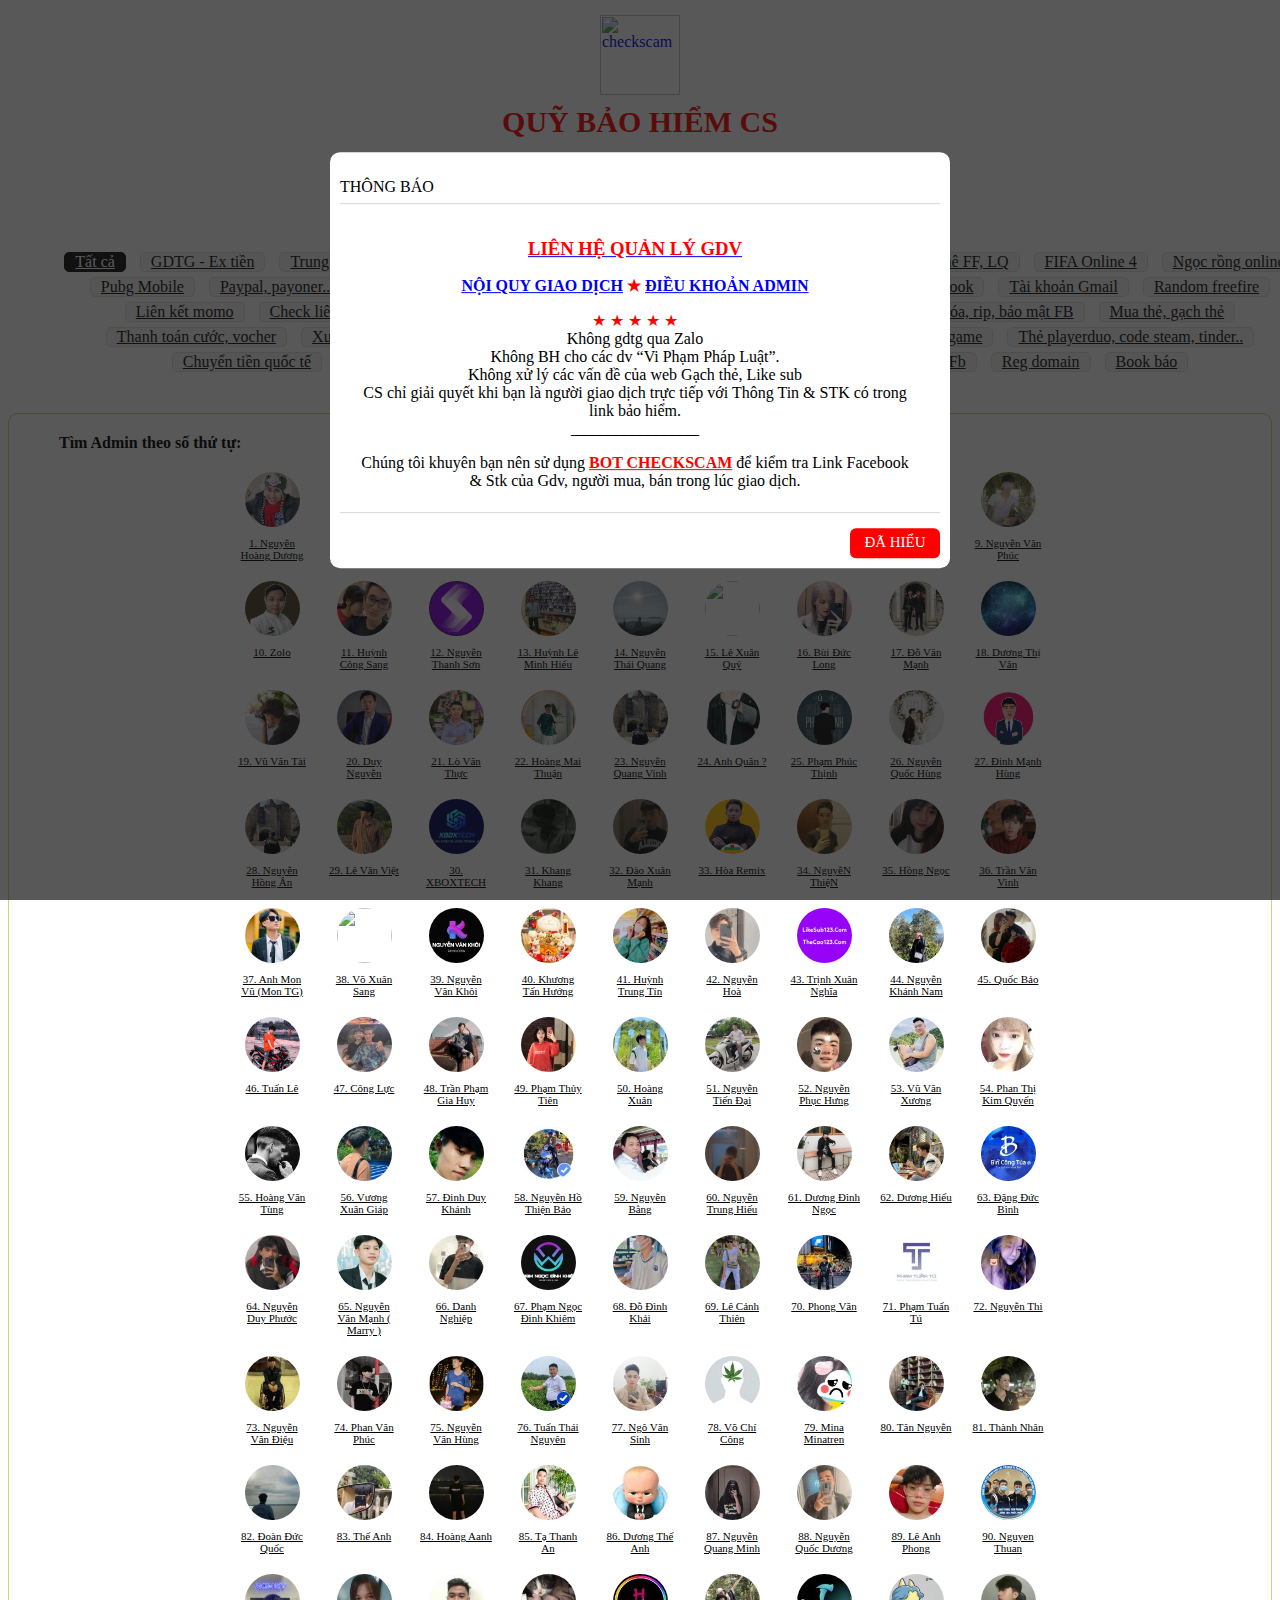
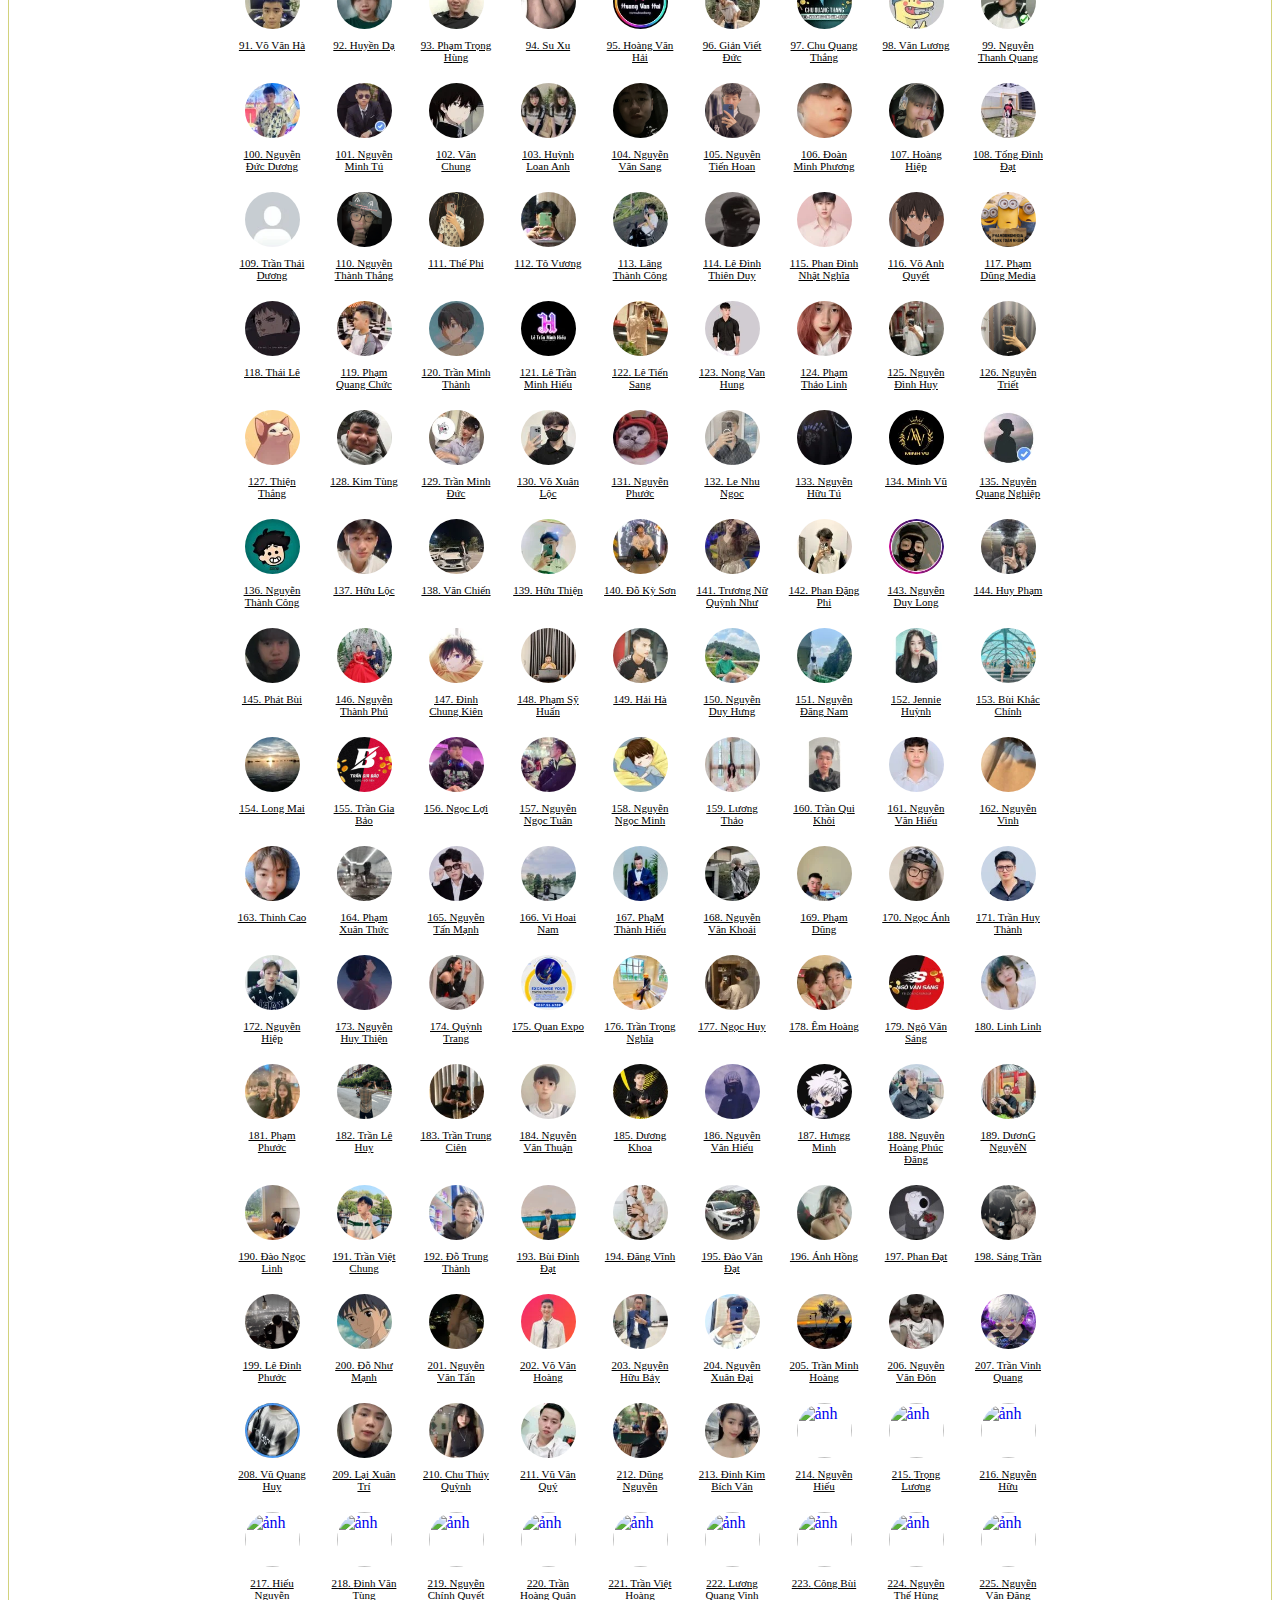
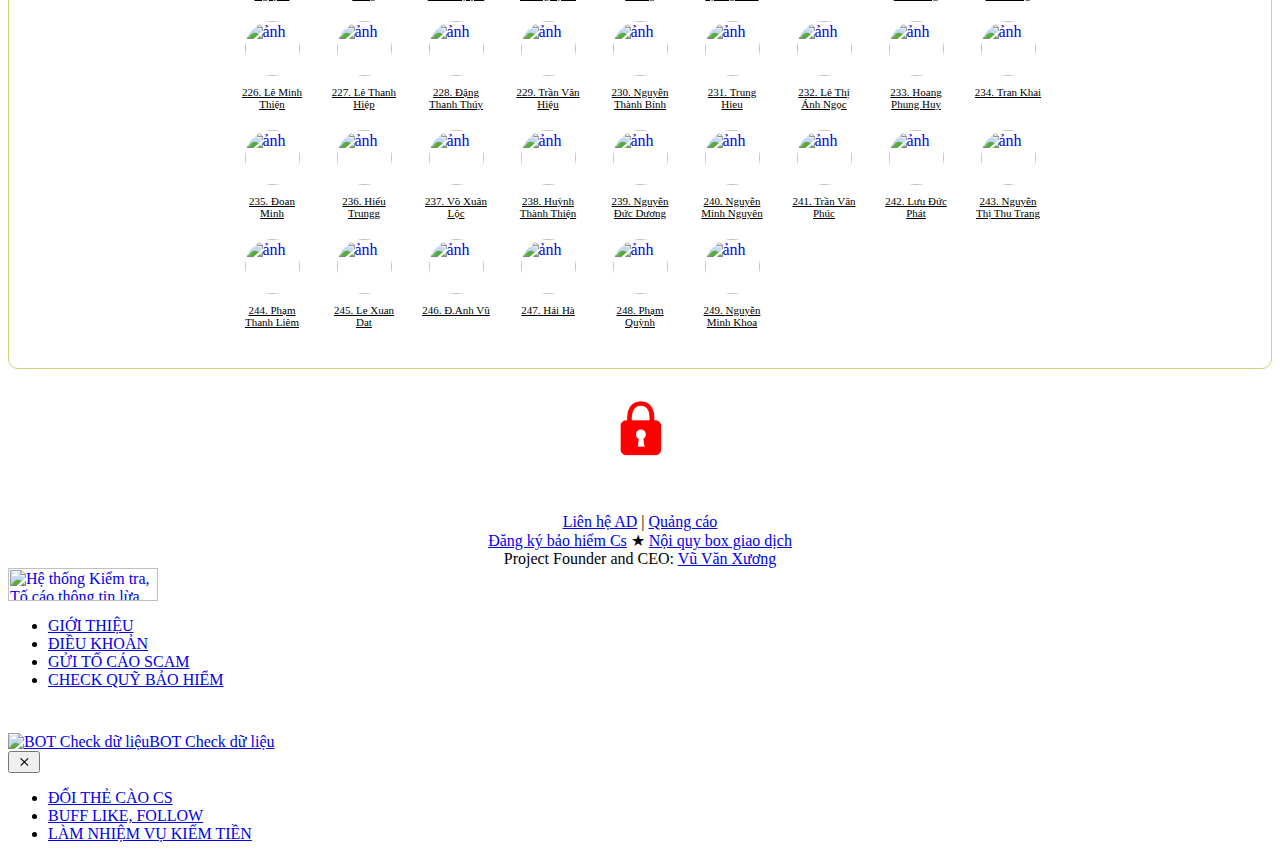
==== commit b76534b3: "fix" ====
--- a/index.html
+++ b/index.html
@@ -1716,136 +1716,7 @@
                                     <a href="/nguyen-minh-khoa" target="_blank">
                                         249. <span class="notification"></span> Nguyễn Minh Khoa                                </a>
                                 </div>
-                                                            <div class="it">
-                                    <a href="/hoang-huy" target="_blank"><img src="https://i.imgur.com/qfslMY1.jpeg" alt="ảnh" height="55"></a>
-                                    <a href="/hoang-huy" target="_blank">
-                                        250. <span class="notification"></span> Hoàng Huy                                </a>
-                                </div>
-                                                            <div class="it">
-                                    <a href="/hao-nam" target="_blank"><img src="https://i.imgur.com/mmMXOek.jpeg" alt="ảnh" height="55"></a>
-                                    <a href="/hao-nam" target="_blank">
-                                        251. <span class="notification"></span> Hạo Nam                                </a>
-                                </div>
-                                                            <div class="it">
-                                    <a href="/khai-quang" target="_blank"><img src="https://i.imgur.com/9cC7BfP.jpeg" alt="ảnh" height="55"></a>
-                                    <a href="/khai-quang" target="_blank">
-                                        252. <span class="notification"></span> Khải Quang                                 </a>
-                                </div>
-                                                            <div class="it">
-                                    <a href="/dao-xuan-manh" target="_blank"><img src="https://i.imgur.com/O1sm4QF.jpeg" alt="ảnh" height="55"></a>
-                                    <a href="/dao-xuan-manh" target="_blank">
-                                        253. <span class="notification"></span> Đào Xuân Mạnh                                </a>
-                                </div>
-                                                            <div class="it">
-                                    <a href="/nguyen-bao" target="_blank"><img src="https://i.imgur.com/ioHPADr.jpeg" alt="ảnh" height="55"></a>
-                                    <a href="/nguyen-bao" target="_blank">
-                                        254. <span class="notification"></span> Nguyễn Bảo                                </a>
-                                </div>
-                                                            <div class="it">
-                                    <a href="/pham-khoi" target="_blank"><img src="https://i.imgur.com/RNFoVOb.jpeg" alt="ảnh" height="55"></a>
-                                    <a href="/pham-khoi" target="_blank">
-                                        255. <span class="notification"></span> Phạm Khôi                                </a>
-                                </div>
-                                                            <div class="it">
-                                    <a href="/dao-bao-duy" target="_blank"><img src="https://i.imgur.com/RRlJdce.jpeg" alt="ảnh" height="55"></a>
-                                    <a href="/dao-bao-duy" target="_blank">
-                                        256. <span class="notification"></span> Đào Bảo Duy                                </a>
-                                </div>
-                                                            <div class="it">
-                                    <a href="/doan-minh" target="_blank"><img src="https://i.imgur.com/Kog9Kn0.jpeg" alt="ảnh" height="55"></a>
-                                    <a href="/doan-minh" target="_blank">
-                                        257. <span class="notification"></span> Đoan Minh                                </a>
-                                </div>
-                                                            <div class="it">
-                                    <a href="/nguyen-chi-thanh" target="_blank"><img src="https://i.imgur.com/d1ufa9X.jpeg" alt="ảnh" height="55"></a>
-                                    <a href="/nguyen-chi-thanh" target="_blank">
-                                        258. <span class="notification"></span> Nguyễn Chí Thanh                                </a>
-                                </div>
-                                                            <div class="it">
-                                    <a href="/duong-v-quynh" target="_blank"><img src="https://i.imgur.com/MJI540o.jpeg" alt="ảnh" height="55"></a>
-                                    <a href="/duong-v-quynh" target="_blank">
-                                        259. <span class="notification"></span> Dương V. Quỳnh                                </a>
-                                </div>
-                                                            <div class="it">
-                                    <a href="/dao-trong-thanh" target="_blank"><img src="https://i.imgur.com/U9r7PlZ.jpeg" alt="ảnh" height="55"></a>
-                                    <a href="/dao-trong-thanh" target="_blank">
-                                        260. <span class="notification"></span> Đào Trọng Thành                                </a>
-                                </div>
-                                                            <div class="it">
-                                    <a href="/vo-huynh-cong-tan" target="_blank"><img src="https://i.imgur.com/z9h3Wve.jpeg" alt="ảnh" height="55"></a>
-                                    <a href="/vo-huynh-cong-tan" target="_blank">
-                                        261. <span class="notification"></span> Võ Huỳnh Công Tấn                                </a>
-                                </div>
-                                                            <div class="it">
-                                    <a href="/dinh-van-quynh" target="_blank"><img src="https://i.imgur.com/UeUxcq9.jpeg" alt="ảnh" height="55"></a>
-                                    <a href="/dinh-van-quynh" target="_blank">
-                                        262. <span class="notification"></span> Đinh Văn Quỷnh                                </a>
-                                </div>
-                                                            <div class="it">
-                                    <a href="/vo-chi-cong" target="_blank"><img src="https://i.imgur.com/OP0DfO5.jpeg " alt="ảnh" height="55"></a>
-                                    <a href="/vo-chi-cong" target="_blank">
-                                        263. <span class="notification"></span> Võ Chí Công                                </a>
-                                </div>
-                                                            <div class="it">
-                                    <a href="/dang-thi-quynh-nhu" target="_blank"><img src="https://i.imgur.com/S0kf351.jpeg" alt="ảnh" height="55"></a>
-                                    <a href="/dang-thi-quynh-nhu" target="_blank">
-                                        264. <span class="notification"></span> Đặng Thị Quỳnh Như                                </a>
-                                </div>
-                                                            <div class="it">
-                                    <a href="/tran-ha-linh-" target="_blank"><img src="https://i.imgur.com/464z6ZE.jpeg" alt="ảnh" height="55"></a>
-                                    <a href="/tran-ha-linh-" target="_blank">
-                                        265. <span class="notification"></span> Trần Hà Linh                                 </a>
-                                </div>
-                                                            <div class="it">
-                                    <a href="/nguyen-ngoc-thanh-vy" target="_blank"><img src="https://i.imgur.com/oe4yewz.jpeg" alt="ảnh" height="55"></a>
-                                    <a href="/nguyen-ngoc-thanh-vy" target="_blank">
-                                        266. <span class="notification"></span> Nguyễn Ngọc Thanh Vy                                </a>
-                                </div>
-                                                            <div class="it">
-                                    <a href="/vo-xuan-sang" target="_blank"><img src="https://i.imgur.com/tiSgkuO.jpeg" alt="ảnh" height="55"></a>
-                                    <a href="/vo-xuan-sang" target="_blank">
-                                        267. <span class="notification"></span> Võ Xuân Sang                                </a>
-                                </div>
-                                                            <div class="it">
-                                    <a href="/nguyen-hung" target="_blank"><img src="https://i.imgur.com/EE9DCWg.jpeg" alt="ảnh" height="55"></a>
-                                    <a href="/nguyen-hung" target="_blank">
-                                        268. <span class="notification"></span> Nguyễn Hưng                                </a>
-                                </div>
-                                                            <div class="it">
-                                    <a href="/ma-thanh-hung" target="_blank"><img src="https://i.imgur.com/86L1S6G.jpeg" alt="ảnh" height="55"></a>
-                                    <a href="/ma-thanh-hung" target="_blank">
-                                        269. <span class="notification"></span> Mã Thanh Hùng                                </a>
-                                </div>
-                                                            <div class="it">
-                                    <a href="/phan-anh-thao" target="_blank"><img src="https://i.imgur.com/9Y9dpBA.jpeg" alt="ảnh" height="55"></a>
-                                    <a href="/phan-anh-thao" target="_blank">
-                                        270. <span class="notification"></span> Phan Anh Thảo                                </a>
-                                </div>
-                                                            <div class="it">
-                                    <a href="/tran-phan-khanh" target="_blank"><img src="https://i.imgur.com/qOGXIa8.jpeg" alt="ảnh" height="55"></a>
-                                    <a href="/tran-phan-khanh" target="_blank">
-                                        271. <span class="notification"></span> Trần Phan Khanh                                </a>
-                                </div>
-                                                            <div class="it">
-                                    <a href="/hoang-thi-thanh-huyen" target="_blank"><img src="https://i.imgur.com/nxRIorP.jpeg" alt="ảnh" height="55"></a>
-                                    <a href="/hoang-thi-thanh-huyen" target="_blank">
-                                        272. <span class="notification"></span> Hoàng Thị Thanh Huyền                                </a>
-                                </div>
-                                                            <div class="it">
-                                    <a href="/viet-hung" target="_blank"><img src="https://i.imgur.com/kaNomgI.jpeg" alt="ảnh" height="55"></a>
-                                    <a href="/viet-hung" target="_blank">
-                                        273. <span class="notification"></span> Việt Hùng                                </a>
-                                </div>
-                                                            <div class="it">
-                                    <a href="/nguyen-hieuu" target="_blank"><img src="https://i.imgur.com/jZKfTxl.jpeg" alt="ảnh" height="55"></a>
-                                    <a href="/nguyen-hieuu" target="_blank">
-                                        274. <span class="notification"></span> Nguyễn Hiếuu                                </a>
-                                </div>
-                                                            <div class="it">
-                                    <a href="/le-tien-manh" target="_blank"><img src="https://i.imgur.com/1YFWSFE.jpeg" alt="ảnh" height="55"></a>
-                                    <a href="/le-tien-manh" target="_blank">
-                                        275. <span class="notification"></span> Lê Tiến Mạnh                                </a>
-                                </div>
+                                                           
                                                     </div>
                         </div>
                         </div>
